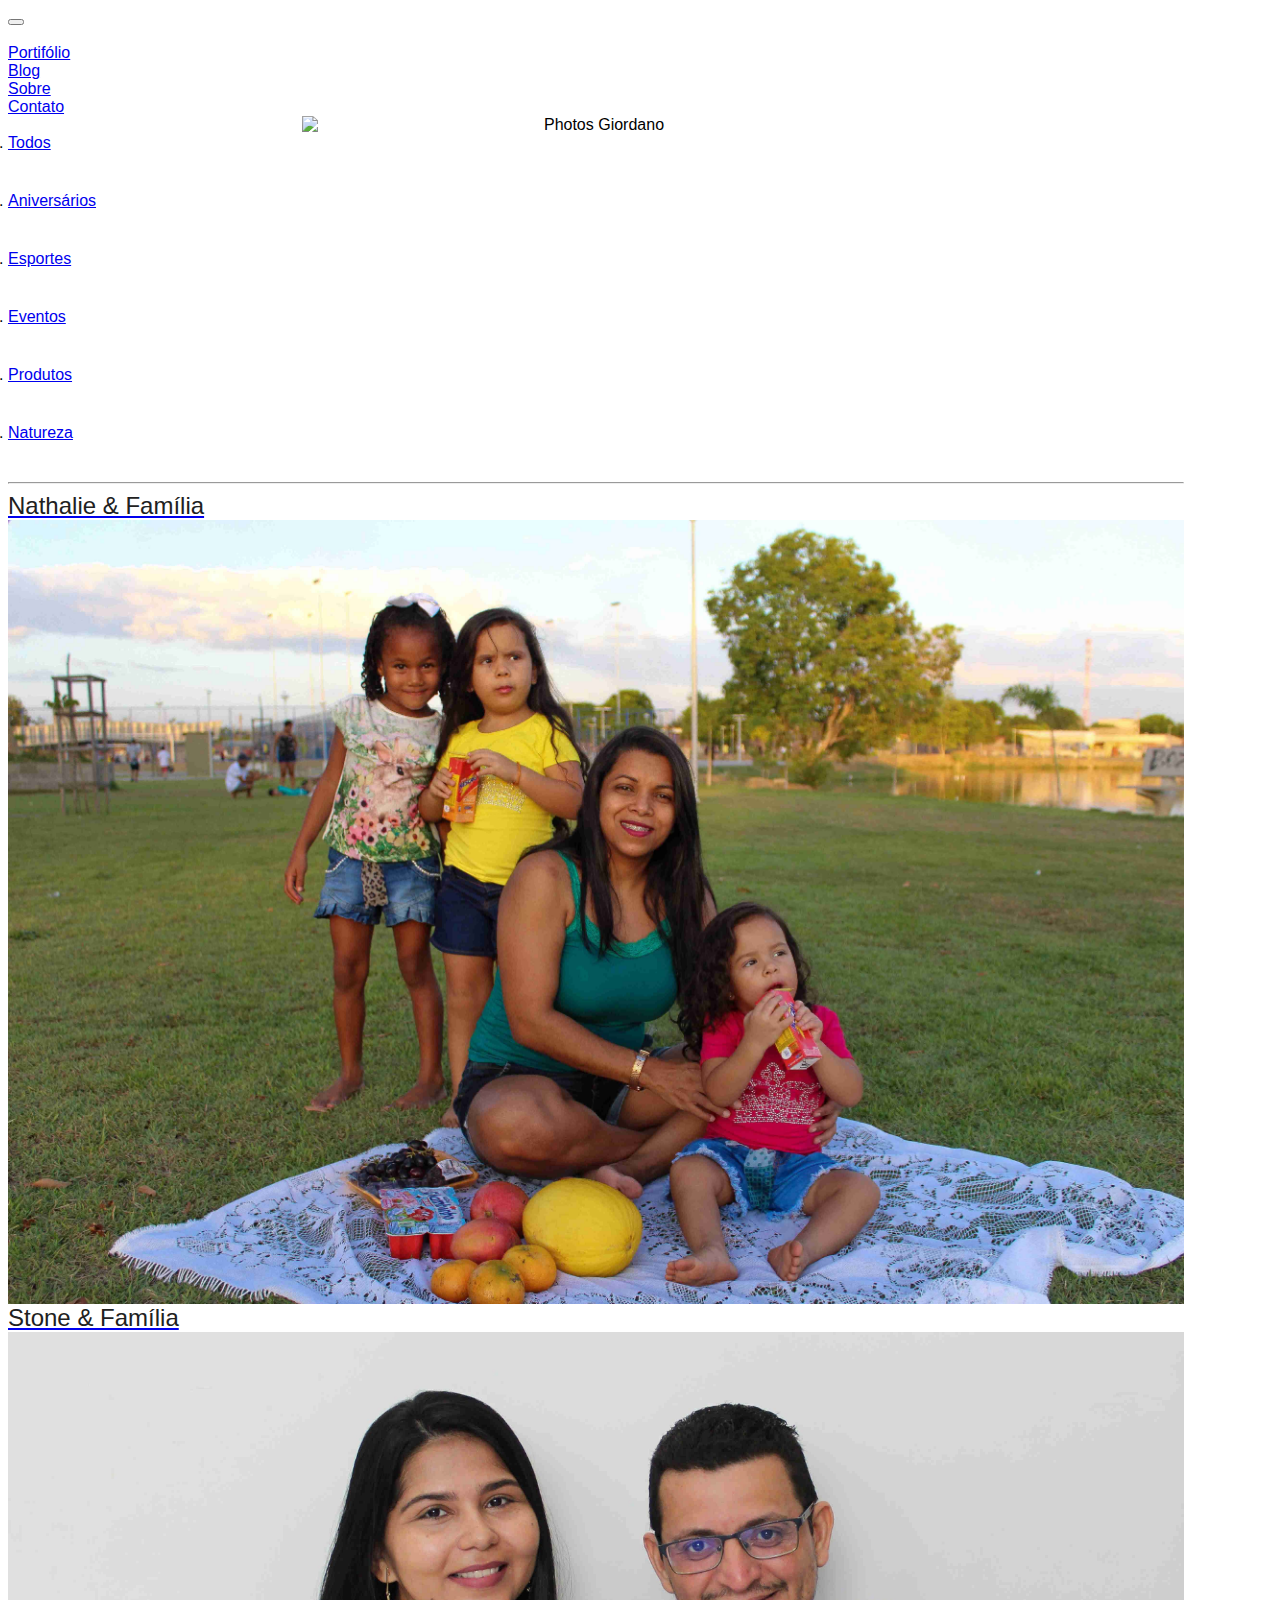
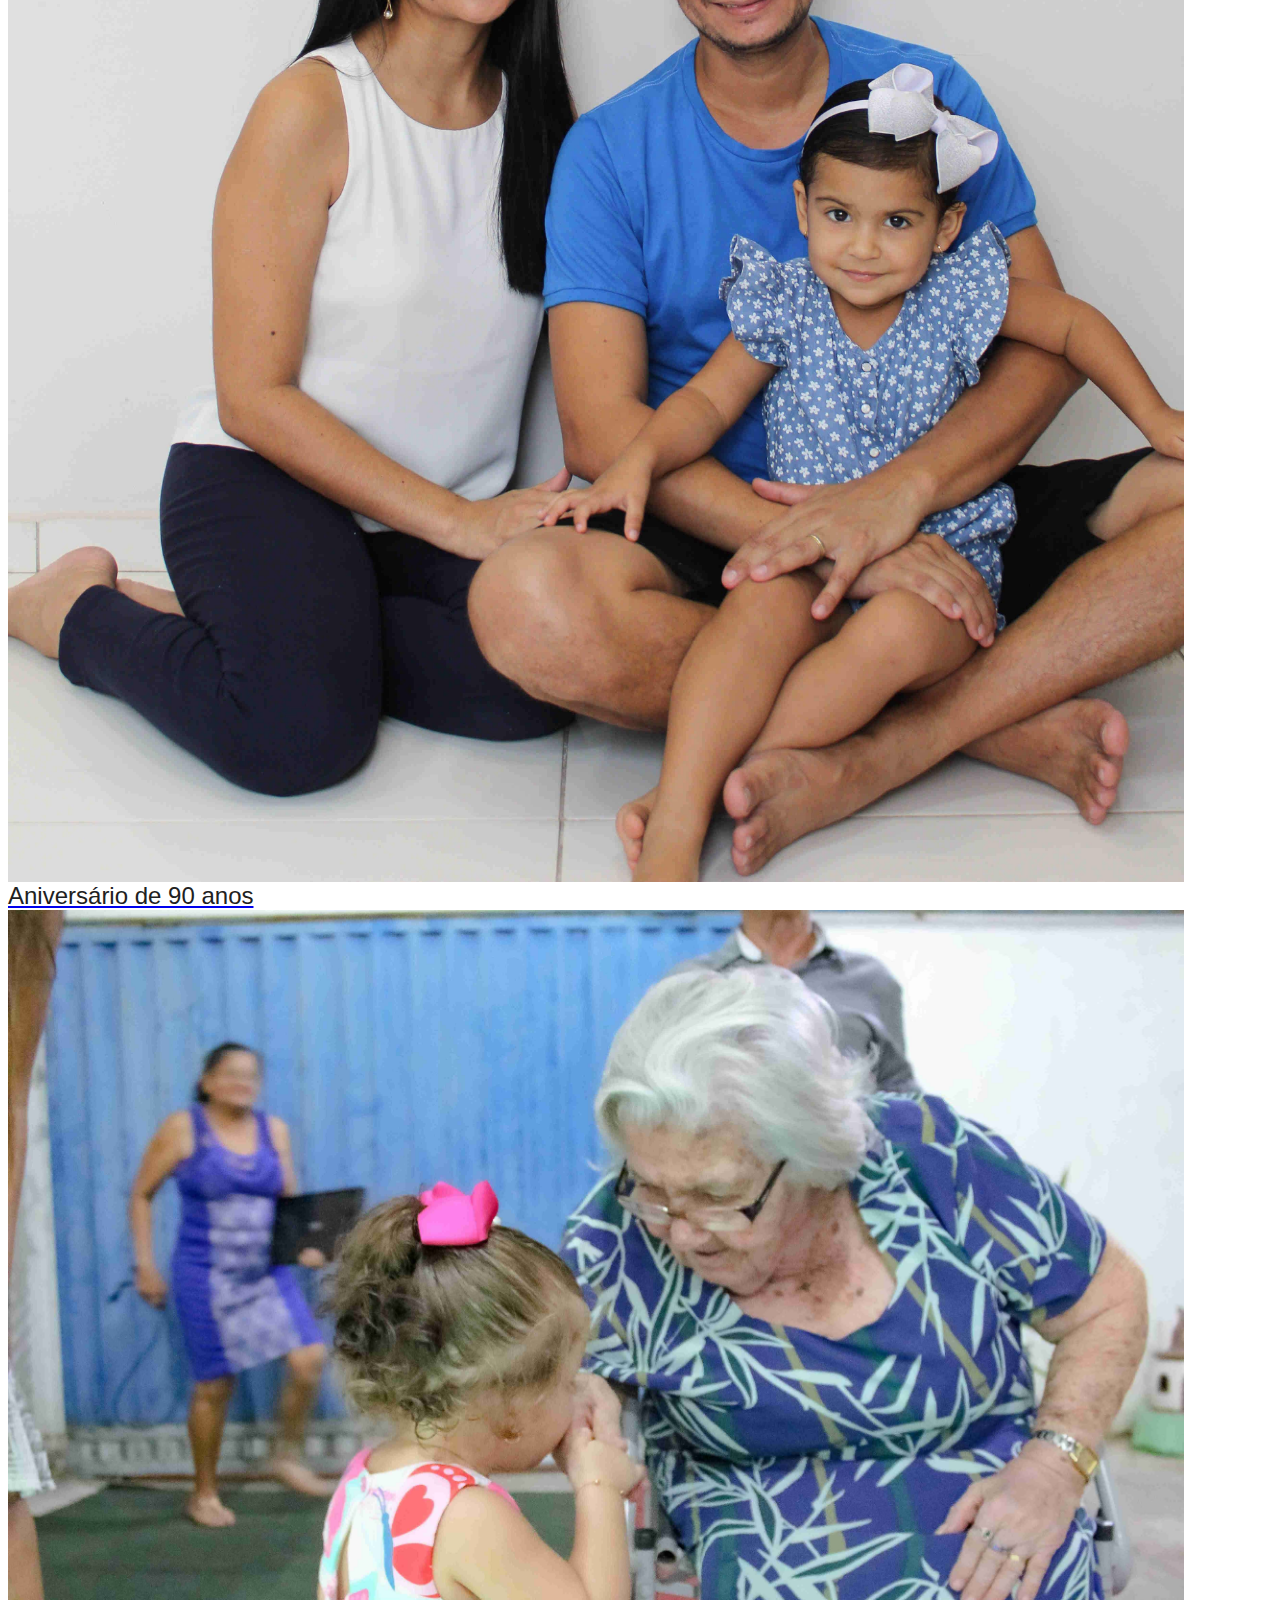
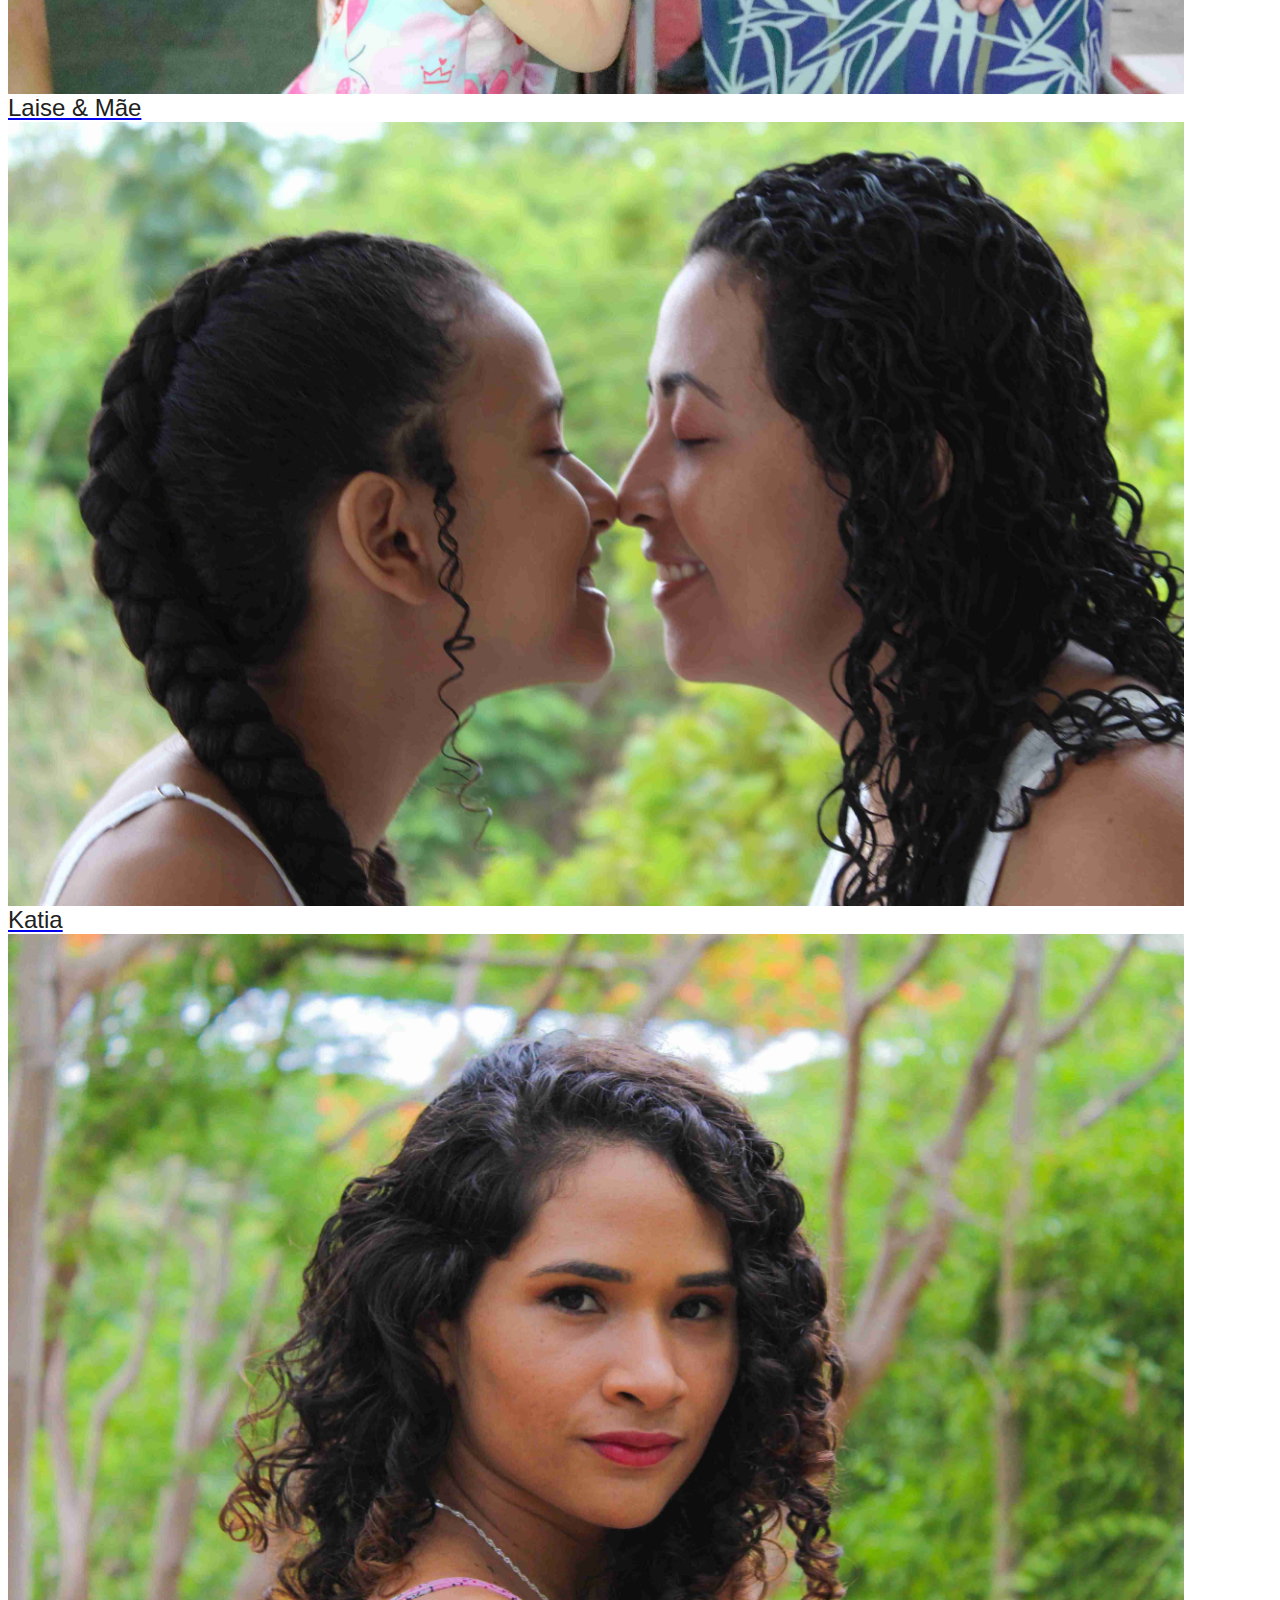
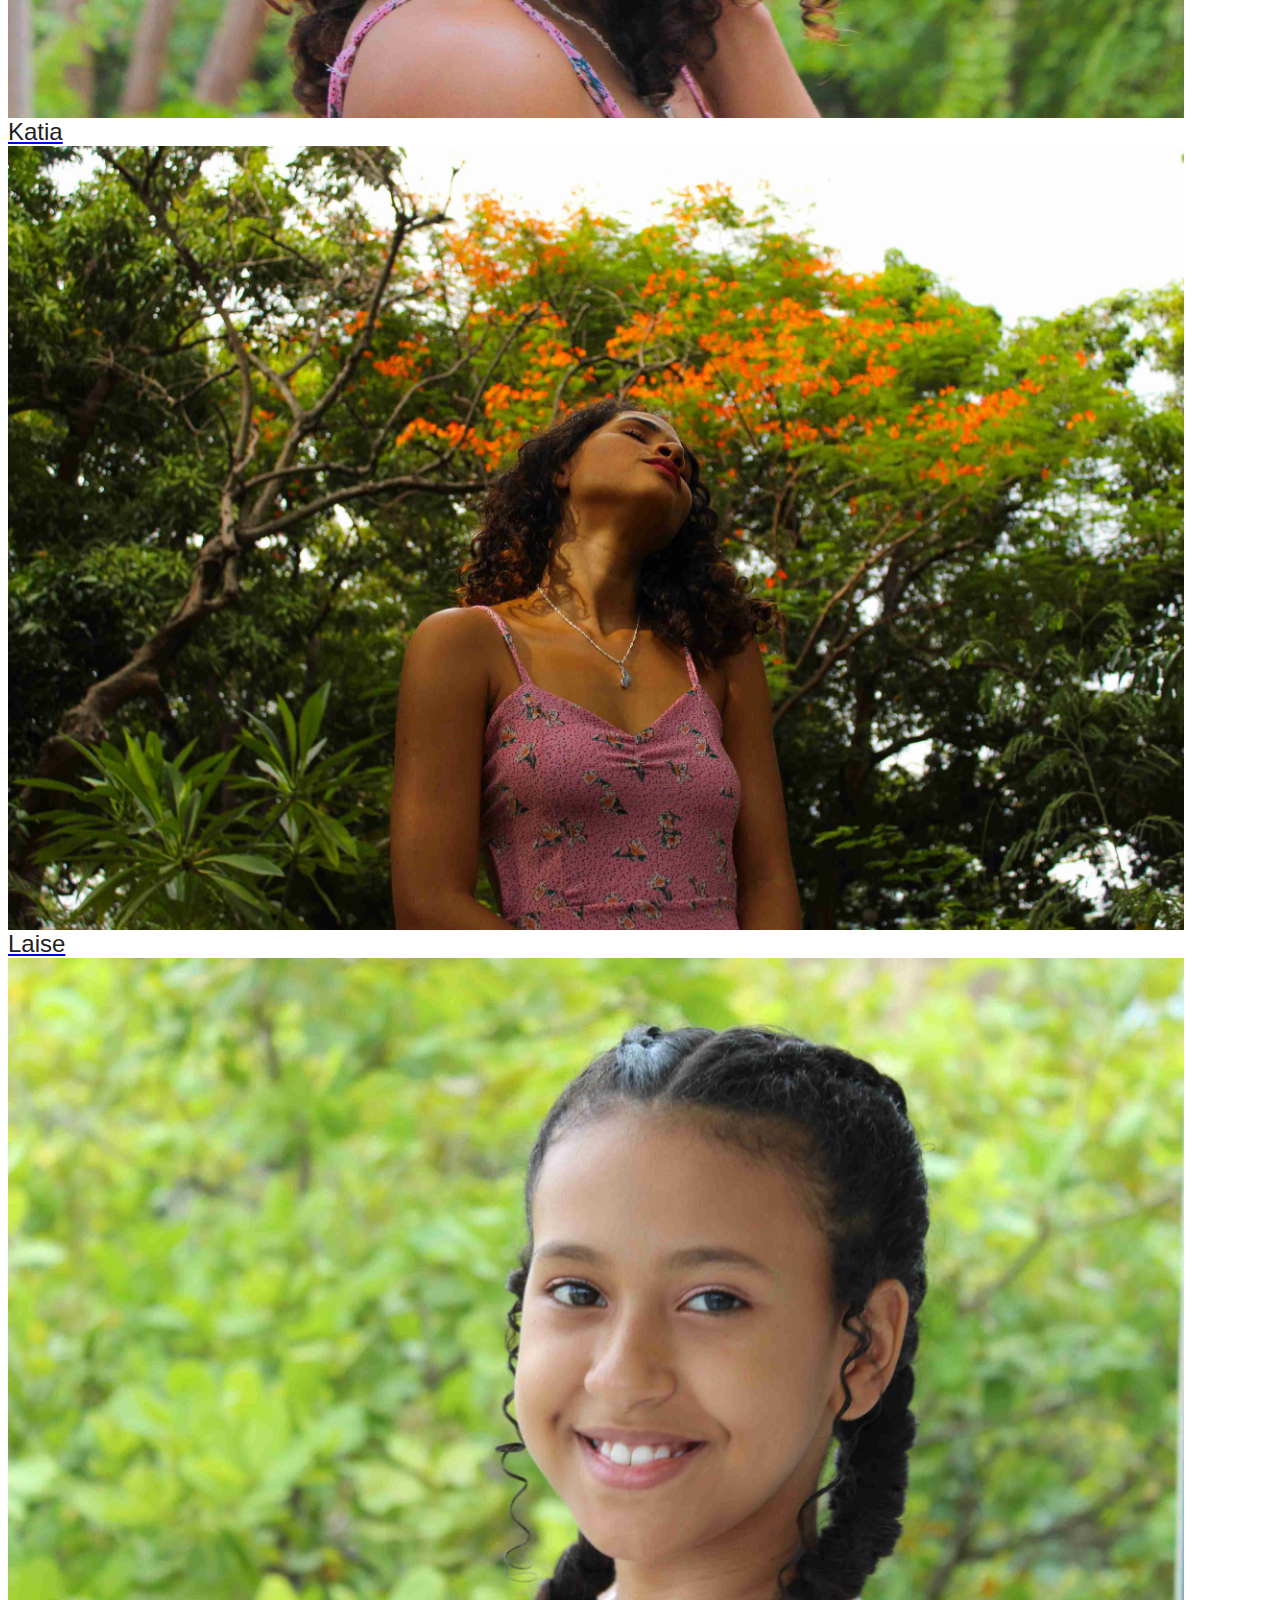
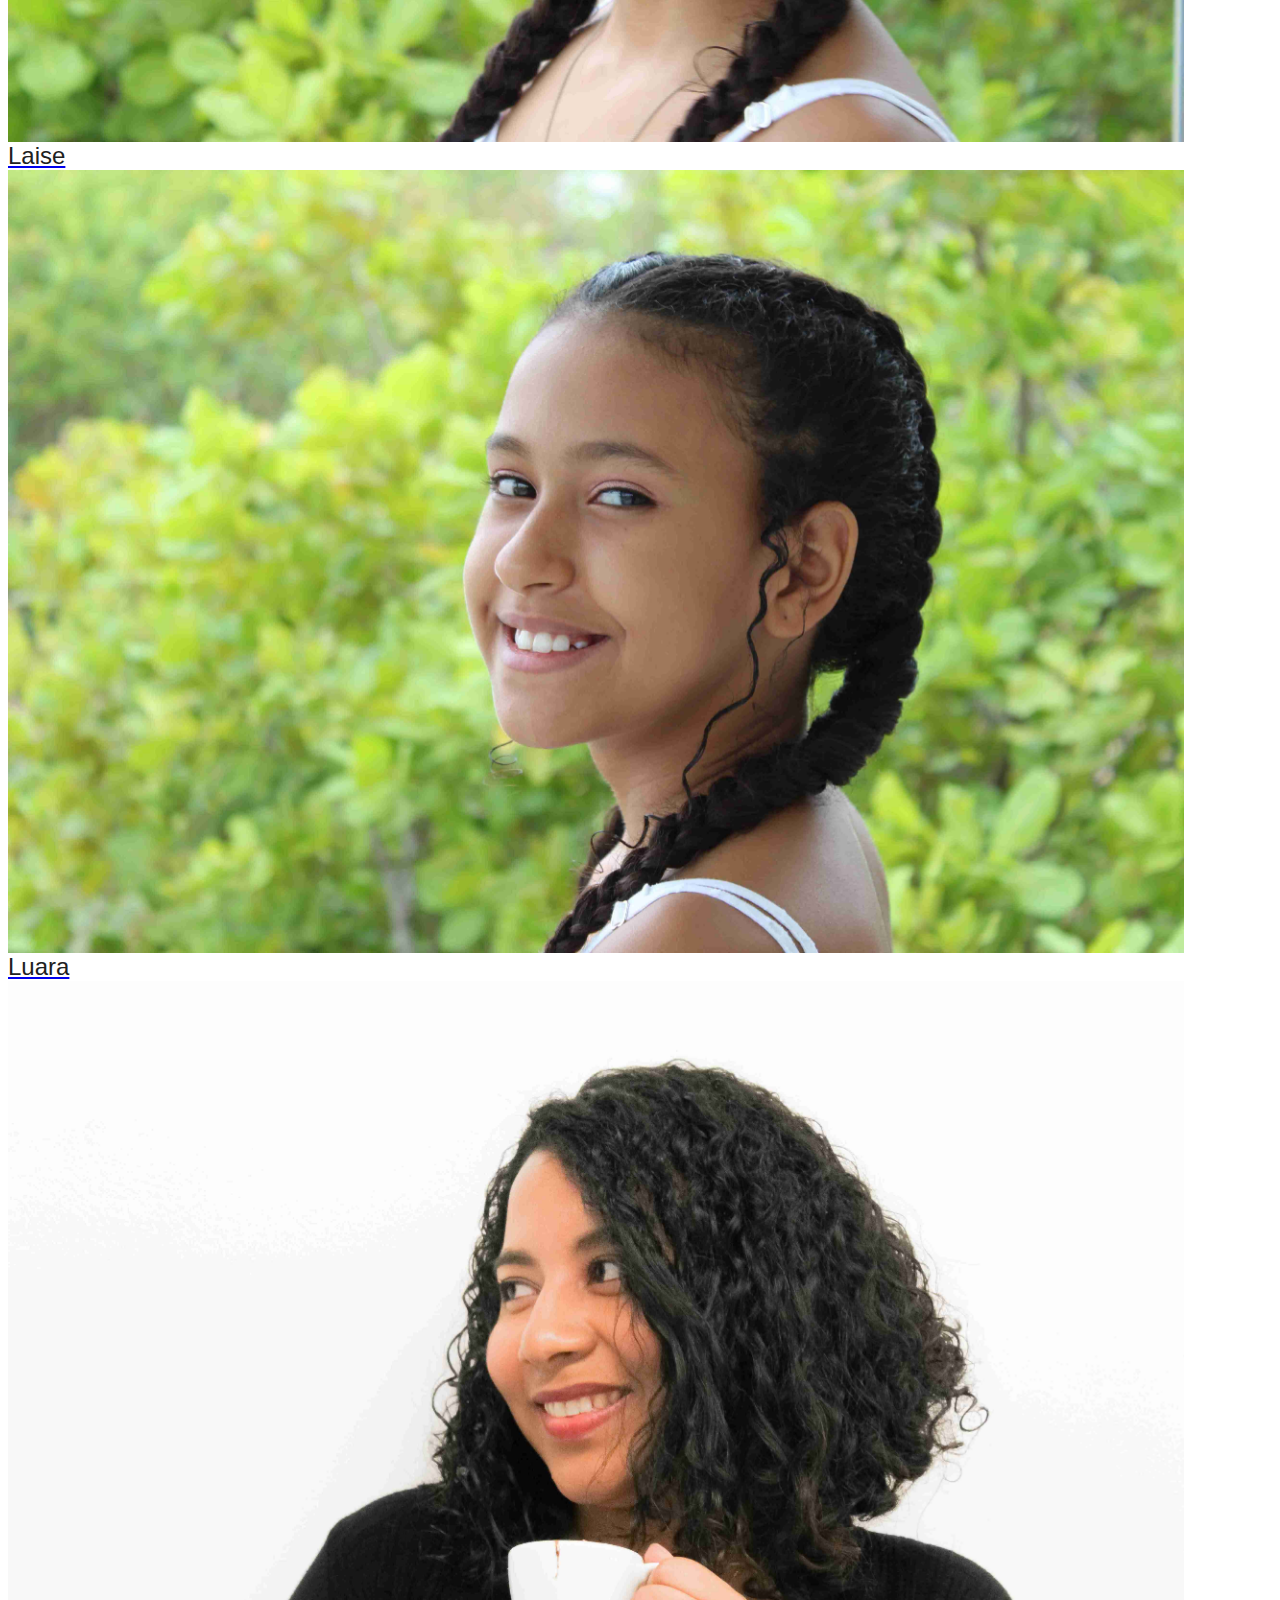
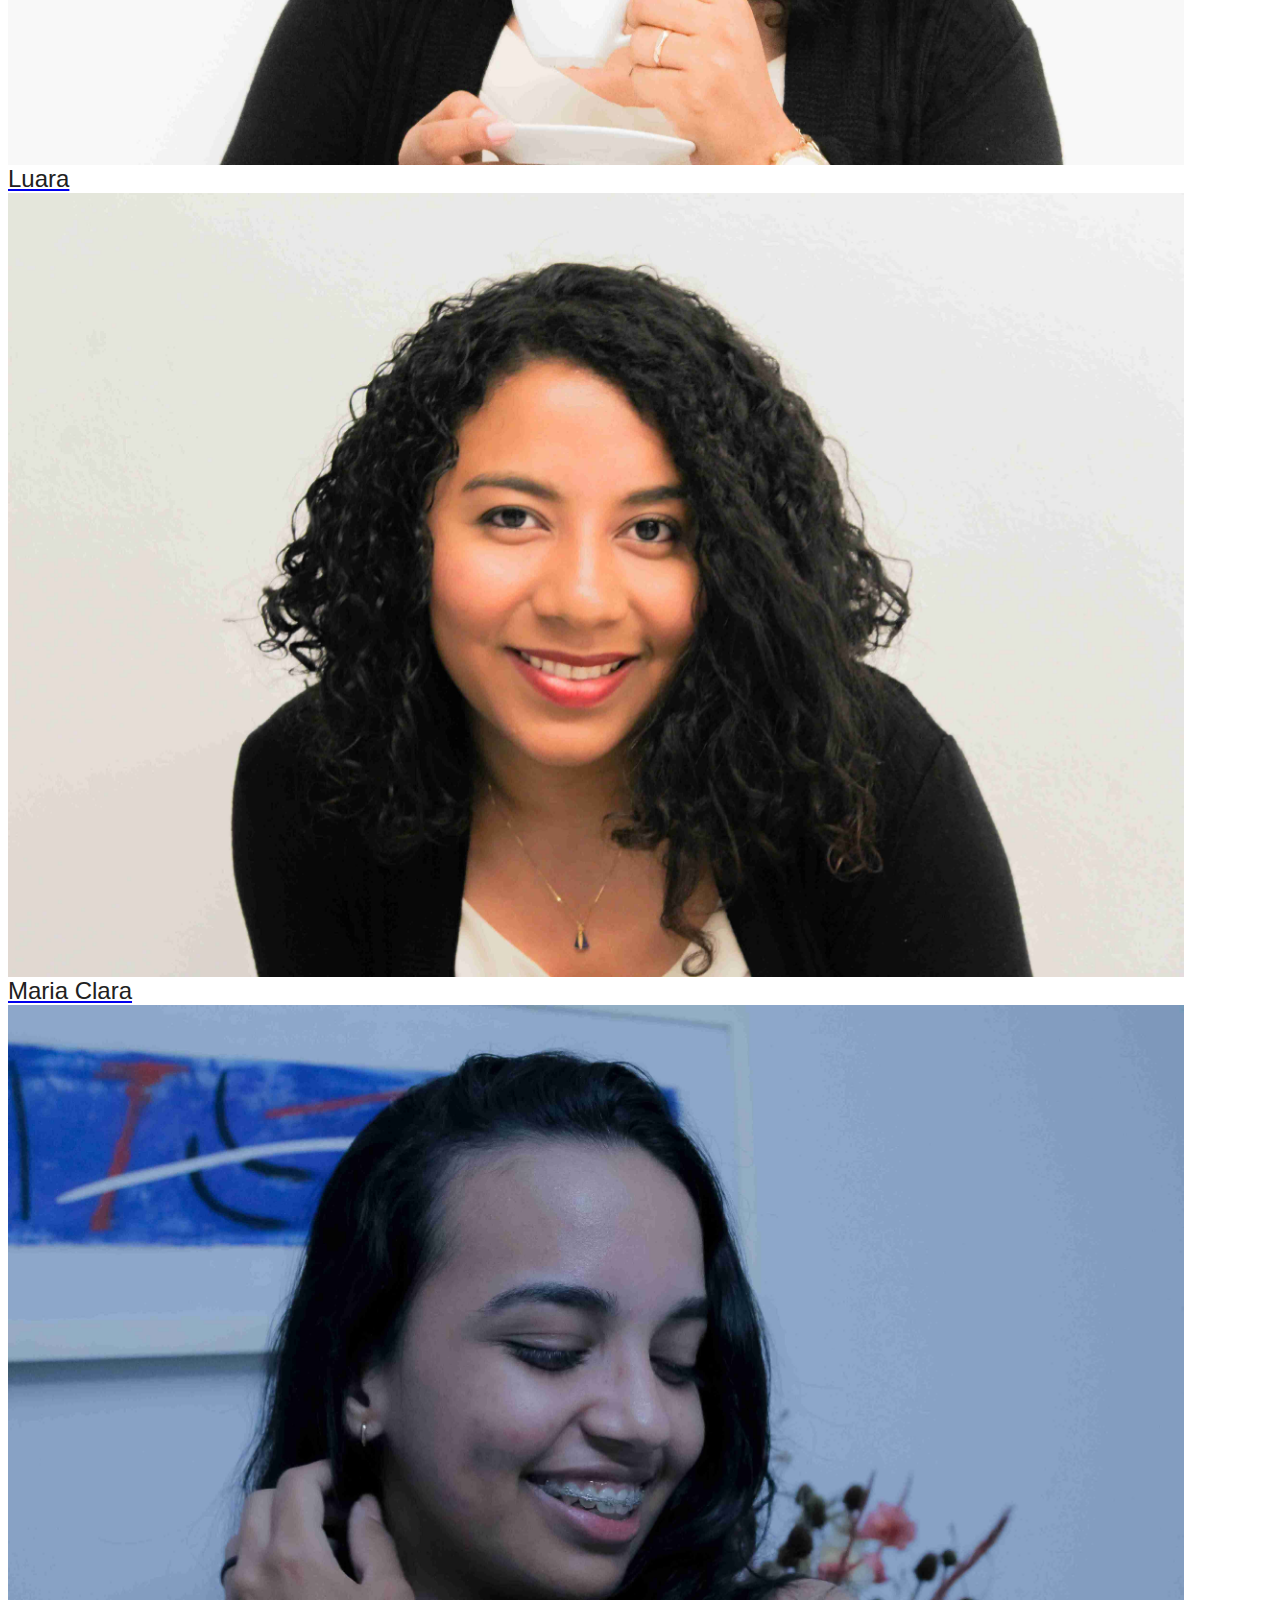
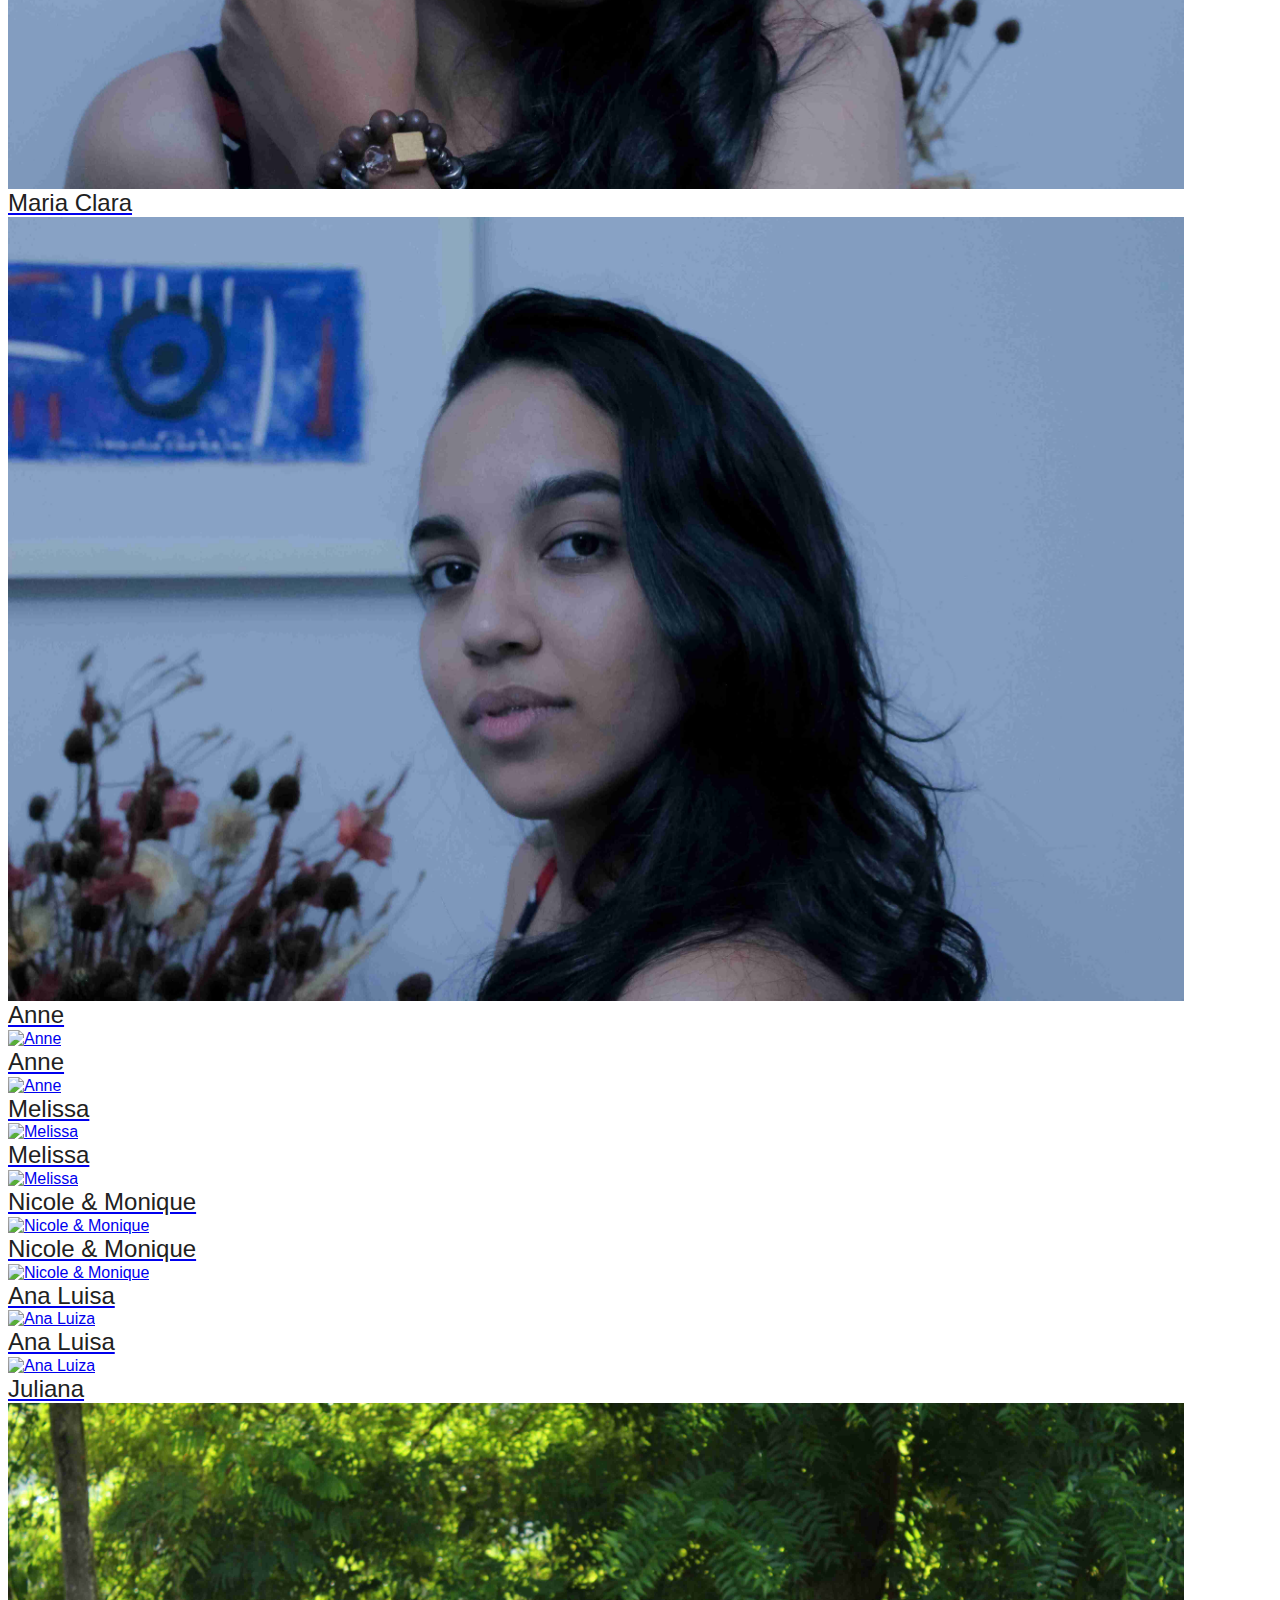
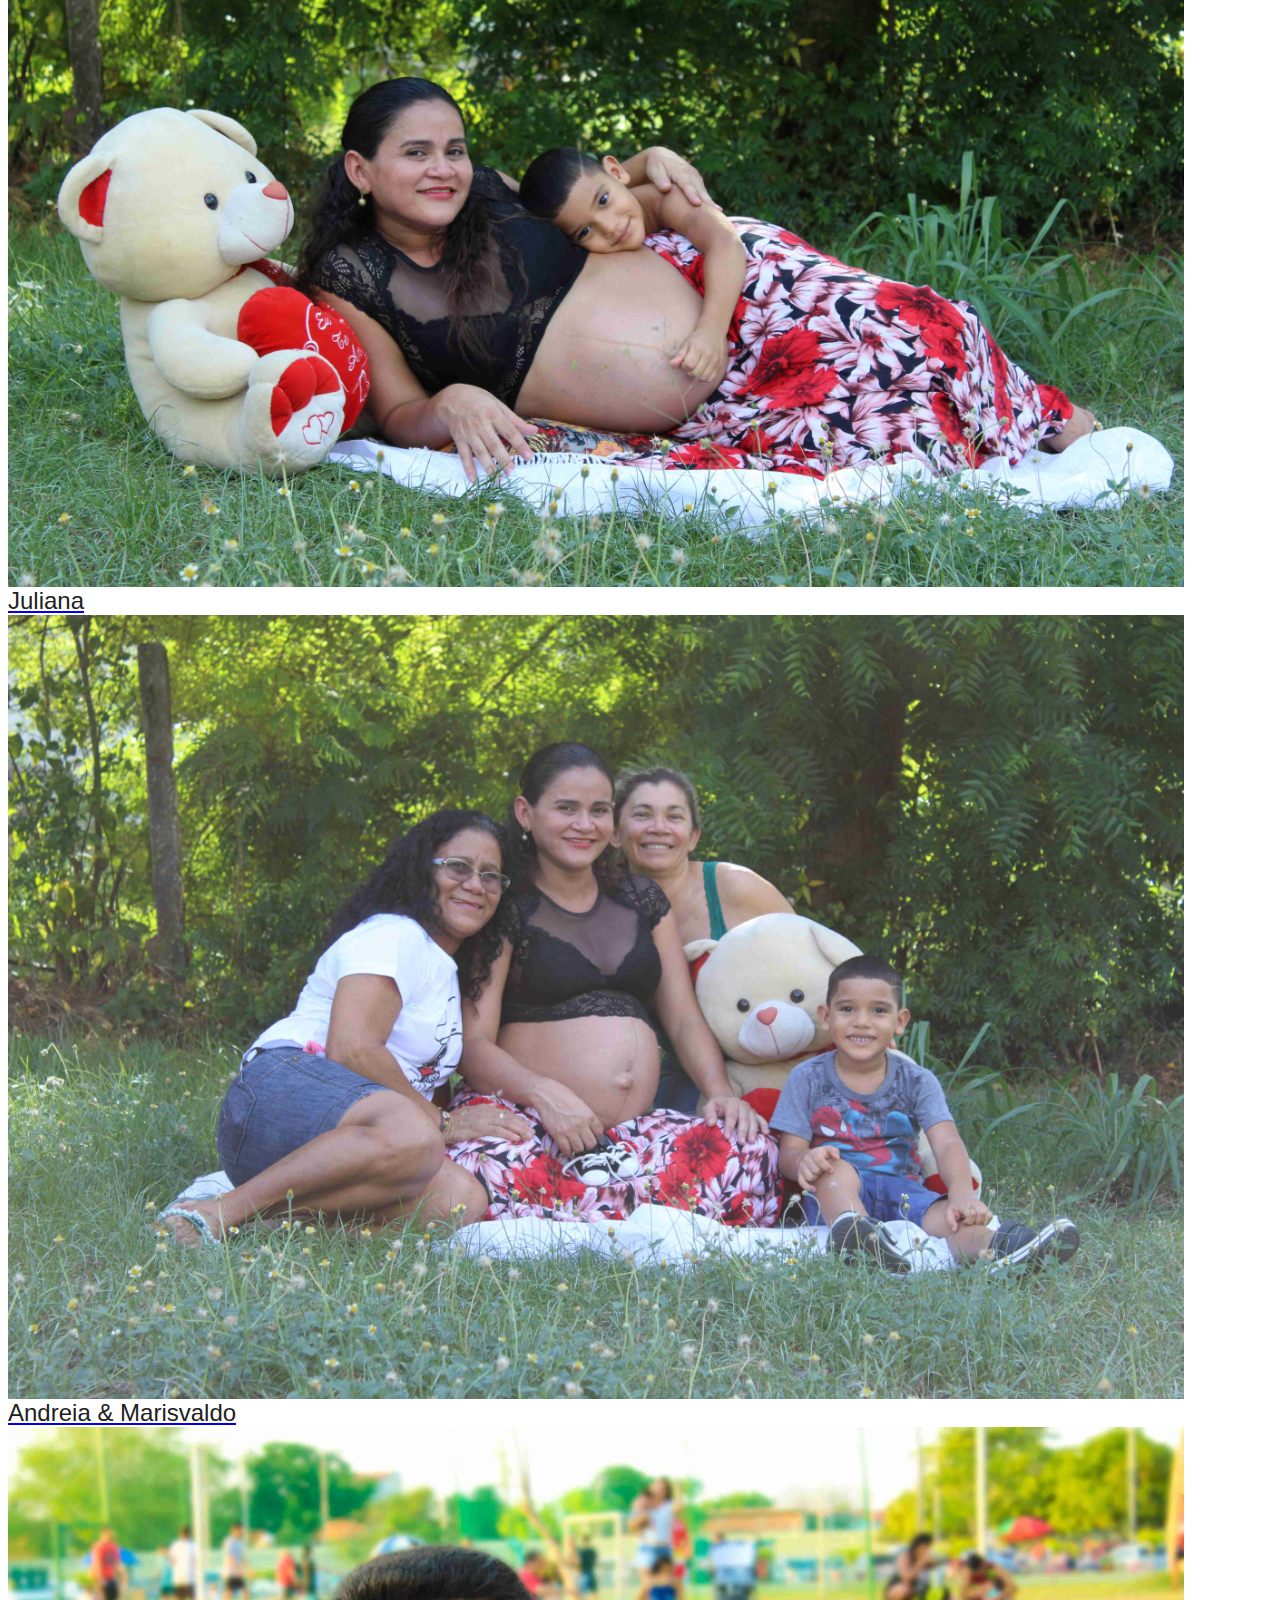
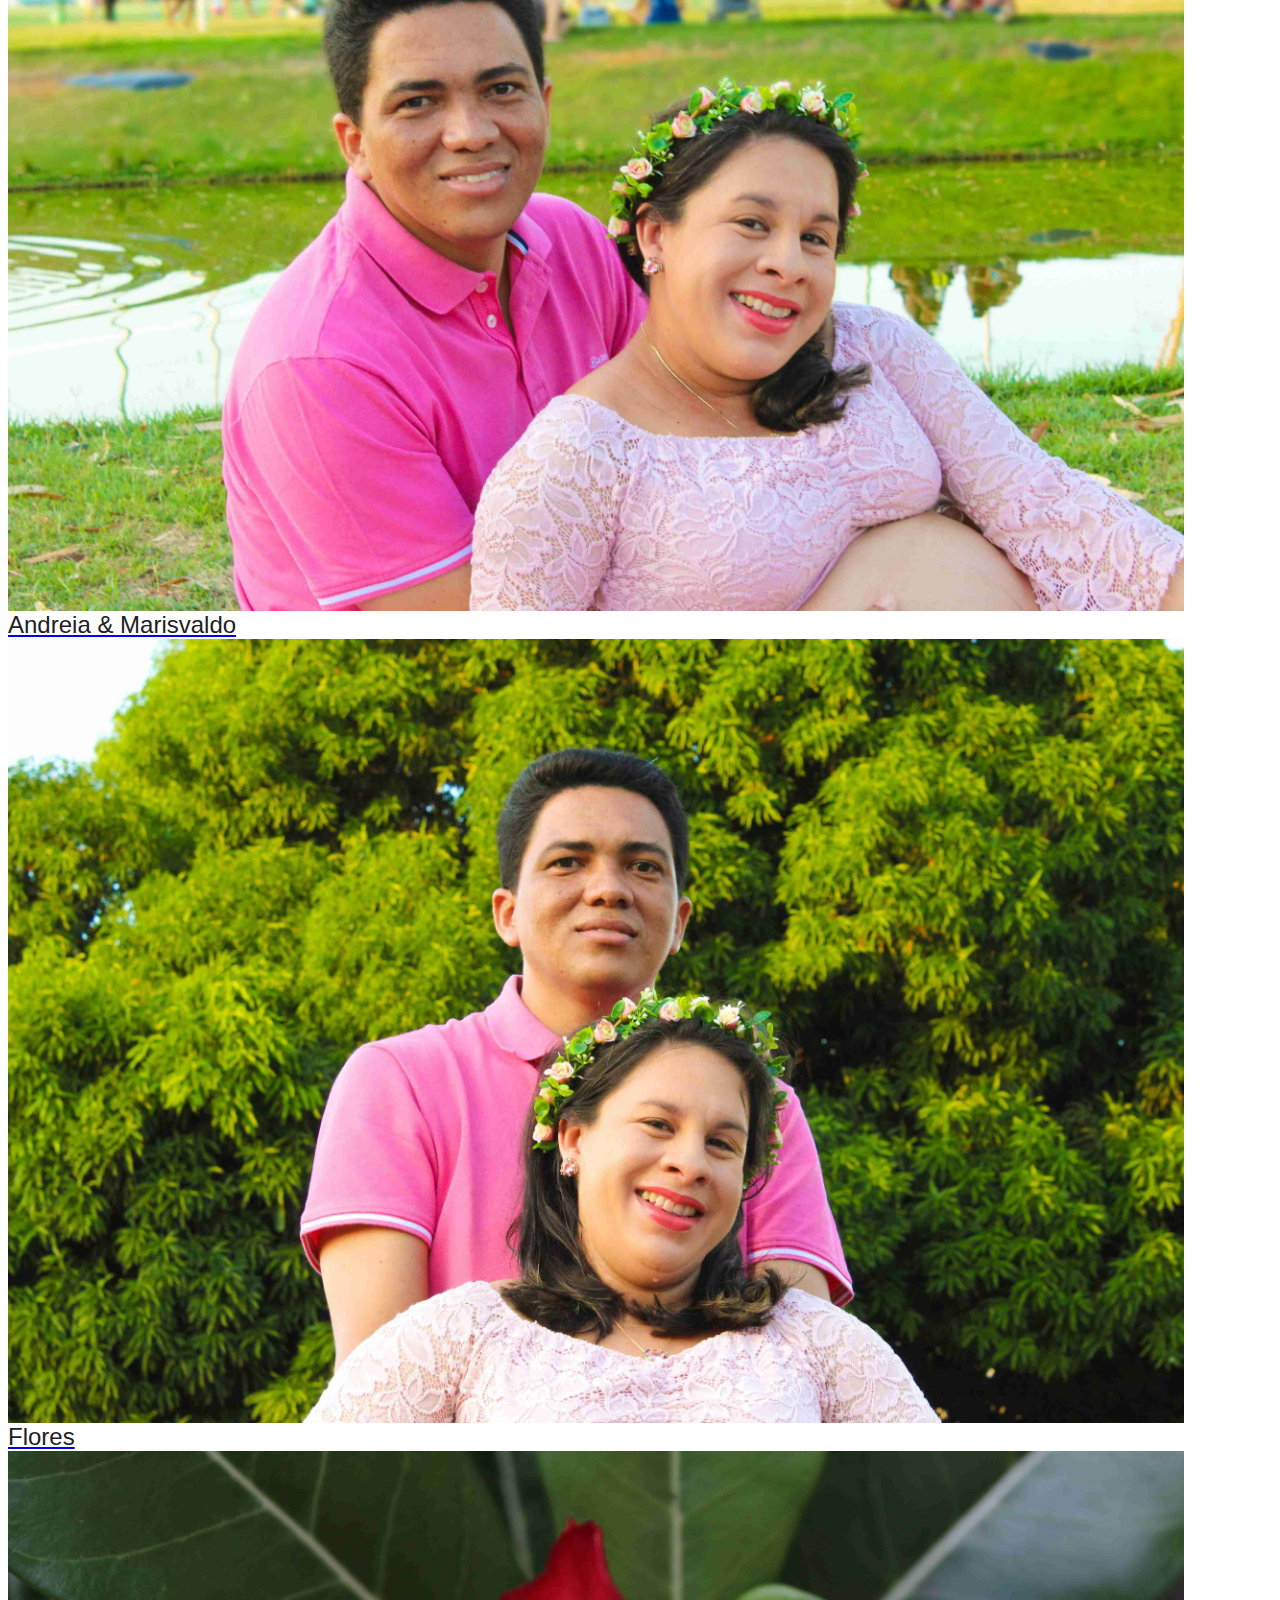
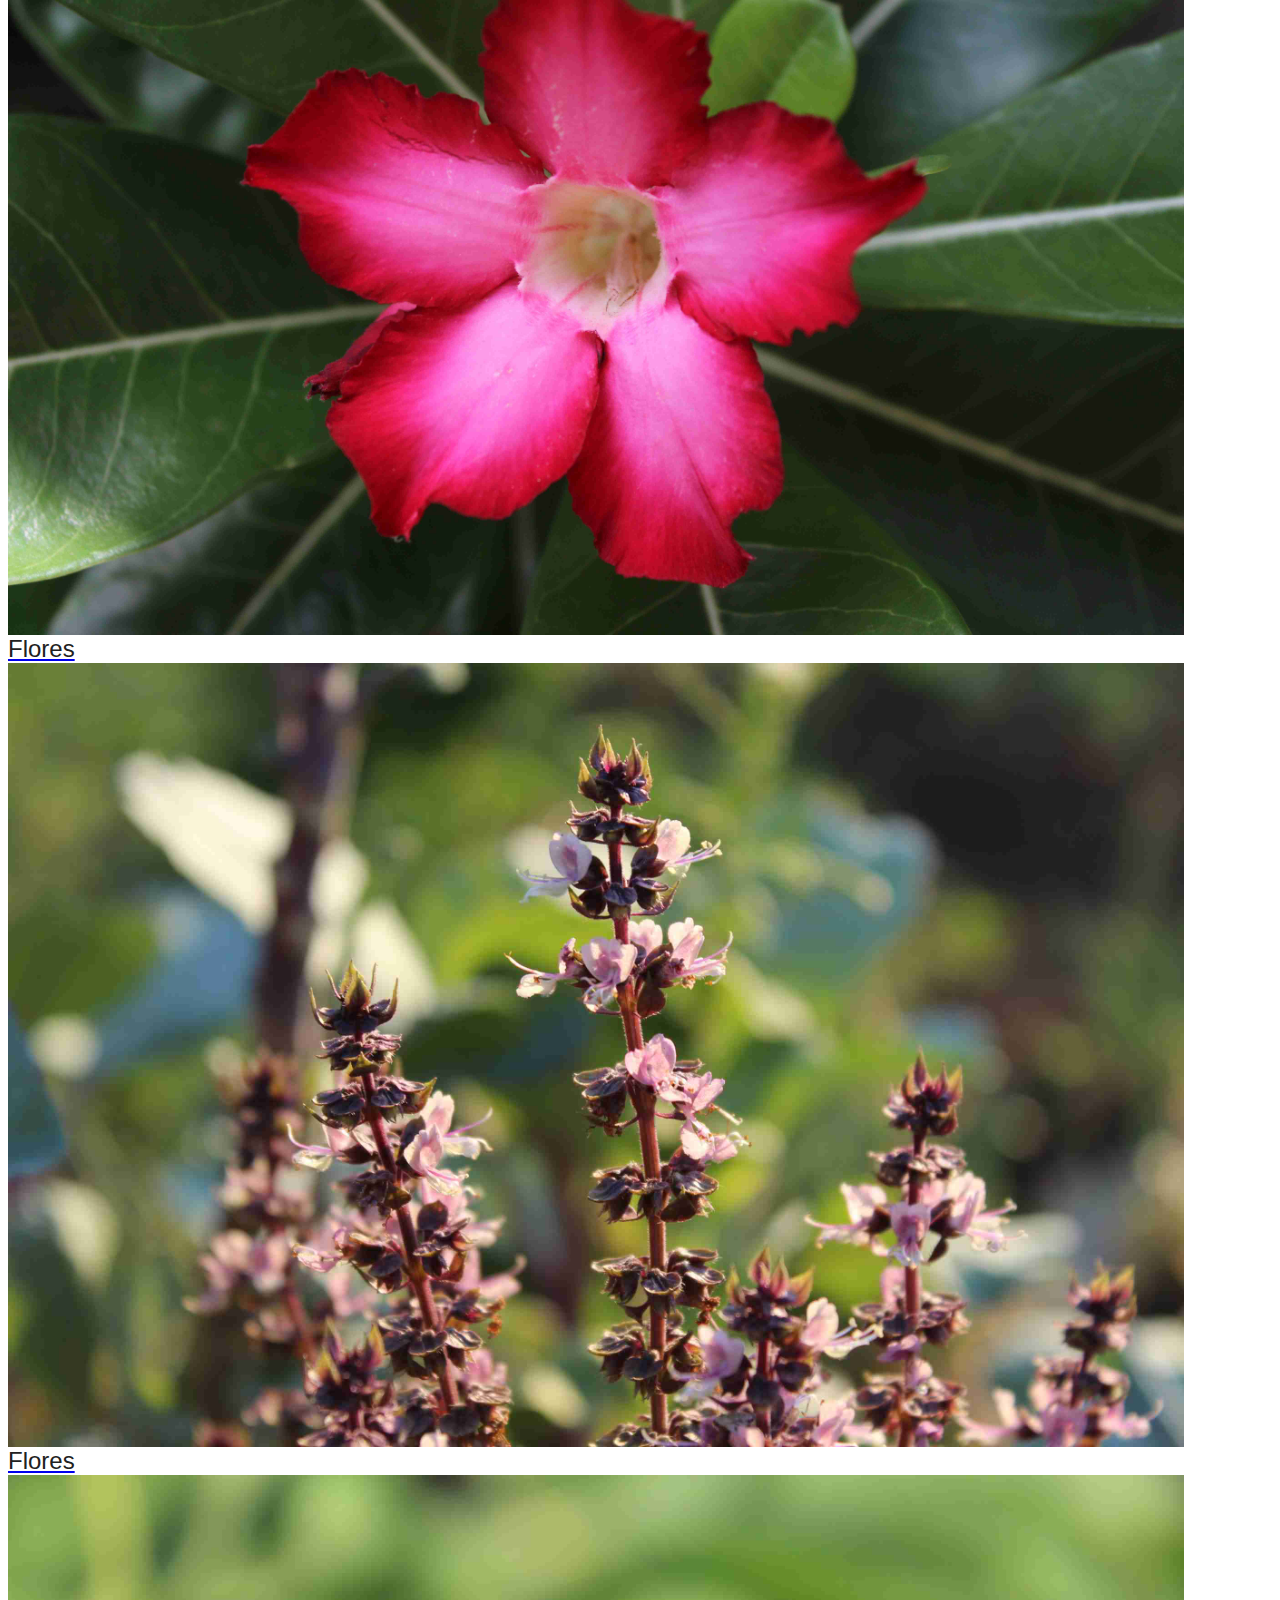
==== index.html @ 25c8320f "new" ====
<!DOCTYPE html>
<html lang="en">
   <head>
      <meta charset="utf-8">
      <meta name="viewport" content="width=device-width, initial-scale=1">
      <title>Photos Giordano</title>
      <meta name="description" content="">
      <meta name="author" content="">

      <!-- Favicons ================================================== -->
      <link rel="shortcut icon" href="img/favicon.ico" type="image/x-icon">
      <link rel="apple-touch-icon" href="img/apple-touch-icon.png">
      <link rel="apple-touch-icon" sizes="72x72" href="img/apple-touch-icon-72x72.png">
      <link rel="apple-touch-icon" sizes="114x114" href="img/apple-touch-icon-114x114.png">

      <!-- Bootstrap -->
      <link rel="stylesheet" type="text/css"  href="css/bootstrap.css">
      <link rel="stylesheet" type="text/css" href="fonts/font-awesome/css/font-awesome.css">

      <!-- Stylesheet ================================================== -->
      <link rel="stylesheet" type="text/css"  href="css/style.css">
      <link rel="stylesheet" type="text/css" href="css/nivo-lightbox/nivo-lightbox.css">
      <link rel="stylesheet" type="text/css" href="css/nivo-lightbox/default.css">
      <link href='https://fonts.googleapis.com/css?family=Open+Sans:400,700,800,600,300' rel='stylesheet' type='text/css'>

      <!-- Javascript ================================================== -->
      <script type="text/javascript" src="js/modernizr.custom.js"></script>
      <script type="text/javascript" src="https://cdnjs.cloudflare.com/ajax/libs/jquery/3.4.1/jquery.min.js"></script>

      <!-- Yandex.Metrika counter -->
      <script type="text/javascript" >
         (function(m,e,t,r,i,k,a){m[i]=m[i]||function(){(m[i].a=m[i].a||[]).push(arguments)};
         m[i].l=1*new Date();k=e.createElement(t),a=e.getElementsByTagName(t)[0],k.async=1,k.src=r,a.parentNode.insertBefore(k,a)})
         (window, document, "script", "https://mc.yandex.ru/metrika/tag.js", "ym");
         ym(56878432, "init", {
              clickmap:true,
              trackLinks:true,
              accurateTrackBounce:true,
              webvisor:true
         });
      </script>
      <noscript>
         <div><img src="https://mc.yandex.ru/watch/56878432" style="position:absolute; left:-9999px;" alt="" /></div>
      </noscript>
      <!-- /Yandex.Metrika counter -->

      <!-- Global site tag (gtag.js) - Google Analytics -->
      <script async src="https://www.googletagmanager.com/gtag/js?id=G-7DN0400MQP"></script>
      <script>
         window.dataLayer = window.dataLayer || [];
         function gtag(){dataLayer.push(arguments);}
         gtag('js', new Date());
         
         gtag('config', 'G-7DN0400MQP');
      </script>

      <!-- JQuery Confirm V3 -->
      <link rel="stylesheet" href="https://cdnjs.cloudflare.com/ajax/libs/jquery-confirm/3.3.2/jquery-confirm.min.css">
      <script src="https://cdnjs.cloudflare.com/ajax/libs/jquery-confirm/3.3.2/jquery-confirm.min.js"></script>
      <script type="text/javascript">
         // A $( document ).ready() block.
         //$.alert({title: 'Alert!',content: 'Simple alert!',});
      </script>

      <!-- HTML5 shim and Respond.js for IE8 support of HTML5 elements and media queries -->
      <!-- WARNING: Respond.js doesn't work if you view the page via file:// -->
      <!--[if lt IE 9]>
      <script src="https://oss.maxcdn.com/html5shiv/3.7.2/html5shiv.min.js"></script>
      <script src="https://oss.maxcdn.com/respond/1.4.2/respond.min.js"></script>
      <![endif]-->

      <style>
         
         .shadow-sm {
         box-shadow: 0 .125rem .25rem rgba(0,0,0,.075) !important;
         }

         .card {
         --bs-card-spacer-y: 1rem;
         --bs-card-spacer-x: 1rem;
         --bs-card-title-spacer-y: 0.5rem;
         --bs-card-border-width: 1px;
         --bs-card-border-color: var(--bs-border-color-translucent);
         --bs-card-border-radius: 0.375rem;
         --bs-card-box-shadow: ;
         --bs-card-inner-border-radius: calc(0.375rem - 1px);
         --bs-card-cap-padding-y: 0.5rem;
         --bs-card-cap-padding-x: 1rem;
         --bs-card-cap-bg: rgba(0, 0, 0, 0.03);
         --bs-card-cap-color: ;
         --bs-card-height: ;
         --bs-card-color: ;
         --bs-card-bg: #fff;
         --bs-card-img-overlay-padding: 1rem;
         --bs-card-group-margin: 0.75rem;
         position: relative;
         display: flex;
         flex-direction: column;
         min-width: 0;
         height: var(--bs-card-height);
         word-wrap: break-word;
         background-color: var(--bs-card-bg);
         background-clip: border-box;
         border: var(--bs-card-border-width) solid var(--bs-card-border-color);
         border-radius: var(--bs-card-border-radius);
         }

         .bd-placeholder-img {
            font-size: 1.125rem;
            text-anchor: middle;
            -webkit-user-select: none;
            -moz-user-select: none;
            user-select: none;
         }

         .card-img, .card-img-top {
            border-top-left-radius: var(--bs-card-inner-border-radius);
            border-top-right-radius: var(--bs-card-inner-border-radius);
         }

         .card-img, .card-img-bottom, .card-img-top {
            width: 100%;
         }

         img, svg {
            vertical-align: middle;
         }

         .card-body {
            flex: 1 1 auto;
            padding: var(--bs-card-spacer-y) var(--bs-card-spacer-x);
            color: var(--bs-card-color);
         }

         .text-muted {
         --bs-text-opacity: 1;
         color: #6c757d !important;
         }
         .small, small {
         font-size: .875em;
         }

         .g-3, .gy-3 {
         --bs-gutter-y: 1rem;
         }
         .g-3, .gx-3 {
         --bs-gutter-x: 1rem;
         }

         .align-items-center {
         align-items: center !important;
         }
         .justify-content-between {
         justify-content: space-between !important;
         }
         .d-flex {
         display: flex !important;
         }

      </style>

   </head>
   <body id="page-top" data-spy="scroll" data-target=".navbar-fixed-top">

      <!-- Header -->
      <!--
         <header id="header">
           <div class="intro">
             <div class="container">
               <div class="row">
                 <div class="intro-text">
                   <h1>Photos Giordano</h1>
                   <hr>
                   <p>Fotografia</p>
                   <a href="#about" class="btn btn-default btn-lg page-scroll">Leia Mais</a> </div>
               </div>
             </div>
           </div>
         </header>
         -->

      <!-- Navigation -->
    
         <div id="nav">
           <nav class="navbar navbar-custom">
             <div class="container">
               <div class="navbar-header">
                 <button type="button" class="navbar-toggle" data-toggle="collapse" data-target=".navbar-main-collapse"> <i class="fa fa-bars"></i> </button>
               </div>
     

      <!-- Collect the nav links, forms, and other content for toggling -->
 
         <div class="collapse navbar-collapse navbar-main-collapse">
           <ul class="nav navbar-nav">
      

      <!-- Hidden li included to remove active class from about link when scrolled up past about section -->
    
         <li class="hidden"> <a href="#page-top"></a> </li>
         <li> <a class="page-scroll" href="#portfolio">Portifólio</a> </li>
         <li> <a class="page-scroll" href="blog.html">Blog</a> </li>
         <li> <a class="page-scroll" href="#about">Sobre</a> </li>
         <li> <a class="page-scroll" href="#contact">Contato</a> </li>
         </ul>
         </div>
         </div>
         </nav>
         </div>
     

      <!-- Portfolio Section -->
      <div id="portfolio" style="background-color:white;">
      <div class="container">
         <div class="section-title text-center center">
            <!--<h2>Portifólio</h2>-->
            <img src="img/preview.jpg" 
               class="img-responsive" alt="Photos Giordano" style="  display: block;margin-left: auto;margin-right: auto;width: 50%;">
         </div>
         <div class="categories">
            <ul class="cat">
               <li>
                  <ol class="type" id="groupList">
                     <li style="margin-bottom: 40px;"><a href="#" data-filter="*" class="active">Todos</a></li>
                     <li style="margin-bottom: 40px;"><a href="#" data-filter=".family">Aniversários</a></li>
                     <li style="margin-bottom: 40px;"><a href="#" data-filter=".portrait" >Esportes</a></li>
                     <li style="margin-bottom: 40px;"><a href="#" data-filter=".children">Eventos</a></li>
                     <li style="margin-bottom: 40px;"><a href="#" data-filter=".pregnant">Produtos</a></li>
                     <li style="margin-bottom: 40px;"><a href="#" data-filter=".flowers">Natureza</a></li>
                  </ol>
               </li>
            </ul>
            <div class="clearfix"></div>
         </div>
         <hr>
         <div class="row">
            <div class="portfolio-items" id="portfolioItems">
               <!-- Group: Family -->
               <!-- Project: Nathalie -->
               <div class="col-sm-6 col-md-3 col-lg-3 family">
                  <div class="portfolio-item">
                     <div class="hover-bg">
                        <a href="img/portfolio/family/nathalie/large/01.jpg" title="Nathalie & Família" 
                           data-lightbox-gallery="gallery1">
                           <div class="hover-text">
                              <h4>Nathalie & Família</h4>
                           </div>
                           <img src="img/portfolio/family/nathalie/small/01.jpg" 
                              class="img-responsive" alt="Nathalie & Família"> 
                        </a>
                     </div>
                  </div>
               </div>
			   
               <!-- 			        <div class="col-sm-6 col-md-3 col-lg-3 family">
                  <div class="portfolio-item">
                    <div class="hover-bg"> <a href="img/portfolio/family/nathalie/large/02.jpg" title="Nathalie & Família" 
                    	data-lightbox-gallery="gallery1">
                      <div class="hover-text">
                        <h4>Nathalie & Família</h4>
                      </div>
                      <img src="img/portfolio/family/nathalie/small/02.jpg" 
                      class="img-responsive" alt="Nathalie & Família"> </a> </div>
                  </div>
                  </div>
                  <div class="col-sm-6 col-md-3 col-lg-3 family">
                  <div class="portfolio-item">
                    <div class="hover-bg"> <a href="img/portfolio/family/nathalie/large/03.jpg" title="Nathalie & Família" 
                    	data-lightbox-gallery="gallery1">
                      <div class="hover-text">
                        <h4>Nathalie & Família</h4>
                      </div>
                      <img src="img/portfolio/family/nathalie/small/03.jpg" 
                      class="img-responsive" alt="Nathalie & Família"> </a> </div>
                  </div>
                  </div> -->

               <!-- Project: Stone -->
               <div class="col-sm-6 col-md-3 col-lg-3 family">
                  <div class="portfolio-item">
                     <div class="hover-bg">
                        <a href="img/portfolio/family/stone/large/01.jpg" title="Stone & Família" 
                           data-lightbox-gallery="gallery1">
                           <div class="hover-text">
                              <h4>Stone & Família</h4>
                           </div>
                           <img src="img/portfolio/family/stone/small/01.jpg" 
                              class="img-responsive" alt="Stone & Família"> 
                        </a>
                     </div>
                  </div>
               </div>

               <!-- 			        <div class="col-sm-6 col-md-3 col-lg-3 family">
                  <div class="portfolio-item">
                    <div class="hover-bg"> <a href="img/portfolio/family/stone/large/02.jpg" title="Stone & Família" 
                    	data-lightbox-gallery="gallery1">
                      <div class="hover-text">
                        <h4>Stone & Família</h4>
                      </div>
                      <img src="img/portfolio/family/stone/small/02.jpg" 
                      class="img-responsive" alt="Stone & Família"> </a> </div>
                  </div>
                  </div>
                  <div class="col-sm-6 col-md-3 col-lg-3 family">
                  <div class="portfolio-item">
                    <div class="hover-bg"> <a href="img/portfolio/family/stone/large/03.jpg" title="Stone & Família" 
                    	data-lightbox-gallery="gallery1">
                      <div class="hover-text">
                        <h4>Stone & Família</h4>
                      </div>
                      <img src="img/portfolio/family/stone/small/03.jpg" 
                      class="img-responsive" alt="Stone & Família"> </a> </div>
                  </div>
                  </div>
                  <div class="col-sm-6 col-md-3 col-lg-3 family">
                  <div class="portfolio-item">
                    <div class="hover-bg"> <a href="img/portfolio/family/stone/large/04.jpg" title="Stone & Família" 
                    	data-lightbox-gallery="gallery1">
                      <div class="hover-text">
                        <h4>Stone & Família</h4>
                      </div>
                      <img src="img/portfolio/family/stone/small/04.jpg" 
                      class="img-responsive" alt="Stone & Família"> </a> </div>
                  </div>
                  </div>
                  <div class="col-sm-6 col-md-3 col-lg-3 family">
                  <div class="portfolio-item">
                    <div class="hover-bg"> <a href="img/portfolio/family/stone/large/05.jpg" title="Stone & Família" 
                    	data-lightbox-gallery="gallery1">
                      <div class="hover-text">
                        <h4>Stone & Família</h4>
                      </div>
                      <img src="img/portfolio/family/stone/small/05.jpg" 
                      class="img-responsive" alt="Stone & Família"> </a> </div>
                  </div>
                  </div> -->

               <!-- Project: 90 Years -->
               <div class="col-sm-6 col-md-3 col-lg-3 family">
                  <div class="portfolio-item">
                     <div class="hover-bg">
                        <a href="img/portfolio/family/90_years/large/01.jpg" title="Aniversário de 90 anos" 
                           data-lightbox-gallery="gallery1">
                           <div class="hover-text">
                              <h4>Aniversário de 90 anos</h4>
                           </div>
                           <img src="img/portfolio/family/90_years/small/01.jpg" 
                              class="img-responsive" alt="Aniversário de 90 anos"> 
                        </a>
                     </div>
                  </div>
               </div>

               <!-- 			        <div class="col-sm-6 col-md-3 col-lg-3 family">
                  <div class="portfolio-item">
                    <div class="hover-bg"> <a href="img/portfolio/family/90_years/large/02.jpg" title="Aniversário de 90 anos" 
                    	data-lightbox-gallery="gallery1">
                      <div class="hover-text">
                        <h4>Aniversário de 90 anos</h4>
                      </div>
                      <img src="img/portfolio/family/90_years/small/02.jpg" 
                      class="img-responsive" alt="Aniversário de 90 anos"> </a> </div>
                  </div>
                  </div>
                  <div class="col-sm-6 col-md-3 col-lg-3 family">
                  <div class="portfolio-item">
                    <div class="hover-bg"> <a href="img/portfolio/family/90_years/large/03.jpg" title="Aniversário de 90 anos" 
                    	data-lightbox-gallery="gallery1">
                      <div class="hover-text">
                        <h4>Aniversário de 90 anos</h4>
                      </div>
                      <img src="img/portfolio/family/90_years/small/03.jpg" 
                      class="img-responsive" alt="Aniversário de 90 anos"> </a> </div>
                  </div>
                  </div>
                  -->

               <!-- Project: Laise e Mãe -->
               <div class="col-sm-6 col-md-3 col-lg-3 family">
                  <div class="portfolio-item">
                     <div class="hover-bg">
                        <a href="img/portfolio/family/laise/large/01.jpg" title="Laise & Mãe" 
                           data-lightbox-gallery="gallery1">
                           <div class="hover-text">
                              <h4>Laise & Mãe</h4>
                           </div>
                           <img src="img/portfolio/family/laise/small/01.jpg" 
                              class="img-responsive" alt="Laise & Mãe"> 
                        </a>
                     </div>
                  </div>
               </div>

               <!-- 			        <div class="col-sm-6 col-md-3 col-lg-3 family">
                  <div class="portfolio-item">
                    <div class="hover-bg"> <a href="img/portfolio/family/laise/large/02.jpg" title="Laise & Mãe" 
                    	data-lightbox-gallery="gallery1">
                      <div class="hover-text">
                        <h4>Laise & Mãe</h4>
                      </div>
                      <img src="img/portfolio/family/laise/small/02.jpg" 
                      class="img-responsive" alt="Laise & Mãe"> </a> </div>
                  </div>
                  </div>
                  <div class="col-sm-6 col-md-3 col-lg-3 family">
                  <div class="portfolio-item">
                    <div class="hover-bg"> <a href="img/portfolio/family/laise/large/03.jpg" title="Laise & Mãe" 
                    	data-lightbox-gallery="gallery1">
                      <div class="hover-text">
                        <h4>Laise & Mãe</h4>
                      </div>
                      <img src="img/portfolio/family/laise/small/03.jpg" 
                      class="img-responsive" alt="Laise & Mãe"> </a> </div>
                  </div>
                  </div> -->
               <!-- Group: Portrait -->
               <!-- Project: Katia -->
               <!-- 			        <div class="col-sm-6 col-md-3 col-lg-3 portrait">
                  <div class="portfolio-item">
                    <div class="hover-bg"> <a href="img/portfolio/portrait/katia/large/01.jpg" title="Katia" 
                    	data-lightbox-gallery="gallery1">
                      <div class="hover-text">
                        <h4>Katia</h4>
                      </div>
                      <img src="img/portfolio/portrait/katia/small/01.jpg" 
                      class="img-responsive" alt="Katia"> </a> </div>
                  </div>
                  </div> -->

               <div class="col-sm-6 col-md-3 col-lg-3 portrait">
                  <div class="portfolio-item">
                     <div class="hover-bg">
                        <a href="img/portfolio/portrait/katia/large/02.jpg" title="Katia" 
                           data-lightbox-gallery="gallery1">
                           <div class="hover-text">
                              <h4>Katia</h4>
                           </div>
                           <img src="img/portfolio/portrait/katia/small/02.jpg" 
                              class="img-responsive" alt="Katia"> 
                        </a>
                     </div>
                  </div>
               </div>

               <!--  <div class="col-sm-6 col-md-3 col-lg-3 portrait">
                  <div class="portfolio-item">
                    <div class="hover-bg"> <a href="img/portfolio/portrait/katia/large/03.jpg" title="Katia" 
                    	data-lightbox-gallery="gallery1">
                      <div class="hover-text">
                        <h4>Katia</h4>
                      </div>
                      <img src="img/portfolio/portrait/katia/small/03.jpg" 
                      class="img-responsive" alt="Katia"> </a> </div>
                  </div>
                  </div>
                  <div class="col-sm-6 col-md-3 col-lg-3 portrait">
                  <div class="portfolio-item">
                    <div class="hover-bg"> <a href="img/portfolio/portrait/katia/large/04.jpg" title="Katia" 
                    	data-lightbox-gallery="gallery1">
                      <div class="hover-text">
                        <h4>Katia</h4>
                      </div>
                      <img src="img/portfolio/portrait/katia/small/04.jpg" 
                      class="img-responsive" alt="Katia"> </a> </div>
                  </div>
                  </div>
                  <div class="col-sm-6 col-md-3 col-lg-3 portrait">
                  <div class="portfolio-item">
                    <div class="hover-bg"> <a href="img/portfolio/portrait/katia/large/05.jpg" title="Katia" 
                    	data-lightbox-gallery="gallery1">
                      <div class="hover-text">
                        <h4>Katia</h4>
                      </div>
                      <img src="img/portfolio/portrait/katia/small/05.jpg" 
                      class="img-responsive" alt="Katia"> </a> </div>
                  </div>
                  </div>
                  <div class="col-sm-6 col-md-3 col-lg-3 portrait">
                  <div class="portfolio-item">
                    <div class="hover-bg"> <a href="img/portfolio/portrait/katia/large/06.jpg" title="Katia" 
                    	data-lightbox-gallery="gallery1">
                      <div class="hover-text">
                        <h4>Katia</h4>
                      </div>
                      <img src="img/portfolio/portrait/katia/small/06.jpg" 
                      class="img-responsive" alt="Katia"> </a> </div>
                  </div>
                  </div> -->

               <div class="col-sm-6 col-md-3 col-lg-3 portrait">
                  <div class="portfolio-item">
                     <div class="hover-bg">
                        <a href="img/portfolio/portrait/katia/large/07.jpg" title="Katia" 
                           data-lightbox-gallery="gallery1">
                           <div class="hover-text">
                              <h4>Katia</h4>
                           </div>
                           <img src="img/portfolio/portrait/katia/small/07.jpg" 
                              class="img-responsive" alt="Katia"> 
                        </a>
                     </div>
                  </div>
               </div>

               <!-- Project: Laise -->
               <div class="col-sm-6 col-md-3 col-lg-3 portrait">
                  <div class="portfolio-item">
                     <div class="hover-bg">
                        <a href="img/portfolio/portrait/laise/large/01.jpg" title="Laise" 
                           data-lightbox-gallery="gallery1">
                           <div class="hover-text">
                              <h4>Laise</h4>
                           </div>
                           <img src="img/portfolio/portrait/laise/small/01.jpg" 
                              class="img-responsive" alt="Laise"> 
                        </a>
                     </div>
                  </div>
               </div>
               <div class="col-sm-6 col-md-3 col-lg-3 portrait">
                  <div class="portfolio-item">
                     <div class="hover-bg">
                        <a href="img/portfolio/portrait/laise/large/02.jpg" title="Laise" 
                           data-lightbox-gallery="gallery1">
                           <div class="hover-text">
                              <h4>Laise</h4>
                           </div>
                           <img src="img/portfolio/portrait/laise/small/02.jpg" 
                              class="img-responsive" alt="Laise"> 
                        </a>
                     </div>
                  </div>
               </div>

               <!-- Project: Luara -->
               <!-- 			        <div class="col-sm-6 col-md-3 col-lg-3 portrait">
                  <div class="portfolio-item">
                    <div class="hover-bg"> <a href="img/portfolio/portrait/luara/large/01.jpg" title="Luara" 
                    	data-lightbox-gallery="gallery1">
                      <div class="hover-text">
                        <h4>Luara</h4>
                      </div>
                      <img src="img/portfolio/portrait/luara/small/01.jpg" 
                      class="img-responsive" alt="Luara"> </a> </div>
                  </div>
                  </div>
                  <div class="col-sm-6 col-md-3 col-lg-3 portrait">
                  <div class="portfolio-item">
                    <div class="hover-bg"> <a href="img/portfolio/portrait/luara/large/02.jpg" title="Luara" 
                    	data-lightbox-gallery="gallery1">
                      <div class="hover-text">
                        <h4>Luara</h4>
                      </div>
                      <img src="img/portfolio/portrait/luara/small/02.jpg" 
                      class="img-responsive" alt="Luara"> </a> </div>
                  </div>
                  </div> -->

               <div class="col-sm-6 col-md-3 col-lg-3 portrait">
                  <div class="portfolio-item">
                     <div class="hover-bg">
                        <a href="img/portfolio/portrait/luara/large/03.jpg" title="Luara" 
                           data-lightbox-gallery="gallery1">
                           <div class="hover-text">
                              <h4>Luara</h4>
                           </div>
                           <img src="img/portfolio/portrait/luara/small/03.jpg" 
                              class="img-responsive" alt="Luara"> 
                        </a>
                     </div>
                  </div>
               </div>

               <!-- 			        <div class="col-sm-6 col-md-3 col-lg-3 portrait">
                  <div class="portfolio-item">
                    <div class="hover-bg"> <a href="img/portfolio/portrait/luara/large/04.jpg" title="Luara" 
                    	data-lightbox-gallery="gallery1">
                      <div class="hover-text">
                        <h4>Luara</h4>
                      </div>
                      <img src="img/portfolio/portrait/luara/small/04.jpg" 
                      class="img-responsive" alt="Luara"> </a> </div>
                  </div>
                  </div> -->

               <div class="col-sm-6 col-md-3 col-lg-3 portrait">
                  <div class="portfolio-item">
                     <div class="hover-bg">
                        <a href="img/portfolio/portrait/luara/large/05.jpg" title="Luara" 
                           data-lightbox-gallery="gallery1">
                           <div class="hover-text">
                              <h4>Luara</h4>
                           </div>
                           <img src="img/portfolio/portrait/luara/small/05.jpg" 
                              class="img-responsive" alt="Luara"> 
                        </a>
                     </div>
                  </div>
               </div>

               <!--  <div class="col-sm-6 col-md-3 col-lg-3 portrait">
                  <div class="portfolio-item">
                    <div class="hover-bg"> <a href="img/portfolio/portrait/luara/large/06.jpg" title="Luara" 
                    	data-lightbox-gallery="gallery1">
                      <div class="hover-text">
                        <h4>Luara</h4>
                      </div>
                      <img src="img/portfolio/portrait/luara/small/06.jpg" 
                      class="img-responsive" alt="Luara"> </a> </div>
                  </div>
                  </div> -->
               <!-- Project: Maria -->

               <div class="col-sm-6 col-md-3 col-lg-3 portrait">
                  <div class="portfolio-item">
                     <div class="hover-bg">
                        <a href="img/portfolio/portrait/maria/large/01.jpg" title="Maria Clara" 
                           data-lightbox-gallery="gallery1">
                           <div class="hover-text">
                              <h4>Maria Clara</h4>
                           </div>
                           <img src="img/portfolio/portrait/maria/small/01.jpg" 
                              class="img-responsive" alt="Maria Clara"> 
                        </a>
                     </div>
                  </div>
               </div>

               <!-- 			        <div class="col-sm-6 col-md-3 col-lg-3 portrait">
                  <div class="portfolio-item">
                    <div class="hover-bg"> <a href="img/portfolio/portrait/maria/large/02.jpg" title="Maria Clara" 
                    	data-lightbox-gallery="gallery1">
                      <div class="hover-text">
                        <h4>Maria Clara</h4>
                      </div>
                      <img src="img/portfolio/portrait/maria/small/02.jpg" 
                      class="img-responsive" alt="Maria Clara"> </a> </div>
                  </div>
                  </div> -->

               <div class="col-sm-6 col-md-3 col-lg-3 portrait">
                  <div class="portfolio-item">
                     <div class="hover-bg">
                        <a href="img/portfolio/portrait/maria/large/03.jpg" title="Maria Clara" 
                           data-lightbox-gallery="gallery1">
                           <div class="hover-text">
                              <h4>Maria Clara</h4>
                           </div>
                           <img src="img/portfolio/portrait/maria/small/03.jpg" 
                              class="img-responsive" alt="Maria Clara"> 
                        </a>
                     </div>
                  </div>
               </div>

               <!-- Group: Children -->
               <!-- Project: Anne -->
               <div class="col-sm-6 col-md-3 col-lg-3 children">
                  <div class="portfolio-item">
                     <div class="hover-bg">
                        <a href="img/portfolio/children/anne/large/01.jpg" title="Anne" 
                           data-lightbox-gallery="gallery1">
                           <div class="hover-text">
                              <h4>Anne</h4>
                           </div>
                           <img src="img/portfolio/children/anne/small/01.jpg" 
                              class="img-responsive" alt="Anne"> 
                        </a>
                     </div>
                  </div>
               </div>

               <!--  <div class="col-sm-6 col-md-3 col-lg-3 children">
                  <div class="portfolio-item">
                    <div class="hover-bg"> <a href="img/portfolio/children/anne/large/02.jpg" title="Anne" 
                    	data-lightbox-gallery="gallery1">
                      <div class="hover-text">
                        <h4>Anne</h4>
                      </div>
                      <img src="img/portfolio/children/anne/small/02.jpg" 
                      class="img-responsive" alt="Anne"> </a> </div>
                  </div>
                  </div> -->

               <div class="col-sm-6 col-md-3 col-lg-3 children">
                  <div class="portfolio-item">
                     <div class="hover-bg">
                        <a href="img/portfolio/children/anne/large/03.jpg" title="Anne" 
                           data-lightbox-gallery="gallery1">
                           <div class="hover-text">
                              <h4>Anne</h4>
                           </div>
                           <img src="img/portfolio/children/anne/small/03.jpg" 
                              class="img-responsive" alt="Anne"> 
                        </a>
                     </div>
                  </div>
               </div>

               <!-- Project: Melissa -->
               <div class="col-sm-6 col-md-3 col-lg-3 children">
                  <div class="portfolio-item">
                     <div class="hover-bg">
                        <a href="img/portfolio/children/melissa/large/01.jpg" title="Melissa" 
                           data-lightbox-gallery="gallery1">
                           <div class="hover-text">
                              <h4>Melissa</h4>
                           </div>
                           <img src="img/portfolio/children/melissa/small/01.jpg" 
                              class="img-responsive" alt="Melissa"> 
                        </a>
                     </div>
                  </div>
               </div>

               <div class="col-sm-6 col-md-3 col-lg-3 children">
                  <div class="portfolio-item">
                     <div class="hover-bg">
                        <a href="img/portfolio/children/melissa/large/02.jpg" title="Melissa" 
                           data-lightbox-gallery="gallery1">
                           <div class="hover-text">
                              <h4>Melissa</h4>
                           </div>
                           <img src="img/portfolio/children/melissa/small/02.jpg" 
                              class="img-responsive" alt="Melissa"> 
                        </a>
                     </div>
                  </div>
               </div>

               <!-- 			        <div class="col-sm-6 col-md-3 col-lg-3 children">
                  <div class="portfolio-item">
                    <div class="hover-bg"> <a href="img/portfolio/children/melissa/large/03.jpg" title="Melissa" 
                    	data-lightbox-gallery="gallery1">
                      <div class="hover-text">
                        <h4>Melissa</h4>
                      </div>
                      <img src="img/portfolio/children/melissa/small/03.jpg" 
                      class="img-responsive" alt="Melissa"> </a> </div>
                  </div>
                  </div>
                  <div class="col-sm-6 col-md-3 col-lg-3 children">
                  <div class="portfolio-item">
                    <div class="hover-bg"> <a href="img/portfolio/children/melissa/large/04.jpg" title="Melissa" 
                    	data-lightbox-gallery="gallery1">
                      <div class="hover-text">
                        <h4>Melissa</h4>
                      </div>
                      <img src="img/portfolio/children/melissa/small/04.jpg" 
                      class="img-responsive" alt="Melissa"> </a> </div>
                  </div>
                  </div> -->

               <!-- Project: Nicole & Monique -->
               <div class="col-sm-6 col-md-3 col-lg-3 children">
                  <div class="portfolio-item">
                     <div class="hover-bg">
                        <a href="img/portfolio/children/nicole_and_monique/large/01.jpg" title="Nicole & Monique" 
                           data-lightbox-gallery="gallery1">
                           <div class="hover-text">
                              <h4>Nicole & Monique</h4>
                           </div>
                           <img src="img/portfolio/children/nicole_and_monique/small/01.jpg" 
                              class="img-responsive" alt="Nicole & Monique"> 
                        </a>
                     </div>
                  </div>
               </div>

               <!-- 			        <div class="col-sm-6 col-md-3 col-lg-3 children">
                  <div class="portfolio-item">
                    <div class="hover-bg"> <a href="img/portfolio/children/nicole_and_monique/large/02.jpg" title="Nicole & Monique" 
                    	data-lightbox-gallery="gallery1">
                      <div class="hover-text">
                        <h4>Nicole & Monique</h4>
                      </div>
                      <img src="img/portfolio/children/nicole_and_monique/small/02.jpg" 
                      class="img-responsive" alt="Nicole & Monique"> </a> </div>
                  </div>
                  </div>
                  <div class="col-sm-6 col-md-3 col-lg-3 children">
                  <div class="portfolio-item">
                    <div class="hover-bg"> <a href="img/portfolio/children/nicole_and_monique/large/03.jpg" title="Nicole & Monique" 
                    	data-lightbox-gallery="gallery1">
                      <div class="hover-text">
                        <h4>Nicole & Monique</h4>
                      </div>
                      <img src="img/portfolio/children/nicole_and_monique/small/03.jpg" 
                      class="img-responsive" alt="Nicole & Monique"> </a> </div>
                  </div>
                  </div> -->

               <div class="col-sm-6 col-md-3 col-lg-3 children">
                  <div class="portfolio-item">
                     <div class="hover-bg">
                        <a href="img/portfolio/children/nicole_and_monique/large/04.jpg" title="Nicole & Monique" 
                           data-lightbox-gallery="gallery1">
                           <div class="hover-text">
                              <h4>Nicole & Monique</h4>
                           </div>
                           <img src="img/portfolio/children/nicole_and_monique/small/04.jpg" 
                              class="img-responsive" alt="Nicole & Monique"> 
                        </a>
                     </div>
                  </div>
               </div>

               <!-- Project: Ana Luiza -->
               <div class="col-sm-6 col-md-3 col-lg-3 children">
                  <div class="portfolio-item">
                     <div class="hover-bg">
                        <a href="img/portfolio/children/ana_luisa/large/01.jpg" title="Ana Luisa" 
                           data-lightbox-gallery="gallery1">
                           <div class="hover-text">
                              <h4>Ana Luisa</h4>
                           </div>
                           <img src="img/portfolio/children/ana_luisa/small/01.jpg" 
                              class="img-responsive" alt="Ana Luiza"> 
                        </a>
                     </div>
                  </div>
               </div>

               <!-- 			        <div class="col-sm-6 col-md-3 col-lg-3 children">
                  <div class="portfolio-item">
                    <div class="hover-bg"> <a href="img/portfolio/children/ana_luisa/large/02.jpg" title="Ana Luisa" 
                    	data-lightbox-gallery="gallery1">
                      <div class="hover-text">
                        <h4>Ana Luisa</h4>
                      </div>
                      <img src="img/portfolio/children/ana_luisa/small/02.jpg" 
                      class="img-responsive" alt="Ana Luiza"> </a> </div>
                  </div>
                  </div> -->

               <div class="col-sm-6 col-md-3 col-lg-3 children">
                  <div class="portfolio-item">
                     <div class="hover-bg">
                        <a href="img/portfolio/children/ana_luisa/large/03.jpg" title="Ana Luisa" 
                           data-lightbox-gallery="gallery1">
                           <div class="hover-text">
                              <h4>Ana Luisa</h4>
                           </div>
                           <img src="img/portfolio/children/ana_luisa/small/03.jpg" 
                              class="img-responsive" alt="Ana Luiza"> 
                        </a>
                     </div>
                  </div>
               </div>

               <!-- 			        <div class="col-sm-6 col-md-3 col-lg-3 children">
                  <div class="portfolio-item">
                    <div class="hover-bg"> <a href="img/portfolio/children/ana_luisa/large/04.jpg" title="Ana Luisa" 
                    	data-lightbox-gallery="gallery1">
                      <div class="hover-text">
                        <h4>Ana Luisa</h4>
                      </div>
                      <img src="img/portfolio/children/ana_luisa/small/04.jpg" 
                      class="img-responsive" alt="Ana Luiza"> </a> </div>
                  </div>
                  </div>
                  <div class="col-sm-6 col-md-3 col-lg-3 children">
                  <div class="portfolio-item">
                    <div class="hover-bg"> <a href="img/portfolio/children/ana_luisa/large/05.jpg" title="Ana Luisa" 
                    	data-lightbox-gallery="gallery1">
                      <div class="hover-text">
                        <h4>Ana Luisa</h4>
                      </div>
                      <img src="img/portfolio/children/ana_luisa/small/05.jpg" 
                      class="img-responsive" alt="Ana Luiza"> </a> </div>
                  </div>
                  </div> -->

               <!-- Group: Pregnant -->
               <!-- Project: Juliana -->
               <div class="col-sm-6 col-md-3 col-lg-3 pregnant">
                  <div class="portfolio-item">
                     <div class="hover-bg">
                        <a href="img/portfolio/pregnant/juliana/large/01.jpg" title="Juliana" 
                           data-lightbox-gallery="gallery1">
                           <div class="hover-text">
                              <h4>Juliana</h4>
                           </div>
                           <img src="img/portfolio/pregnant/juliana/small/01.jpg" 
                              class="img-responsive" alt="Juliana"> 
                        </a>
                     </div>
                  </div>
               </div>

               <div class="col-sm-6 col-md-3 col-lg-3 pregnant">
                  <div class="portfolio-item">
                     <div class="hover-bg">
                        <a href="img/portfolio/pregnant/juliana/large/02.jpg" title="Juliana" 
                           data-lightbox-gallery="gallery1">
                           <div class="hover-text">
                              <h4>Juliana</h4>
                           </div>
                           <img src="img/portfolio/pregnant/juliana/small/02.jpg" 
                              class="img-responsive" alt="Juliana"> 
                        </a>
                     </div>
                  </div>
               </div>

               <!-- 			        <div class="col-sm-6 col-md-3 col-lg-3 pregnant">
                  <div class="portfolio-item">
                    <div class="hover-bg"> <a href="img/portfolio/pregnant/juliana/large/03.jpg" title="Juliana" 
                    	data-lightbox-gallery="gallery1">
                      <div class="hover-text">
                        <h4>Juliana</h4>
                      </div>
                      <img src="img/portfolio/pregnant/juliana/small/03.jpg" 
                      class="img-responsive" alt="Juliana"> </a> </div>
                  </div>
                  </div>
                  <div class="col-sm-6 col-md-3 col-lg-3 pregnant">
                  <div class="portfolio-item">
                    <div class="hover-bg"> <a href="img/portfolio/pregnant/juliana/large/04.jpg" title="Juliana" 
                    	data-lightbox-gallery="gallery1">
                      <div class="hover-text">
                        <h4>Juliana</h4>
                      </div>
                      <img src="img/portfolio/pregnant/juliana/small/04.jpg" 
                      class="img-responsive" alt="Juliana"> </a> </div>
                  </div>
                  </div>
                  -->
               <!-- Project: Andreia & Marisvaldo -->

               <div class="col-sm-6 col-md-3 col-lg-3 pregnant">
                  <div class="portfolio-item">
                     <div class="hover-bg">
                        <a href="img/portfolio/pregnant/andreia_and_marisvaldo/large/01.jpg" title="Andreia & Marisvaldo" 
                           data-lightbox-gallery="gallery1">
                           <div class="hover-text">
                              <h4>Andreia & Marisvaldo</h4>
                           </div>
                           <img src="img/portfolio/pregnant/andreia_and_marisvaldo/small/01.jpg" 
                              class="img-responsive" alt="Andreia & Marisvaldo"> 
                        </a>
                     </div>
                  </div>
               </div>

               <!-- 			        <div class="col-sm-6 col-md-3 col-lg-3 pregnant">
                  <div class="portfolio-item">
                    <div class="hover-bg"> <a href="img/portfolio/pregnant/andreia_and_marisvaldo/large/02.jpg" title="Andreia & Marisvaldo" 
                    	data-lightbox-gallery="gallery1">
                      <div class="hover-text">
                        <h4>Andreia & Marisvaldo</h4>
                      </div>
                      <img src="img/portfolio/pregnant/andreia_and_marisvaldo/small/02.jpg" 
                      class="img-responsive" alt="Andreia & Marisvaldo"> </a> </div>
                  </div>
                  </div> -->

               <div class="col-sm-6 col-md-3 col-lg-3 pregnant">
                  <div class="portfolio-item">
                     <div class="hover-bg">
                        <a href="img/portfolio/pregnant/andreia_and_marisvaldo/large/03.jpg" title="Andreia & Marisvaldo" 
                           data-lightbox-gallery="gallery1">
                           <div class="hover-text">
                              <h4>Andreia & Marisvaldo</h4>
                           </div>
                           <img src="img/portfolio/pregnant/andreia_and_marisvaldo/small/03.jpg" 
                              class="img-responsive" alt="Andreia & Marisvaldo"> 
                        </a>
                     </div>
                  </div>
               </div>

               <!-- 			        <div class="col-sm-6 col-md-3 col-lg-3 pregnant">
                  <div class="portfolio-item">
                    <div class="hover-bg"> <a href="img/portfolio/pregnant/andreia_and_marisvaldo/large/04.jpg" title="Andreia & Marisvaldo" 
                    	data-lightbox-gallery="gallery1">
                      <div class="hover-text">
                        <h4>Andreia & Marisvaldo</h4>
                      </div>
                      <img src="img/portfolio/pregnant/andreia_and_marisvaldo/small/04.jpg" 
                      class="img-responsive" alt="Andreia & Marisvaldo"> </a> </div>
                  </div>
                  </div>
                  -->

               <!-- Group: Flowers -->
               <!-- Project: Agricolandia -->
               <div class="col-sm-6 col-md-3 col-lg-3 flowers">
                  <div class="portfolio-item">
                     <div class="hover-bg">
                        <a href="img/portfolio/flowers/agricolandia/large/01.jpg" title="Flores" 
                           data-lightbox-gallery="gallery1">
                           <div class="hover-text">
                              <h4>Flores</h4>
                           </div>
                           <img src="img/portfolio/flowers/agricolandia/small/01.jpg" 
                              class="img-responsive" alt="Flores"> 
                        </a>
                     </div>
                  </div>
               </div>

               <div class="col-sm-6 col-md-3 col-lg-3 flowers">
                  <div class="portfolio-item">
                     <div class="hover-bg">
                        <a href="img/portfolio/flowers/agricolandia/large/02.jpg" title="Flores" 
                           data-lightbox-gallery="gallery1">
                           <div class="hover-text">
                              <h4>Flores</h4>
                           </div>
                           <img src="img/portfolio/flowers/agricolandia/small/02.jpg" 
                              class="img-responsive" alt="Flores"> 
                        </a>
                     </div>
                  </div>
               </div>

               <div class="col-sm-6 col-md-3 col-lg-3 flowers">
                  <div class="portfolio-item">
                     <div class="hover-bg">
                        <a href="img/portfolio/flowers/agricolandia/large/03.jpg" title="Flores" 
                           data-lightbox-gallery="gallery1">
                           <div class="hover-text">
                              <h4>Flores</h4>
                           </div>
                           <img src="img/portfolio/flowers/agricolandia/small/03.jpg" 
                              class="img-responsive" alt="Flores"> 
                        </a>
                     </div>
                  </div>
               </div>

               <div class="col-sm-6 col-md-3 col-lg-3 flowers">
                  <div class="portfolio-item">
                     <div class="hover-bg">
                        <a href="img/portfolio/flowers/agricolandia/large/04.jpg" title="Flores" 
                           data-lightbox-gallery="gallery1">
                           <div class="hover-text">
                              <h4>Flores</h4>
                           </div>
                           <img src="img/portfolio/flowers/agricolandia/small/04.jpg" 
                              class="img-responsive" alt="Flores"> 
                        </a>
                     </div>
                  </div>
               </div>
			   
               <!-- <div class="col-sm-6 col-md-3 col-lg-3 flowers">
                  <div class="portfolio-item">
                    <div class="hover-bg"> <a href="img/portfolio/flowers/agricolandia/large/05.jpg" title="Flores" 
                    	data-lightbox-gallery="gallery1">
                      <div class="hover-text">
                        <h4>Flores</h4>
                      </div>
                      <img src="img/portfolio/flowers/agricolandia/small/05.jpg" 
                      class="img-responsive" alt="Flores"> </a> </div>
                  </div>
                  </div>
                  <div class="col-sm-6 col-md-3 col-lg-3 flowers">
                  <div class="portfolio-item">
                    <div class="hover-bg"> <a href="img/portfolio/flowers/agricolandia/large/06.jpg" title="Flores" 
                    	data-lightbox-gallery="gallery1">
                      <div class="hover-text">
                        <h4>Flores</h4>
                      </div>
                      <img src="img/portfolio/flowers/agricolandia/small/06.jpg" 
                      class="img-responsive" alt="Flores"> </a> </div>
                  </div>
                  </div>
                  <div class="col-sm-6 col-md-3 col-lg-3 flowers">
                  <div class="portfolio-item">
                    <div class="hover-bg"> <a href="img/portfolio/flowers/agricolandia/large/07.jpg" title="Flores" 
                    	data-lightbox-gallery="gallery1">
                      <div class="hover-text">
                        <h4>Flores</h4>
                      </div>
                      <img src="img/portfolio/flowers/agricolandia/small/07.jpg" 
                      class="img-responsive" alt="Flores"> </a> </div>
                  </div>
                  </div> 
                  <div class="col-sm-6 col-md-3 col-lg-3 flowers">
                  <div class="portfolio-item">
                    <div class="hover-bg"> <a href="img/portfolio/flowers/agricolandia/large/08.jpg" title="Flores" 
                    	data-lightbox-gallery="gallery1">
                      <div class="hover-text">
                        <h4>Flores</h4>
                      </div>
                      <img src="img/portfolio/flowers/agricolandia/small/08.jpg" 
                      class="img-responsive" alt="Flores"> </a> </div>
                  </div>
                  </div> -->

            </div>
         </div>
      </div>

      </div>

      <!-- Blog Resume Section -->
      <div class="album py-5 bg-light">
         <div class="container">

            <div class="section-title text-center center">
               <h2>Blog</h2>
               <hr>
            </div>
     
           <div class="row row-cols-1 row-cols-sm-2 row-cols-md-3 g-3">

             <div class="col-md-4 col-sm-6">
               <div class="card shadow-sm">
                 <svg class="bd-placeholder-img card-img-top" width="100%" height="225" xmlns="http://www.w3.org/2000/svg" role="img" 
                 aria-label="Placeholder: Thumbnail" preserveAspectRatio="xMidYMid slice" focusable="false">
                 <title>Placeholder</title><rect width="100%" height="100%" fill="#55595c"/><text x="50%" y="50%" fill="#eceeef" dy=".3em">Thumbnail</text></svg>
     
                 <div class="card-body">
                   <p class="card-text">This is a wider card with supporting text below as a natural lead-in to additional content. This content is a little bit longer.</p>
                   <div class="d-flex justify-content-between align-items-center">
                     <div class="btn-group">
                       <button type="button" class="btn btn-sm btn-outline-secondary">Detalhes</button>
                     </div>
                     <small class="text-muted">05/08/2022</small>
                   </div>
                 </div>
               </div>
             </div>

             <div class="col-md-4 col-sm-6">
               <div class="card shadow-sm">
                 <svg class="bd-placeholder-img card-img-top" width="100%" height="225" xmlns="http://www.w3.org/2000/svg" role="img" 
                 aria-label="Placeholder: Thumbnail" preserveAspectRatio="xMidYMid slice" focusable="false">
                 <title>Placeholder</title><rect width="100%" height="100%" fill="#55595c"/><text x="50%" y="50%" fill="#eceeef" dy=".3em">Thumbnail</text></svg>
     
                 <div class="card-body">
                   <p class="card-text">This is a wider card with supporting text below as a natural lead-in to additional content. This content is a little bit longer.</p>
                   <div class="d-flex justify-content-between align-items-center">
                     <div class="btn-group">
                       <button type="button" class="btn btn-sm btn-outline-secondary">Detalhes</button>
                     </div>
                     <small class="text-muted">04/08/2022</small>
                   </div>
                 </div>
               </div>
             </div>

             <div class="col-md-4 col-sm-6">
               <div class="card shadow-sm">
                 <svg class="bd-placeholder-img card-img-top" width="100%" height="225" xmlns="http://www.w3.org/2000/svg" role="img" 
                 aria-label="Placeholder: Thumbnail" preserveAspectRatio="xMidYMid slice" focusable="false">
                 <title>Placeholder</title><rect width="100%" height="100%" fill="#55595c"/><text x="50%" y="50%" fill="#eceeef" dy=".3em">Thumbnail</text></svg>
                 <div class="card-body">
                   <p class="card-text">This is a wider card with supporting text below as a natural lead-in to additional content. This content is a little bit longer.</p>
                   <div class="d-flex justify-content-between align-items-center">
                     <div class="btn-group">
                       <button type="button" class="btn btn-sm btn-outline-secondary">Detalhes</button>
                     </div>
                     <small class="text-muted">02/08/2022</small>
                   </div>
                 </div>
               </div>
             </div>
     
           </div>

           <a href="#blog" class="btn btn-default btn-lg page-scroll" style="width: 100%;">Leia Mais...</a> 

         </div>
       </div>

      <!-- About Section -->

         <div id="about">
         	<div class="container">
         	  
               <div class="section-title text-center center">
         		   <h2>Sobre Mim</h2>
         		   <hr>
         	   </div>

         	  <div class="row">
         		<div class="col-md-12 text-center">
           
         			<img class="img-responsive"  src="img/about.jpg">
           
         		</div>
         		<div class="col-md-8 col-md-offset-2">
         		  <div class="about-text">

                  <p style="text-align:justify;">“A fotografia, antes de tudo é um testemunho. Quando se aponta a câmara para algum objeto ou sujeito, 
                     constrói-se um significado, faz-se uma escolha, seleciona-se um tema e conta-se uma história, cabe a nós, 
                     espectadores, o imenso desafio de lê-las.”
                     <br>
                     <b>Autor Desconhecido</b>
                     <br>
                     <br>
                     Meu nome é Hernandez Giordano e nasci em Fortaleza em 28 de Outubro de 1992.
                     Formei-me em Sistemas Informação pela Facid Wyden em 2016 e trabalho desde 2011 como 
                     Desenvolvedor de Software. 
                     A fotografia, entretanto, sempre esteve em minha vida, uma paixão que herdei de meu pai,
                     e cresceu comigo, como um hobby levado muito a sério que um dia se tornou profissão. 
                  </p>

                  <a href="#portfolio" class="btn btn-default btn-lg page-scroll">Meu Portifólio</a> 

                  </div>

         		</div>
         	  </div>
         	</div>
           </div>
 
      <!-- Contact Section -->
	  
      <div id="contact" class="text-center">
         <div class="container">
            <div class="section-title center" style="padding-bottom: 0px;">
               <h2>Entre Em Contato</h2>
               <hr>
            </div>
            <div class="col-md-8 col-md-offset-2">
               <form 
                  name="sentMessage" id="contactForm"
                  class="gform pure-form pure-form-stacked" 
                  method="POST" 
                  data-email="photosgiordano@gmail.com">
                  <div>
                     <div class="row">
                        <div class="col-md-6">
                           <div class="form-group">
                              <input type="text" id="name" class="form-control" 
                                 name="name" 
                                 placeholder="Nome" 
                                 required="required">
                              <p class="help-block text-danger"></p>
                           </div>
                        </div>
                        <div class="col-md-6">
                           <div class="form-group">
                              <input type="email" id="email" class="form-control"
                                 name="email" 
                                 placeholder="Email" required="required">
                              <p class="help-block text-danger"></p>
                           </div>
                        </div>
                     </div>
                     <div class="form-group">
                        <textarea name="message" id="message" class="form-control" 
                           name="message" rows="4" placeholder="Mensagem" required></textarea>
                        <p class="help-block text-danger"></p>
                     </div>
                     <div id="success"></div>
                     <button type="submit" class="btn btn-default btn-lg">
                     Enviar Mensagem
                     </button>
                  </div>
               </form>
               <div class="social" style="margin-top: 40px;">
                  <ul>
                     <li style="margin-bottom: 40px;">
                        <a href="https://api.whatsapp.com/send?phone=5586999545665&text=Ol%C3%A1,%20gostaria%20de%20mais%20informa%C3%A7%C3%B5es%20sobre%20pacotes%20de%20fotos">
                           <i class="fa fa-whatsapp" style="font-size: 40px;">
                           </i>
                           <br>
                           <!--<b>(86) 9 9954 5665</b>-->
                        </a>
                     </li>
                     <li style="margin-bottom: 40px;">
                        <a href="https://www.instagram.com/photosgiordano/">
                           <i class="fa fa-instagram" style="font-size: 40px;">
                           </i>
                           <br>
                           <!--<b>@PhotosGiordano</b>-->
                        </a>
                     </li>
                     <li style="margin-bottom: 40px;">
                        <a href="https://www.facebook.com/hernandez.giordano">
                           <i class="fa fa-facebook" style="font-size: 40px;">
                           </i>
                           <br>
                           <!--<b>Photos Giordano</b>-->
                        </a>
                     </li>
                  </ul>
               </div>
            </div>
         </div>
      </div>
      <div id="footer">
         <div class="container text-center">
            <div class="fnav">
               <p>Copyright &copy; Photos Giordano.</p>
            </div>
         </div>
      </div>


      <script type="text/javascript" src="js/jquery.1.11.1.js"></script> 
      <script type="text/javascript" src="js/bootstrap.js"></script> 
      <script type="text/javascript" src="js/SmoothScroll.js"></script> 
      <script type="text/javascript" src="js/nivo-lightbox.js"></script> 
      <script type="text/javascript" src="js/jquery.isotope.js"></script> 
      <script type="text/javascript" src="js/jqBootstrapValidation.js"></script> 
      <script type="text/javascript" src="js/contact_me.js"></script> 
      <script type="text/javascript" src="js/main.js"></script>

   </body>
</html>
---- css/style.css ----
/* =================================
------------------------------------
  	Template Name: Photographer
	Description: Photographer HTML Template
	Author: colorlib
	Author URI: https://www.colorlib.com/
	Version: 1.0
	Created: colorlib
 ------------------------------------
 ====================================*/



/*----------------------------------------*/
/* Template default CSS
/*----------------------------------------*/

html,
body {
	height: 100%;
	font-family: "Poppins", sans-serif;
	-webkit-font-smoothing: antialiased;
	font-smoothing: antialiased;
}

h1,
h2,
h3,
h4,
h5,
h6 {
	margin: 0;
	color: #212121;
	font-weight: 500;
}

h1 {
	font-size: 70px;
}

h2 {
	font-size: 36px;
}

h3 {
	font-size: 30px;
}

h4 {
	font-size: 24px;
}

h5 {
	font-size: 18px;
}

h6 {
	font-size: 16px;
}

p {
	font-size: 16px;
	color: #7d7d7d;
	line-height: 1.8;
}

img {
	max-width: 100%;
}

input:focus,
select:focus,
button:focus,
textarea:focus {
	outline: none;
}

a:hover,
a:focus {
	text-decoration: none;
	outline: none;
}

ul,
ol {
	padding: 0;
	margin: 0;
}

/*---------------------
  Helper CSS
-----------------------*/

.section-title {
	text-align: center;
}

.section-title h2 {
	font-size: 36px;
}

.set-bg {
	background-repeat: no-repeat;
	background-size: cover;
	background-position: top center;
}

.spad {
	padding-top: 105px;
	padding-bottom: 105px;
}

.text-white h1,
.text-white h2,
.text-white h3,
.text-white h4,
.text-white h5,
.text-white h6,
.text-white p,
.text-white span,
.text-white li,
.text-white a {
	color: #fff;
}

/*---------------------
  Commom elements
-----------------------*/

.elements-section {
	padding-top: 120px;
}

.element {
	margin-bottom: 100px;
}

.element:last-child {
	margin-bottom: 0;
}

.el-title {
	margin-bottom: 62px;
}

/* buttons */

.site-btn {
	display: inline-block;
	border: none;
	font-size: 14px;
	font-weight: 500;
	min-width: 218px;
	padding: 24px 47px;
	border-radius: 0;
	text-transform: uppercase;
	color: #fff;
	line-height: 1.2;
	cursor: pointer;
	text-align: center;
	background: #212121;
}

.site-btn:hover {
	color: #fff;
}

.site-btn.sb-line {
	color: #212121;
	background: transparent;
	padding: 22px 47px;
	border: 2px solid #212121;
}

.site-btn.sb-light-bg {
	background: #f3f3f3;
}

/* Preloder */

#preloder {
	position: fixed;
	width: 100%;
	height: 100%;
	top: 0;
	left: 0;
	z-index: 999999;
	background: #000;
}

.loader {
	width: 40px;
	height: 40px;
	position: absolute;
	top: 50%;
	left: 50%;
	margin-top: -13px;
	margin-left: -13px;
	border-radius: 60px;
	animation: loader 0.8s linear infinite;
	-webkit-animation: loader 0.8s linear infinite;
}

@keyframes loader {
	0% {
		-webkit-transform: rotate(0deg);
		transform: rotate(0deg);
		border: 4px solid #f44336;
		border-left-color: transparent;
	}
	50% {
		-webkit-transform: rotate(180deg);
		transform: rotate(180deg);
		border: 4px solid #673ab7;
		border-left-color: transparent;
	}
	100% {
		-webkit-transform: rotate(360deg);
		transform: rotate(360deg);
		border: 4px solid #f44336;
		border-left-color: transparent;
	}
}

@-webkit-keyframes loader {
	0% {
		-webkit-transform: rotate(0deg);
		border: 4px solid #f44336;
		border-left-color: transparent;
	}
	50% {
		-webkit-transform: rotate(180deg);
		border: 4px solid #673ab7;
		border-left-color: transparent;
	}
	100% {
		-webkit-transform: rotate(360deg);
		border: 4px solid #f44336;
		border-left-color: transparent;
	}
}

/* Accordion */

.accordion-area .panel {
	margin-bottom: 18px;
}

.accordion-area .panel-header {
	display: block;
	font-weight: 500;
	position: relative;
	border: 2px solid #212121;
	-webkit-transition: all 0.4s ease-out 0s;
	transition: all 0.4s ease-out 0s;
}

.accordion-area .panel-header.active .panel-link {
	color: #fff;
	background-color: #323232;
}

.accordion-area .panel-header.active .panel-link.collapsed {
	color: #323232;
	background-color: transparent;
}

.accordion-area .panel-link:after {
	content: "+";
	position: absolute;
	font-size: 18px;
	font-weight: 500;
	right: 25px;
	top: 50%;
	color: #000;
	line-height: 16px;
	margin-top: -8px;
	margin-left: -4px;
}

.accordion-area .panel-header.active .panel-link:after {
	content: "-";
	margin-top: -10px;
	color: #fff;
}

.accordion-area .panel-header.active .panel-link.collapsed:after {
	content: "+";
	color: #323232;
}

.accordion-area .panel-link {
	text-align: left;
	background-color: transparent;
	border: none;
	position: relative;
	width: 100%;
	padding: 23px 40px;
	padding-left: 30px;
	font-size: 14px;
	text-transform: uppercase;
	color: #212121;
	font-weight: 500;
	line-height: 1.3;
	cursor: pointer;
}

.accordion-area .panel-body p {
	margin-bottom: 0;
	padding-top: 20px;
}

.accordion-area .panel-body {
	padding: 0 5px;
}

/* Tab */

.tab-element .nav-tabs {
	border-bottom: none;
	margin-bottom: 25px;
}

.tab-element .nav-item {
	margin-right: 10px;
	margin-bottom: 10px;
}

.tab-element .nav-tabs .nav-link {
	border: 2px solid #212121;
	text-align: left;
	background-color: transparent;
	border-radius: 0;
	position: relative;
	width: 100%;
	padding: 23px 38px;
	font-size: 14px;
	text-transform: uppercase;
	color: #323232;
	font-weight: 500;
	line-height: 1.3;
	cursor: pointer;
}

.tab-element .nav-tabs .nav-item:last-child {
	margin-right: 0;
}

.tab-element .nav-tabs .nav-link.active {
	background: #212121;
	color: #fff;
}

.tab-element .tab-pane p {
	margin-bottom: 0;
	line-height: 1.9;
}

/* Circle progress */

.circle-progress {
	text-align: center;
	display: block;
	position: relative;
	margin-bottom: 30px;
}

.circle-progress canvas {
	-webkit-transform: rotate(90deg);
	transform: rotate(90deg);
}

.circle-progress .progress-info {
	position: absolute;
	width: 100%;
	top: 50%;
	margin-top: -30px;
}

.circle-progress .progress-info h2 {
	font-size: 36px;
	font-weight: 400;
}

.circle-progress .progress-info p {
	margin-bottom: 0;
	line-height: normal;
}

/* milestones */

.milestone {
	margin-bottom: 30px;
}

.milestone h2 {
	font-size: 60px;
	font-weight: 400;
	line-height: 1;
}

.milestone p {
	margin-bottom: 0;
}

.search-model {
	display: none;
	position: fixed;
	width: 100%;
	height: 100%;
	left: 0;
	top: 0;
	background: #000;
	z-index: 99999;
}

.search-model-form {
	padding: 0 15px;
}

.search-model-form input {
	width: 500px;
	font-size: 40px;
	border: none;
	border-bottom: 2px solid #333;
	background: none;
	color: #999;
}

.search-close-switch {
	position: absolute;
	width: 50px;
	height: 50px;
	background: #333;
	color: #fff;
	text-align: center;
	border-radius: 50%;
	padding-top: 6px;
	font-size: 26px;
	top: 30px;
	cursor: pointer;
	-webkit-transform: rotate(45deg);
	transform: rotate(45deg);
	font-weight: 300;
}

/* Image Popup */

.img-popup-warp .mfp-content,
.img-popup-warp.mfp-ready.mfp-removing .mfp-content {
	opacity: 0;
	-webkit-transform: scale(0.8);
	transform: scale(0.8);
	-webkit-transition: all 0.4s;
	transition: all 0.4s;
}

.img-popup-warp.mfp-ready .mfp-content {
	opacity: 1;
	-webkit-transform: scale(1);
	transform: scale(1);
}

/*------------------
  Header section
---------------------*/

.header-section {
	padding-top: 15px;
	padding-bottom: 27px;
	position: relative;
	z-index: 99;
}

.header-section.hs-bd {
	clear: both;
	border-bottom: 1px solid #e8e8e8;
}

.site-logo {
	display: inline-block;
	padding-top: 18px;
	padding-left: 80px;
}

.header-controls {
	float: right;
	padding: 16px 25px 0 50px;
}

.header-controls button {
	background: transparent;
	border: none;
	font-size: 19px;
}

.header-controls button.nav-switch-btn {
	font-size: 21px;
	margin-right: 25px;
}

.slicknav_menu {
	display: none;
}

.main-menu {
	list-style: none;
	float: right;
	display: none;
}

.main-menu li {
	display: inline-block;
	position: relative;
}

.main-menu li.search-mobile {
	display: none;
}

.main-menu li a {
	display: block;
	font-size: 13px;
	color: #121212;
	font-weight: 600;
	text-transform: uppercase;
	padding: 25px 0;
	margin-right: 45px;
}

.main-menu li .sub-menu {
	position: absolute;
	top: 100%;
	left: 0;
	width: 220px;
	background: #fff;
	visibility: hidden;
	opacity: 0;
	margin-top: 50px;
	padding: 10px 0 5px;
	-webkit-box-shadow: 0 15px 50px 1px rgba(0, 0, 0, 0.13);
	box-shadow: 0 15px 50px 1px rgba(0, 0, 0, 0.13);
	-webkit-transition: all 0.4s;
	transition: all 0.4s;
}

.main-menu li .sub-menu li {
	display: block;
}

.main-menu li .sub-menu li a {
	padding: 10px 15px;
	text-transform: none;
}

.main-menu li:hover .sub-menu {
	visibility: visible;
	opacity: 1;
	margin-top: 0;
}

.search-mobile button {
	background: transparent;
	border: none;
	color: #fff;
	padding: 15px;
}

/*------------------
  Hero section
---------------------*/

.hero-section {
	clear: both;
	position: relative;
}

.hero-item {
	height: 278px;
	position: relative;
}

.hero-item:hover .hero-link {
	opacity: 1;
}

.hero-item:hover .hero-link h2 {
	top: 0;
}

.hero-link {
	position: absolute;
	width: 100%;
	height: 100%;
	top: 0;
	left: 0;
	background: #060606;
	display: -webkit-box;
	display: -ms-flexbox;
	display: flex;
	-webkit-box-align: center;
	-ms-flex-align: center;
	align-items: center;
	-webkit-box-pack: center;
	-ms-flex-pack: center;
	justify-content: center;
	padding: 0 30px;
	overflow: hidden;
	opacity: 0;
	-webkit-transition: all 0.3s;
	transition: all 0.3s;
}

.hero-link h2 {
	color: #fff;
	line-height: 1.5;
	position: relative;
	top: 50px;
	-webkit-transition: all 0.5s;
	transition: all 0.5s;
}

.hero-social-links {
	position: absolute;
	width: 110px;
	bottom: 0;
	right: 0;
	z-index: 9;
	background: #fff;
	text-align: center;
	padding: 40px 0;
}

.hero-social-links a {
	display: block;
	padding: 16px 0;
	font-size: 16px;
	color: #121212;
}

/* ----------------
  Intro section
---------------------*/

.intro-section {
	padding: 120px 15px 90px;
}

.intro-warp {
	max-width: 1780px;
	width: 100%;
	margin: 0 auto;
}

.intro-text h2 {
	font-size: 48px;
	margin-bottom: 25px;
}

.intro-text p {
	margin-bottom: 45px;
}

.sp-link {
	display: inline-block;
	font-weight: 500;
	font-size: 16px;
	color: #212121;
	border-bottom: 3px solid #212121;
	padding-right: 15px;
}

.sp-link:hover {
	color: #212121;
}

.skill-warp {
	padding-left: 83px;
	padding-top: 80px;
}

.single-progress-item {
	margin-bottom: 30px;
	position: relative;
}

.single-progress-item:last-child {
	margin-bottom: 0;
}

.single-progress-item p {
	padding-top: 28px;
}

.progress-bar-style {
	display: block;
	height: 6px;
	position: relative;
	width: 100%;
}

.progress-bar-style .bar-inner {
	position: absolute;
	height: 100%;
	left: 0;
	top: 0;
	background: #212121;
}

.progress-bar-style .bar-inner span {
	position: absolute;
	width: 54px;
	height: 40px;
	right: 0;
	top: 22px;
	padding-top: 8px;
	color: #fff;
	font-weight: 400;
	text-align: center;
	background: #212121;
}

/*------------------
  Footer section
---------------------*/

.footer-section {
	background: #212121;
	padding: 19px 40px;
}

.copyright {
	color: #fff;
	font-size: 11px;
	font-weight: 500;
	padding: 4px 0;
}

.footer-social-links {
	text-align: right;
}

.footer-social-links a {
	display: inline-block;
	color: #fff;
	font-size: 17px;
	margin-left: 40px;
}

/*------------------
====================
  Other Page
====================
--------------------*/

/*------------------
  About page
---------------------*/

.about-bg {
	height: 100%;
}

.about-text {
	padding: 100px 57px;
}

.about-text h2 {
	font-size: 48px;
	margin-bottom: 30px;
}

.about-text h4 {
	margin-bottom: 20px;
}

.about-text p {
	margin-bottom: 45px;
}

.about-text .site-btn {
	margin-top: 20px;
}

.skill-section {
	padding-top: 60px;
	padding-bottom: 35px;
}

.services-section {
	padding: 117px 0;
}

.services-section .site-btn {
	min-width: 244px;
}

.services-section .services-item {
	padding-right: 20px;
	max-width: 440px;
}

.services-item {
	margin: 0 auto 70px;
}

.services-item img {
	margin-bottom: 30px;
}

.services-item h4 {
	margin-bottom: 20px;
}

.services-item p {
	margin-bottom: 0;
}

.instagram-section {
	border-top: 1px solid #e8e8e8;
	padding-top: 25px;
}

.instagram-section h6 {
	font-size: 14px;
	padding-left: 80px;
	padding-bottom: 25px;
}

/* ----------------
  Portfolio page 1
---------------------*/

.portfolio-section {
	padding-top: 120px;
}

.portfolio-filter {
	list-style: none;
	margin-bottom: 46px;
	padding: 0 15px;
}

.portfolio-filter li {
	display: inline-block;
	font-size: 14px;
	color: #212121;
	font-weight: 500;
	margin-right: 46px;
	text-transform: uppercase;
	cursor: pointer;
}

.portfolio-filter li:last-child {
	margin-right: 0;
}

.portfolio-item {
	min-height: 100%;
	display: block;
}

.portfolio-item.next-btn {
	background: #060606;
	display: -webkit-box;
	display: -ms-flexbox;
	display: flex;
	-webkit-box-pack: center;
	-ms-flex-pack: center;
	justify-content: center;
	-webkit-box-align: center;
	-ms-flex-align: center;
	align-items: center;
	cursor: pointer;
}

.portfolio-item.next-btn h2 {
	color: #fff;
	font-size: 41px;
}

/* ----------------
  Portfolio page 2
---------------------*/

.portfolio-2-section {
	padding-top: 120px;
	padding-bottom: 100px;
}

.portfolio-2-section .site-btn {
	margin-top: 80px;
}

.pf-2 {
	padding-left: 83px;
}

.portfolio-warp {
	padding: 0 19px;
}

.portfolio-box {
	margin-bottom: 35px;
	padding: 0 64px;
}

.portfolio-box h6 {
	padding-top: 30px;
}

.portfolio-box p {
	margin-bottom: 0;
}

/* ----------------
  Portfolio page 3
---------------------*/

.portfolio-3-section {
	padding-top: 120px;
	padding-bottom: 100px;
	overflow: hidden;
}

.portfolio-grid {
	max-width: 1756px;
	margin: 0 auto;
}

.portfolio-grid:after {
	content: "";
	display: block;
	clear: both;
}

.grid-sizer,
.grid-item {
	width: 25%;
}

.grid-item {
	float: left;
}

.grid-width-1 {
	width: 50%;
}

.grid-width-2 {
	width: 75%;
}

.grid-portfolio {
	padding: 0 15px;
	margin-bottom: 35px;
}

.grid-portfolio img {
	min-width: 100%;
}

.grid-portfolio h6 {
	padding-top: 30px;
}

.grid-portfolio p {
	margin-bottom: 0;
}

.load-more-warp {
	max-width: 1756px;
	padding-top: 70px;
	margin: 0 auto;
}

/* ----------------
  Blog section
---------------------*/

.blog-section {
	padding: 120px 0;
}

.blog-warp {
	max-width: 1386px;
	margin: 0 auto;
	padding-left: 15px;
	padding-right: 15px;
}

.blog-post {
	text-align: center;
	padding: 0 20px;
	margin-bottom: 120px;
}

.blog-post img {
	padding: 0 15px;
	margin-bottom: 50px;
}

.blog-post .blog-date {
	display: inline-block;
	font-size: 12px;
	line-height: 1.1;
	color: #fff;
	padding: 9px 17px;
	margin-bottom: 20px;
	background: #212121;
}

.blog-post h3 {
	margin-bottom: 10px;
}

.blog-post .blog-cata {
	margin-bottom: 30px;
}

.blog-post .blog-cata span {
	display: inline-block;
	font-size: 14px;
	color: #bcbcbc;
	font-weight: 500;
	padding-right: 13px;
	margin-right: 11px;
	position: relative;
}

.blog-post .blog-cata span:after {
	position: absolute;
	content: "|";
	right: 0;
	top: 0;
	font-size: 14px;
	color: #bcbcbc;
	font-weight: 500;
	margin-bottom: 10px;
}

.blog-post .blog-cata span:last-child {
	margin-right: 0;
	padding-right: 0;
}

.blog-post .blog-cata span:last-child:after {
	display: none;
}

.blog-post p {
	margin-bottom: 35px;
	padding: 0 11px;
}

.site-pagination {
	text-align: center;
}

.site-pagination a {
	display: inline-block;
	height: 42px;
	font-size: 14px;
	font-weight: 500;
	color: #888888;
	padding: 11px 5px;
}

.site-pagination a.current {
	color: #fff;
	background: #212121;
	padding: 11px 13px;
}

/* ----------------
  Contact page
---------------------*/

.map {
	height: 663px;
	position: relative;
}

.map iframe {
	position: absolute;
	width: 100%;
	height: 100%;
}

.contact-section {
	padding: 120px 0;
}

.contact-text h3 {
	margin-bottom: 30px;
}

.contact-text p {
	margin-bottom: 45px;
}

.contact-text ul {
	list-style: none;
}

.contact-text ul li {
	font-size: 14px;
	font-weight: 500;
	color: #212121;
	line-height: 1.9;
}

.contact-form {
	padding-top: 20px;
}

.contact-form input,
.contact-form textarea {
	width: 100%;
	font-size: 14px;
	font-weight: 500;
	color: #7d7d7d;
	border: none;
	border-bottom: 1px solid #b2b2b2;
	padding-bottom: 14px;
	margin-bottom: 20px;
	background: transparent;
}

.contact-form textarea {
	height: 165px;
	min-height: 165px;
	margin-bottom: 38px;
}

.text-msg::-webkit-input-placeholder {
	padding-top: 130px;
}

.text-msg::-moz-input-placeholder {
	padding-top: 130px;
}

.text-msg:-moz-input-placeholder {
	padding-top: 130px;
}

.text-msg:-ms-input-placeholder {
	padding-top: 130px;
}

/* ----------------
  Responsive
---------------------*/

@media (min-width: 1200px) {
	.container {
		max-width: 1176px;
	}
}

@media (max-width: 1270px) {
	.site-logo {
		padding-left: 30px;
	}
}

/* Medium screen : 992px. */

@media only screen and (min-width: 992px) and (max-width: 1199px) {
	.site-logo {
		padding-left: 15px;
	}
	.main-menu li a {
		margin-right: 15px;
	}
	.header-controls {
		padding: 16px 15px 0 20px;
	}
	.skill-warp {
		padding-left: 40px;
	}
	.portfolio-box {
		padding: 0 15px;
	}
	.pf-2 {
		padding-left: 35px;
	}
	.blog-post {
		padding: 0;
	}
	.blog-post img {
		padding: 0;
	}
}

/* Tablet :768px. */

@media only screen and (min-width: 768px) and (max-width: 991px) {
	.header-section {
		text-align: center;
		padding-bottom: 0;
	}
	.site-logo {
		padding-left: 15px;
	}
	.main-menu {
		float: none;
	}
	.main-menu li a {
		padding-top: 5px;
	}
	.main-menu li:last-child a {
		margin-right: 0;
	}
	.main-menu li .sub-menu {
		text-align: left;
	}
	.header-controls {
		float: none;
		padding: 20px 15px;
	}
	.skill-warp {
		padding-left: 0px;
	}
	.about-bg {
		height: 800px;
	}
	.portfolio-box {
		padding: 0 15px;
	}
	.pf-2 {
		padding-left: 35px;
	}
	.blog-post {
		padding: 0;
	}
	.blog-post img,
	.blog-post p {
		padding: 0;
	}
	.contact-text {
		margin-bottom: 50px;
	}
}

/* Large Mobile :480px. */

@media only screen and (max-width: 767px) {
	.header-section {
		text-align: center;
		padding-bottom: 0;
	}
	.site-logo {
		padding-left: 15px;
		margin-bottom: 20px;
	}
	.header-controls {
		display: none;
	}
	.main-menu {
		display: none !important;
	}
	.slicknav_menu {
		display: block;
		background: transparent;
	}
	.slicknav_btn {
		margin: 0 auto 20px;
		background: #081624;
		float: none;
		display: inline-block;
	}
	.slicknav_nav {
		background: #081624;
		text-align: left;
		padding: 8px 5px;
		margin-bottom: 15px;
	}
	.slicknav_nav a:hover,
	.slicknav_nav .slicknav_row:hover {
		background: #25394c;
		color: #fff;
	}
	.skill-warp {
		padding-left: 0px;
	}
	.about-bg {
		height: 600px;
	}
	.about-text {
		padding: 100px 20px;
	}
	.portfolio-box {
		padding: 0 15px;
	}
	.pf-2 {
		padding-left: 35px;
	}
	.grid-sizer,
	.grid-item {
		width: 50%;
	}
	.grid-width-1 {
		width: 50%;
	}
	.grid-width-2 {
		width: 100%;
	}
	.blog-post {
		padding: 0;
	}
	.blog-post img,
	.blog-post p {
		padding: 0;
	}
	.contact-text {
		margin-bottom: 50px;
	}
	.footer-social-links {
		text-align: center;
		padding-top: 20px;
	}
	.footer-social-links a:first-child {
		margin-left: 0;
	}
	.copyright {
		padding-top: 15px;
		text-align: center;
	}
	.search-model-form input {
		width: 100%;
	}
}

/* Small Mobile :320px. */

@media only screen and (max-width: 479px) {
	.about-bg {
		height: 400px;
	}
	.services-section .services-item {
		padding-right: 0px;
	}
	.portfolio-box {
		padding: 0;
	}
	.pf-2 {
		padding-left: 15px;
	}
	.portfolio-item.next-btn h2 {
		font-size: 24px;
	}
	.grid-sizer,
	.grid-item,
	.grid-width-2 {
		width: 100%;
	}
	.hero-social-links {
		position: relative;
		width: 100%;
		bottom: 0;
		right: 0;
		z-index: 9;
		background: #fff;
		text-align: center;
		padding: 30px 0;
		border-bottom: 1px solid #e8e8e8;
	}
	.hero-social-links a {
		display: inline-block;
		padding: 5px 10px;
	}
	.map {
		height: 400px;
	}
}
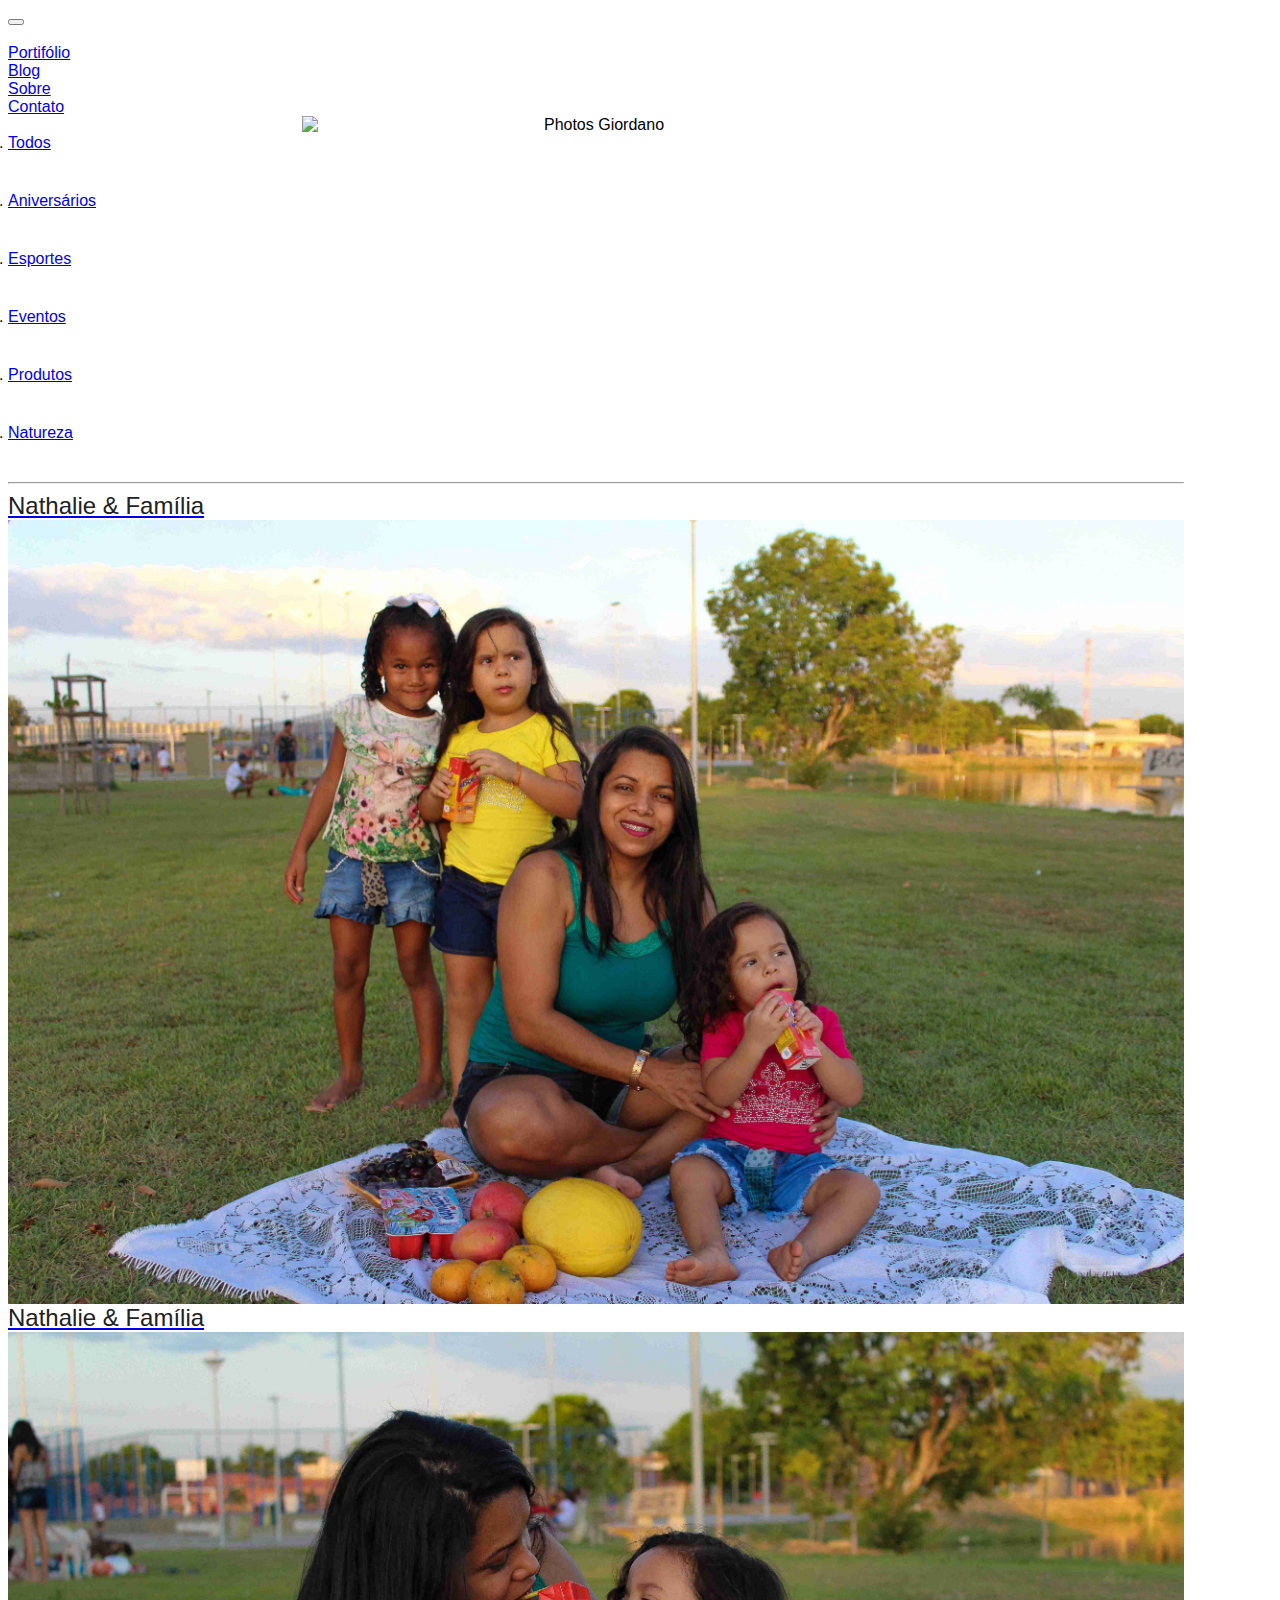
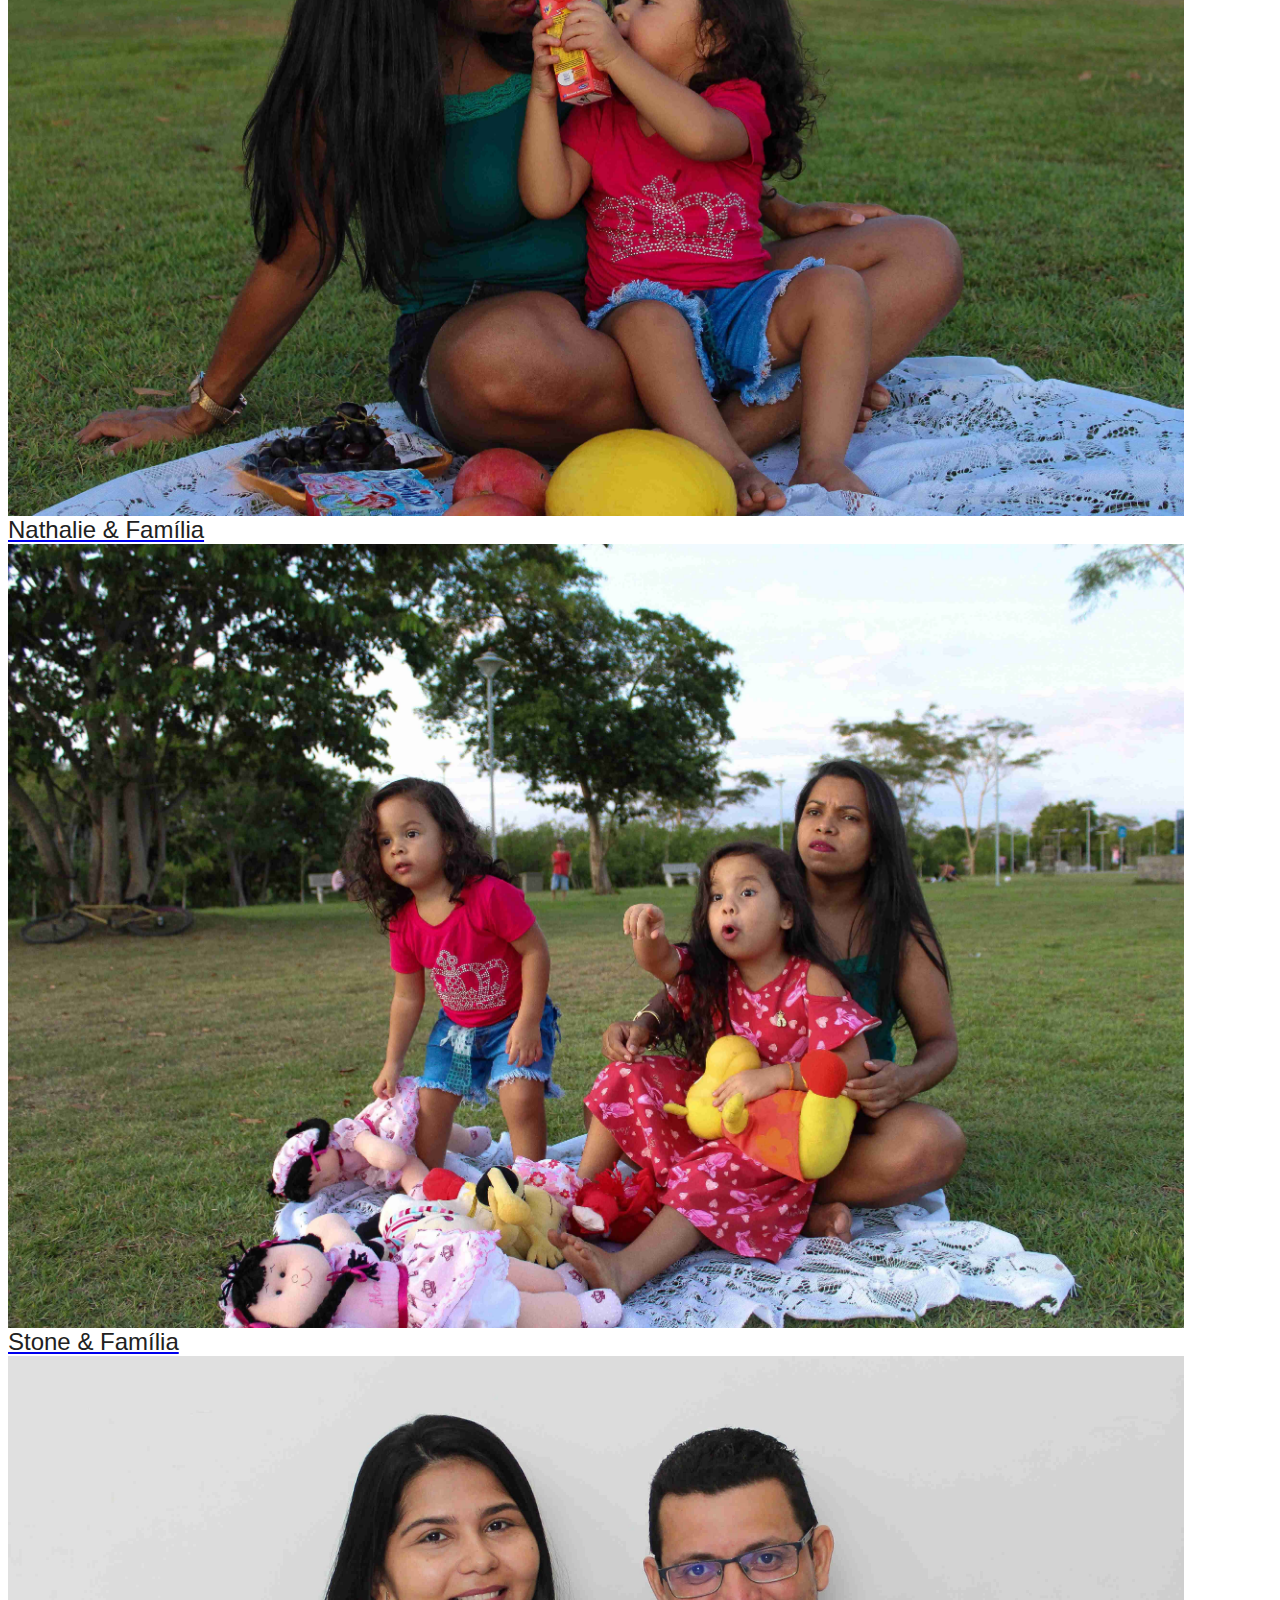
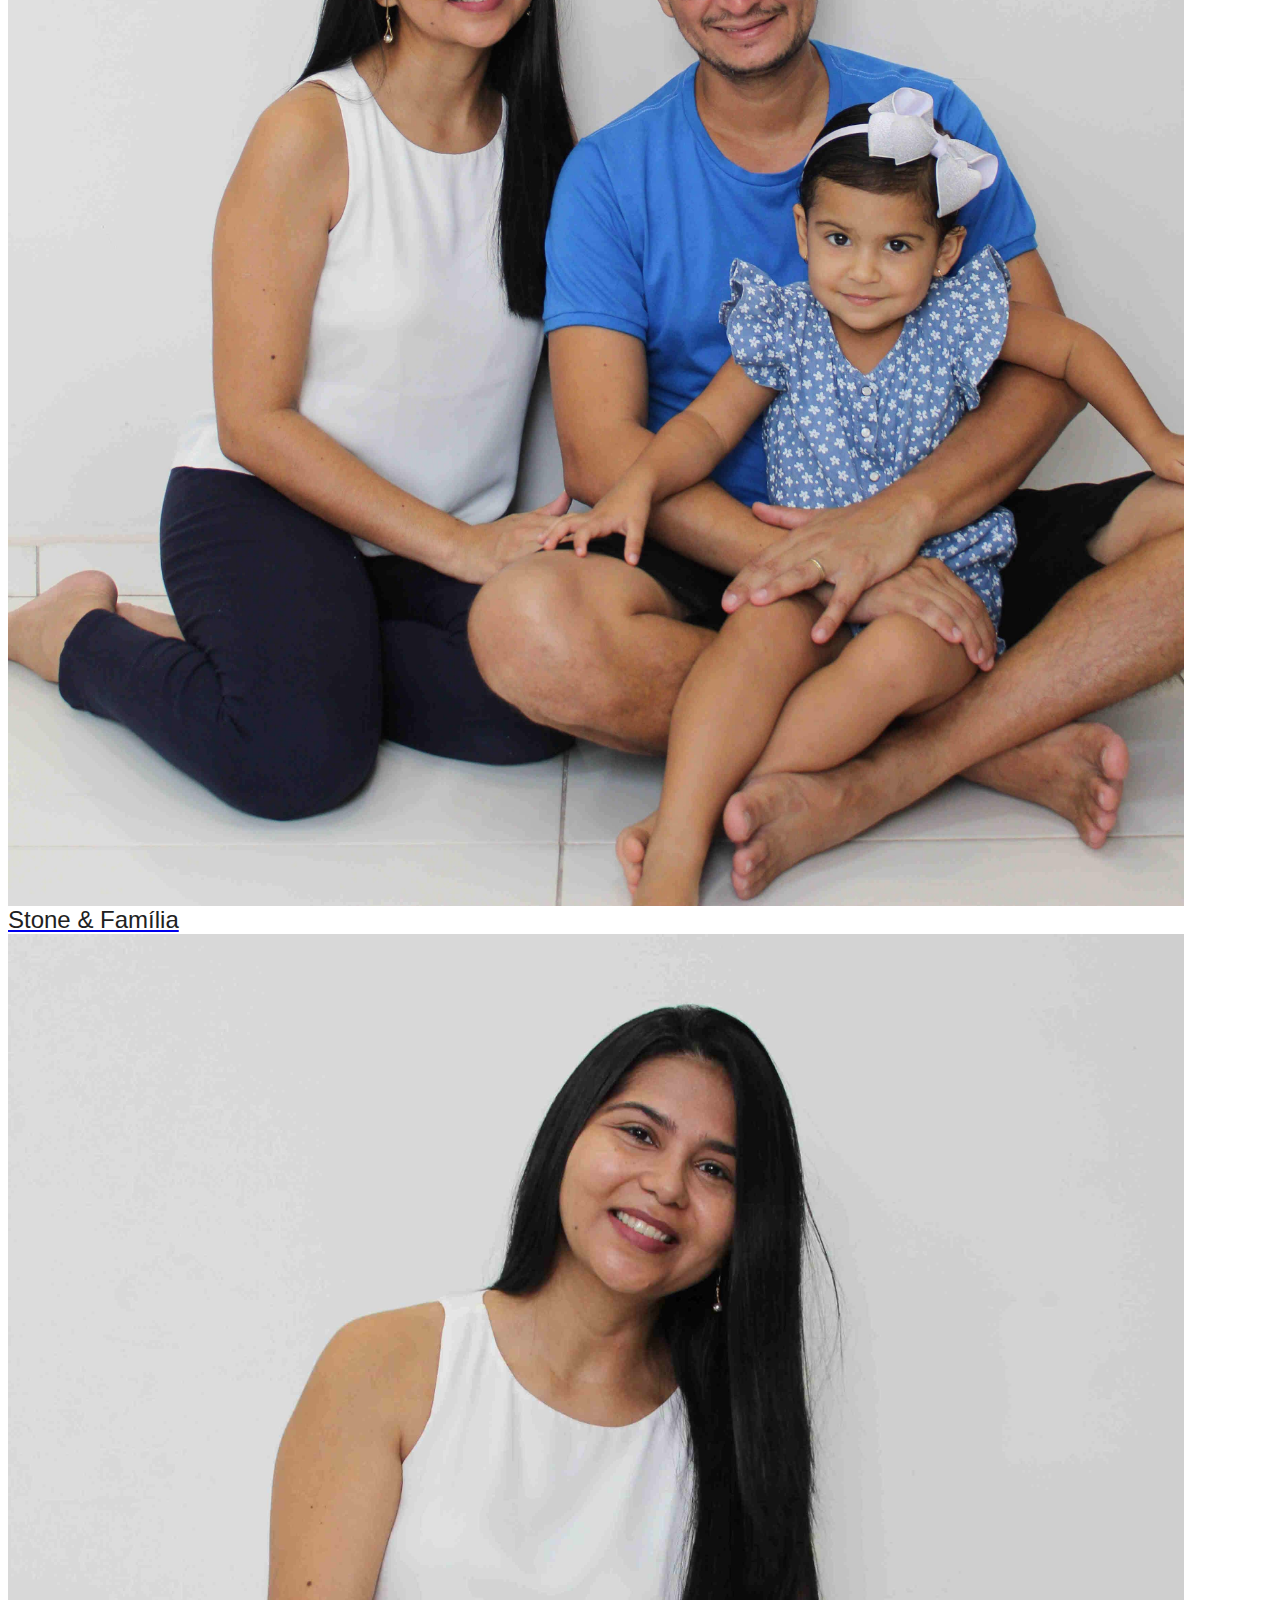
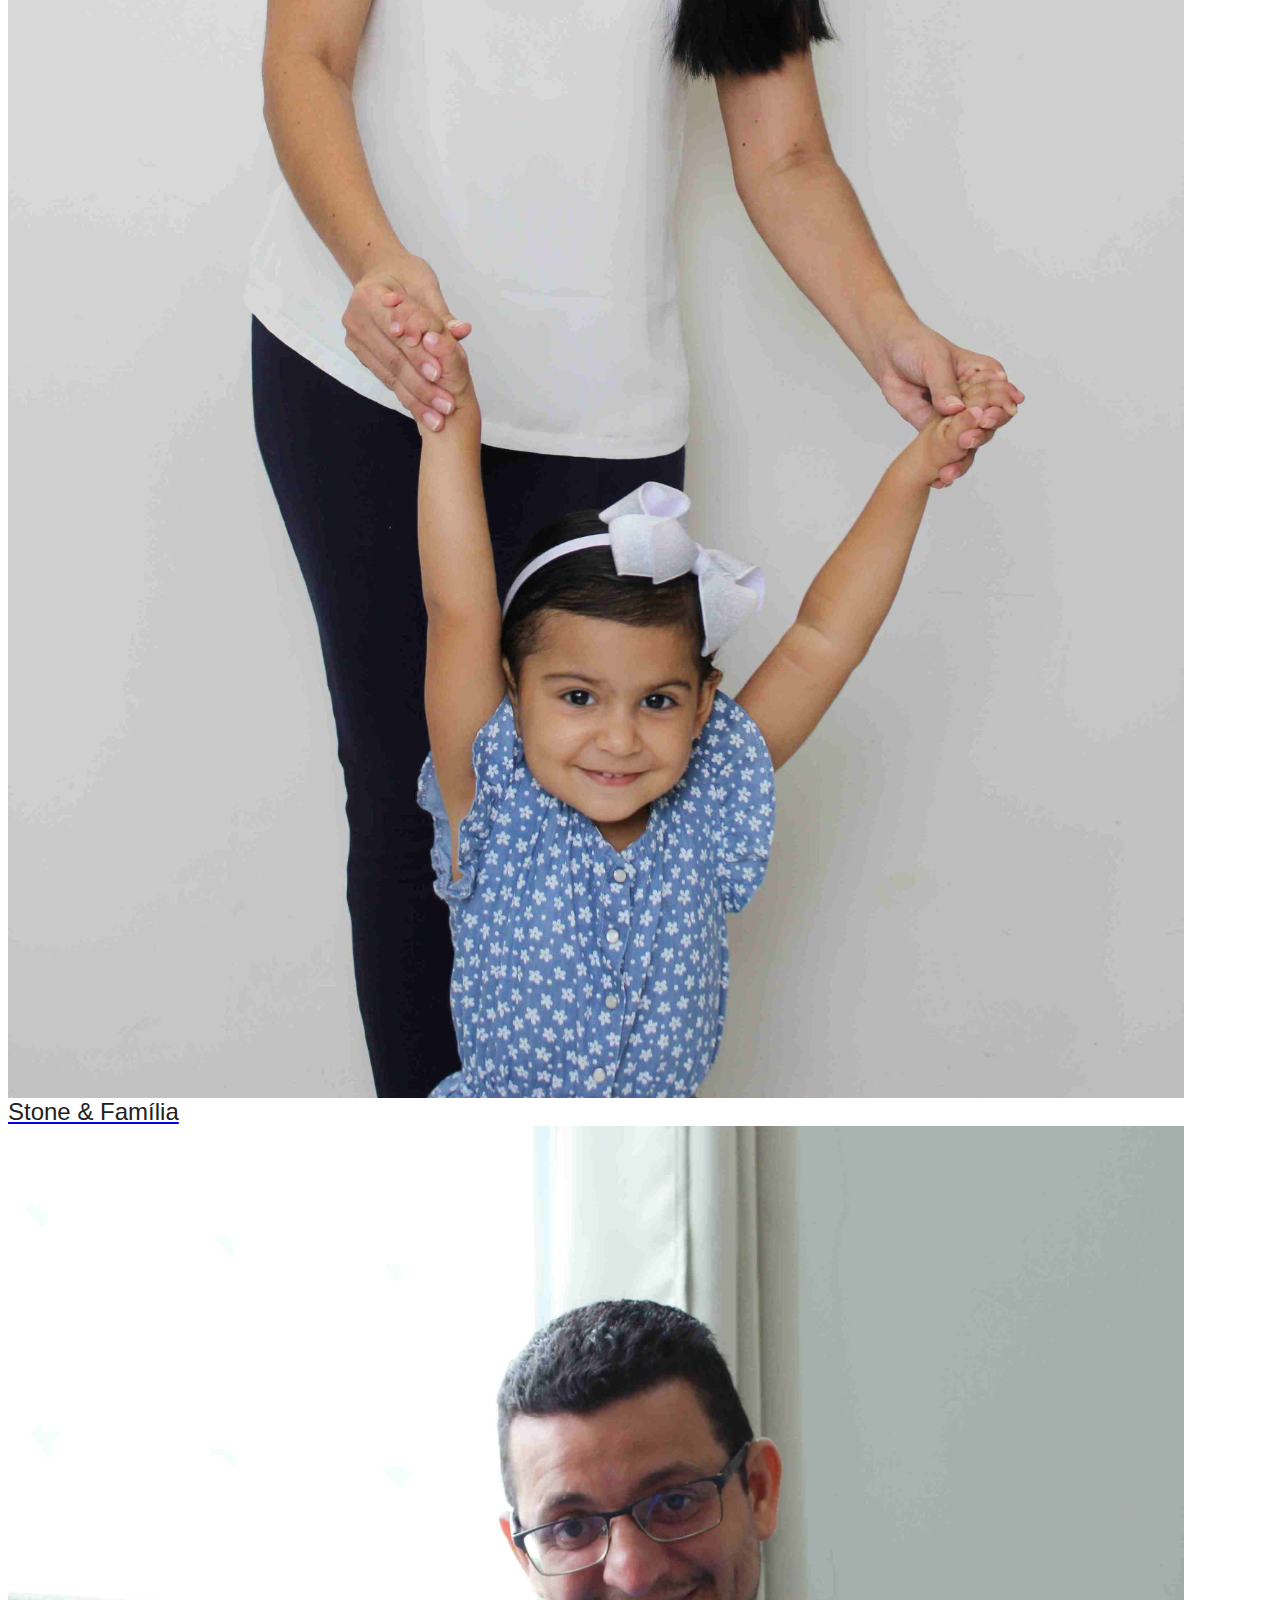
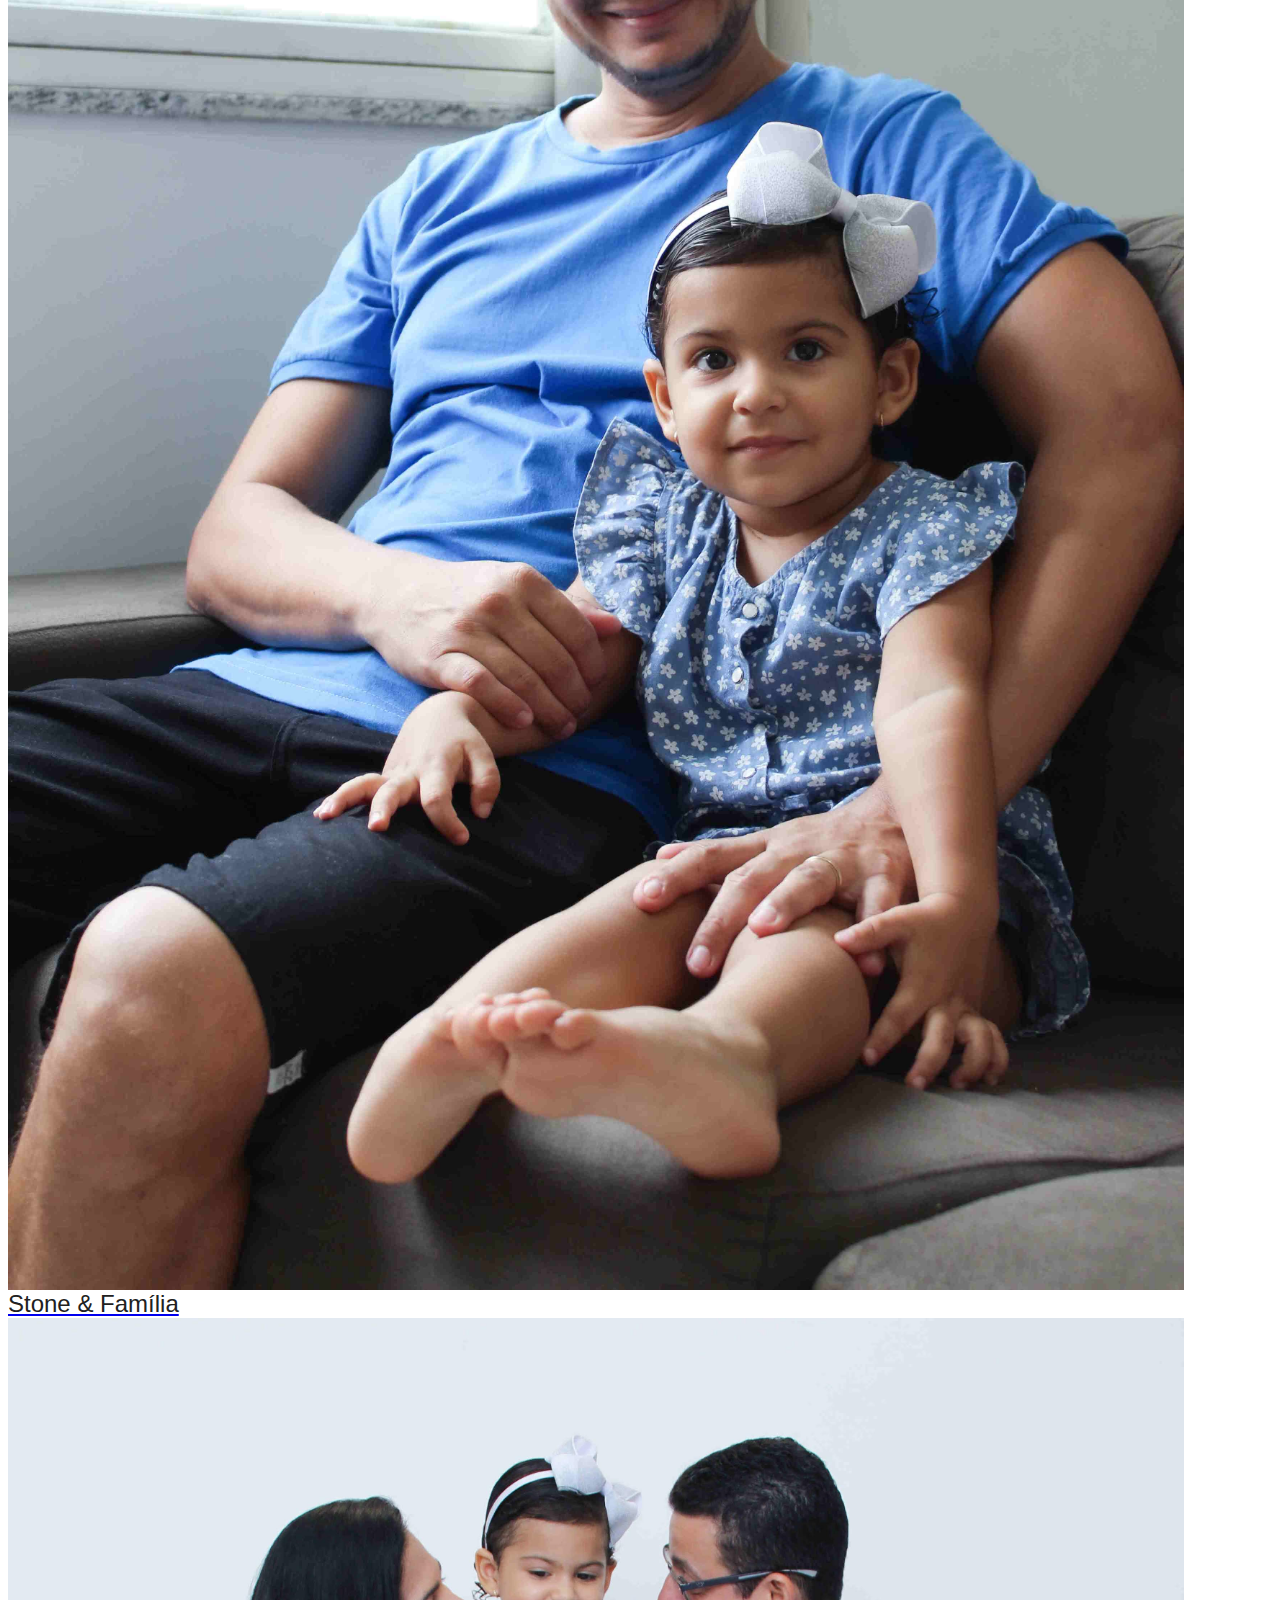
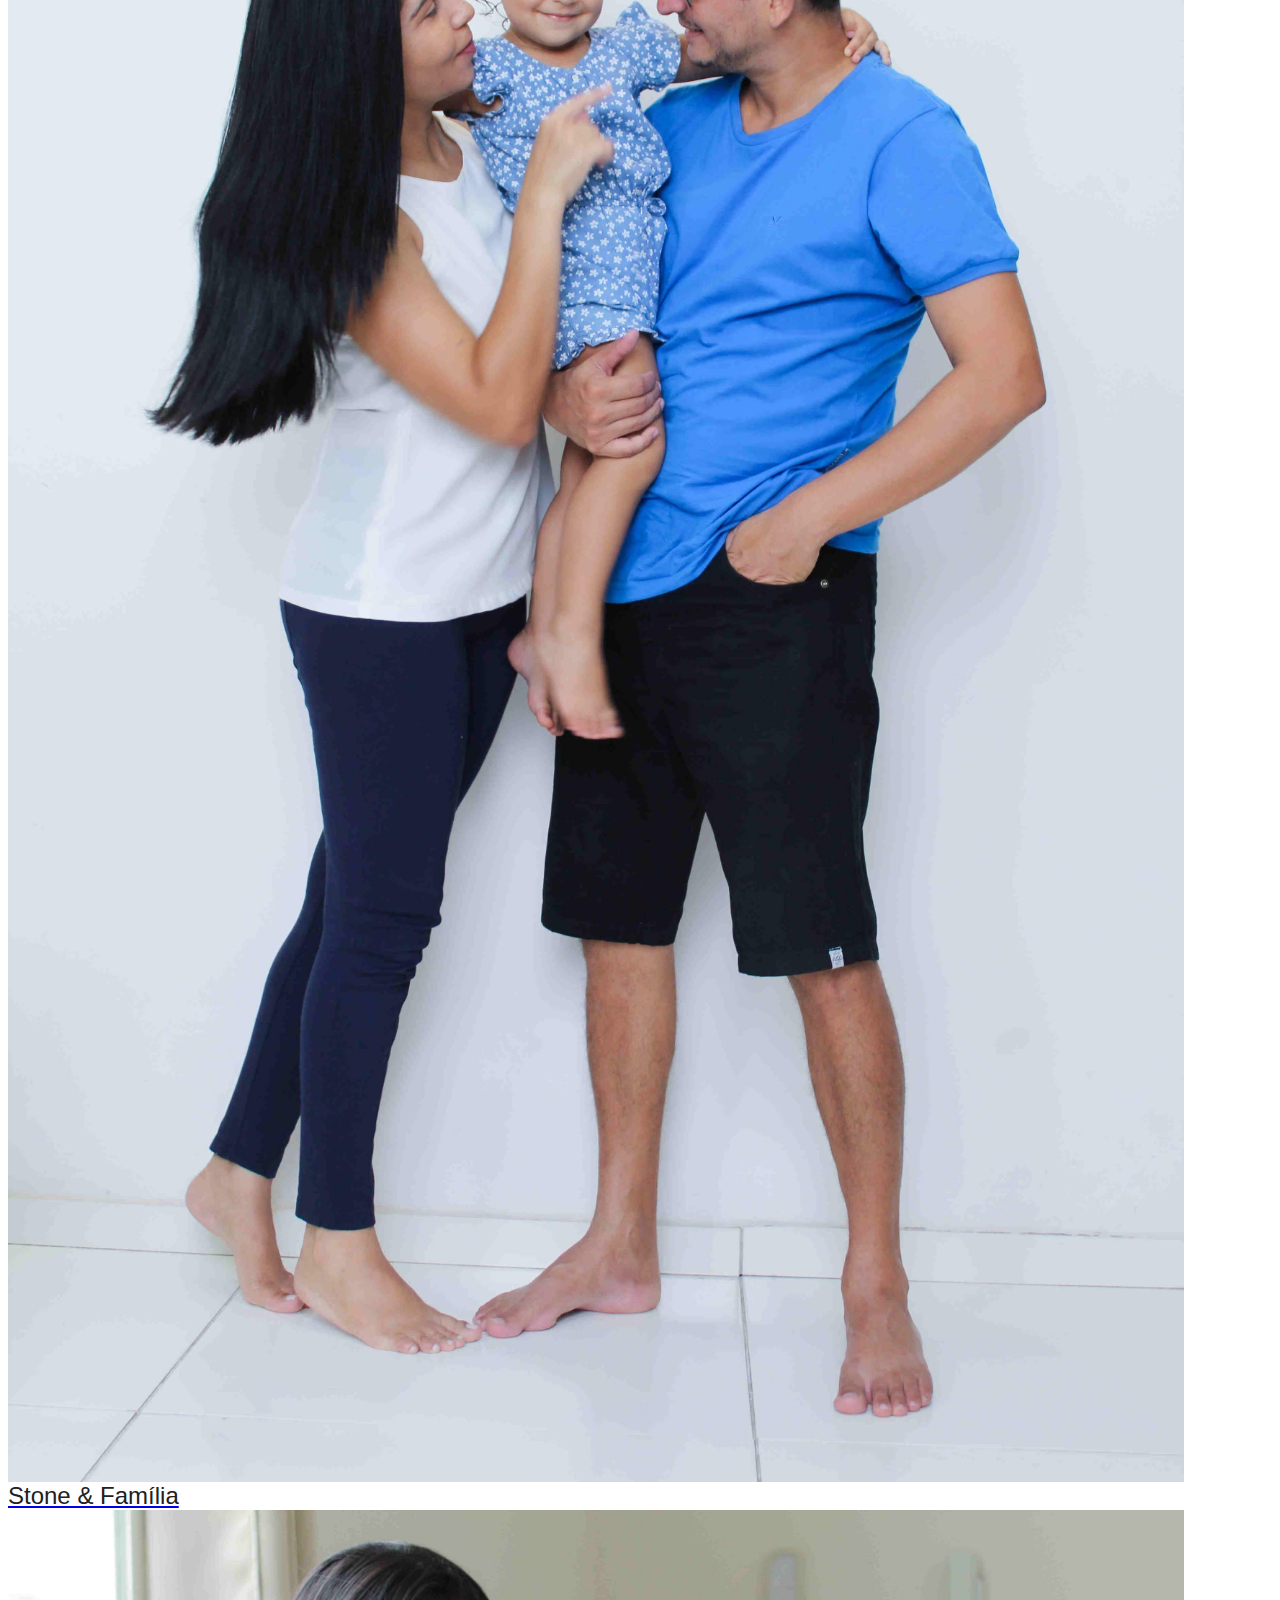
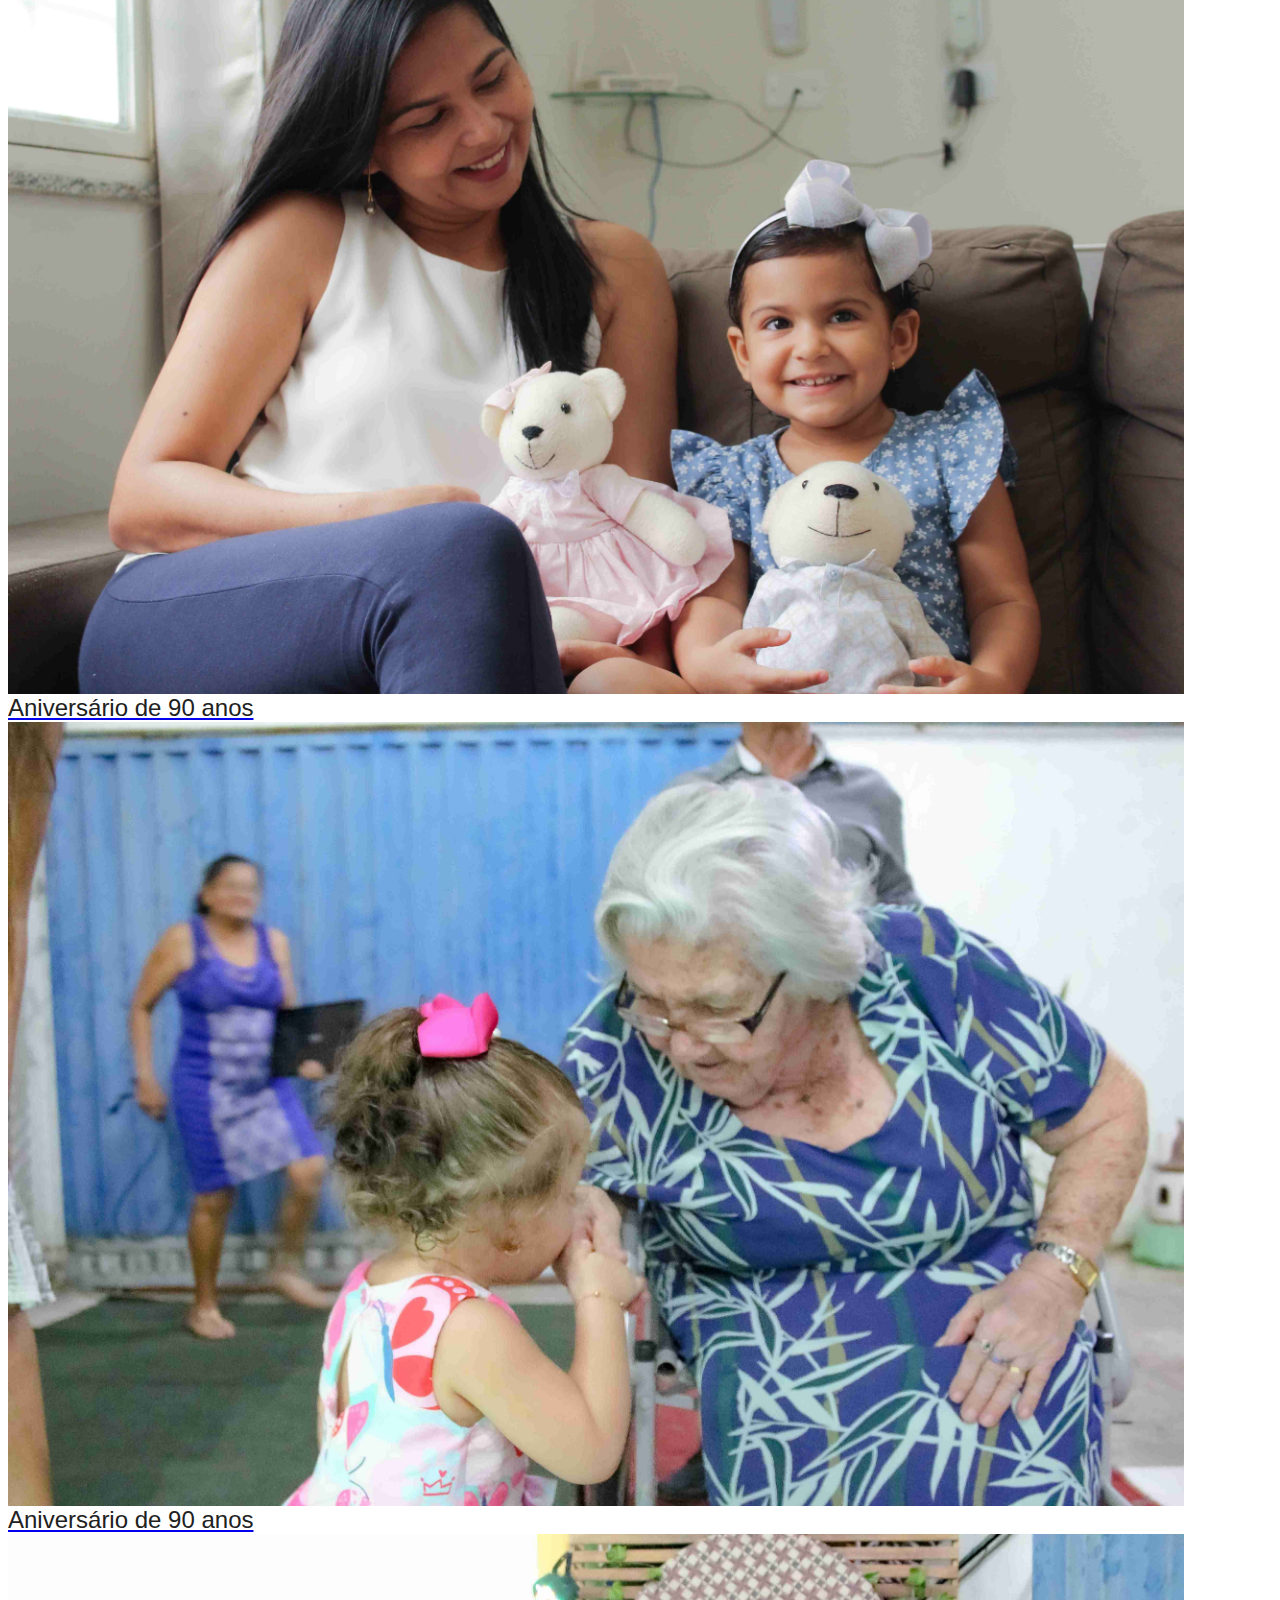
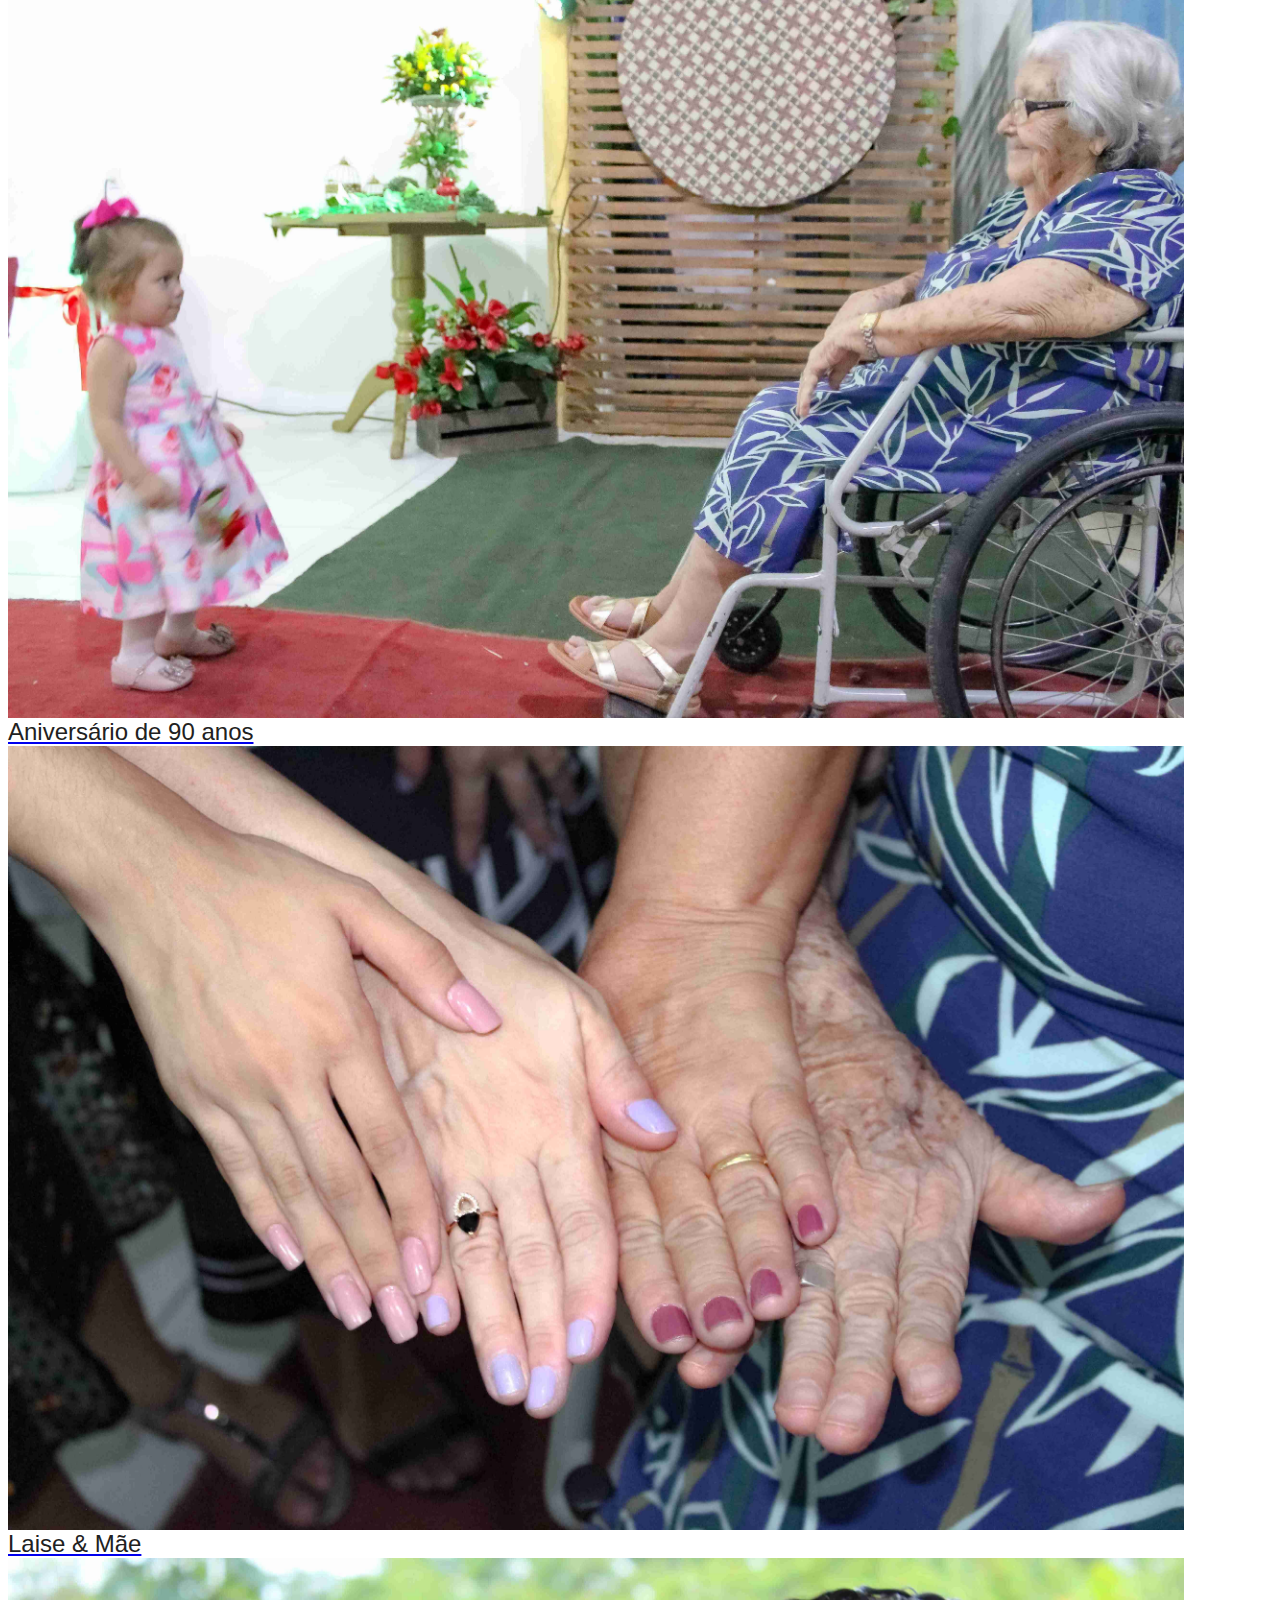
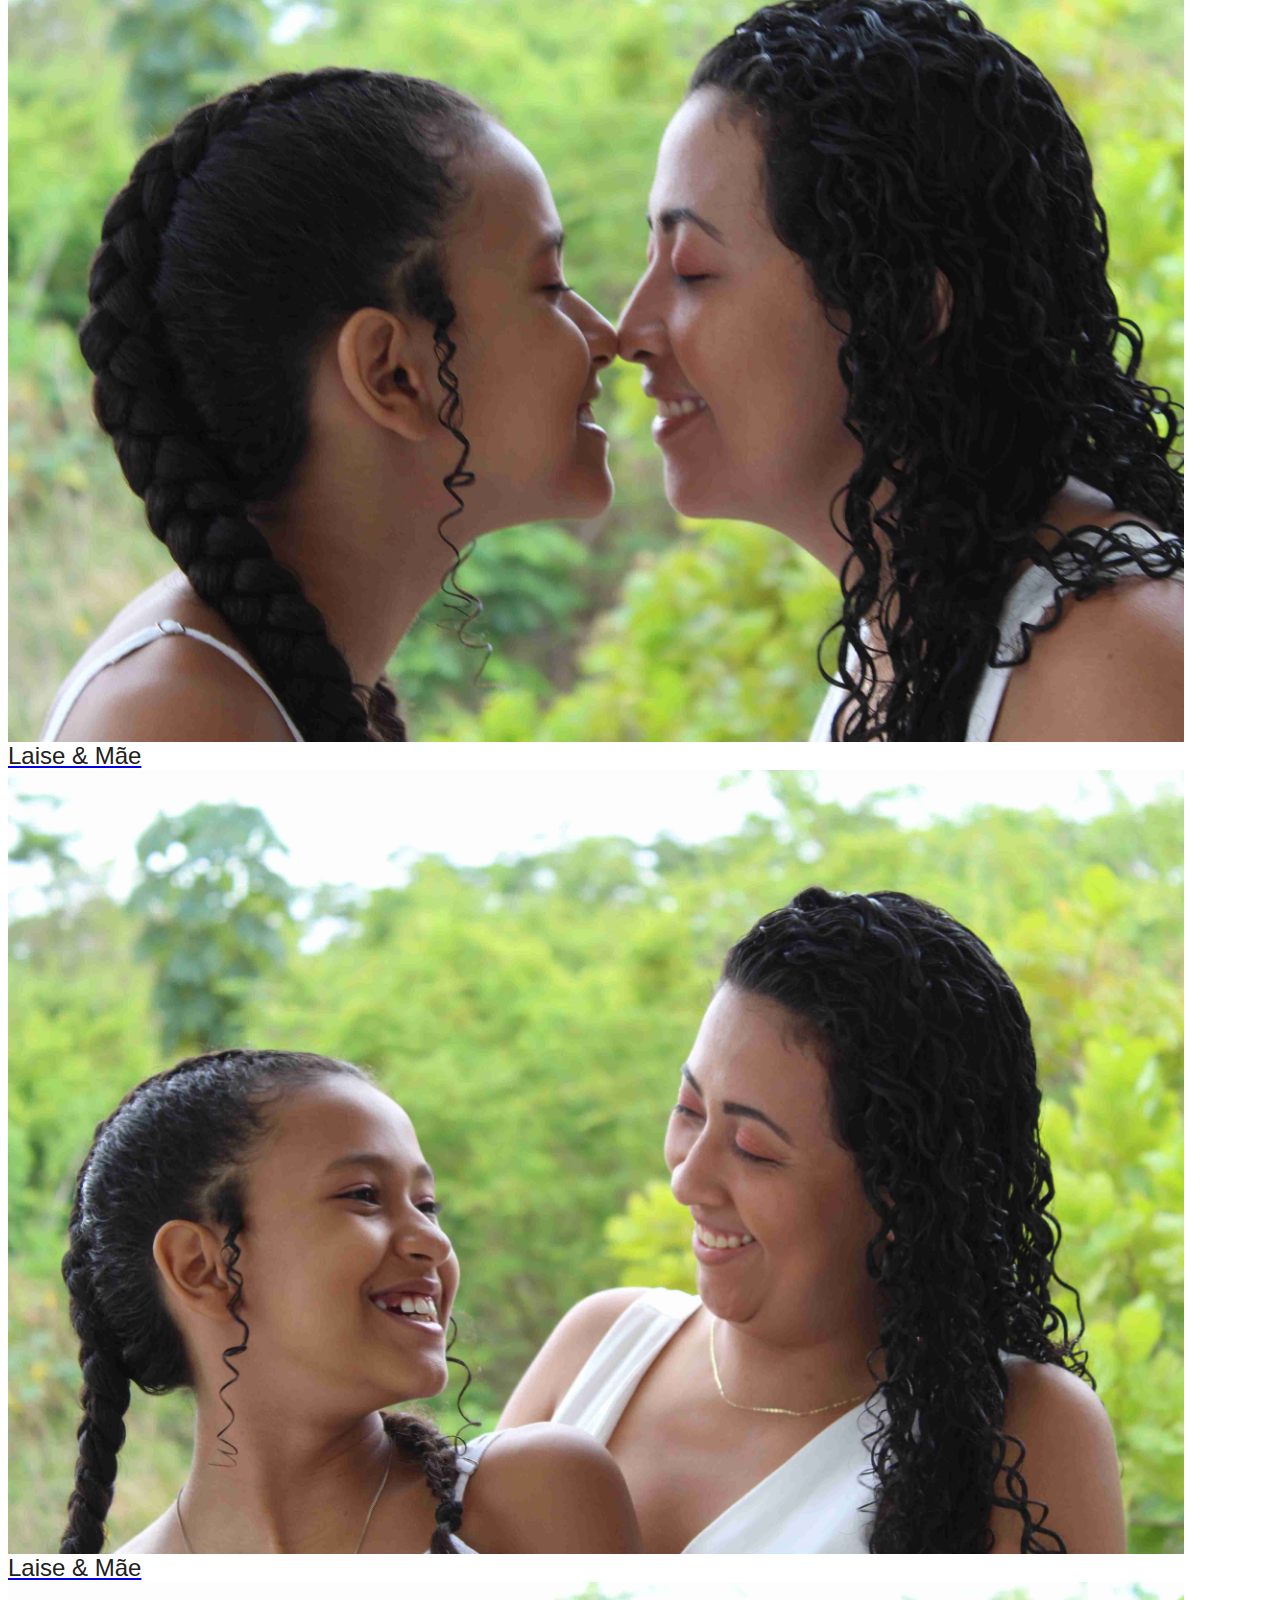
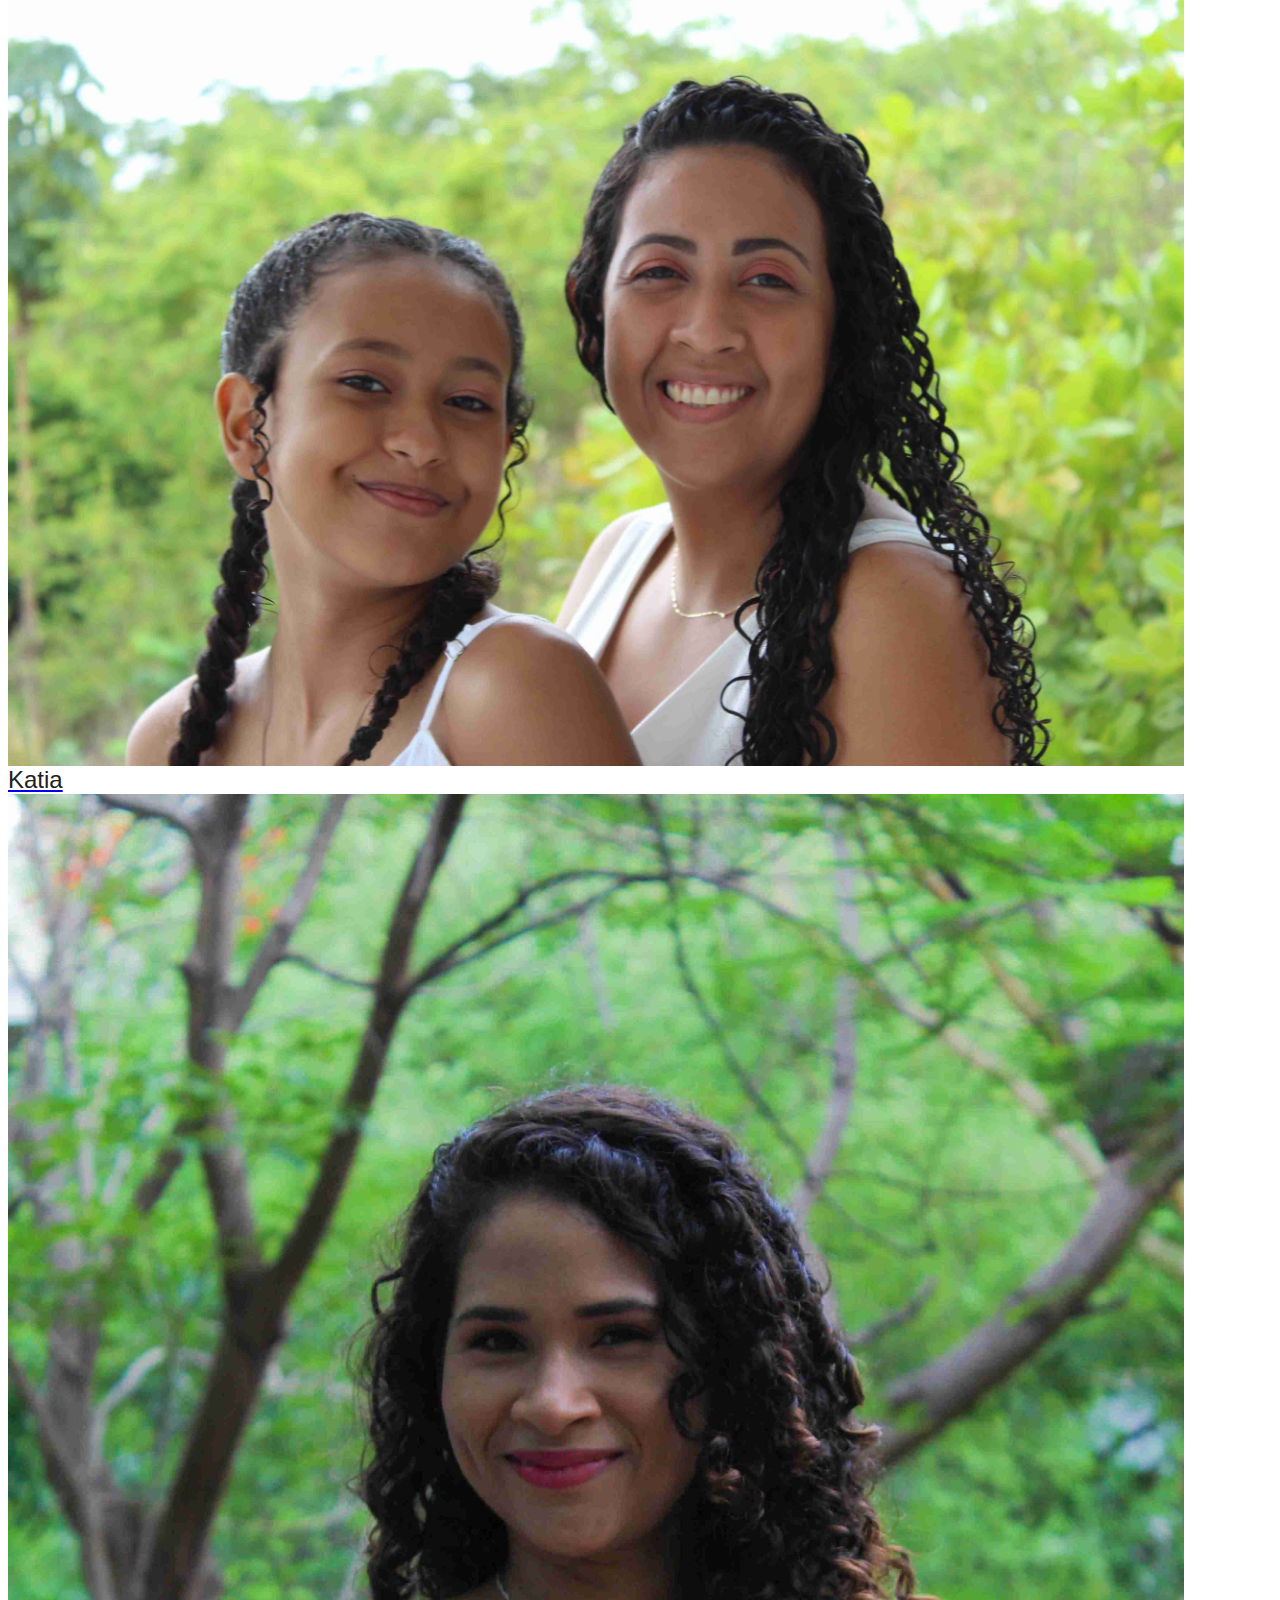
==== commit eda51a76: "new" ====
--- a/index.html
+++ b/index.html
@@ -6,27 +6,22 @@
       <title>Photos Giordano</title>
       <meta name="description" content="">
       <meta name="author" content="">
-
       <!-- Favicons ================================================== -->
       <link rel="shortcut icon" href="img/favicon.ico" type="image/x-icon">
       <link rel="apple-touch-icon" href="img/apple-touch-icon.png">
       <link rel="apple-touch-icon" sizes="72x72" href="img/apple-touch-icon-72x72.png">
       <link rel="apple-touch-icon" sizes="114x114" href="img/apple-touch-icon-114x114.png">
-
       <!-- Bootstrap -->
       <link rel="stylesheet" type="text/css"  href="css/bootstrap.css">
       <link rel="stylesheet" type="text/css" href="fonts/font-awesome/css/font-awesome.css">
-
       <!-- Stylesheet ================================================== -->
       <link rel="stylesheet" type="text/css"  href="css/style.css">
       <link rel="stylesheet" type="text/css" href="css/nivo-lightbox/nivo-lightbox.css">
       <link rel="stylesheet" type="text/css" href="css/nivo-lightbox/default.css">
       <link href='https://fonts.googleapis.com/css?family=Open+Sans:400,700,800,600,300' rel='stylesheet' type='text/css'>
-
       <!-- Javascript ================================================== -->
       <script type="text/javascript" src="js/modernizr.custom.js"></script>
       <script type="text/javascript" src="https://cdnjs.cloudflare.com/ajax/libs/jquery/3.4.1/jquery.min.js"></script>
-
       <!-- Yandex.Metrika counter -->
       <script type="text/javascript" >
          (function(m,e,t,r,i,k,a){m[i]=m[i]||function(){(m[i].a=m[i].a||[]).push(arguments)};
@@ -43,7 +38,6 @@
          <div><img src="https://mc.yandex.ru/watch/56878432" style="position:absolute; left:-9999px;" alt="" /></div>
       </noscript>
       <!-- /Yandex.Metrika counter -->
-
       <!-- Global site tag (gtag.js) - Google Analytics -->
       <script async src="https://www.googletagmanager.com/gtag/js?id=G-7DN0400MQP"></script>
       <script>
@@ -53,7 +47,6 @@
          
          gtag('config', 'G-7DN0400MQP');
       </script>
-
       <!-- JQuery Confirm V3 -->
       <link rel="stylesheet" href="https://cdnjs.cloudflare.com/ajax/libs/jquery-confirm/3.3.2/jquery-confirm.min.css">
       <script src="https://cdnjs.cloudflare.com/ajax/libs/jquery-confirm/3.3.2/jquery-confirm.min.js"></script>
@@ -61,20 +54,16 @@
          // A $( document ).ready() block.
          //$.alert({title: 'Alert!',content: 'Simple alert!',});
       </script>
-
       <!-- HTML5 shim and Respond.js for IE8 support of HTML5 elements and media queries -->
       <!-- WARNING: Respond.js doesn't work if you view the page via file:// -->
       <!--[if lt IE 9]>
       <script src="https://oss.maxcdn.com/html5shiv/3.7.2/html5shiv.min.js"></script>
       <script src="https://oss.maxcdn.com/respond/1.4.2/respond.min.js"></script>
       <![endif]-->
-
       <style>
-         
          .shadow-sm {
          box-shadow: 0 .125rem .25rem rgba(0,0,0,.075) !important;
          }
-
          .card {
          --bs-card-spacer-y: 1rem;
          --bs-card-spacer-x: 1rem;
@@ -104,34 +93,28 @@
          border: var(--bs-card-border-width) solid var(--bs-card-border-color);
          border-radius: var(--bs-card-border-radius);
          }
-
          .bd-placeholder-img {
-            font-size: 1.125rem;
-            text-anchor: middle;
-            -webkit-user-select: none;
-            -moz-user-select: none;
-            user-select: none;
+         font-size: 1.125rem;
+         text-anchor: middle;
+         -webkit-user-select: none;
+         -moz-user-select: none;
+         user-select: none;
          }
-
          .card-img, .card-img-top {
-            border-top-left-radius: var(--bs-card-inner-border-radius);
-            border-top-right-radius: var(--bs-card-inner-border-radius);
+         border-top-left-radius: var(--bs-card-inner-border-radius);
+         border-top-right-radius: var(--bs-card-inner-border-radius);
          }
-
          .card-img, .card-img-bottom, .card-img-top {
-            width: 100%;
+         width: 100%;
          }
-
          img, svg {
-            vertical-align: middle;
+         vertical-align: middle;
          }
-
          .card-body {
-            flex: 1 1 auto;
-            padding: var(--bs-card-spacer-y) var(--bs-card-spacer-x);
-            color: var(--bs-card-color);
+         flex: 1 1 auto;
+         padding: var(--bs-card-spacer-y) var(--bs-card-spacer-x);
+         color: var(--bs-card-color);
          }
-
          .text-muted {
          --bs-text-opacity: 1;
          color: #6c757d !important;
@@ -139,14 +122,12 @@
          .small, small {
          font-size: .875em;
          }
-
          .g-3, .gy-3 {
          --bs-gutter-y: 1rem;
          }
          .g-3, .gx-3 {
          --bs-gutter-x: 1rem;
          }
-
          .align-items-center {
          align-items: center !important;
          }
@@ -156,12 +137,9 @@
          .d-flex {
          display: flex !important;
          }
-
       </style>
-
    </head>
    <body id="page-top" data-spy="scroll" data-target=".navbar-fixed-top">
-
       <!-- Header -->
       <!--
          <header id="header">
@@ -178,1040 +156,1075 @@
            </div>
          </header>
          -->
-
       <!-- Navigation -->
-    
-         <div id="nav">
-           <nav class="navbar navbar-custom">
-             <div class="container">
+      <div id="nav">
+         <nav class="navbar navbar-custom">
+            <div class="container">
                <div class="navbar-header">
-                 <button type="button" class="navbar-toggle" data-toggle="collapse" data-target=".navbar-main-collapse"> <i class="fa fa-bars"></i> </button>
+                  <button type="button" class="navbar-toggle" data-toggle="collapse" data-target=".navbar-main-collapse"> <i class="fa fa-bars"></i> </button>
                </div>
-     
-
-      <!-- Collect the nav links, forms, and other content for toggling -->
- 
-         <div class="collapse navbar-collapse navbar-main-collapse">
-           <ul class="nav navbar-nav">
-      
-
-      <!-- Hidden li included to remove active class from about link when scrolled up past about section -->
-    
-         <li class="hidden"> <a href="#page-top"></a> </li>
-         <li> <a class="page-scroll" href="#portfolio">Portifólio</a> </li>
-         <li> <a class="page-scroll" href="blog.html">Blog</a> </li>
-         <li> <a class="page-scroll" href="#about">Sobre</a> </li>
-         <li> <a class="page-scroll" href="#contact">Contato</a> </li>
-         </ul>
-         </div>
-         </div>
+               <!-- Collect the nav links, forms, and other content for toggling -->
+               <div class="collapse navbar-collapse navbar-main-collapse">
+                  <ul class="nav navbar-nav">
+                     <!-- Hidden li included to remove active class from about link when scrolled up past about section -->
+                     <li class="hidden"> <a href="#page-top"></a> </li>
+                     <li> <a class="page-scroll" href="#portfolio">Portifólio</a> </li>
+                     <li> <a class="page-scroll" href="blog.html">Blog</a> </li>
+                     <li> <a class="page-scroll" href="#about">Sobre</a> </li>
+                     <li> <a class="page-scroll" href="#contact">Contato</a> </li>
+                  </ul>
+               </div>
+            </div>
          </nav>
-         </div>
-     
-
+      </div>
       <!-- Portfolio Section -->
       <div id="portfolio" style="background-color:white;">
-      <div class="container">
-         <div class="section-title text-center center">
-            <!--<h2>Portifólio</h2>-->
-            <img src="img/preview.jpg" 
-               class="img-responsive" alt="Photos Giordano" style="  display: block;margin-left: auto;margin-right: auto;width: 50%;">
-         </div>
-         <div class="categories">
-            <ul class="cat">
-               <li>
-                  <ol class="type" id="groupList">
-                     <li style="margin-bottom: 40px;"><a href="#" data-filter="*" class="active">Todos</a></li>
-                     <li style="margin-bottom: 40px;"><a href="#" data-filter=".family">Aniversários</a></li>
-                     <li style="margin-bottom: 40px;"><a href="#" data-filter=".portrait" >Esportes</a></li>
-                     <li style="margin-bottom: 40px;"><a href="#" data-filter=".children">Eventos</a></li>
-                     <li style="margin-bottom: 40px;"><a href="#" data-filter=".pregnant">Produtos</a></li>
-                     <li style="margin-bottom: 40px;"><a href="#" data-filter=".flowers">Natureza</a></li>
-                  </ol>
-               </li>
-            </ul>
-            <div class="clearfix"></div>
-         </div>
-         <hr>
-         <div class="row">
-            <div class="portfolio-items" id="portfolioItems">
-               <!-- Group: Family -->
-               <!-- Project: Nathalie -->
-               <div class="col-sm-6 col-md-3 col-lg-3 family">
-                  <div class="portfolio-item">
-                     <div class="hover-bg">
-                        <a href="img/portfolio/family/nathalie/large/01.jpg" title="Nathalie & Família" 
-                           data-lightbox-gallery="gallery1">
-                           <div class="hover-text">
-                              <h4>Nathalie & Família</h4>
-                           </div>
-                           <img src="img/portfolio/family/nathalie/small/01.jpg" 
-                              class="img-responsive" alt="Nathalie & Família"> 
-                        </a>
+         <div class="container">
+            <div class="section-title text-center center">
+               <!--<h2>Portifólio</h2>-->
+               <img src="img/preview.jpg" 
+                  class="img-responsive" alt="Photos Giordano" style="  display: block;margin-left: auto;margin-right: auto;width: 50%;">
+            </div>
+            <div class="categories">
+               <ul class="cat">
+                  <li>
+                     <ol class="type" id="groupList">
+                        <li style="margin-bottom: 40px;"><a href="#" data-filter="*" class="active">Todos</a></li>
+                        <li style="margin-bottom: 40px;"><a href="#" data-filter=".family">Aniversários</a></li>
+                        <li style="margin-bottom: 40px;"><a href="#" data-filter=".portrait" >Esportes</a></li>
+                        <li style="margin-bottom: 40px;"><a href="#" data-filter=".children">Eventos</a></li>
+                        <li style="margin-bottom: 40px;"><a href="#" data-filter=".pregnant">Produtos</a></li>
+                        <li style="margin-bottom: 40px;"><a href="#" data-filter=".flowers">Natureza</a></li>
+                     </ol>
+                  </li>
+               </ul>
+               <div class="clearfix"></div>
+            </div>
+            <hr>
+            <div class="row">
+               <div class="portfolio-items" id="portfolioItems">
+                  <!-- Group: Family -->
+                  <!-- Project: Nathalie -->
+                  <div class="col-sm-6 col-md-3 col-lg-3 family">
+                     <div class="portfolio-item">
+                        <div class="hover-bg">
+                           <a href="img/portfolio/family/nathalie/large/01.jpg" title="Nathalie & Família" 
+                              data-lightbox-gallery="gallery1">
+                              <div class="hover-text">
+                                 <h4>Nathalie & Família</h4>
+                              </div>
+                              <img src="img/portfolio/family/nathalie/small/01.jpg" 
+                                 class="img-responsive" alt="Nathalie & Família"> 
+                           </a>
+                        </div>
+                     </div>
+                  </div>
+                  <div class="col-sm-6 col-md-3 col-lg-3 family">
+                     <div class="portfolio-item">
+                        <div class="hover-bg">
+                           <a href="img/portfolio/family/nathalie/large/02.jpg" title="Nathalie & Família" 
+                              data-lightbox-gallery="gallery1">
+                              <div class="hover-text">
+                                 <h4>Nathalie & Família</h4>
+                              </div>
+                              <img src="img/portfolio/family/nathalie/small/02.jpg" 
+                                 class="img-responsive" alt="Nathalie & Família"> 
+                           </a>
+                        </div>
+                     </div>
+                  </div>
+                  <div class="col-sm-6 col-md-3 col-lg-3 family">
+                     <div class="portfolio-item">
+                        <div class="hover-bg">
+                           <a href="img/portfolio/family/nathalie/large/03.jpg" title="Nathalie & Família" 
+                              data-lightbox-gallery="gallery1">
+                              <div class="hover-text">
+                                 <h4>Nathalie & Família</h4>
+                              </div>
+                              <img src="img/portfolio/family/nathalie/small/03.jpg" 
+                                 class="img-responsive" alt="Nathalie & Família"> 
+                           </a>
+                        </div>
+                     </div>
+                  </div>
+                  <!-- Project: Stone -->
+                  <div class="col-sm-6 col-md-3 col-lg-3 family">
+                     <div class="portfolio-item">
+                        <div class="hover-bg">
+                           <a href="img/portfolio/family/stone/large/01.jpg" title="Stone & Família" 
+                              data-lightbox-gallery="gallery1">
+                              <div class="hover-text">
+                                 <h4>Stone & Família</h4>
+                              </div>
+                              <img src="img/portfolio/family/stone/small/01.jpg" 
+                                 class="img-responsive" alt="Stone & Família"> 
+                           </a>
+                        </div>
+                     </div>
+                  </div>
+                  <div class="col-sm-6 col-md-3 col-lg-3 family">
+                     <div class="portfolio-item">
+                        <div class="hover-bg">
+                           <a href="img/portfolio/family/stone/large/02.jpg" title="Stone & Família" 
+                              data-lightbox-gallery="gallery1">
+                              <div class="hover-text">
+                                 <h4>Stone & Família</h4>
+                              </div>
+                              <img src="img/portfolio/family/stone/small/02.jpg" 
+                                 class="img-responsive" alt="Stone & Família"> 
+                           </a>
+                        </div>
+                     </div>
+                  </div>
+                  <div class="col-sm-6 col-md-3 col-lg-3 family">
+                     <div class="portfolio-item">
+                        <div class="hover-bg">
+                           <a href="img/portfolio/family/stone/large/03.jpg" title="Stone & Família" 
+                              data-lightbox-gallery="gallery1">
+                              <div class="hover-text">
+                                 <h4>Stone & Família</h4>
+                              </div>
+                              <img src="img/portfolio/family/stone/small/03.jpg" 
+                                 class="img-responsive" alt="Stone & Família"> 
+                           </a>
+                        </div>
+                     </div>
+                  </div>
+                  <div class="col-sm-6 col-md-3 col-lg-3 family">
+                     <div class="portfolio-item">
+                        <div class="hover-bg">
+                           <a href="img/portfolio/family/stone/large/04.jpg" title="Stone & Família" 
+                              data-lightbox-gallery="gallery1">
+                              <div class="hover-text">
+                                 <h4>Stone & Família</h4>
+                              </div>
+                              <img src="img/portfolio/family/stone/small/04.jpg" 
+                                 class="img-responsive" alt="Stone & Família"> 
+                           </a>
+                        </div>
+                     </div>
+                  </div>
+                  <div class="col-sm-6 col-md-3 col-lg-3 family">
+                     <div class="portfolio-item">
+                        <div class="hover-bg">
+                           <a href="img/portfolio/family/stone/large/05.jpg" title="Stone & Família" 
+                              data-lightbox-gallery="gallery1">
+                              <div class="hover-text">
+                                 <h4>Stone & Família</h4>
+                              </div>
+                              <img src="img/portfolio/family/stone/small/05.jpg" 
+                                 class="img-responsive" alt="Stone & Família"> 
+                           </a>
+                        </div>
+                     </div>
+                  </div>
+                  <!-- Project: 90 Years -->
+                  <div class="col-sm-6 col-md-3 col-lg-3 family">
+                     <div class="portfolio-item">
+                        <div class="hover-bg">
+                           <a href="img/portfolio/family/90_years/large/01.jpg" title="Aniversário de 90 anos" 
+                              data-lightbox-gallery="gallery1">
+                              <div class="hover-text">
+                                 <h4>Aniversário de 90 anos</h4>
+                              </div>
+                              <img src="img/portfolio/family/90_years/small/01.jpg" 
+                                 class="img-responsive" alt="Aniversário de 90 anos"> 
+                           </a>
+                        </div>
+                     </div>
+                  </div>
+                  <div class="col-sm-6 col-md-3 col-lg-3 family">
+                     <div class="portfolio-item">
+                        <div class="hover-bg">
+                           <a href="img/portfolio/family/90_years/large/02.jpg" title="Aniversário de 90 anos" 
+                              data-lightbox-gallery="gallery1">
+                              <div class="hover-text">
+                                 <h4>Aniversário de 90 anos</h4>
+                              </div>
+                              <img src="img/portfolio/family/90_years/small/02.jpg" 
+                                 class="img-responsive" alt="Aniversário de 90 anos"> 
+                           </a>
+                        </div>
+                     </div>
+                  </div>
+                  <div class="col-sm-6 col-md-3 col-lg-3 family">
+                     <div class="portfolio-item">
+                        <div class="hover-bg">
+                           <a href="img/portfolio/family/90_years/large/03.jpg" title="Aniversário de 90 anos" 
+                              data-lightbox-gallery="gallery1">
+                              <div class="hover-text">
+                                 <h4>Aniversário de 90 anos</h4>
+                              </div>
+                              <img src="img/portfolio/family/90_years/small/03.jpg" 
+                                 class="img-responsive" alt="Aniversário de 90 anos"> 
+                           </a>
+                        </div>
+                     </div>
+                  </div>
+                  <!-- Project: Laise e Mãe -->
+                  <div class="col-sm-6 col-md-3 col-lg-3 family">
+                     <div class="portfolio-item">
+                        <div class="hover-bg">
+                           <a href="img/portfolio/family/laise/large/01.jpg" title="Laise & Mãe" 
+                              data-lightbox-gallery="gallery1">
+                              <div class="hover-text">
+                                 <h4>Laise & Mãe</h4>
+                              </div>
+                              <img src="img/portfolio/family/laise/small/01.jpg" 
+                                 class="img-responsive" alt="Laise & Mãe"> 
+                           </a>
+                        </div>
+                     </div>
+                  </div>
+                  <div class="col-sm-6 col-md-3 col-lg-3 family">
+                     <div class="portfolio-item">
+                        <div class="hover-bg">
+                           <a href="img/portfolio/family/laise/large/02.jpg" title="Laise & Mãe" 
+                              data-lightbox-gallery="gallery1">
+                              <div class="hover-text">
+                                 <h4>Laise & Mãe</h4>
+                              </div>
+                              <img src="img/portfolio/family/laise/small/02.jpg" 
+                                 class="img-responsive" alt="Laise & Mãe"> 
+                           </a>
+                        </div>
+                     </div>
+                  </div>
+                  <div class="col-sm-6 col-md-3 col-lg-3 family">
+                     <div class="portfolio-item">
+                        <div class="hover-bg">
+                           <a href="img/portfolio/family/laise/large/03.jpg" title="Laise & Mãe" 
+                              data-lightbox-gallery="gallery1">
+                              <div class="hover-text">
+                                 <h4>Laise & Mãe</h4>
+                              </div>
+                              <img src="img/portfolio/family/laise/small/03.jpg" 
+                                 class="img-responsive" alt="Laise & Mãe"> 
+                           </a>
+                        </div>
+                     </div>
+                  </div>
+                  <!-- Group: Portrait -->
+                  <!-- Project: Katia -->
+                  <div class="col-sm-6 col-md-3 col-lg-3 portrait">
+                     <div class="portfolio-item">
+                        <div class="hover-bg">
+                           <a href="img/portfolio/portrait/katia/large/01.jpg" title="Katia" 
+                              data-lightbox-gallery="gallery1">
+                              <div class="hover-text">
+                                 <h4>Katia</h4>
+                              </div>
+                              <img src="img/portfolio/portrait/katia/small/01.jpg" 
+                                 class="img-responsive" alt="Katia"> 
+                           </a>
+                        </div>
+                     </div>
+                  </div>
+                  <div class="col-sm-6 col-md-3 col-lg-3 portrait">
+                     <div class="portfolio-item">
+                        <div class="hover-bg">
+                           <a href="img/portfolio/portrait/katia/large/02.jpg" title="Katia" 
+                              data-lightbox-gallery="gallery1">
+                              <div class="hover-text">
+                                 <h4>Katia</h4>
+                              </div>
+                              <img src="img/portfolio/portrait/katia/small/02.jpg" 
+                                 class="img-responsive" alt="Katia"> 
+                           </a>
+                        </div>
+                     </div>
+                  </div>
+                  <div class="col-sm-6 col-md-3 col-lg-3 portrait">
+                     <div class="portfolio-item">
+                        <div class="hover-bg">
+                           <a href="img/portfolio/portrait/katia/large/03.jpg" title="Katia" 
+                              data-lightbox-gallery="gallery1">
+                              <div class="hover-text">
+                                 <h4>Katia</h4>
+                              </div>
+                              <img src="img/portfolio/portrait/katia/small/03.jpg" 
+                                 class="img-responsive" alt="Katia"> 
+                           </a>
+                        </div>
+                     </div>
+                  </div>
+                  <div class="col-sm-6 col-md-3 col-lg-3 portrait">
+                     <div class="portfolio-item">
+                        <div class="hover-bg">
+                           <a href="img/portfolio/portrait/katia/large/04.jpg" title="Katia" 
+                              data-lightbox-gallery="gallery1">
+                              <div class="hover-text">
+                                 <h4>Katia</h4>
+                              </div>
+                              <img src="img/portfolio/portrait/katia/small/04.jpg" 
+                                 class="img-responsive" alt="Katia"> 
+                           </a>
+                        </div>
+                     </div>
+                  </div>
+                  <div class="col-sm-6 col-md-3 col-lg-3 portrait">
+                     <div class="portfolio-item">
+                        <div class="hover-bg">
+                           <a href="img/portfolio/portrait/katia/large/05.jpg" title="Katia" 
+                              data-lightbox-gallery="gallery1">
+                              <div class="hover-text">
+                                 <h4>Katia</h4>
+                              </div>
+                              <img src="img/portfolio/portrait/katia/small/05.jpg" 
+                                 class="img-responsive" alt="Katia"> 
+                           </a>
+                        </div>
+                     </div>
+                  </div>
+                  <div class="col-sm-6 col-md-3 col-lg-3 portrait">
+                     <div class="portfolio-item">
+                        <div class="hover-bg">
+                           <a href="img/portfolio/portrait/katia/large/06.jpg" title="Katia" 
+                              data-lightbox-gallery="gallery1">
+                              <div class="hover-text">
+                                 <h4>Katia</h4>
+                              </div>
+                              <img src="img/portfolio/portrait/katia/small/06.jpg" 
+                                 class="img-responsive" alt="Katia"> 
+                           </a>
+                        </div>
+                     </div>
+                  </div>
+                  <div class="col-sm-6 col-md-3 col-lg-3 portrait">
+                     <div class="portfolio-item">
+                        <div class="hover-bg">
+                           <a href="img/portfolio/portrait/katia/large/07.jpg" title="Katia" 
+                              data-lightbox-gallery="gallery1">
+                              <div class="hover-text">
+                                 <h4>Katia</h4>
+                              </div>
+                              <img src="img/portfolio/portrait/katia/small/07.jpg" 
+                                 class="img-responsive" alt="Katia"> 
+                           </a>
+                        </div>
+                     </div>
+                  </div>
+                  <!-- Project: Laise -->
+                  <div class="col-sm-6 col-md-3 col-lg-3 portrait">
+                     <div class="portfolio-item">
+                        <div class="hover-bg">
+                           <a href="img/portfolio/portrait/laise/large/01.jpg" title="Laise" 
+                              data-lightbox-gallery="gallery1">
+                              <div class="hover-text">
+                                 <h4>Laise</h4>
+                              </div>
+                              <img src="img/portfolio/portrait/laise/small/01.jpg" 
+                                 class="img-responsive" alt="Laise"> 
+                           </a>
+                        </div>
+                     </div>
+                  </div>
+                  <div class="col-sm-6 col-md-3 col-lg-3 portrait">
+                     <div class="portfolio-item">
+                        <div class="hover-bg">
+                           <a href="img/portfolio/portrait/laise/large/02.jpg" title="Laise" 
+                              data-lightbox-gallery="gallery1">
+                              <div class="hover-text">
+                                 <h4>Laise</h4>
+                              </div>
+                              <img src="img/portfolio/portrait/laise/small/02.jpg" 
+                                 class="img-responsive" alt="Laise"> 
+                           </a>
+                        </div>
+                     </div>
+                  </div>
+                  <!-- Project: Luara -->
+                  <div class="col-sm-6 col-md-3 col-lg-3 portrait">
+                     <div class="portfolio-item">
+                        <div class="hover-bg">
+                           <a href="img/portfolio/portrait/luara/large/01.jpg" title="Luara" 
+                              data-lightbox-gallery="gallery1">
+                              <div class="hover-text">
+                                 <h4>Luara</h4>
+                              </div>
+                              <img src="img/portfolio/portrait/luara/small/01.jpg" 
+                                 class="img-responsive" alt="Luara"> 
+                           </a>
+                        </div>
+                     </div>
+                  </div>
+                  <div class="col-sm-6 col-md-3 col-lg-3 portrait">
+                     <div class="portfolio-item">
+                        <div class="hover-bg">
+                           <a href="img/portfolio/portrait/luara/large/02.jpg" title="Luara" 
+                              data-lightbox-gallery="gallery1">
+                              <div class="hover-text">
+                                 <h4>Luara</h4>
+                              </div>
+                              <img src="img/portfolio/portrait/luara/small/02.jpg" 
+                                 class="img-responsive" alt="Luara"> 
+                           </a>
+                        </div>
+                     </div>
+                  </div>
+                  <div class="col-sm-6 col-md-3 col-lg-3 portrait">
+                     <div class="portfolio-item">
+                        <div class="hover-bg">
+                           <a href="img/portfolio/portrait/luara/large/03.jpg" title="Luara" 
+                              data-lightbox-gallery="gallery1">
+                              <div class="hover-text">
+                                 <h4>Luara</h4>
+                              </div>
+                              <img src="img/portfolio/portrait/luara/small/03.jpg" 
+                                 class="img-responsive" alt="Luara"> 
+                           </a>
+                        </div>
+                     </div>
+                  </div>
+                  <div class="col-sm-6 col-md-3 col-lg-3 portrait">
+                     <div class="portfolio-item">
+                        <div class="hover-bg">
+                           <a href="img/portfolio/portrait/luara/large/04.jpg" title="Luara" 
+                              data-lightbox-gallery="gallery1">
+                              <div class="hover-text">
+                                 <h4>Luara</h4>
+                              </div>
+                              <img src="img/portfolio/portrait/luara/small/04.jpg" 
+                                 class="img-responsive" alt="Luara"> 
+                           </a>
+                        </div>
+                     </div>
+                  </div>
+                  <div class="col-sm-6 col-md-3 col-lg-3 portrait">
+                     <div class="portfolio-item">
+                        <div class="hover-bg">
+                           <a href="img/portfolio/portrait/luara/large/05.jpg" title="Luara" 
+                              data-lightbox-gallery="gallery1">
+                              <div class="hover-text">
+                                 <h4>Luara</h4>
+                              </div>
+                              <img src="img/portfolio/portrait/luara/small/05.jpg" 
+                                 class="img-responsive" alt="Luara"> 
+                           </a>
+                        </div>
+                     </div>
+                  </div>
+                  <div class="col-sm-6 col-md-3 col-lg-3 portrait">
+                     <div class="portfolio-item">
+                        <div class="hover-bg">
+                           <a href="img/portfolio/portrait/luara/large/06.jpg" title="Luara" 
+                              data-lightbox-gallery="gallery1">
+                              <div class="hover-text">
+                                 <h4>Luara</h4>
+                              </div>
+                              <img src="img/portfolio/portrait/luara/small/06.jpg" 
+                                 class="img-responsive" alt="Luara"> 
+                           </a>
+                        </div>
+                     </div>
+                  </div>
+                  <!-- Project: Maria -->
+                  <div class="col-sm-6 col-md-3 col-lg-3 portrait">
+                     <div class="portfolio-item">
+                        <div class="hover-bg">
+                           <a href="img/portfolio/portrait/maria/large/01.jpg" title="Maria Clara" 
+                              data-lightbox-gallery="gallery1">
+                              <div class="hover-text">
+                                 <h4>Maria Clara</h4>
+                              </div>
+                              <img src="img/portfolio/portrait/maria/small/01.jpg" 
+                                 class="img-responsive" alt="Maria Clara"> 
+                           </a>
+                        </div>
+                     </div>
+                  </div>
+                  <div class="col-sm-6 col-md-3 col-lg-3 portrait">
+                     <div class="portfolio-item">
+                        <div class="hover-bg">
+                           <a href="img/portfolio/portrait/maria/large/02.jpg" title="Maria Clara" 
+                              data-lightbox-gallery="gallery1">
+                              <div class="hover-text">
+                                 <h4>Maria Clara</h4>
+                              </div>
+                              <img src="img/portfolio/portrait/maria/small/02.jpg" 
+                                 class="img-responsive" alt="Maria Clara"> 
+                           </a>
+                        </div>
+                     </div>
+                  </div>
+                  <div class="col-sm-6 col-md-3 col-lg-3 portrait">
+                     <div class="portfolio-item">
+                        <div class="hover-bg">
+                           <a href="img/portfolio/portrait/maria/large/03.jpg" title="Maria Clara" 
+                              data-lightbox-gallery="gallery1">
+                              <div class="hover-text">
+                                 <h4>Maria Clara</h4>
+                              </div>
+                              <img src="img/portfolio/portrait/maria/small/03.jpg" 
+                                 class="img-responsive" alt="Maria Clara"> 
+                           </a>
+                        </div>
+                     </div>
+                  </div>
+                  <!-- Group: Children -->
+                  <!-- Project: Anne -->
+                  <div class="col-sm-6 col-md-3 col-lg-3 children">
+                     <div class="portfolio-item">
+                        <div class="hover-bg">
+                           <a href="img/portfolio/children/anne/large/01.jpg" title="Anne" 
+                              data-lightbox-gallery="gallery1">
+                              <div class="hover-text">
+                                 <h4>Anne</h4>
+                              </div>
+                              <img src="img/portfolio/children/anne/small/01.jpg" 
+                                 class="img-responsive" alt="Anne"> 
+                           </a>
+                        </div>
+                     </div>
+                  </div>
+                  <div class="col-sm-6 col-md-3 col-lg-3 children">
+                     <div class="portfolio-item">
+                        <div class="hover-bg">
+                           <a href="img/portfolio/children/anne/large/02.jpg" title="Anne" 
+                              data-lightbox-gallery="gallery1">
+                              <div class="hover-text">
+                                 <h4>Anne</h4>
+                              </div>
+                              <img src="img/portfolio/children/anne/small/02.jpg" 
+                                 class="img-responsive" alt="Anne"> 
+                           </a>
+                        </div>
+                     </div>
+                  </div>
+                  <div class="col-sm-6 col-md-3 col-lg-3 children">
+                     <div class="portfolio-item">
+                        <div class="hover-bg">
+                           <a href="img/portfolio/children/anne/large/03.jpg" title="Anne" 
+                              data-lightbox-gallery="gallery1">
+                              <div class="hover-text">
+                                 <h4>Anne</h4>
+                              </div>
+                              <img src="img/portfolio/children/anne/small/03.jpg" 
+                                 class="img-responsive" alt="Anne"> 
+                           </a>
+                        </div>
+                     </div>
+                  </div>
+                  <!-- Project: Melissa -->
+                  <div class="col-sm-6 col-md-3 col-lg-3 children">
+                     <div class="portfolio-item">
+                        <div class="hover-bg">
+                           <a href="img/portfolio/children/melissa/large/01.jpg" title="Melissa" 
+                              data-lightbox-gallery="gallery1">
+                              <div class="hover-text">
+                                 <h4>Melissa</h4>
+                              </div>
+                              <img src="img/portfolio/children/melissa/small/01.jpg" 
+                                 class="img-responsive" alt="Melissa"> 
+                           </a>
+                        </div>
+                     </div>
+                  </div>
+                  <div class="col-sm-6 col-md-3 col-lg-3 children">
+                     <div class="portfolio-item">
+                        <div class="hover-bg">
+                           <a href="img/portfolio/children/melissa/large/02.jpg" title="Melissa" 
+                              data-lightbox-gallery="gallery1">
+                              <div class="hover-text">
+                                 <h4>Melissa</h4>
+                              </div>
+                              <img src="img/portfolio/children/melissa/small/02.jpg" 
+                                 class="img-responsive" alt="Melissa"> 
+                           </a>
+                        </div>
+                     </div>
+                  </div>
+                  <div class="col-sm-6 col-md-3 col-lg-3 children">
+                     <div class="portfolio-item">
+                        <div class="hover-bg">
+                           <a href="img/portfolio/children/melissa/large/03.jpg" title="Melissa" 
+                              data-lightbox-gallery="gallery1">
+                              <div class="hover-text">
+                                 <h4>Melissa</h4>
+                              </div>
+                              <img src="img/portfolio/children/melissa/small/03.jpg" 
+                                 class="img-responsive" alt="Melissa"> 
+                           </a>
+                        </div>
+                     </div>
+                  </div>
+                  <div class="col-sm-6 col-md-3 col-lg-3 children">
+                     <div class="portfolio-item">
+                        <div class="hover-bg">
+                           <a href="img/portfolio/children/melissa/large/04.jpg" title="Melissa" 
+                              data-lightbox-gallery="gallery1">
+                              <div class="hover-text">
+                                 <h4>Melissa</h4>
+                              </div>
+                              <img src="img/portfolio/children/melissa/small/04.jpg" 
+                                 class="img-responsive" alt="Melissa"> 
+                           </a>
+                        </div>
+                     </div>
+                  </div>
+                  <!-- Project: Nicole & Monique -->
+                  <div class="col-sm-6 col-md-3 col-lg-3 children">
+                     <div class="portfolio-item">
+                        <div class="hover-bg">
+                           <a href="img/portfolio/children/nicole_and_monique/large/01.jpg" title="Nicole & Monique" 
+                              data-lightbox-gallery="gallery1">
+                              <div class="hover-text">
+                                 <h4>Nicole & Monique</h4>
+                              </div>
+                              <img src="img/portfolio/children/nicole_and_monique/small/01.jpg" 
+                                 class="img-responsive" alt="Nicole & Monique"> 
+                           </a>
+                        </div>
+                     </div>
+                  </div>
+                  <div class="col-sm-6 col-md-3 col-lg-3 children">
+                     <div class="portfolio-item">
+                        <div class="hover-bg">
+                           <a href="img/portfolio/children/nicole_and_monique/large/02.jpg" title="Nicole & Monique" 
+                              data-lightbox-gallery="gallery1">
+                              <div class="hover-text">
+                                 <h4>Nicole & Monique</h4>
+                              </div>
+                              <img src="img/portfolio/children/nicole_and_monique/small/02.jpg" 
+                                 class="img-responsive" alt="Nicole & Monique"> 
+                           </a>
+                        </div>
+                     </div>
+                  </div>
+                  <div class="col-sm-6 col-md-3 col-lg-3 children">
+                     <div class="portfolio-item">
+                        <div class="hover-bg">
+                           <a href="img/portfolio/children/nicole_and_monique/large/03.jpg" title="Nicole & Monique" 
+                              data-lightbox-gallery="gallery1">
+                              <div class="hover-text">
+                                 <h4>Nicole & Monique</h4>
+                              </div>
+                              <img src="img/portfolio/children/nicole_and_monique/small/03.jpg" 
+                                 class="img-responsive" alt="Nicole & Monique"> 
+                           </a>
+                        </div>
+                     </div>
+                  </div>
+                  <div class="col-sm-6 col-md-3 col-lg-3 children">
+                     <div class="portfolio-item">
+                        <div class="hover-bg">
+                           <a href="img/portfolio/children/nicole_and_monique/large/04.jpg" title="Nicole & Monique" 
+                              data-lightbox-gallery="gallery1">
+                              <div class="hover-text">
+                                 <h4>Nicole & Monique</h4>
+                              </div>
+                              <img src="img/portfolio/children/nicole_and_monique/small/04.jpg" 
+                                 class="img-responsive" alt="Nicole & Monique"> 
+                           </a>
+                        </div>
+                     </div>
+                  </div>
+                  <!-- Project: Ana Luiza -->
+                  <div class="col-sm-6 col-md-3 col-lg-3 children">
+                     <div class="portfolio-item">
+                        <div class="hover-bg">
+                           <a href="img/portfolio/children/ana_luisa/large/01.jpg" title="Ana Luisa" 
+                              data-lightbox-gallery="gallery1">
+                              <div class="hover-text">
+                                 <h4>Ana Luisa</h4>
+                              </div>
+                              <img src="img/portfolio/children/ana_luisa/small/01.jpg" 
+                                 class="img-responsive" alt="Ana Luiza"> 
+                           </a>
+                        </div>
+                     </div>
+                  </div>
+                  <div class="col-sm-6 col-md-3 col-lg-3 children">
+                     <div class="portfolio-item">
+                        <div class="hover-bg">
+                           <a href="img/portfolio/children/ana_luisa/large/02.jpg" title="Ana Luisa" 
+                              data-lightbox-gallery="gallery1">
+                              <div class="hover-text">
+                                 <h4>Ana Luisa</h4>
+                              </div>
+                              <img src="img/portfolio/children/ana_luisa/small/02.jpg" 
+                                 class="img-responsive" alt="Ana Luiza"> 
+                           </a>
+                        </div>
+                     </div>
+                  </div>
+                  <div class="col-sm-6 col-md-3 col-lg-3 children">
+                     <div class="portfolio-item">
+                        <div class="hover-bg">
+                           <a href="img/portfolio/children/ana_luisa/large/03.jpg" title="Ana Luisa" 
+                              data-lightbox-gallery="gallery1">
+                              <div class="hover-text">
+                                 <h4>Ana Luisa</h4>
+                              </div>
+                              <img src="img/portfolio/children/ana_luisa/small/03.jpg" 
+                                 class="img-responsive" alt="Ana Luiza"> 
+                           </a>
+                        </div>
+                     </div>
+                  </div>
+                  <div class="col-sm-6 col-md-3 col-lg-3 children">
+                     <div class="portfolio-item">
+                        <div class="hover-bg">
+                           <a href="img/portfolio/children/ana_luisa/large/04.jpg" title="Ana Luisa" 
+                              data-lightbox-gallery="gallery1">
+                              <div class="hover-text">
+                                 <h4>Ana Luisa</h4>
+                              </div>
+                              <img src="img/portfolio/children/ana_luisa/small/04.jpg" 
+                                 class="img-responsive" alt="Ana Luiza"> 
+                           </a>
+                        </div>
+                     </div>
+                  </div>
+                  <div class="col-sm-6 col-md-3 col-lg-3 children">
+                     <div class="portfolio-item">
+                        <div class="hover-bg">
+                           <a href="img/portfolio/children/ana_luisa/large/05.jpg" title="Ana Luisa" 
+                              data-lightbox-gallery="gallery1">
+                              <div class="hover-text">
+                                 <h4>Ana Luisa</h4>
+                              </div>
+                              <img src="img/portfolio/children/ana_luisa/small/05.jpg" 
+                                 class="img-responsive" alt="Ana Luiza"> 
+                           </a>
+                        </div>
+                     </div>
+                  </div>
+                  <!-- Group: Pregnant -->
+                  <!-- Project: Juliana -->
+                  <div class="col-sm-6 col-md-3 col-lg-3 pregnant">
+                     <div class="portfolio-item">
+                        <div class="hover-bg">
+                           <a href="img/portfolio/pregnant/juliana/large/01.jpg" title="Juliana" 
+                              data-lightbox-gallery="gallery1">
+                              <div class="hover-text">
+                                 <h4>Juliana</h4>
+                              </div>
+                              <img src="img/portfolio/pregnant/juliana/small/01.jpg" 
+                                 class="img-responsive" alt="Juliana"> 
+                           </a>
+                        </div>
+                     </div>
+                  </div>
+                  <div class="col-sm-6 col-md-3 col-lg-3 pregnant">
+                     <div class="portfolio-item">
+                        <div class="hover-bg">
+                           <a href="img/portfolio/pregnant/juliana/large/02.jpg" title="Juliana" 
+                              data-lightbox-gallery="gallery1">
+                              <div class="hover-text">
+                                 <h4>Juliana</h4>
+                              </div>
+                              <img src="img/portfolio/pregnant/juliana/small/02.jpg" 
+                                 class="img-responsive" alt="Juliana"> 
+                           </a>
+                        </div>
+                     </div>
+                  </div>
+                  <div class="col-sm-6 col-md-3 col-lg-3 pregnant">
+                     <div class="portfolio-item">
+                        <div class="hover-bg">
+                           <a href="img/portfolio/pregnant/juliana/large/03.jpg" title="Juliana" 
+                              data-lightbox-gallery="gallery1">
+                              <div class="hover-text">
+                                 <h4>Juliana</h4>
+                              </div>
+                              <img src="img/portfolio/pregnant/juliana/small/03.jpg" 
+                                 class="img-responsive" alt="Juliana"> 
+                           </a>
+                        </div>
+                     </div>
+                  </div>
+                  <div class="col-sm-6 col-md-3 col-lg-3 pregnant">
+                     <div class="portfolio-item">
+                        <div class="hover-bg">
+                           <a href="img/portfolio/pregnant/juliana/large/04.jpg" title="Juliana" 
+                              data-lightbox-gallery="gallery1">
+                              <div class="hover-text">
+                                 <h4>Juliana</h4>
+                              </div>
+                              <img src="img/portfolio/pregnant/juliana/small/04.jpg" 
+                                 class="img-responsive" alt="Juliana"> 
+                           </a>
+                        </div>
+                     </div>
+                  </div>
+                  <!-- Project: Andreia & Marisvaldo -->
+                  <div class="col-sm-6 col-md-3 col-lg-3 pregnant">
+                     <div class="portfolio-item">
+                        <div class="hover-bg">
+                           <a href="img/portfolio/pregnant/andreia_and_marisvaldo/large/01.jpg" title="Andreia & Marisvaldo" 
+                              data-lightbox-gallery="gallery1">
+                              <div class="hover-text">
+                                 <h4>Andreia & Marisvaldo</h4>
+                              </div>
+                              <img src="img/portfolio/pregnant/andreia_and_marisvaldo/small/01.jpg" 
+                                 class="img-responsive" alt="Andreia & Marisvaldo"> 
+                           </a>
+                        </div>
+                     </div>
+                  </div>
+                  <div class="col-sm-6 col-md-3 col-lg-3 pregnant">
+                     <div class="portfolio-item">
+                        <div class="hover-bg">
+                           <a href="img/portfolio/pregnant/andreia_and_marisvaldo/large/02.jpg" title="Andreia & Marisvaldo" 
+                              data-lightbox-gallery="gallery1">
+                              <div class="hover-text">
+                                 <h4>Andreia & Marisvaldo</h4>
+                              </div>
+                              <img src="img/portfolio/pregnant/andreia_and_marisvaldo/small/02.jpg" 
+                                 class="img-responsive" alt="Andreia & Marisvaldo"> 
+                           </a>
+                        </div>
+                     </div>
+                  </div>
+                  <div class="col-sm-6 col-md-3 col-lg-3 pregnant">
+                     <div class="portfolio-item">
+                        <div class="hover-bg">
+                           <a href="img/portfolio/pregnant/andreia_and_marisvaldo/large/03.jpg" title="Andreia & Marisvaldo" 
+                              data-lightbox-gallery="gallery1">
+                              <div class="hover-text">
+                                 <h4>Andreia & Marisvaldo</h4>
+                              </div>
+                              <img src="img/portfolio/pregnant/andreia_and_marisvaldo/small/03.jpg" 
+                                 class="img-responsive" alt="Andreia & Marisvaldo"> 
+                           </a>
+                        </div>
+                     </div>
+                  </div>
+                  <div class="col-sm-6 col-md-3 col-lg-3 pregnant">
+                     <div class="portfolio-item">
+                        <div class="hover-bg">
+                           <a href="img/portfolio/pregnant/andreia_and_marisvaldo/large/04.jpg" title="Andreia & Marisvaldo" 
+                              data-lightbox-gallery="gallery1">
+                              <div class="hover-text">
+                                 <h4>Andreia & Marisvaldo</h4>
+                              </div>
+                              <img src="img/portfolio/pregnant/andreia_and_marisvaldo/small/04.jpg" 
+                                 class="img-responsive" alt="Andreia & Marisvaldo"> 
+                           </a>
+                        </div>
+                     </div>
+                  </div>
+                  <!-- Group: Flowers -->
+                  <!-- Project: Agricolandia -->
+                  <div class="col-sm-6 col-md-3 col-lg-3 flowers">
+                     <div class="portfolio-item">
+                        <div class="hover-bg">
+                           <a href="img/portfolio/flowers/agricolandia/large/01.jpg" title="Flores" 
+                              data-lightbox-gallery="gallery1">
+                              <div class="hover-text">
+                                 <h4>Flores</h4>
+                              </div>
+                              <img src="img/portfolio/flowers/agricolandia/small/01.jpg" 
+                                 class="img-responsive" alt="Flores"> 
+                           </a>
+                        </div>
+                     </div>
+                  </div>
+                  <div class="col-sm-6 col-md-3 col-lg-3 flowers">
+                     <div class="portfolio-item">
+                        <div class="hover-bg">
+                           <a href="img/portfolio/flowers/agricolandia/large/02.jpg" title="Flores" 
+                              data-lightbox-gallery="gallery1">
+                              <div class="hover-text">
+                                 <h4>Flores</h4>
+                              </div>
+                              <img src="img/portfolio/flowers/agricolandia/small/02.jpg" 
+                                 class="img-responsive" alt="Flores"> 
+                           </a>
+                        </div>
+                     </div>
+                  </div>
+                  <div class="col-sm-6 col-md-3 col-lg-3 flowers">
+                     <div class="portfolio-item">
+                        <div class="hover-bg">
+                           <a href="img/portfolio/flowers/agricolandia/large/03.jpg" title="Flores" 
+                              data-lightbox-gallery="gallery1">
+                              <div class="hover-text">
+                                 <h4>Flores</h4>
+                              </div>
+                              <img src="img/portfolio/flowers/agricolandia/small/03.jpg" 
+                                 class="img-responsive" alt="Flores"> 
+                           </a>
+                        </div>
+                     </div>
+                  </div>
+                  <div class="col-sm-6 col-md-3 col-lg-3 flowers">
+                     <div class="portfolio-item">
+                        <div class="hover-bg">
+                           <a href="img/portfolio/flowers/agricolandia/large/04.jpg" title="Flores" 
+                              data-lightbox-gallery="gallery1">
+                              <div class="hover-text">
+                                 <h4>Flores</h4>
+                              </div>
+                              <img src="img/portfolio/flowers/agricolandia/small/04.jpg" 
+                                 class="img-responsive" alt="Flores"> 
+                           </a>
+                        </div>
+                     </div>
+                  </div>
+                  <div class="col-sm-6 col-md-3 col-lg-3 flowers">
+                     <div class="portfolio-item">
+                        <div class="hover-bg">
+                           <a href="img/portfolio/flowers/agricolandia/large/05.jpg" title="Flores" 
+                              data-lightbox-gallery="gallery1">
+                              <div class="hover-text">
+                                 <h4>Flores</h4>
+                              </div>
+                              <img src="img/portfolio/flowers/agricolandia/small/05.jpg" 
+                                 class="img-responsive" alt="Flores"> 
+                           </a>
+                        </div>
+                     </div>
+                  </div>
+                  <div class="col-sm-6 col-md-3 col-lg-3 flowers">
+                     <div class="portfolio-item">
+                        <div class="hover-bg">
+                           <a href="img/portfolio/flowers/agricolandia/large/06.jpg" title="Flores" 
+                              data-lightbox-gallery="gallery1">
+                              <div class="hover-text">
+                                 <h4>Flores</h4>
+                              </div>
+                              <img src="img/portfolio/flowers/agricolandia/small/06.jpg" 
+                                 class="img-responsive" alt="Flores"> 
+                           </a>
+                        </div>
+                     </div>
+                  </div>
+                  <div class="col-sm-6 col-md-3 col-lg-3 flowers">
+                     <div class="portfolio-item">
+                        <div class="hover-bg">
+                           <a href="img/portfolio/flowers/agricolandia/large/07.jpg" title="Flores" 
+                              data-lightbox-gallery="gallery1">
+                              <div class="hover-text">
+                                 <h4>Flores</h4>
+                              </div>
+                              <img src="img/portfolio/flowers/agricolandia/small/07.jpg" 
+                                 class="img-responsive" alt="Flores"> 
+                           </a>
+                        </div>
+                     </div>
+                  </div>
+                  <div class="col-sm-6 col-md-3 col-lg-3 flowers">
+                     <div class="portfolio-item">
+                        <div class="hover-bg">
+                           <a href="img/portfolio/flowers/agricolandia/large/08.jpg" title="Flores" 
+                              data-lightbox-gallery="gallery1">
+                              <div class="hover-text">
+                                 <h4>Flores</h4>
+                              </div>
+                              <img src="img/portfolio/flowers/agricolandia/small/08.jpg" 
+                                 class="img-responsive" alt="Flores"> 
+                           </a>
+                        </div>
                      </div>
                   </div>
                </div>
-			   
-               <!-- 			        <div class="col-sm-6 col-md-3 col-lg-3 family">
-                  <div class="portfolio-item">
-                    <div class="hover-bg"> <a href="img/portfolio/family/nathalie/large/02.jpg" title="Nathalie & Família" 
-                    	data-lightbox-gallery="gallery1">
-                      <div class="hover-text">
-                        <h4>Nathalie & Família</h4>
-                      </div>
-                      <img src="img/portfolio/family/nathalie/small/02.jpg" 
-                      class="img-responsive" alt="Nathalie & Família"> </a> </div>
-                  </div>
-                  </div>
-                  <div class="col-sm-6 col-md-3 col-lg-3 family">
-                  <div class="portfolio-item">
-                    <div class="hover-bg"> <a href="img/portfolio/family/nathalie/large/03.jpg" title="Nathalie & Família" 
-                    	data-lightbox-gallery="gallery1">
-                      <div class="hover-text">
-                        <h4>Nathalie & Família</h4>
-                      </div>
-                      <img src="img/portfolio/family/nathalie/small/03.jpg" 
-                      class="img-responsive" alt="Nathalie & Família"> </a> </div>
-                  </div>
-                  </div> -->
-
-               <!-- Project: Stone -->
-               <div class="col-sm-6 col-md-3 col-lg-3 family">
-                  <div class="portfolio-item">
-                     <div class="hover-bg">
-                        <a href="img/portfolio/family/stone/large/01.jpg" title="Stone & Família" 
-                           data-lightbox-gallery="gallery1">
-                           <div class="hover-text">
-                              <h4>Stone & Família</h4>
-                           </div>
-                           <img src="img/portfolio/family/stone/small/01.jpg" 
-                              class="img-responsive" alt="Stone & Família"> 
-                        </a>
-                     </div>
-                  </div>
-               </div>
-
-               <!-- 			        <div class="col-sm-6 col-md-3 col-lg-3 family">
-                  <div class="portfolio-item">
-                    <div class="hover-bg"> <a href="img/portfolio/family/stone/large/02.jpg" title="Stone & Família" 
-                    	data-lightbox-gallery="gallery1">
-                      <div class="hover-text">
-                        <h4>Stone & Família</h4>
-                      </div>
-                      <img src="img/portfolio/family/stone/small/02.jpg" 
-                      class="img-responsive" alt="Stone & Família"> </a> </div>
-                  </div>
-                  </div>
-                  <div class="col-sm-6 col-md-3 col-lg-3 family">
-                  <div class="portfolio-item">
-                    <div class="hover-bg"> <a href="img/portfolio/family/stone/large/03.jpg" title="Stone & Família" 
-                    	data-lightbox-gallery="gallery1">
-                      <div class="hover-text">
-                        <h4>Stone & Família</h4>
-                      </div>
-                      <img src="img/portfolio/family/stone/small/03.jpg" 
-                      class="img-responsive" alt="Stone & Família"> </a> </div>
-                  </div>
-                  </div>
-                  <div class="col-sm-6 col-md-3 col-lg-3 family">
-                  <div class="portfolio-item">
-                    <div class="hover-bg"> <a href="img/portfolio/family/stone/large/04.jpg" title="Stone & Família" 
-                    	data-lightbox-gallery="gallery1">
-                      <div class="hover-text">
-                        <h4>Stone & Família</h4>
-                      </div>
-                      <img src="img/portfolio/family/stone/small/04.jpg" 
-                      class="img-responsive" alt="Stone & Família"> </a> </div>
-                  </div>
-                  </div>
-                  <div class="col-sm-6 col-md-3 col-lg-3 family">
-                  <div class="portfolio-item">
-                    <div class="hover-bg"> <a href="img/portfolio/family/stone/large/05.jpg" title="Stone & Família" 
-                    	data-lightbox-gallery="gallery1">
-                      <div class="hover-text">
-                        <h4>Stone & Família</h4>
-                      </div>
-                      <img src="img/portfolio/family/stone/small/05.jpg" 
-                      class="img-responsive" alt="Stone & Família"> </a> </div>
-                  </div>
-                  </div> -->
-
-               <!-- Project: 90 Years -->
-               <div class="col-sm-6 col-md-3 col-lg-3 family">
-                  <div class="portfolio-item">
-                     <div class="hover-bg">
-                        <a href="img/portfolio/family/90_years/large/01.jpg" title="Aniversário de 90 anos" 
-                           data-lightbox-gallery="gallery1">
-                           <div class="hover-text">
-                              <h4>Aniversário de 90 anos</h4>
-                           </div>
-                           <img src="img/portfolio/family/90_years/small/01.jpg" 
-                              class="img-responsive" alt="Aniversário de 90 anos"> 
-                        </a>
-                     </div>
-                  </div>
-               </div>
-
-               <!-- 			        <div class="col-sm-6 col-md-3 col-lg-3 family">
-                  <div class="portfolio-item">
-                    <div class="hover-bg"> <a href="img/portfolio/family/90_years/large/02.jpg" title="Aniversário de 90 anos" 
-                    	data-lightbox-gallery="gallery1">
-                      <div class="hover-text">
-                        <h4>Aniversário de 90 anos</h4>
-                      </div>
-                      <img src="img/portfolio/family/90_years/small/02.jpg" 
-                      class="img-responsive" alt="Aniversário de 90 anos"> </a> </div>
-                  </div>
-                  </div>
-                  <div class="col-sm-6 col-md-3 col-lg-3 family">
-                  <div class="portfolio-item">
-                    <div class="hover-bg"> <a href="img/portfolio/family/90_years/large/03.jpg" title="Aniversário de 90 anos" 
-                    	data-lightbox-gallery="gallery1">
-                      <div class="hover-text">
-                        <h4>Aniversário de 90 anos</h4>
-                      </div>
-                      <img src="img/portfolio/family/90_years/small/03.jpg" 
-                      class="img-responsive" alt="Aniversário de 90 anos"> </a> </div>
-                  </div>
-                  </div>
-                  -->
-
-               <!-- Project: Laise e Mãe -->
-               <div class="col-sm-6 col-md-3 col-lg-3 family">
-                  <div class="portfolio-item">
-                     <div class="hover-bg">
-                        <a href="img/portfolio/family/laise/large/01.jpg" title="Laise & Mãe" 
-                           data-lightbox-gallery="gallery1">
-                           <div class="hover-text">
-                              <h4>Laise & Mãe</h4>
-                           </div>
-                           <img src="img/portfolio/family/laise/small/01.jpg" 
-                              class="img-responsive" alt="Laise & Mãe"> 
-                        </a>
-                     </div>
-                  </div>
-               </div>
-
-               <!-- 			        <div class="col-sm-6 col-md-3 col-lg-3 family">
-                  <div class="portfolio-item">
-                    <div class="hover-bg"> <a href="img/portfolio/family/laise/large/02.jpg" title="Laise & Mãe" 
-                    	data-lightbox-gallery="gallery1">
-                      <div class="hover-text">
-                        <h4>Laise & Mãe</h4>
-                      </div>
-                      <img src="img/portfolio/family/laise/small/02.jpg" 
-                      class="img-responsive" alt="Laise & Mãe"> </a> </div>
-                  </div>
-                  </div>
-                  <div class="col-sm-6 col-md-3 col-lg-3 family">
-                  <div class="portfolio-item">
-                    <div class="hover-bg"> <a href="img/portfolio/family/laise/large/03.jpg" title="Laise & Mãe" 
-                    	data-lightbox-gallery="gallery1">
-                      <div class="hover-text">
-                        <h4>Laise & Mãe</h4>
-                      </div>
-                      <img src="img/portfolio/family/laise/small/03.jpg" 
-                      class="img-responsive" alt="Laise & Mãe"> </a> </div>
-                  </div>
-                  </div> -->
-               <!-- Group: Portrait -->
-               <!-- Project: Katia -->
-               <!-- 			        <div class="col-sm-6 col-md-3 col-lg-3 portrait">
-                  <div class="portfolio-item">
-                    <div class="hover-bg"> <a href="img/portfolio/portrait/katia/large/01.jpg" title="Katia" 
-                    	data-lightbox-gallery="gallery1">
-                      <div class="hover-text">
-                        <h4>Katia</h4>
-                      </div>
-                      <img src="img/portfolio/portrait/katia/small/01.jpg" 
-                      class="img-responsive" alt="Katia"> </a> </div>
-                  </div>
-                  </div> -->
-
-               <div class="col-sm-6 col-md-3 col-lg-3 portrait">
-                  <div class="portfolio-item">
-                     <div class="hover-bg">
-                        <a href="img/portfolio/portrait/katia/large/02.jpg" title="Katia" 
-                           data-lightbox-gallery="gallery1">
-                           <div class="hover-text">
-                              <h4>Katia</h4>
-                           </div>
-                           <img src="img/portfolio/portrait/katia/small/02.jpg" 
-                              class="img-responsive" alt="Katia"> 
-                        </a>
-                     </div>
-                  </div>
-               </div>
-
-               <!--  <div class="col-sm-6 col-md-3 col-lg-3 portrait">
-                  <div class="portfolio-item">
-                    <div class="hover-bg"> <a href="img/portfolio/portrait/katia/large/03.jpg" title="Katia" 
-                    	data-lightbox-gallery="gallery1">
-                      <div class="hover-text">
-                        <h4>Katia</h4>
-                      </div>
-                      <img src="img/portfolio/portrait/katia/small/03.jpg" 
-                      class="img-responsive" alt="Katia"> </a> </div>
-                  </div>
-                  </div>
-                  <div class="col-sm-6 col-md-3 col-lg-3 portrait">
-                  <div class="portfolio-item">
-                    <div class="hover-bg"> <a href="img/portfolio/portrait/katia/large/04.jpg" title="Katia" 
-                    	data-lightbox-gallery="gallery1">
-                      <div class="hover-text">
-                        <h4>Katia</h4>
-                      </div>
-                      <img src="img/portfolio/portrait/katia/small/04.jpg" 
-                      class="img-responsive" alt="Katia"> </a> </div>
-                  </div>
-                  </div>
-                  <div class="col-sm-6 col-md-3 col-lg-3 portrait">
-                  <div class="portfolio-item">
-                    <div class="hover-bg"> <a href="img/portfolio/portrait/katia/large/05.jpg" title="Katia" 
-                    	data-lightbox-gallery="gallery1">
-                      <div class="hover-text">
-                        <h4>Katia</h4>
-                      </div>
-                      <img src="img/portfolio/portrait/katia/small/05.jpg" 
-                      class="img-responsive" alt="Katia"> </a> </div>
-                  </div>
-                  </div>
-                  <div class="col-sm-6 col-md-3 col-lg-3 portrait">
-                  <div class="portfolio-item">
-                    <div class="hover-bg"> <a href="img/portfolio/portrait/katia/large/06.jpg" title="Katia" 
-                    	data-lightbox-gallery="gallery1">
-                      <div class="hover-text">
-                        <h4>Katia</h4>
-                      </div>
-                      <img src="img/portfolio/portrait/katia/small/06.jpg" 
-                      class="img-responsive" alt="Katia"> </a> </div>
-                  </div>
-                  </div> -->
-
-               <div class="col-sm-6 col-md-3 col-lg-3 portrait">
-                  <div class="portfolio-item">
-                     <div class="hover-bg">
-                        <a href="img/portfolio/portrait/katia/large/07.jpg" title="Katia" 
-                           data-lightbox-gallery="gallery1">
-                           <div class="hover-text">
-                              <h4>Katia</h4>
-                           </div>
-                           <img src="img/portfolio/portrait/katia/small/07.jpg" 
-                              class="img-responsive" alt="Katia"> 
-                        </a>
-                     </div>
-                  </div>
-               </div>
-
-               <!-- Project: Laise -->
-               <div class="col-sm-6 col-md-3 col-lg-3 portrait">
-                  <div class="portfolio-item">
-                     <div class="hover-bg">
-                        <a href="img/portfolio/portrait/laise/large/01.jpg" title="Laise" 
-                           data-lightbox-gallery="gallery1">
-                           <div class="hover-text">
-                              <h4>Laise</h4>
-                           </div>
-                           <img src="img/portfolio/portrait/laise/small/01.jpg" 
-                              class="img-responsive" alt="Laise"> 
-                        </a>
-                     </div>
-                  </div>
-               </div>
-               <div class="col-sm-6 col-md-3 col-lg-3 portrait">
-                  <div class="portfolio-item">
-                     <div class="hover-bg">
-                        <a href="img/portfolio/portrait/laise/large/02.jpg" title="Laise" 
-                           data-lightbox-gallery="gallery1">
-                           <div class="hover-text">
-                              <h4>Laise</h4>
-                           </div>
-                           <img src="img/portfolio/portrait/laise/small/02.jpg" 
-                              class="img-responsive" alt="Laise"> 
-                        </a>
-                     </div>
-                  </div>
-               </div>
-
-               <!-- Project: Luara -->
-               <!-- 			        <div class="col-sm-6 col-md-3 col-lg-3 portrait">
-                  <div class="portfolio-item">
-                    <div class="hover-bg"> <a href="img/portfolio/portrait/luara/large/01.jpg" title="Luara" 
-                    	data-lightbox-gallery="gallery1">
-                      <div class="hover-text">
-                        <h4>Luara</h4>
-                      </div>
-                      <img src="img/portfolio/portrait/luara/small/01.jpg" 
-                      class="img-responsive" alt="Luara"> </a> </div>
-                  </div>
-                  </div>
-                  <div class="col-sm-6 col-md-3 col-lg-3 portrait">
-                  <div class="portfolio-item">
-                    <div class="hover-bg"> <a href="img/portfolio/portrait/luara/large/02.jpg" title="Luara" 
-                    	data-lightbox-gallery="gallery1">
-                      <div class="hover-text">
-                        <h4>Luara</h4>
-                      </div>
-                      <img src="img/portfolio/portrait/luara/small/02.jpg" 
-                      class="img-responsive" alt="Luara"> </a> </div>
-                  </div>
-                  </div> -->
-
-               <div class="col-sm-6 col-md-3 col-lg-3 portrait">
-                  <div class="portfolio-item">
-                     <div class="hover-bg">
-                        <a href="img/portfolio/portrait/luara/large/03.jpg" title="Luara" 
-                           data-lightbox-gallery="gallery1">
-                           <div class="hover-text">
-                              <h4>Luara</h4>
-                           </div>
-                           <img src="img/portfolio/portrait/luara/small/03.jpg" 
-                              class="img-responsive" alt="Luara"> 
-                        </a>
-                     </div>
-                  </div>
-               </div>
-
-               <!-- 			        <div class="col-sm-6 col-md-3 col-lg-3 portrait">
-                  <div class="portfolio-item">
-                    <div class="hover-bg"> <a href="img/portfolio/portrait/luara/large/04.jpg" title="Luara" 
-                    	data-lightbox-gallery="gallery1">
-                      <div class="hover-text">
-                        <h4>Luara</h4>
-                      </div>
-                      <img src="img/portfolio/portrait/luara/small/04.jpg" 
-                      class="img-responsive" alt="Luara"> </a> </div>
-                  </div>
-                  </div> -->
-
-               <div class="col-sm-6 col-md-3 col-lg-3 portrait">
-                  <div class="portfolio-item">
-                     <div class="hover-bg">
-                        <a href="img/portfolio/portrait/luara/large/05.jpg" title="Luara" 
-                           data-lightbox-gallery="gallery1">
-                           <div class="hover-text">
-                              <h4>Luara</h4>
-                           </div>
-                           <img src="img/portfolio/portrait/luara/small/05.jpg" 
-                              class="img-responsive" alt="Luara"> 
-                        </a>
-                     </div>
-                  </div>
-               </div>
-
-               <!--  <div class="col-sm-6 col-md-3 col-lg-3 portrait">
-                  <div class="portfolio-item">
-                    <div class="hover-bg"> <a href="img/portfolio/portrait/luara/large/06.jpg" title="Luara" 
-                    	data-lightbox-gallery="gallery1">
-                      <div class="hover-text">
-                        <h4>Luara</h4>
-                      </div>
-                      <img src="img/portfolio/portrait/luara/small/06.jpg" 
-                      class="img-responsive" alt="Luara"> </a> </div>
-                  </div>
-                  </div> -->
-               <!-- Project: Maria -->
-
-               <div class="col-sm-6 col-md-3 col-lg-3 portrait">
-                  <div class="portfolio-item">
-                     <div class="hover-bg">
-                        <a href="img/portfolio/portrait/maria/large/01.jpg" title="Maria Clara" 
-                           data-lightbox-gallery="gallery1">
-                           <div class="hover-text">
-                              <h4>Maria Clara</h4>
-                           </div>
-                           <img src="img/portfolio/portrait/maria/small/01.jpg" 
-                              class="img-responsive" alt="Maria Clara"> 
-                        </a>
-                     </div>
-                  </div>
-               </div>
-
-               <!-- 			        <div class="col-sm-6 col-md-3 col-lg-3 portrait">
-                  <div class="portfolio-item">
-                    <div class="hover-bg"> <a href="img/portfolio/portrait/maria/large/02.jpg" title="Maria Clara" 
-                    	data-lightbox-gallery="gallery1">
-                      <div class="hover-text">
-                        <h4>Maria Clara</h4>
-                      </div>
-                      <img src="img/portfolio/portrait/maria/small/02.jpg" 
-                      class="img-responsive" alt="Maria Clara"> </a> </div>
-                  </div>
-                  </div> -->
-
-               <div class="col-sm-6 col-md-3 col-lg-3 portrait">
-                  <div class="portfolio-item">
-                     <div class="hover-bg">
-                        <a href="img/portfolio/portrait/maria/large/03.jpg" title="Maria Clara" 
-                           data-lightbox-gallery="gallery1">
-                           <div class="hover-text">
-                              <h4>Maria Clara</h4>
-                           </div>
-                           <img src="img/portfolio/portrait/maria/small/03.jpg" 
-                              class="img-responsive" alt="Maria Clara"> 
-                        </a>
-                     </div>
-                  </div>
-               </div>
-
-               <!-- Group: Children -->
-               <!-- Project: Anne -->
-               <div class="col-sm-6 col-md-3 col-lg-3 children">
-                  <div class="portfolio-item">
-                     <div class="hover-bg">
-                        <a href="img/portfolio/children/anne/large/01.jpg" title="Anne" 
-                           data-lightbox-gallery="gallery1">
-                           <div class="hover-text">
-                              <h4>Anne</h4>
-                           </div>
-                           <img src="img/portfolio/children/anne/small/01.jpg" 
-                              class="img-responsive" alt="Anne"> 
-                        </a>
-                     </div>
-                  </div>
-               </div>
-
-               <!--  <div class="col-sm-6 col-md-3 col-lg-3 children">
-                  <div class="portfolio-item">
-                    <div class="hover-bg"> <a href="img/portfolio/children/anne/large/02.jpg" title="Anne" 
-                    	data-lightbox-gallery="gallery1">
-                      <div class="hover-text">
-                        <h4>Anne</h4>
-                      </div>
-                      <img src="img/portfolio/children/anne/small/02.jpg" 
-                      class="img-responsive" alt="Anne"> </a> </div>
-                  </div>
-                  </div> -->
-
-               <div class="col-sm-6 col-md-3 col-lg-3 children">
-                  <div class="portfolio-item">
-                     <div class="hover-bg">
-                        <a href="img/portfolio/children/anne/large/03.jpg" title="Anne" 
-                           data-lightbox-gallery="gallery1">
-                           <div class="hover-text">
-                              <h4>Anne</h4>
-                           </div>
-                           <img src="img/portfolio/children/anne/small/03.jpg" 
-                              class="img-responsive" alt="Anne"> 
-                        </a>
-                     </div>
-                  </div>
-               </div>
-
-               <!-- Project: Melissa -->
-               <div class="col-sm-6 col-md-3 col-lg-3 children">
-                  <div class="portfolio-item">
-                     <div class="hover-bg">
-                        <a href="img/portfolio/children/melissa/large/01.jpg" title="Melissa" 
-                           data-lightbox-gallery="gallery1">
-                           <div class="hover-text">
-                              <h4>Melissa</h4>
-                           </div>
-                           <img src="img/portfolio/children/melissa/small/01.jpg" 
-                              class="img-responsive" alt="Melissa"> 
-                        </a>
-                     </div>
-                  </div>
-               </div>
-
-               <div class="col-sm-6 col-md-3 col-lg-3 children">
-                  <div class="portfolio-item">
-                     <div class="hover-bg">
-                        <a href="img/portfolio/children/melissa/large/02.jpg" title="Melissa" 
-                           data-lightbox-gallery="gallery1">
-                           <div class="hover-text">
-                              <h4>Melissa</h4>
-                           </div>
-                           <img src="img/portfolio/children/melissa/small/02.jpg" 
-                              class="img-responsive" alt="Melissa"> 
-                        </a>
-                     </div>
-                  </div>
-               </div>
-
-               <!-- 			        <div class="col-sm-6 col-md-3 col-lg-3 children">
-                  <div class="portfolio-item">
-                    <div class="hover-bg"> <a href="img/portfolio/children/melissa/large/03.jpg" title="Melissa" 
-                    	data-lightbox-gallery="gallery1">
-                      <div class="hover-text">
-                        <h4>Melissa</h4>
-                      </div>
-                      <img src="img/portfolio/children/melissa/small/03.jpg" 
-                      class="img-responsive" alt="Melissa"> </a> </div>
-                  </div>
-                  </div>
-                  <div class="col-sm-6 col-md-3 col-lg-3 children">
-                  <div class="portfolio-item">
-                    <div class="hover-bg"> <a href="img/portfolio/children/melissa/large/04.jpg" title="Melissa" 
-                    	data-lightbox-gallery="gallery1">
-                      <div class="hover-text">
-                        <h4>Melissa</h4>
-                      </div>
-                      <img src="img/portfolio/children/melissa/small/04.jpg" 
-                      class="img-responsive" alt="Melissa"> </a> </div>
-                  </div>
-                  </div> -->
-
-               <!-- Project: Nicole & Monique -->
-               <div class="col-sm-6 col-md-3 col-lg-3 children">
-                  <div class="portfolio-item">
-                     <div class="hover-bg">
-                        <a href="img/portfolio/children/nicole_and_monique/large/01.jpg" title="Nicole & Monique" 
-                           data-lightbox-gallery="gallery1">
-                           <div class="hover-text">
-                              <h4>Nicole & Monique</h4>
-                           </div>
-                           <img src="img/portfolio/children/nicole_and_monique/small/01.jpg" 
-                              class="img-responsive" alt="Nicole & Monique"> 
-                        </a>
-                     </div>
-                  </div>
-               </div>
-
-               <!-- 			        <div class="col-sm-6 col-md-3 col-lg-3 children">
-                  <div class="portfolio-item">
-                    <div class="hover-bg"> <a href="img/portfolio/children/nicole_and_monique/large/02.jpg" title="Nicole & Monique" 
-                    	data-lightbox-gallery="gallery1">
-                      <div class="hover-text">
-                        <h4>Nicole & Monique</h4>
-                      </div>
-                      <img src="img/portfolio/children/nicole_and_monique/small/02.jpg" 
-                      class="img-responsive" alt="Nicole & Monique"> </a> </div>
-                  </div>
-                  </div>
-                  <div class="col-sm-6 col-md-3 col-lg-3 children">
-                  <div class="portfolio-item">
-                    <div class="hover-bg"> <a href="img/portfolio/children/nicole_and_monique/large/03.jpg" title="Nicole & Monique" 
-                    	data-lightbox-gallery="gallery1">
-                      <div class="hover-text">
-                        <h4>Nicole & Monique</h4>
-                      </div>
-                      <img src="img/portfolio/children/nicole_and_monique/small/03.jpg" 
-                      class="img-responsive" alt="Nicole & Monique"> </a> </div>
-                  </div>
-                  </div> -->
-
-               <div class="col-sm-6 col-md-3 col-lg-3 children">
-                  <div class="portfolio-item">
-                     <div class="hover-bg">
-                        <a href="img/portfolio/children/nicole_and_monique/large/04.jpg" title="Nicole & Monique" 
-                           data-lightbox-gallery="gallery1">
-                           <div class="hover-text">
-                              <h4>Nicole & Monique</h4>
-                           </div>
-                           <img src="img/portfolio/children/nicole_and_monique/small/04.jpg" 
-                              class="img-responsive" alt="Nicole & Monique"> 
-                        </a>
-                     </div>
-                  </div>
-               </div>
-
-               <!-- Project: Ana Luiza -->
-               <div class="col-sm-6 col-md-3 col-lg-3 children">
-                  <div class="portfolio-item">
-                     <div class="hover-bg">
-                        <a href="img/portfolio/children/ana_luisa/large/01.jpg" title="Ana Luisa" 
-                           data-lightbox-gallery="gallery1">
-                           <div class="hover-text">
-                              <h4>Ana Luisa</h4>
-                           </div>
-                           <img src="img/portfolio/children/ana_luisa/small/01.jpg" 
-                              class="img-responsive" alt="Ana Luiza"> 
-                        </a>
-                     </div>
-                  </div>
-               </div>
-
-               <!-- 			        <div class="col-sm-6 col-md-3 col-lg-3 children">
-                  <div class="portfolio-item">
-                    <div class="hover-bg"> <a href="img/portfolio/children/ana_luisa/large/02.jpg" title="Ana Luisa" 
-                    	data-lightbox-gallery="gallery1">
-                      <div class="hover-text">
-                        <h4>Ana Luisa</h4>
-                      </div>
-                      <img src="img/portfolio/children/ana_luisa/small/02.jpg" 
-                      class="img-responsive" alt="Ana Luiza"> </a> </div>
-                  </div>
-                  </div> -->
-
-               <div class="col-sm-6 col-md-3 col-lg-3 children">
-                  <div class="portfolio-item">
-                     <div class="hover-bg">
-                        <a href="img/portfolio/children/ana_luisa/large/03.jpg" title="Ana Luisa" 
-                           data-lightbox-gallery="gallery1">
-                           <div class="hover-text">
-                              <h4>Ana Luisa</h4>
-                           </div>
-                           <img src="img/portfolio/children/ana_luisa/small/03.jpg" 
-                              class="img-responsive" alt="Ana Luiza"> 
-                        </a>
-                     </div>
-                  </div>
-               </div>
-
-               <!-- 			        <div class="col-sm-6 col-md-3 col-lg-3 children">
-                  <div class="portfolio-item">
-                    <div class="hover-bg"> <a href="img/portfolio/children/ana_luisa/large/04.jpg" title="Ana Luisa" 
-                    	data-lightbox-gallery="gallery1">
-                      <div class="hover-text">
-                        <h4>Ana Luisa</h4>
-                      </div>
-                      <img src="img/portfolio/children/ana_luisa/small/04.jpg" 
-                      class="img-responsive" alt="Ana Luiza"> </a> </div>
-                  </div>
-                  </div>
-                  <div class="col-sm-6 col-md-3 col-lg-3 children">
-                  <div class="portfolio-item">
-                    <div class="hover-bg"> <a href="img/portfolio/children/ana_luisa/large/05.jpg" title="Ana Luisa" 
-                    	data-lightbox-gallery="gallery1">
-                      <div class="hover-text">
-                        <h4>Ana Luisa</h4>
-                      </div>
-                      <img src="img/portfolio/children/ana_luisa/small/05.jpg" 
-                      class="img-responsive" alt="Ana Luiza"> </a> </div>
-                  </div>
-                  </div> -->
-
-               <!-- Group: Pregnant -->
-               <!-- Project: Juliana -->
-               <div class="col-sm-6 col-md-3 col-lg-3 pregnant">
-                  <div class="portfolio-item">
-                     <div class="hover-bg">
-                        <a href="img/portfolio/pregnant/juliana/large/01.jpg" title="Juliana" 
-                           data-lightbox-gallery="gallery1">
-                           <div class="hover-text">
-                              <h4>Juliana</h4>
-                           </div>
-                           <img src="img/portfolio/pregnant/juliana/small/01.jpg" 
-                              class="img-responsive" alt="Juliana"> 
-                        </a>
-                     </div>
-                  </div>
-               </div>
-
-               <div class="col-sm-6 col-md-3 col-lg-3 pregnant">
-                  <div class="portfolio-item">
-                     <div class="hover-bg">
-                        <a href="img/portfolio/pregnant/juliana/large/02.jpg" title="Juliana" 
-                           data-lightbox-gallery="gallery1">
-                           <div class="hover-text">
-                              <h4>Juliana</h4>
-                           </div>
-                           <img src="img/portfolio/pregnant/juliana/small/02.jpg" 
-                              class="img-responsive" alt="Juliana"> 
-                        </a>
-                     </div>
-                  </div>
-               </div>
-
-               <!-- 			        <div class="col-sm-6 col-md-3 col-lg-3 pregnant">
-                  <div class="portfolio-item">
-                    <div class="hover-bg"> <a href="img/portfolio/pregnant/juliana/large/03.jpg" title="Juliana" 
-                    	data-lightbox-gallery="gallery1">
-                      <div class="hover-text">
-                        <h4>Juliana</h4>
-                      </div>
-                      <img src="img/portfolio/pregnant/juliana/small/03.jpg" 
-                      class="img-responsive" alt="Juliana"> </a> </div>
-                  </div>
-                  </div>
-                  <div class="col-sm-6 col-md-3 col-lg-3 pregnant">
-                  <div class="portfolio-item">
-                    <div class="hover-bg"> <a href="img/portfolio/pregnant/juliana/large/04.jpg" title="Juliana" 
-                    	data-lightbox-gallery="gallery1">
-                      <div class="hover-text">
-                        <h4>Juliana</h4>
-                      </div>
-                      <img src="img/portfolio/pregnant/juliana/small/04.jpg" 
-                      class="img-responsive" alt="Juliana"> </a> </div>
-                  </div>
-                  </div>
-                  -->
-               <!-- Project: Andreia & Marisvaldo -->
-
-               <div class="col-sm-6 col-md-3 col-lg-3 pregnant">
-                  <div class="portfolio-item">
-                     <div class="hover-bg">
-                        <a href="img/portfolio/pregnant/andreia_and_marisvaldo/large/01.jpg" title="Andreia & Marisvaldo" 
-                           data-lightbox-gallery="gallery1">
-                           <div class="hover-text">
-                              <h4>Andreia & Marisvaldo</h4>
-                           </div>
-                           <img src="img/portfolio/pregnant/andreia_and_marisvaldo/small/01.jpg" 
-                              class="img-responsive" alt="Andreia & Marisvaldo"> 
-                        </a>
-                     </div>
-                  </div>
-               </div>
-
-               <!-- 			        <div class="col-sm-6 col-md-3 col-lg-3 pregnant">
-                  <div class="portfolio-item">
-                    <div class="hover-bg"> <a href="img/portfolio/pregnant/andreia_and_marisvaldo/large/02.jpg" title="Andreia & Marisvaldo" 
-                    	data-lightbox-gallery="gallery1">
-                      <div class="hover-text">
-                        <h4>Andreia & Marisvaldo</h4>
-                      </div>
-                      <img src="img/portfolio/pregnant/andreia_and_marisvaldo/small/02.jpg" 
-                      class="img-responsive" alt="Andreia & Marisvaldo"> </a> </div>
-                  </div>
-                  </div> -->
-
-               <div class="col-sm-6 col-md-3 col-lg-3 pregnant">
-                  <div class="portfolio-item">
-                     <div class="hover-bg">
-                        <a href="img/portfolio/pregnant/andreia_and_marisvaldo/large/03.jpg" title="Andreia & Marisvaldo" 
-                           data-lightbox-gallery="gallery1">
-                           <div class="hover-text">
-                              <h4>Andreia & Marisvaldo</h4>
-                           </div>
-                           <img src="img/portfolio/pregnant/andreia_and_marisvaldo/small/03.jpg" 
-                              class="img-responsive" alt="Andreia & Marisvaldo"> 
-                        </a>
-                     </div>
-                  </div>
-               </div>
-
-               <!-- 			        <div class="col-sm-6 col-md-3 col-lg-3 pregnant">
-                  <div class="portfolio-item">
-                    <div class="hover-bg"> <a href="img/portfolio/pregnant/andreia_and_marisvaldo/large/04.jpg" title="Andreia & Marisvaldo" 
-                    	data-lightbox-gallery="gallery1">
-                      <div class="hover-text">
-                        <h4>Andreia & Marisvaldo</h4>
-                      </div>
-                      <img src="img/portfolio/pregnant/andreia_and_marisvaldo/small/04.jpg" 
-                      class="img-responsive" alt="Andreia & Marisvaldo"> </a> </div>
-                  </div>
-                  </div>
-                  -->
-
-               <!-- Group: Flowers -->
-               <!-- Project: Agricolandia -->
-               <div class="col-sm-6 col-md-3 col-lg-3 flowers">
-                  <div class="portfolio-item">
-                     <div class="hover-bg">
-                        <a href="img/portfolio/flowers/agricolandia/large/01.jpg" title="Flores" 
-                           data-lightbox-gallery="gallery1">
-                           <div class="hover-text">
-                              <h4>Flores</h4>
-                           </div>
-                           <img src="img/portfolio/flowers/agricolandia/small/01.jpg" 
-                              class="img-responsive" alt="Flores"> 
-                        </a>
-                     </div>
-                  </div>
-               </div>
-
-               <div class="col-sm-6 col-md-3 col-lg-3 flowers">
-                  <div class="portfolio-item">
-                     <div class="hover-bg">
-                        <a href="img/portfolio/flowers/agricolandia/large/02.jpg" title="Flores" 
-                           data-lightbox-gallery="gallery1">
-                           <div class="hover-text">
-                              <h4>Flores</h4>
-                           </div>
-                           <img src="img/portfolio/flowers/agricolandia/small/02.jpg" 
-                              class="img-responsive" alt="Flores"> 
-                        </a>
-                     </div>
-                  </div>
-               </div>
-
-               <div class="col-sm-6 col-md-3 col-lg-3 flowers">
-                  <div class="portfolio-item">
-                     <div class="hover-bg">
-                        <a href="img/portfolio/flowers/agricolandia/large/03.jpg" title="Flores" 
-                           data-lightbox-gallery="gallery1">
-                           <div class="hover-text">
-                              <h4>Flores</h4>
-                           </div>
-                           <img src="img/portfolio/flowers/agricolandia/small/03.jpg" 
-                              class="img-responsive" alt="Flores"> 
-                        </a>
-                     </div>
-                  </div>
-               </div>
-
-               <div class="col-sm-6 col-md-3 col-lg-3 flowers">
-                  <div class="portfolio-item">
-                     <div class="hover-bg">
-                        <a href="img/portfolio/flowers/agricolandia/large/04.jpg" title="Flores" 
-                           data-lightbox-gallery="gallery1">
-                           <div class="hover-text">
-                              <h4>Flores</h4>
-                           </div>
-                           <img src="img/portfolio/flowers/agricolandia/small/04.jpg" 
-                              class="img-responsive" alt="Flores"> 
-                        </a>
-                     </div>
-                  </div>
-               </div>
-			   
-               <!-- <div class="col-sm-6 col-md-3 col-lg-3 flowers">
-                  <div class="portfolio-item">
-                    <div class="hover-bg"> <a href="img/portfolio/flowers/agricolandia/large/05.jpg" title="Flores" 
-                    	data-lightbox-gallery="gallery1">
-                      <div class="hover-text">
-                        <h4>Flores</h4>
-                      </div>
-                      <img src="img/portfolio/flowers/agricolandia/small/05.jpg" 
-                      class="img-responsive" alt="Flores"> </a> </div>
-                  </div>
-                  </div>
-                  <div class="col-sm-6 col-md-3 col-lg-3 flowers">
-                  <div class="portfolio-item">
-                    <div class="hover-bg"> <a href="img/portfolio/flowers/agricolandia/large/06.jpg" title="Flores" 
-                    	data-lightbox-gallery="gallery1">
-                      <div class="hover-text">
-                        <h4>Flores</h4>
-                      </div>
-                      <img src="img/portfolio/flowers/agricolandia/small/06.jpg" 
-                      class="img-responsive" alt="Flores"> </a> </div>
-                  </div>
-                  </div>
-                  <div class="col-sm-6 col-md-3 col-lg-3 flowers">
-                  <div class="portfolio-item">
-                    <div class="hover-bg"> <a href="img/portfolio/flowers/agricolandia/large/07.jpg" title="Flores" 
-                    	data-lightbox-gallery="gallery1">
-                      <div class="hover-text">
-                        <h4>Flores</h4>
-                      </div>
-                      <img src="img/portfolio/flowers/agricolandia/small/07.jpg" 
-                      class="img-responsive" alt="Flores"> </a> </div>
-                  </div>
-                  </div> 
-                  <div class="col-sm-6 col-md-3 col-lg-3 flowers">
-                  <div class="portfolio-item">
-                    <div class="hover-bg"> <a href="img/portfolio/flowers/agricolandia/large/08.jpg" title="Flores" 
-                    	data-lightbox-gallery="gallery1">
-                      <div class="hover-text">
-                        <h4>Flores</h4>
-                      </div>
-                      <img src="img/portfolio/flowers/agricolandia/small/08.jpg" 
-                      class="img-responsive" alt="Flores"> </a> </div>
-                  </div>
-                  </div> -->
-
             </div>
          </div>
       </div>
-
-      </div>
-
       <!-- Blog Resume Section -->
       <div class="album py-5 bg-light">
          <div class="container">
-
             <div class="section-title text-center center">
                <h2>Blog</h2>
                <hr>
             </div>
-     
-           <div class="row row-cols-1 row-cols-sm-2 row-cols-md-3 g-3">
-
-             <div class="col-md-4 col-sm-6">
-               <div class="card shadow-sm">
-                 <svg class="bd-placeholder-img card-img-top" width="100%" height="225" xmlns="http://www.w3.org/2000/svg" role="img" 
-                 aria-label="Placeholder: Thumbnail" preserveAspectRatio="xMidYMid slice" focusable="false">
-                 <title>Placeholder</title><rect width="100%" height="100%" fill="#55595c"/><text x="50%" y="50%" fill="#eceeef" dy=".3em">Thumbnail</text></svg>
-     
-                 <div class="card-body">
-                   <p class="card-text">This is a wider card with supporting text below as a natural lead-in to additional content. This content is a little bit longer.</p>
-                   <div class="d-flex justify-content-between align-items-center">
-                     <div class="btn-group">
-                       <button type="button" class="btn btn-sm btn-outline-secondary">Detalhes</button>
-                     </div>
-                     <small class="text-muted">05/08/2022</small>
-                   </div>
-                 </div>
+            <div class="row row-cols-1 row-cols-sm-2 row-cols-md-3 g-3">
+               <div class="col-md-4 col-sm-6">
+                  <div class="card shadow-sm">
+                     <svg class="bd-placeholder-img card-img-top" width="100%" height="225" xmlns="http://www.w3.org/2000/svg" role="img" 
+                        aria-label="Placeholder: Thumbnail" preserveAspectRatio="xMidYMid slice" focusable="false">
+                        <title>Placeholder</title>
+                        <rect width="100%" height="100%" fill="#55595c"/>
+                        <text x="50%" y="50%" fill="#eceeef" dy=".3em">Thumbnail</text>
+                     </svg>
+                     <div class="card-body">
+                        <p class="card-text">This is a wider card with supporting text below as a natural lead-in to additional content. This content is a little bit longer.</p>
+                        <div class="d-flex justify-content-between align-items-center">
+                           <div class="btn-group">
+                              <button type="button" class="btn btn-sm btn-outline-secondary">Detalhes</button>
+                           </div>
+                           <small class="text-muted">05/08/2022</small>
+                        </div>
+                     </div>
+                  </div>
                </div>
-             </div>
-
-             <div class="col-md-4 col-sm-6">
-               <div class="card shadow-sm">
-                 <svg class="bd-placeholder-img card-img-top" width="100%" height="225" xmlns="http://www.w3.org/2000/svg" role="img" 
-                 aria-label="Placeholder: Thumbnail" preserveAspectRatio="xMidYMid slice" focusable="false">
-                 <title>Placeholder</title><rect width="100%" height="100%" fill="#55595c"/><text x="50%" y="50%" fill="#eceeef" dy=".3em">Thumbnail</text></svg>
-     
-                 <div class="card-body">
-                   <p class="card-text">This is a wider card with supporting text below as a natural lead-in to additional content. This content is a little bit longer.</p>
-                   <div class="d-flex justify-content-between align-items-center">
-                     <div class="btn-group">
-                       <button type="button" class="btn btn-sm btn-outline-secondary">Detalhes</button>
-                     </div>
-                     <small class="text-muted">04/08/2022</small>
-                   </div>
-                 </div>
+               <div class="col-md-4 col-sm-6">
+                  <div class="card shadow-sm">
+                     <svg class="bd-placeholder-img card-img-top" width="100%" height="225" xmlns="http://www.w3.org/2000/svg" role="img" 
+                        aria-label="Placeholder: Thumbnail" preserveAspectRatio="xMidYMid slice" focusable="false">
+                        <title>Placeholder</title>
+                        <rect width="100%" height="100%" fill="#55595c"/>
+                        <text x="50%" y="50%" fill="#eceeef" dy=".3em">Thumbnail</text>
+                     </svg>
+                     <div class="card-body">
+                        <p class="card-text">This is a wider card with supporting text below as a natural lead-in to additional content. This content is a little bit longer.</p>
+                        <div class="d-flex justify-content-between align-items-center">
+                           <div class="btn-group">
+                              <button type="button" class="btn btn-sm btn-outline-secondary">Detalhes</button>
+                           </div>
+                           <small class="text-muted">04/08/2022</small>
+                        </div>
+                     </div>
+                  </div>
                </div>
-             </div>
-
-             <div class="col-md-4 col-sm-6">
-               <div class="card shadow-sm">
-                 <svg class="bd-placeholder-img card-img-top" width="100%" height="225" xmlns="http://www.w3.org/2000/svg" role="img" 
-                 aria-label="Placeholder: Thumbnail" preserveAspectRatio="xMidYMid slice" focusable="false">
-                 <title>Placeholder</title><rect width="100%" height="100%" fill="#55595c"/><text x="50%" y="50%" fill="#eceeef" dy=".3em">Thumbnail</text></svg>
-                 <div class="card-body">
-                   <p class="card-text">This is a wider card with supporting text below as a natural lead-in to additional content. This content is a little bit longer.</p>
-                   <div class="d-flex justify-content-between align-items-center">
-                     <div class="btn-group">
-                       <button type="button" class="btn btn-sm btn-outline-secondary">Detalhes</button>
-                     </div>
-                     <small class="text-muted">02/08/2022</small>
-                   </div>
-                 </div>
+               <div class="col-md-4 col-sm-6">
+                  <div class="card shadow-sm">
+                     <svg class="bd-placeholder-img card-img-top" width="100%" height="225" xmlns="http://www.w3.org/2000/svg" role="img" 
+                        aria-label="Placeholder: Thumbnail" preserveAspectRatio="xMidYMid slice" focusable="false">
+                        <title>Placeholder</title>
+                        <rect width="100%" height="100%" fill="#55595c"/>
+                        <text x="50%" y="50%" fill="#eceeef" dy=".3em">Thumbnail</text>
+                     </svg>
+                     <div class="card-body">
+                        <p class="card-text">This is a wider card with supporting text below as a natural lead-in to additional content. This content is a little bit longer.</p>
+                        <div class="d-flex justify-content-between align-items-center">
+                           <div class="btn-group">
+                              <button type="button" class="btn btn-sm btn-outline-secondary">Detalhes</button>
+                           </div>
+                           <small class="text-muted">02/08/2022</small>
+                        </div>
+                     </div>
+                  </div>
                </div>
-             </div>
-     
-           </div>
-
-           <a href="#blog" class="btn btn-default btn-lg page-scroll" style="width: 100%;">Leia Mais...</a> 
-
+            </div>
+            <a href="#blog" class="btn btn-default btn-lg page-scroll" style="width: 100%;">Leia Mais...</a> 
          </div>
-       </div>
-
+      </div>
       <!-- About Section -->
-
-         <div id="about">
-         	<div class="container">
-         	  
-               <div class="section-title text-center center">
-         		   <h2>Sobre Mim</h2>
-         		   <hr>
-         	   </div>
-
-         	  <div class="row">
-         		<div class="col-md-12 text-center">
-           
-         			<img class="img-responsive"  src="img/about.jpg">
-           
-         		</div>
-         		<div class="col-md-8 col-md-offset-2">
-         		  <div class="about-text">
-
-                  <p style="text-align:justify;">“A fotografia, antes de tudo é um testemunho. Quando se aponta a câmara para algum objeto ou sujeito, 
-                     constrói-se um significado, faz-se uma escolha, seleciona-se um tema e conta-se uma história, cabe a nós, 
-                     espectadores, o imenso desafio de lê-las.”
-                     <br>
-                     <b>Autor Desconhecido</b>
-                     <br>
-                     <br>
-                     Meu nome é Hernandez Giordano e nasci em Fortaleza em 28 de Outubro de 1992.
-                     Formei-me em Sistemas Informação pela Facid Wyden em 2016 e trabalho desde 2011 como 
-                     Desenvolvedor de Software. 
-                     A fotografia, entretanto, sempre esteve em minha vida, uma paixão que herdei de meu pai,
-                     e cresceu comigo, como um hobby levado muito a sério que um dia se tornou profissão. 
-                  </p>
-
-                  <a href="#portfolio" class="btn btn-default btn-lg page-scroll">Meu Portifólio</a> 
-
-                  </div>
-
-         		</div>
-         	  </div>
-         	</div>
-           </div>
- 
+      <div id="about">
+         <div class="container">
+            <div class="section-title text-center center">
+               <h2>Sobre Mim</h2>
+               <hr>
+            </div>
+            <div class="row">
+               <div class="col-md-12 text-center">
+                  <img class="img-responsive"  src="img/about.jpg">
+               </div>
+               <div class="col-md-8 col-md-offset-2">
+                  <div class="about-text">
+                     <p style="text-align:justify;">“A fotografia, antes de tudo é um testemunho. Quando se aponta a câmara para algum objeto ou sujeito, 
+                        constrói-se um significado, faz-se uma escolha, seleciona-se um tema e conta-se uma história, cabe a nós, 
+                        espectadores, o imenso desafio de lê-las.”
+                        <br>
+                        <b>Autor Desconhecido</b>
+                        <br>
+                        <br>
+                        Meu nome é Hernandez Giordano e nasci em Fortaleza em 28 de Outubro de 1992.
+                        Formei-me em Sistemas Informação pela Facid Wyden em 2016 e trabalho desde 2011 como 
+                        Desenvolvedor de Software. 
+                        A fotografia, entretanto, sempre esteve em minha vida, uma paixão que herdei de meu pai,
+                        e cresceu comigo, como um hobby levado muito a sério que um dia se tornou profissão. 
+                     </p>
+                     <a href="#portfolio" class="btn btn-default btn-lg page-scroll">Meu Portifólio</a> 
+                  </div>
+               </div>
+            </div>
+         </div>
+      </div>
       <!-- Contact Section -->
-	  
       <div id="contact" class="text-center">
          <div class="container">
             <div class="section-title center" style="padding-bottom: 0px;">
@@ -1293,8 +1306,6 @@
             </div>
          </div>
       </div>
-
-
       <script type="text/javascript" src="js/jquery.1.11.1.js"></script> 
       <script type="text/javascript" src="js/bootstrap.js"></script> 
       <script type="text/javascript" src="js/SmoothScroll.js"></script> 
@@ -1303,6 +1314,5 @@
       <script type="text/javascript" src="js/jqBootstrapValidation.js"></script> 
       <script type="text/javascript" src="js/contact_me.js"></script> 
       <script type="text/javascript" src="js/main.js"></script>
-
    </body>
 </html>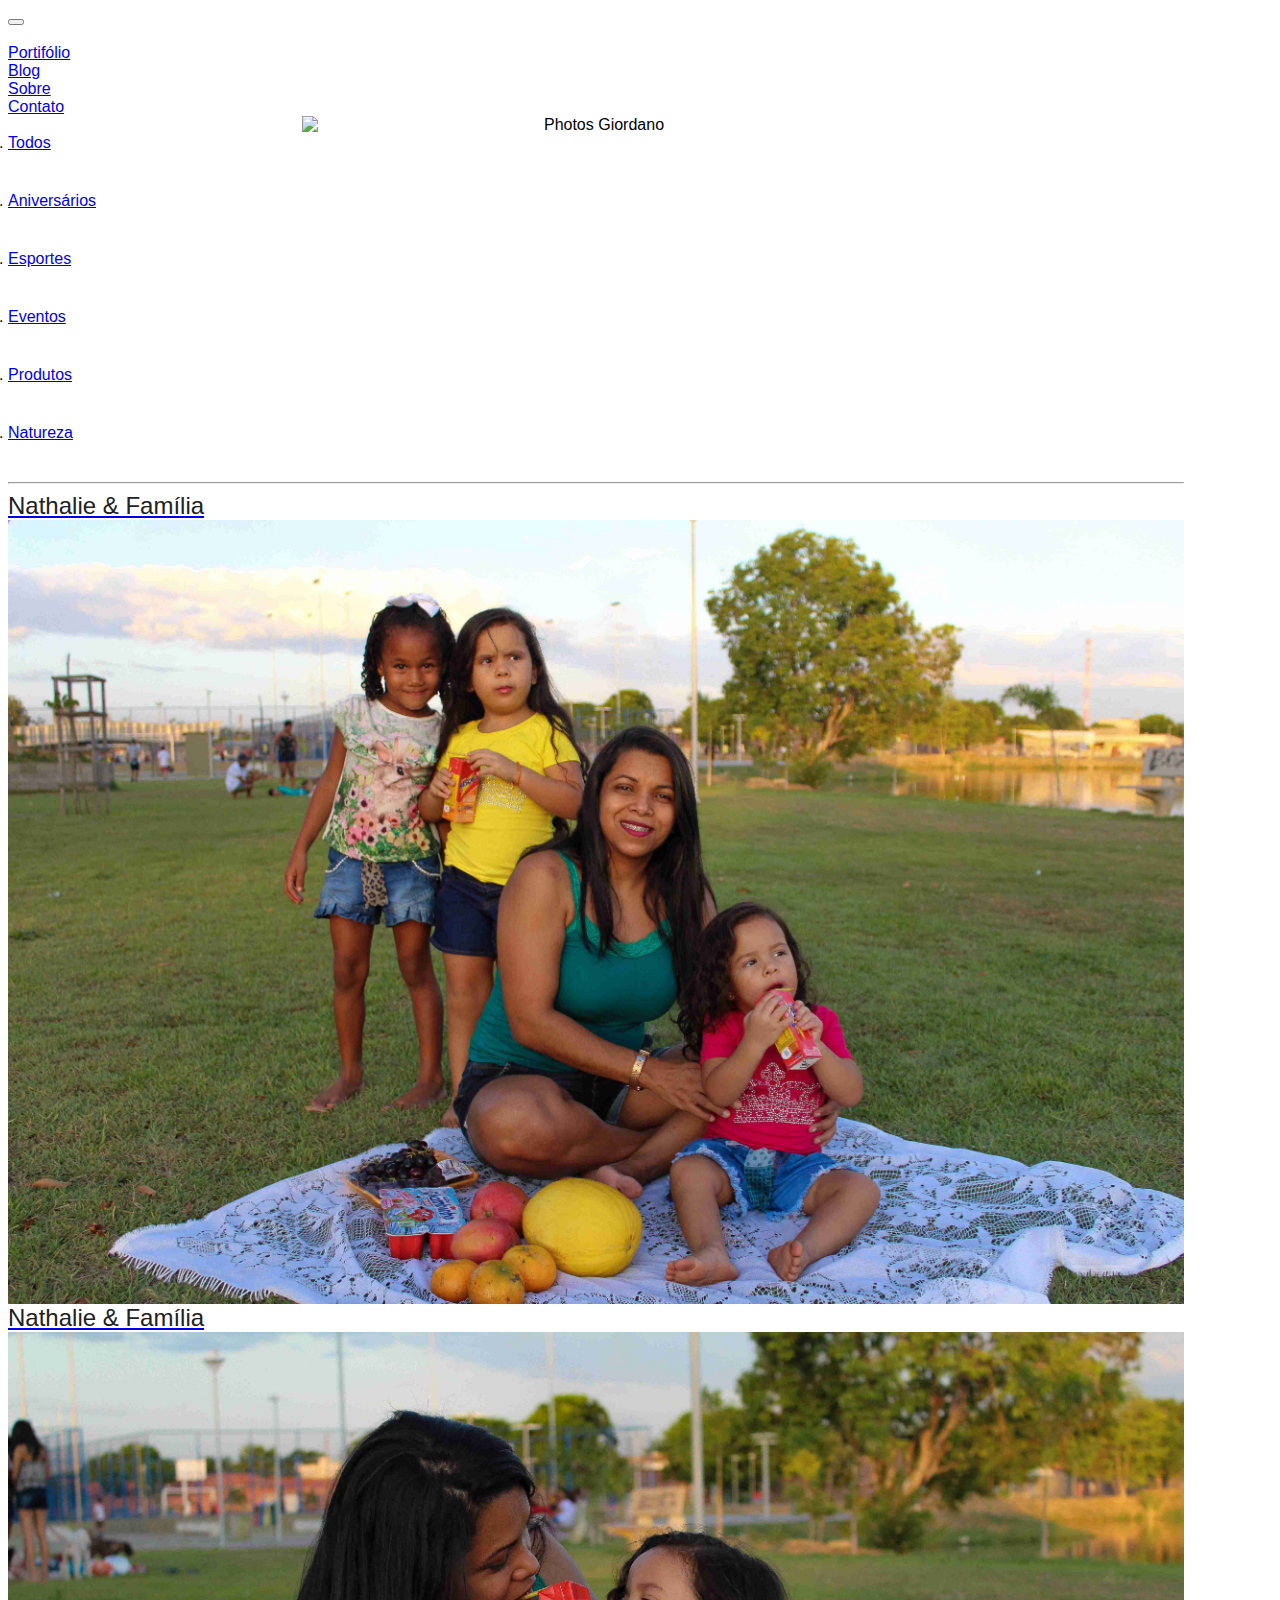
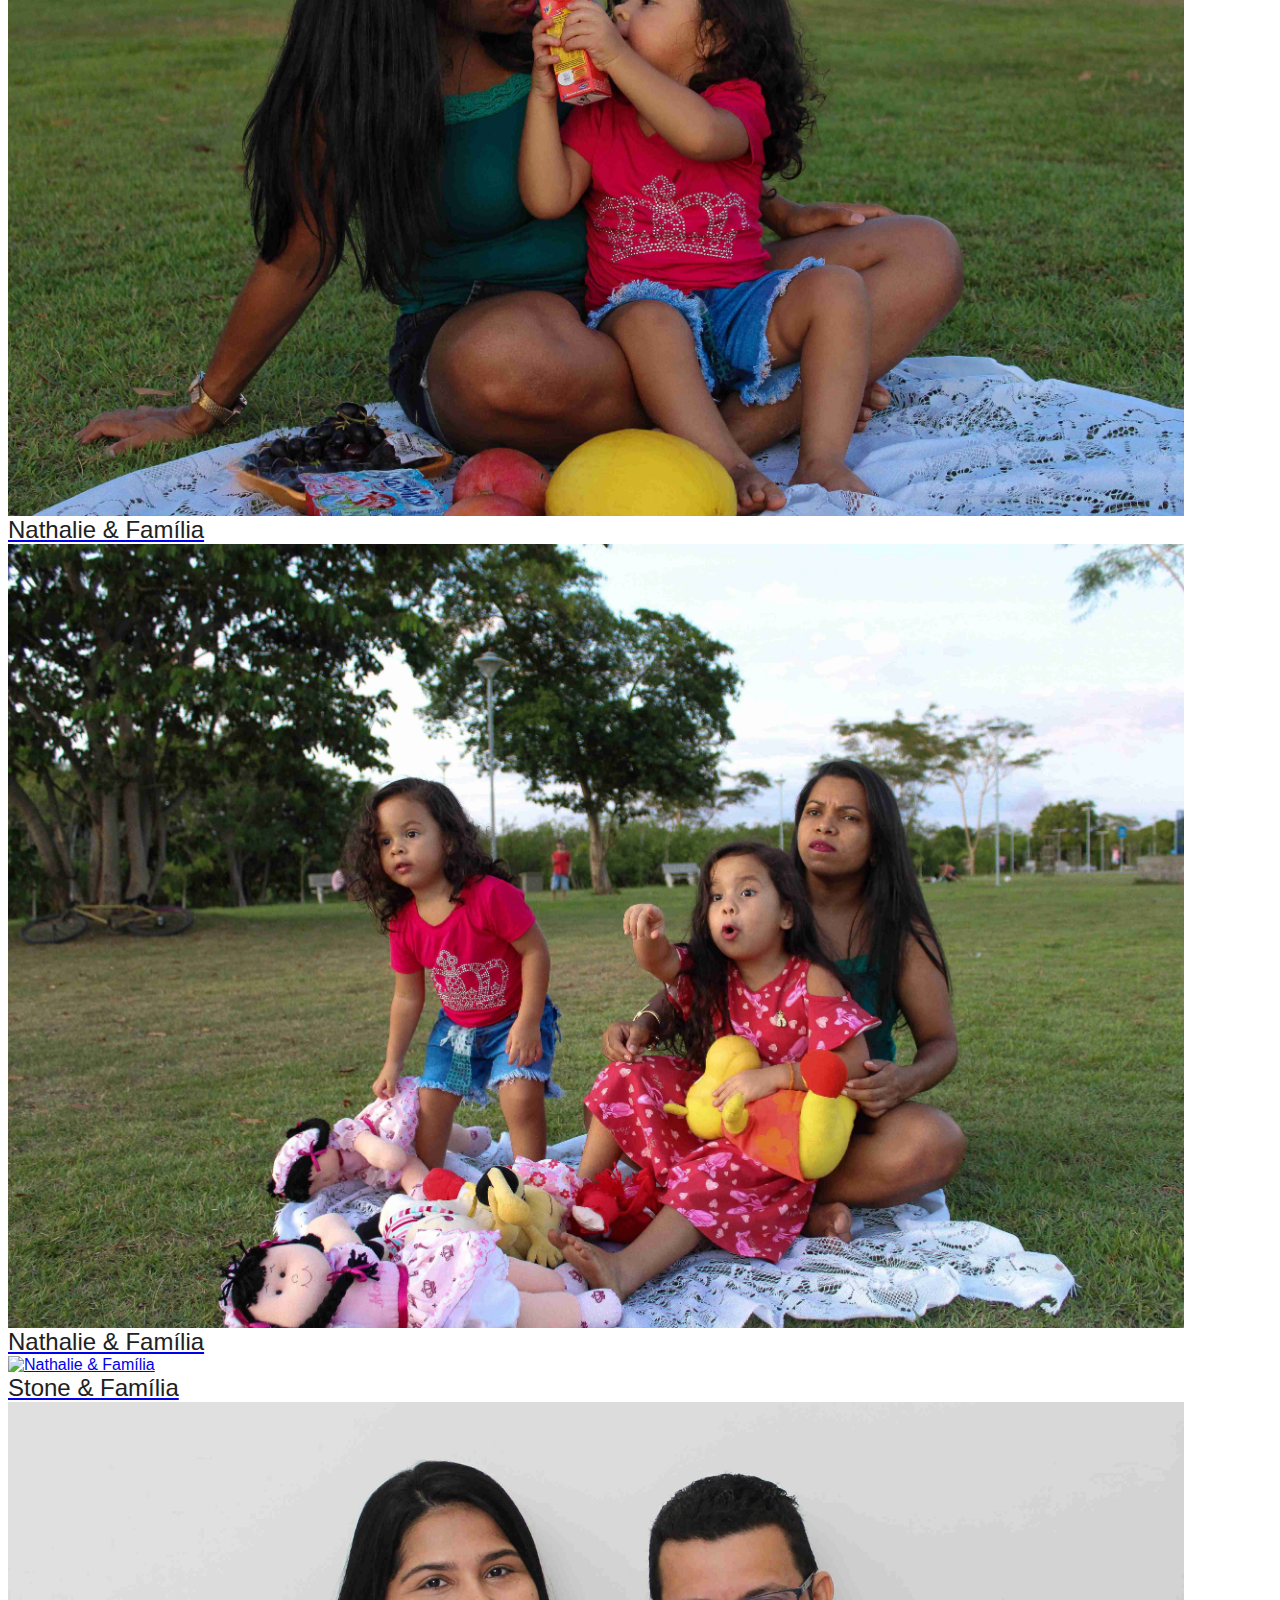
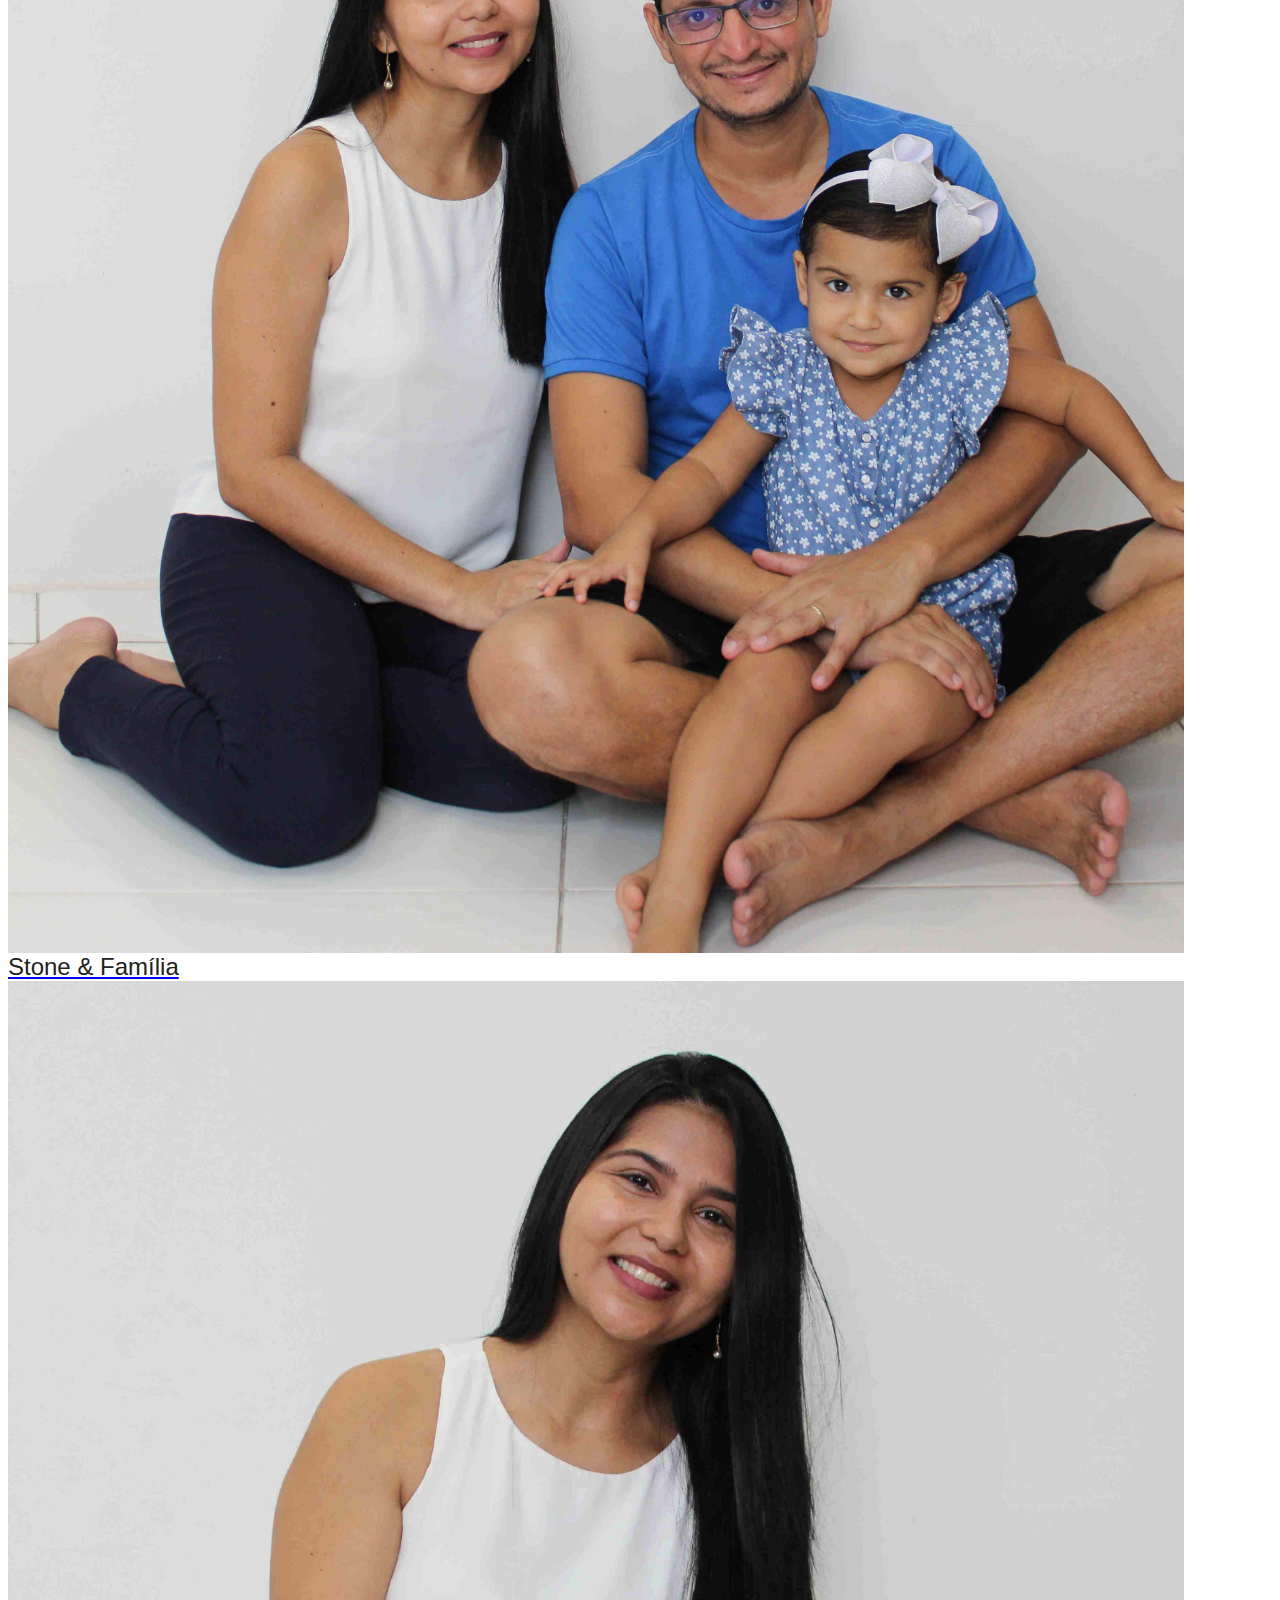
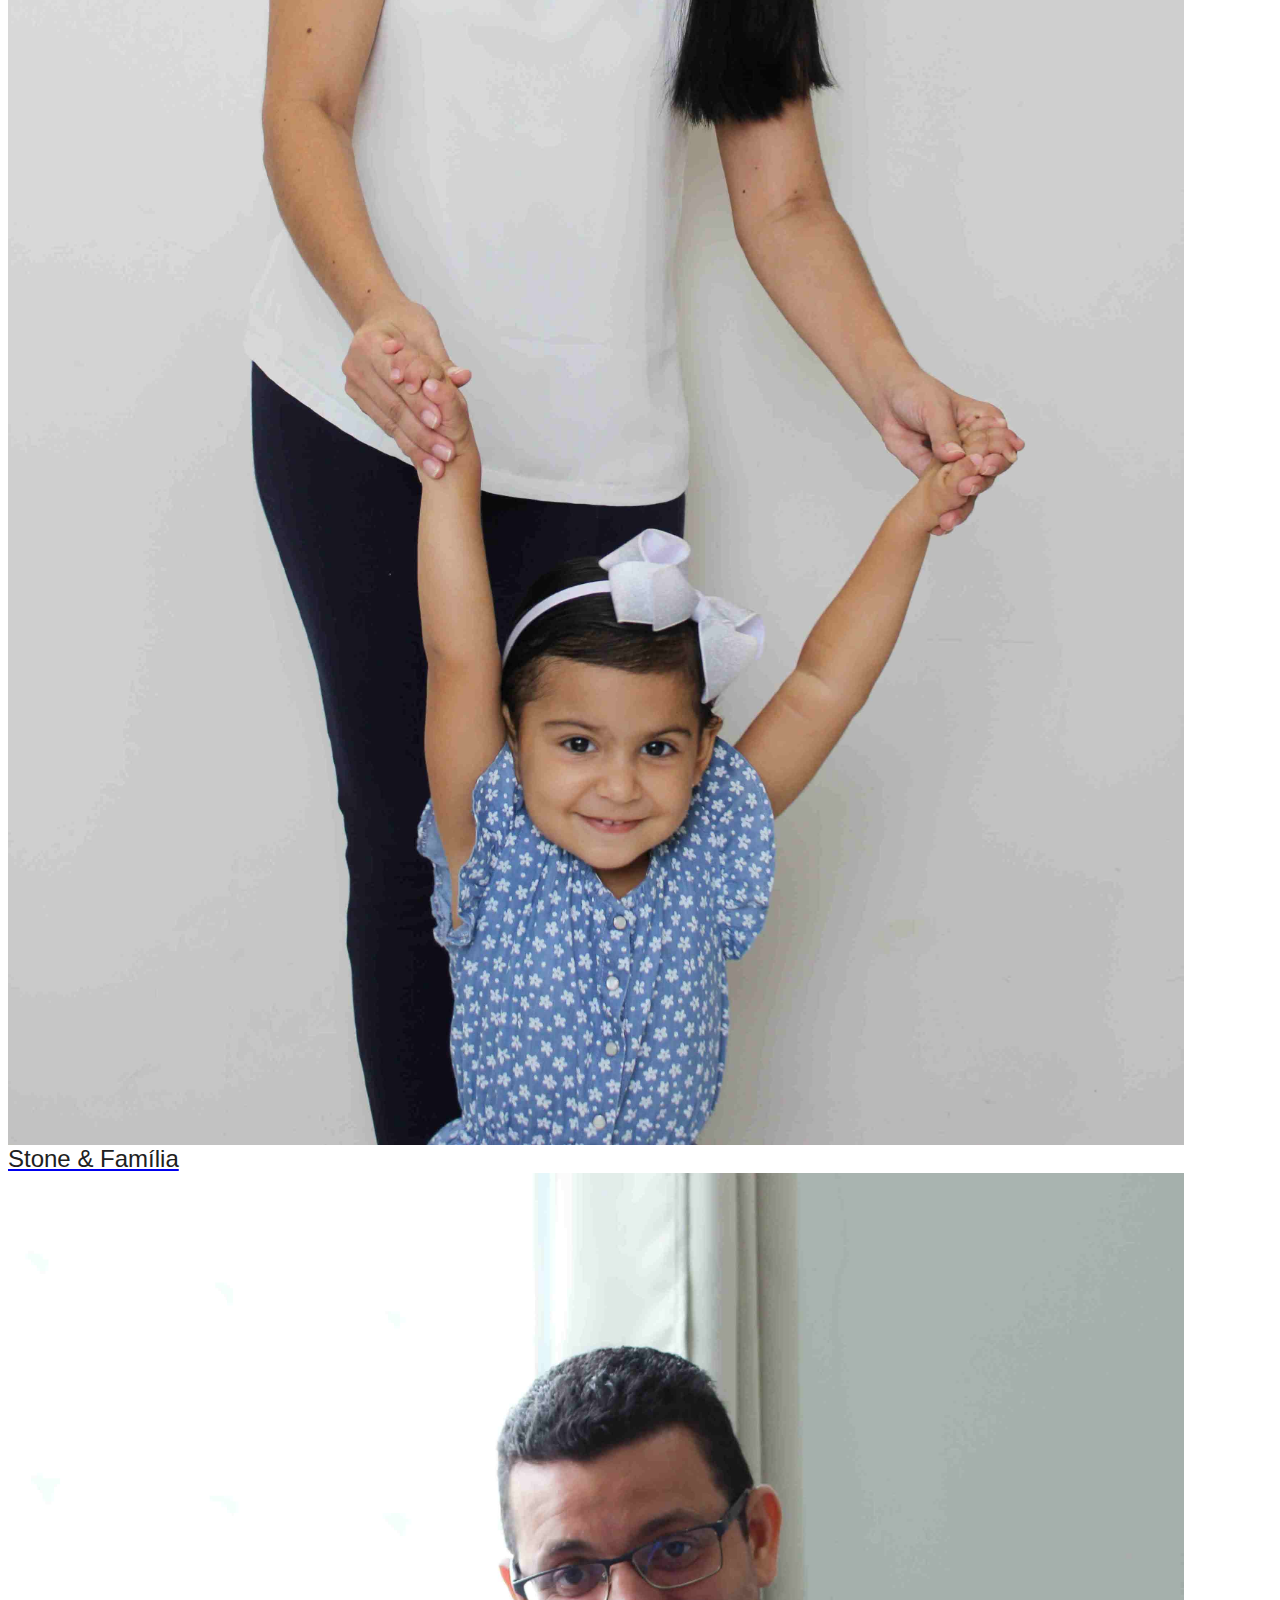
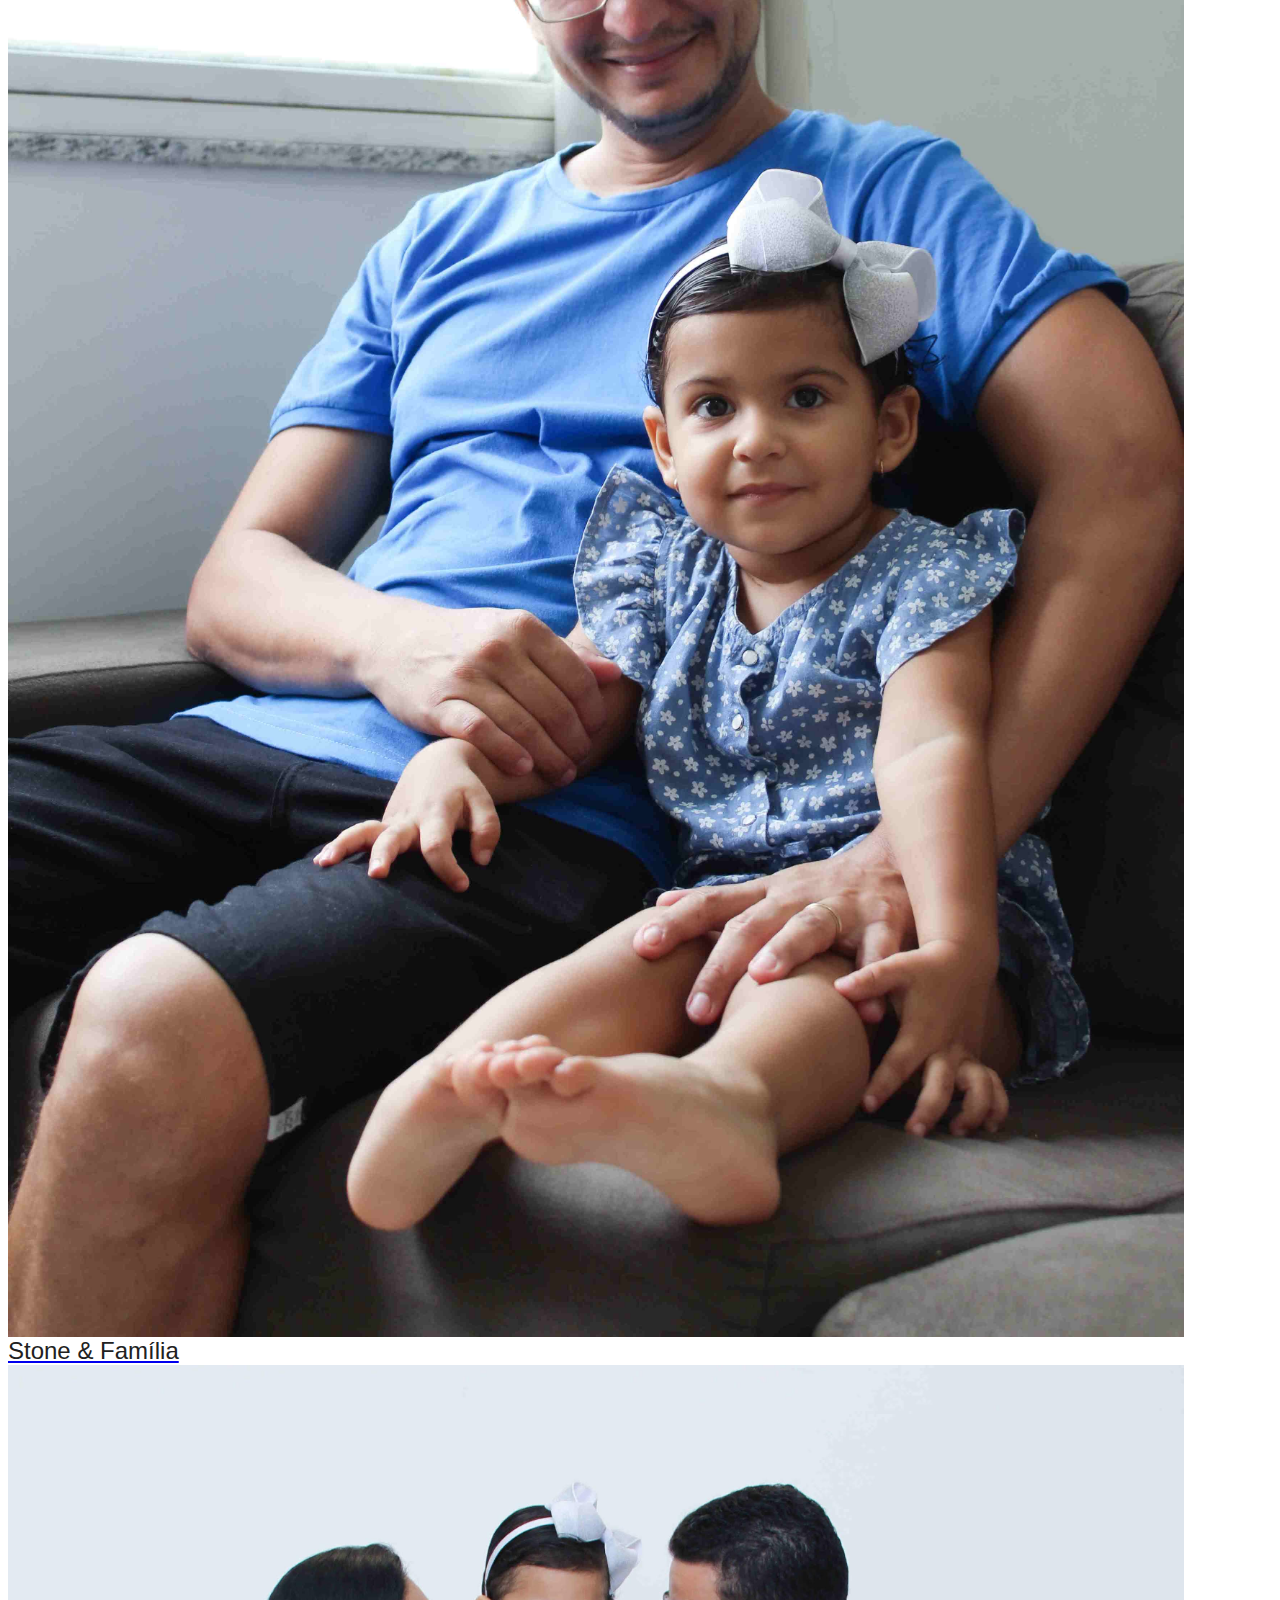
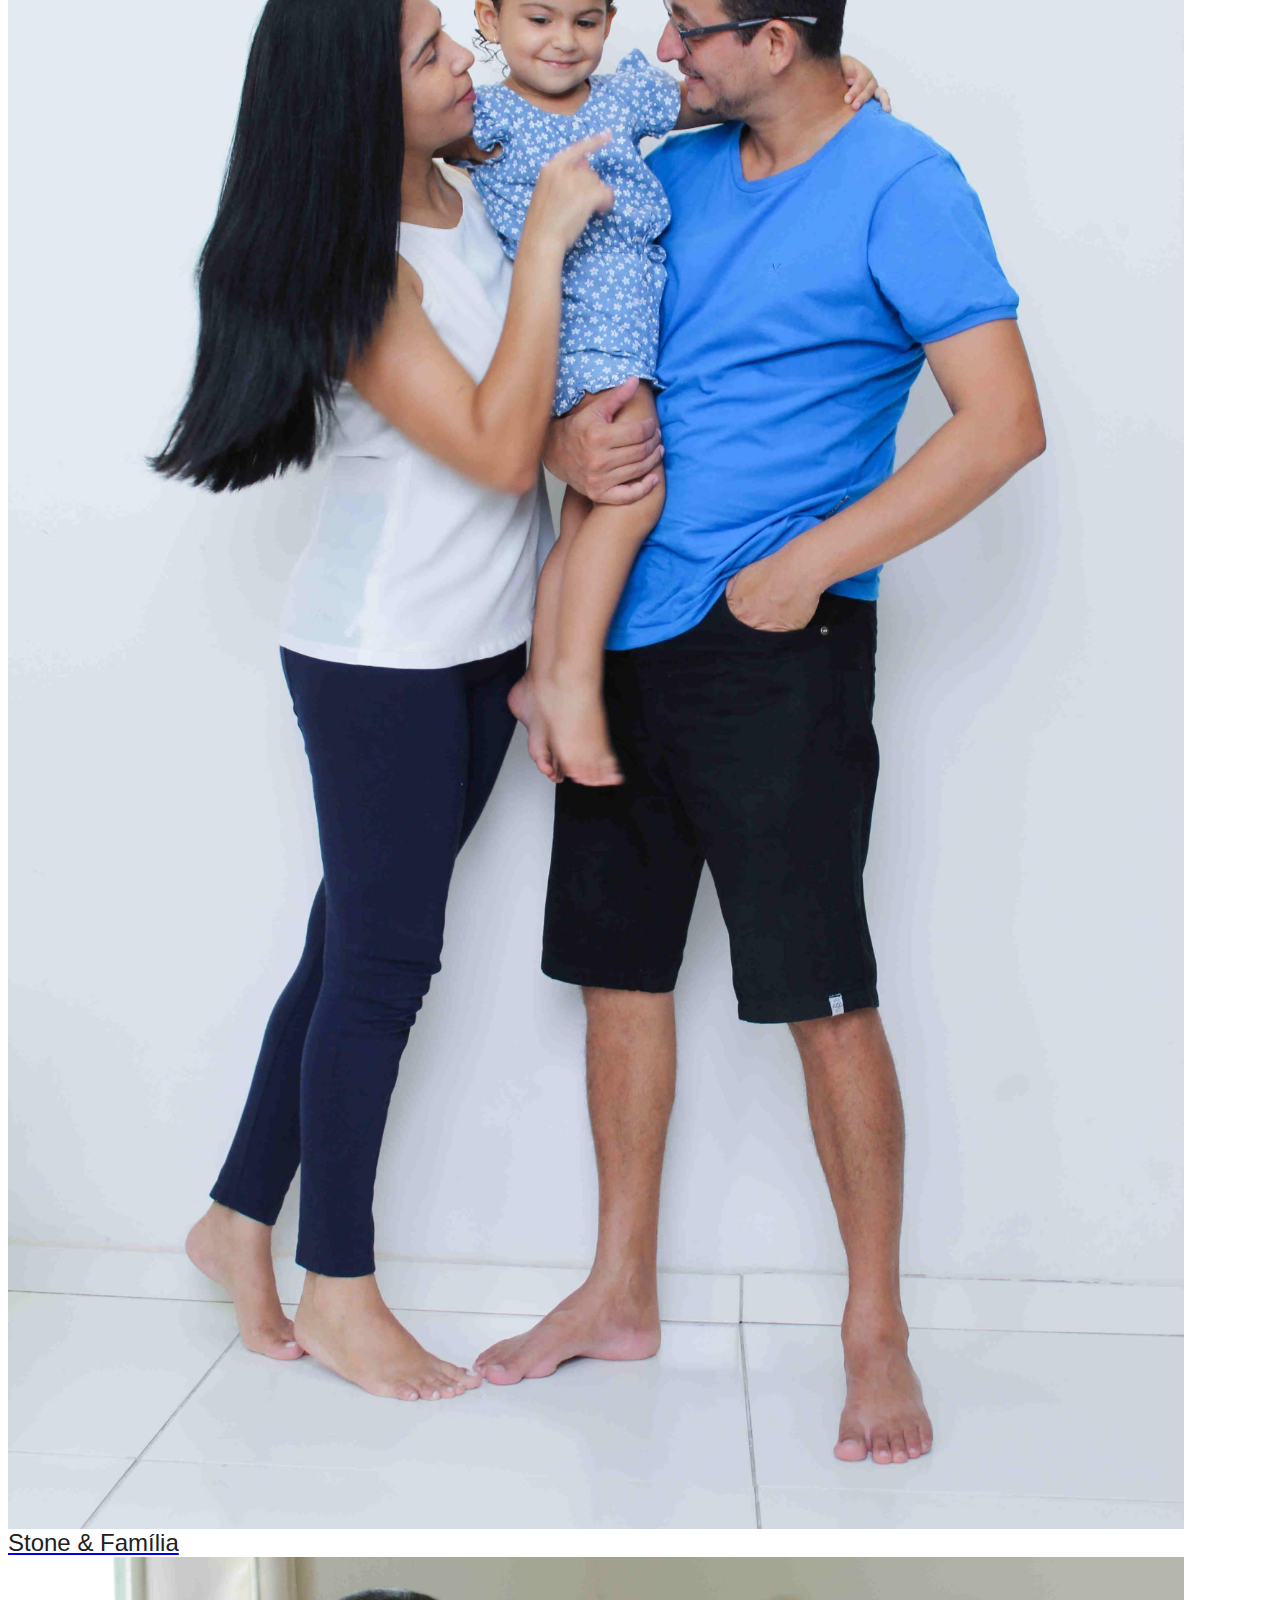
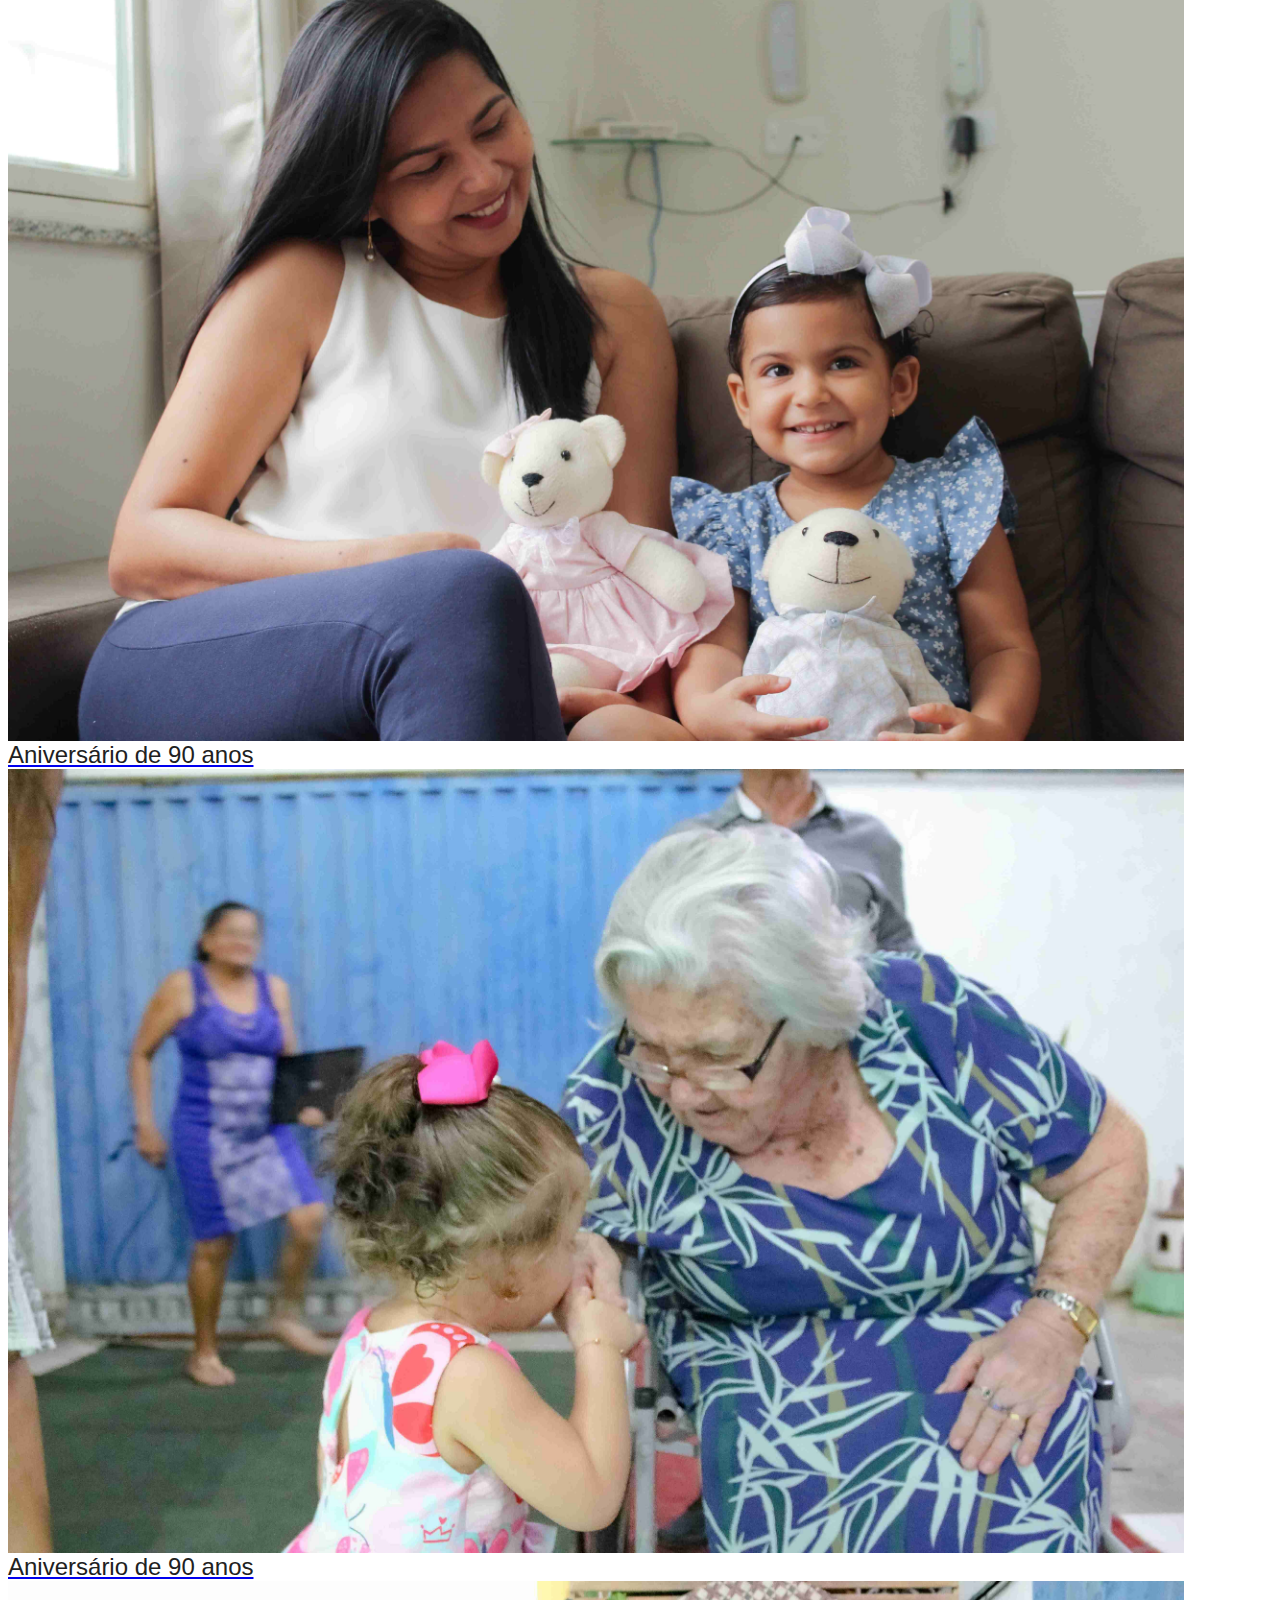
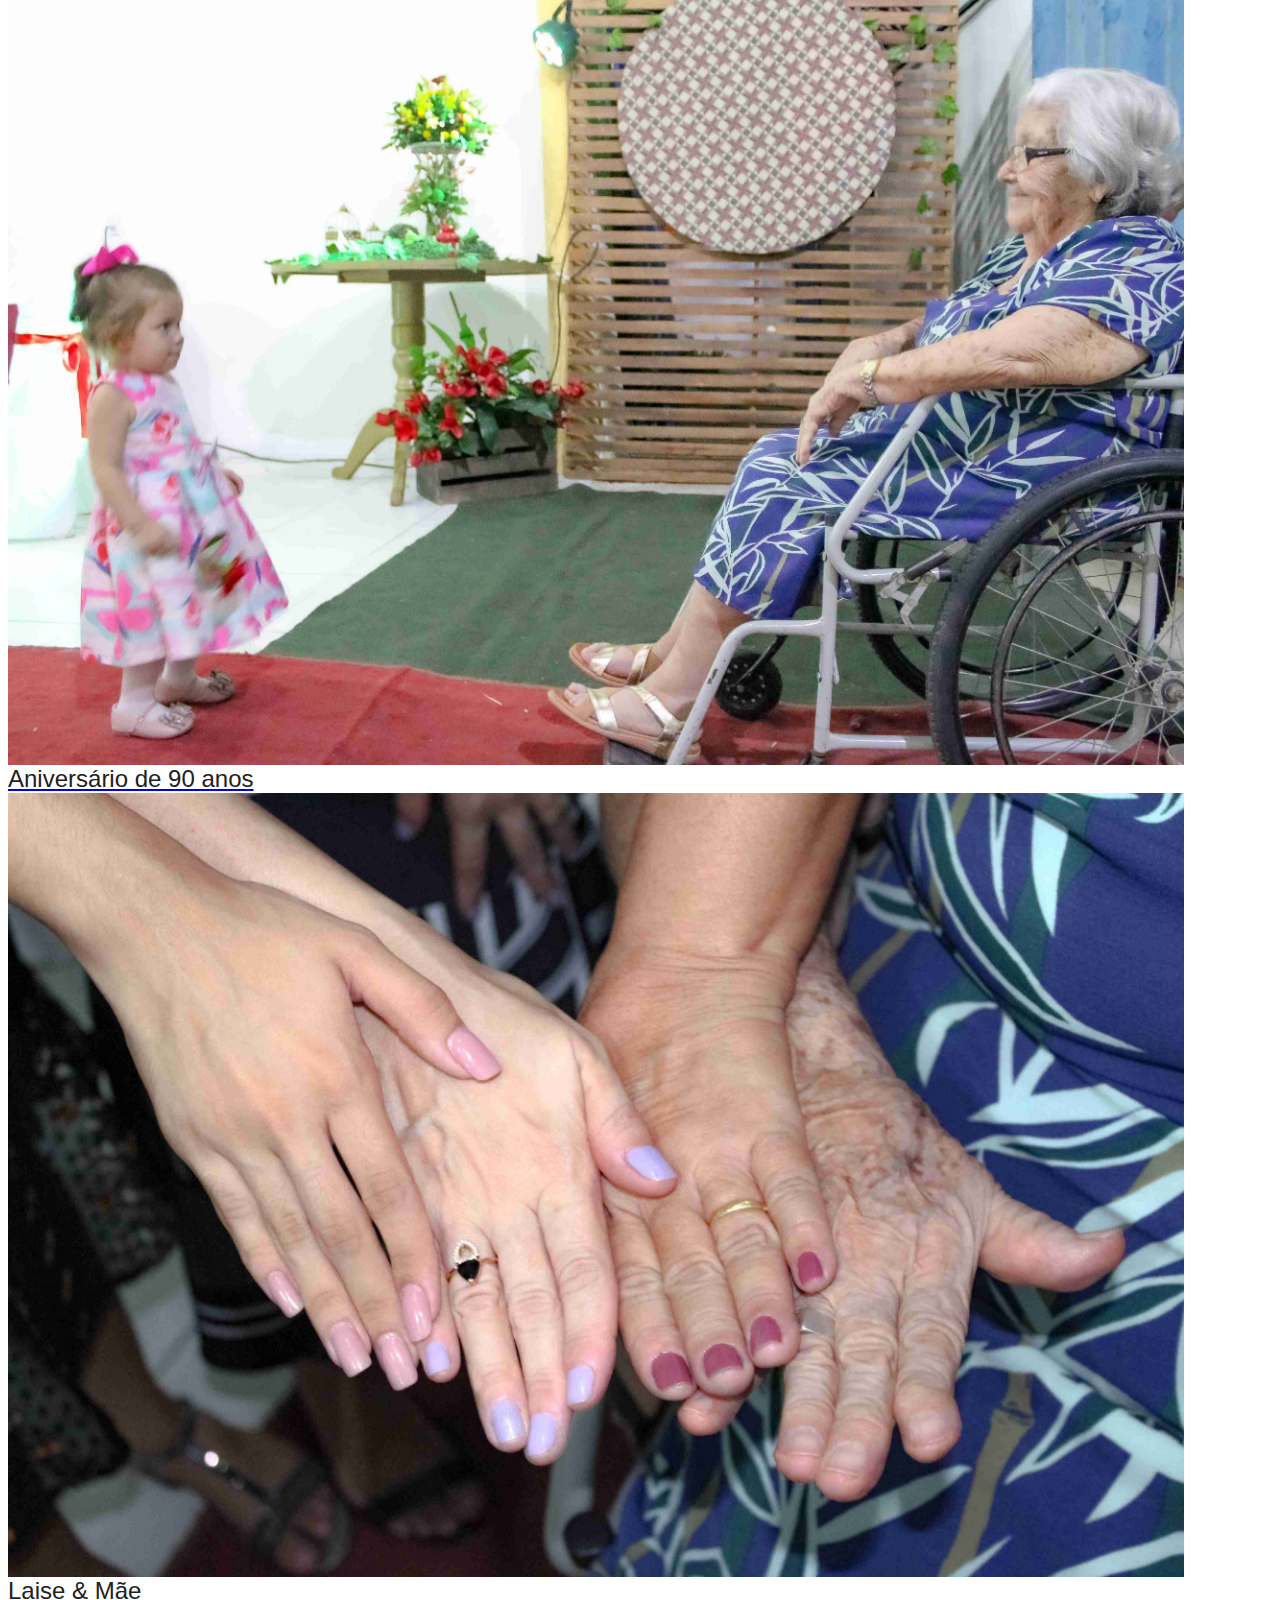
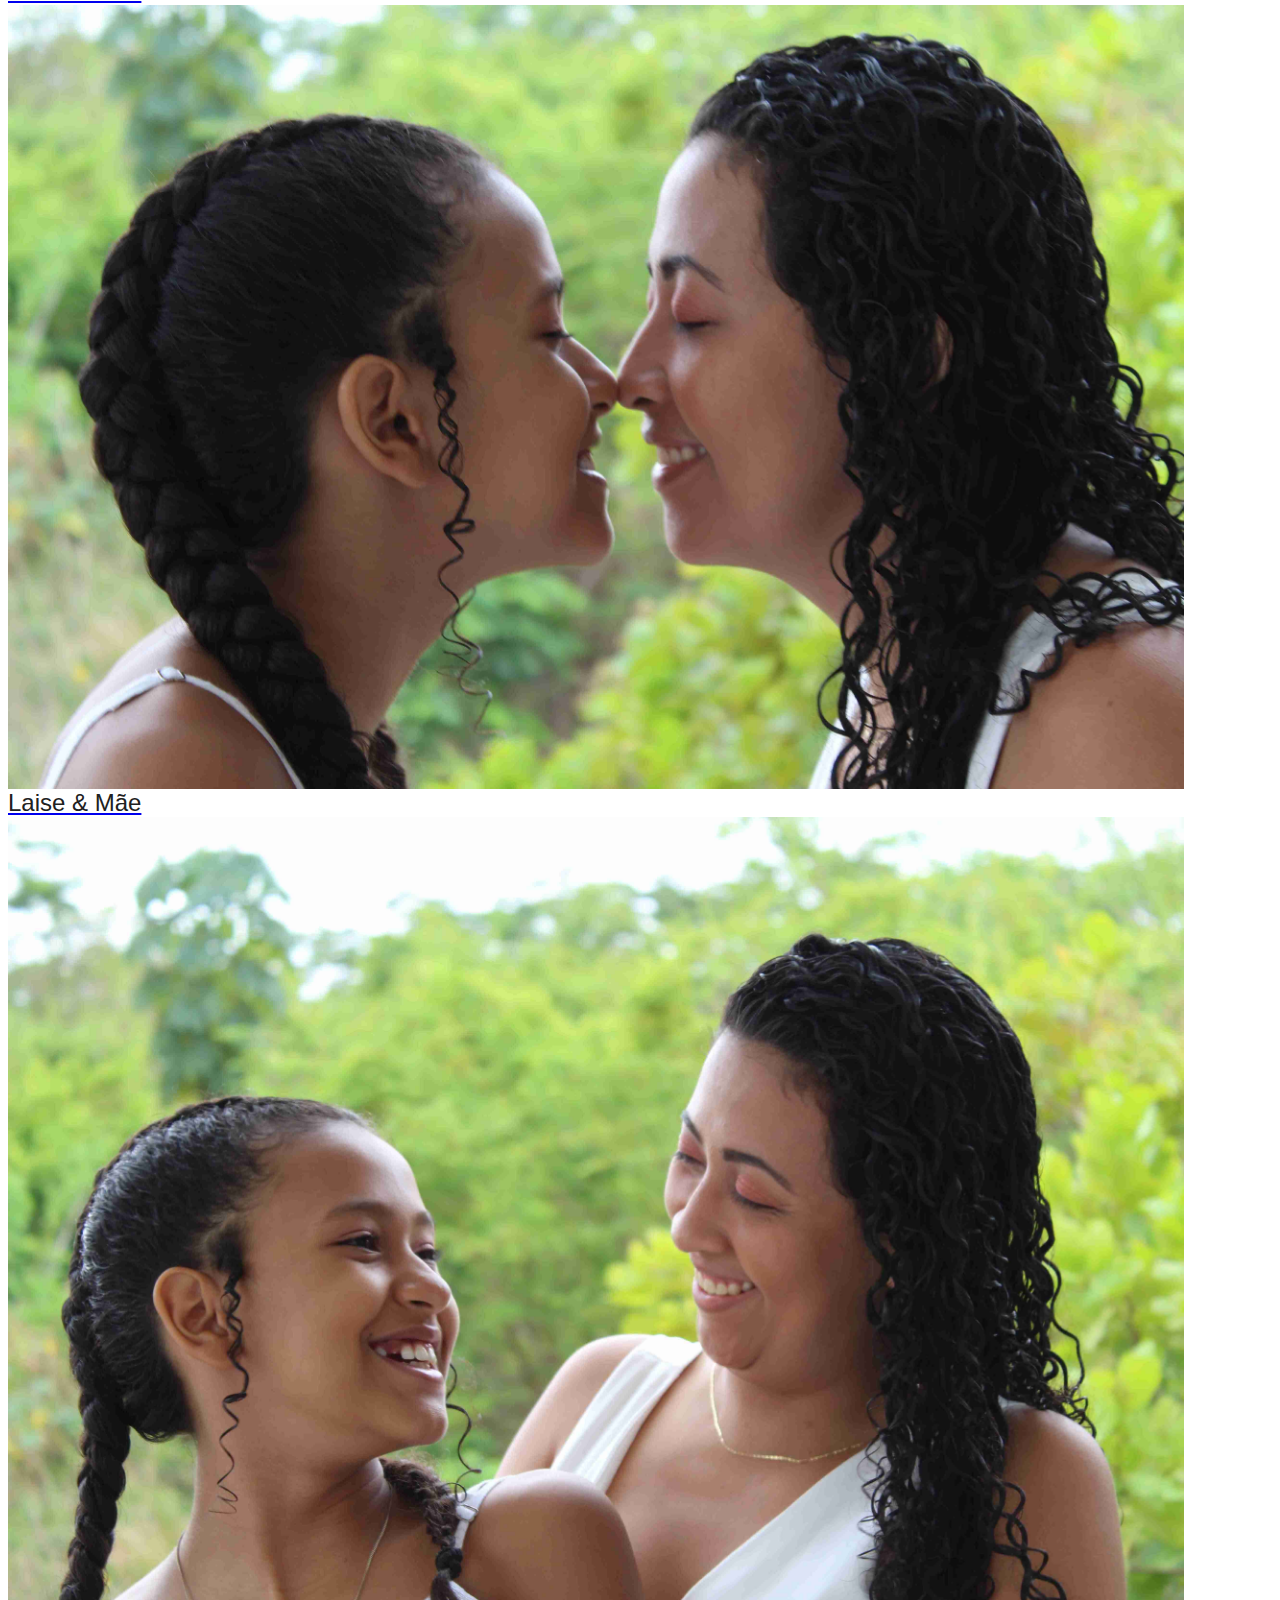
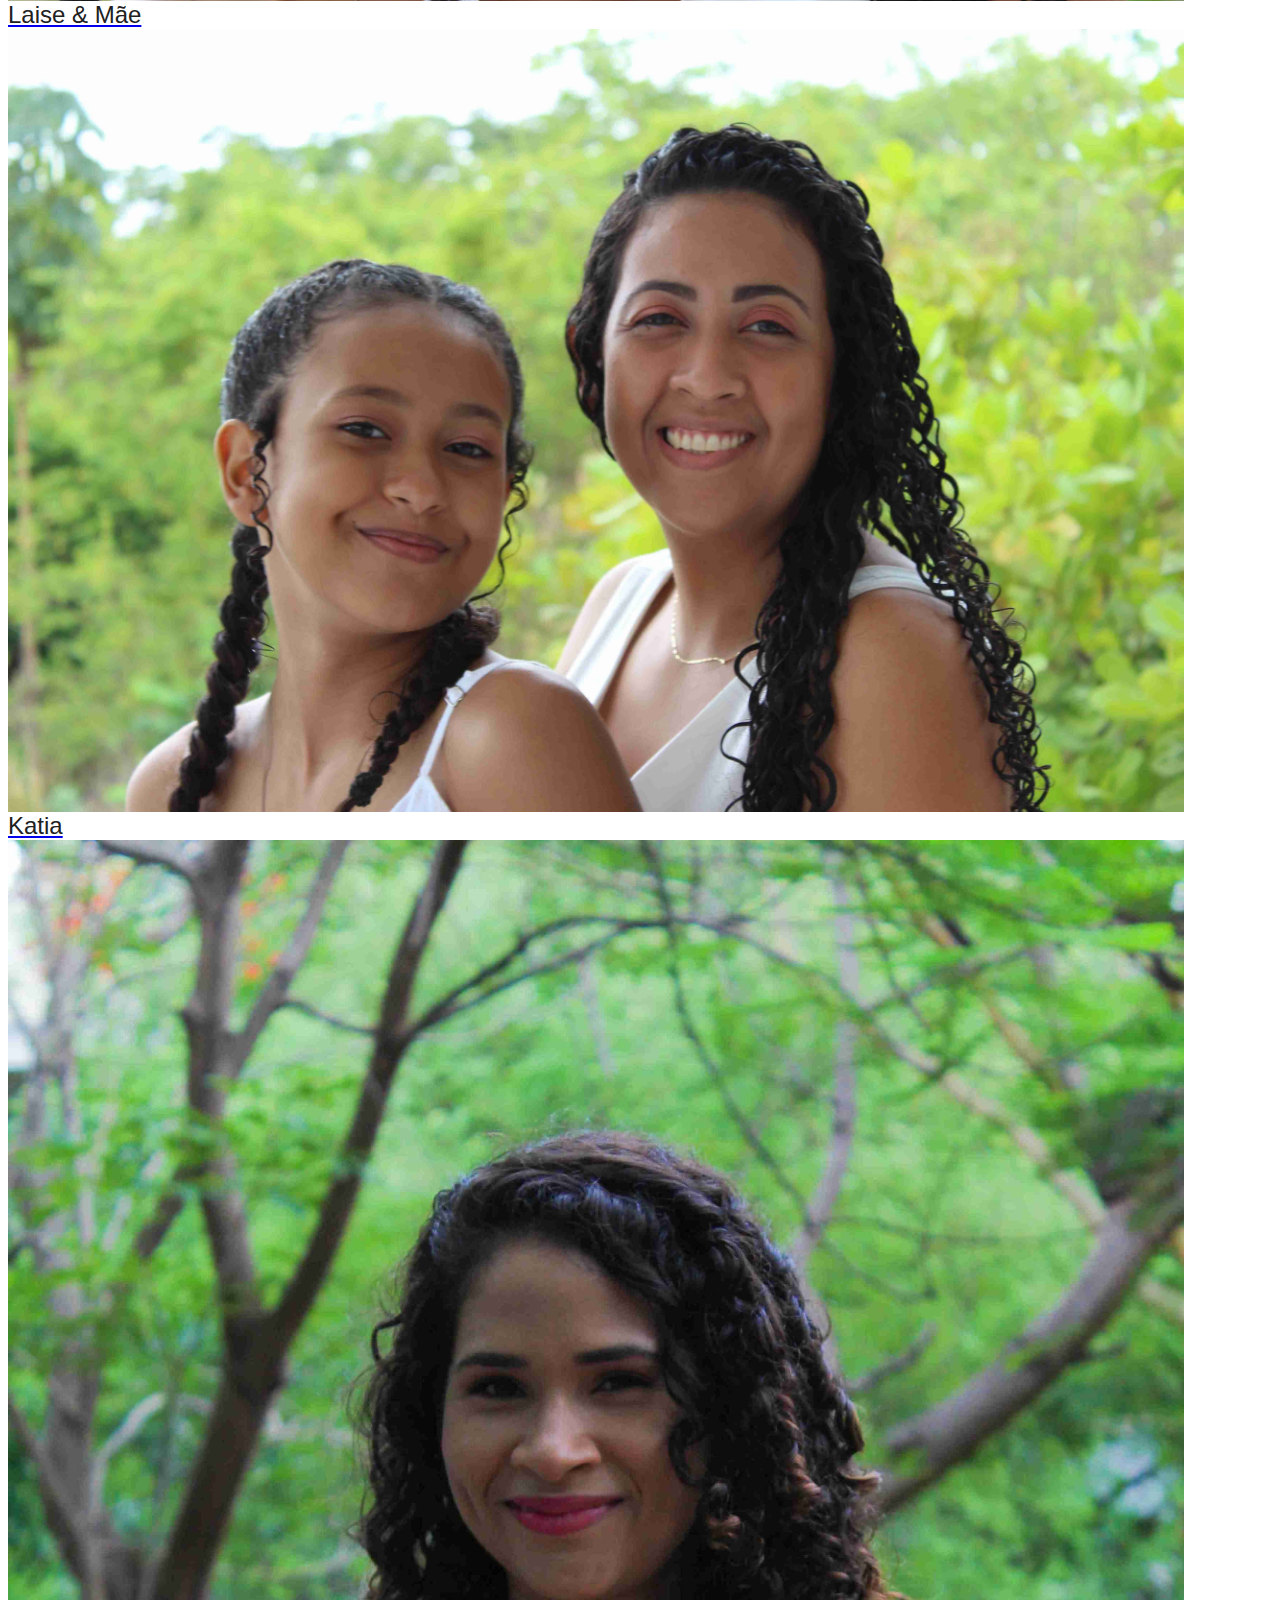
==== commit 58288987: "new" ====
--- a/index.html
+++ b/index.html
@@ -140,6 +140,7 @@
       </style>
    </head>
    <body id="page-top" data-spy="scroll" data-target=".navbar-fixed-top">
+
       <!-- Header -->
       <!--
          <header id="header">
@@ -156,6 +157,7 @@
            </div>
          </header>
          -->
+
       <!-- Navigation -->
       <div id="nav">
          <nav class="navbar navbar-custom">
@@ -177,6 +179,7 @@
             </div>
          </nav>
       </div>
+
       <!-- Portfolio Section -->
       <div id="portfolio" style="background-color:white;">
          <div class="container">
@@ -203,8 +206,11 @@
             <hr>
             <div class="row">
                <div class="portfolio-items" id="portfolioItems">
+
                   <!-- Group: Family -->
+
                   <!-- Project: Nathalie -->
+
                   <div class="col-sm-6 col-md-3 col-lg-3 family">
                      <div class="portfolio-item">
                         <div class="hover-bg">
@@ -219,6 +225,7 @@
                         </div>
                      </div>
                   </div>
+
                   <div class="col-sm-6 col-md-3 col-lg-3 family">
                      <div class="portfolio-item">
                         <div class="hover-bg">
@@ -233,6 +240,7 @@
                         </div>
                      </div>
                   </div>
+                  
                   <div class="col-sm-6 col-md-3 col-lg-3 family">
                      <div class="portfolio-item">
                         <div class="hover-bg">
@@ -247,7 +255,24 @@
                         </div>
                      </div>
                   </div>
+
+                  <div class="col-sm-6 col-md-3 col-lg-3 family">
+                     <div class="portfolio-item">
+                        <div class="hover-bg">
+                           <a href="img/portfolio/family/nathalie/large/04.jpg" title="Nathalie & Família" 
+                              data-lightbox-gallery="gallery1">
+                              <div class="hover-text">
+                                 <h4>Nathalie & Família</h4>
+                              </div>
+                              <img src="img/portfolio/family/nathalie/small/04.jpg" 
+                                 class="img-responsive" alt="Nathalie & Família"> 
+                           </a>
+                        </div>
+                     </div>
+                  </div>
+
                   <!-- Project: Stone -->
+
                   <div class="col-sm-6 col-md-3 col-lg-3 family">
                      <div class="portfolio-item">
                         <div class="hover-bg">
@@ -262,6 +287,7 @@
                         </div>
                      </div>
                   </div>
+
                   <div class="col-sm-6 col-md-3 col-lg-3 family">
                      <div class="portfolio-item">
                         <div class="hover-bg">
@@ -276,6 +302,7 @@
                         </div>
                      </div>
                   </div>
+
                   <div class="col-sm-6 col-md-3 col-lg-3 family">
                      <div class="portfolio-item">
                         <div class="hover-bg">
@@ -290,6 +317,7 @@
                         </div>
                      </div>
                   </div>
+
                   <div class="col-sm-6 col-md-3 col-lg-3 family">
                      <div class="portfolio-item">
                         <div class="hover-bg">
@@ -304,6 +332,7 @@
                         </div>
                      </div>
                   </div>
+
                   <div class="col-sm-6 col-md-3 col-lg-3 family">
                      <div class="portfolio-item">
                         <div class="hover-bg">
@@ -318,7 +347,9 @@
                         </div>
                      </div>
                   </div>
+
                   <!-- Project: 90 Years -->
+
                   <div class="col-sm-6 col-md-3 col-lg-3 family">
                      <div class="portfolio-item">
                         <div class="hover-bg">
@@ -333,6 +364,7 @@
                         </div>
                      </div>
                   </div>
+
                   <div class="col-sm-6 col-md-3 col-lg-3 family">
                      <div class="portfolio-item">
                         <div class="hover-bg">
@@ -347,6 +379,7 @@
                         </div>
                      </div>
                   </div>
+
                   <div class="col-sm-6 col-md-3 col-lg-3 family">
                      <div class="portfolio-item">
                         <div class="hover-bg">
@@ -361,7 +394,9 @@
                         </div>
                      </div>
                   </div>
+
                   <!-- Project: Laise e Mãe -->
+
                   <div class="col-sm-6 col-md-3 col-lg-3 family">
                      <div class="portfolio-item">
                         <div class="hover-bg">
@@ -376,6 +411,7 @@
                         </div>
                      </div>
                   </div>
+
                   <div class="col-sm-6 col-md-3 col-lg-3 family">
                      <div class="portfolio-item">
                         <div class="hover-bg">
@@ -390,6 +426,7 @@
                         </div>
                      </div>
                   </div>
+
                   <div class="col-sm-6 col-md-3 col-lg-3 family">
                      <div class="portfolio-item">
                         <div class="hover-bg">
@@ -404,8 +441,11 @@
                         </div>
                      </div>
                   </div>
+
                   <!-- Group: Portrait -->
+
                   <!-- Project: Katia -->
+
                   <div class="col-sm-6 col-md-3 col-lg-3 portrait">
                      <div class="portfolio-item">
                         <div class="hover-bg">
@@ -420,6 +460,7 @@
                         </div>
                      </div>
                   </div>
+
                   <div class="col-sm-6 col-md-3 col-lg-3 portrait">
                      <div class="portfolio-item">
                         <div class="hover-bg">
@@ -434,6 +475,7 @@
                         </div>
                      </div>
                   </div>
+
                   <div class="col-sm-6 col-md-3 col-lg-3 portrait">
                      <div class="portfolio-item">
                         <div class="hover-bg">
@@ -448,6 +490,7 @@
                         </div>
                      </div>
                   </div>
+
                   <div class="col-sm-6 col-md-3 col-lg-3 portrait">
                      <div class="portfolio-item">
                         <div class="hover-bg">
@@ -462,6 +505,7 @@
                         </div>
                      </div>
                   </div>
+
                   <div class="col-sm-6 col-md-3 col-lg-3 portrait">
                      <div class="portfolio-item">
                         <div class="hover-bg">
@@ -476,6 +520,7 @@
                         </div>
                      </div>
                   </div>
+
                   <div class="col-sm-6 col-md-3 col-lg-3 portrait">
                      <div class="portfolio-item">
                         <div class="hover-bg">
@@ -490,6 +535,7 @@
                         </div>
                      </div>
                   </div>
+
                   <div class="col-sm-6 col-md-3 col-lg-3 portrait">
                      <div class="portfolio-item">
                         <div class="hover-bg">
@@ -504,6 +550,7 @@
                         </div>
                      </div>
                   </div>
+
                   <!-- Project: Laise -->
                   <div class="col-sm-6 col-md-3 col-lg-3 portrait">
                      <div class="portfolio-item">
@@ -519,6 +566,7 @@
                         </div>
                      </div>
                   </div>
+
                   <div class="col-sm-6 col-md-3 col-lg-3 portrait">
                      <div class="portfolio-item">
                         <div class="hover-bg">
@@ -533,6 +581,7 @@
                         </div>
                      </div>
                   </div>
+
                   <!-- Project: Luara -->
                   <div class="col-sm-6 col-md-3 col-lg-3 portrait">
                      <div class="portfolio-item">
@@ -548,6 +597,7 @@
                         </div>
                      </div>
                   </div>
+
                   <div class="col-sm-6 col-md-3 col-lg-3 portrait">
                      <div class="portfolio-item">
                         <div class="hover-bg">
@@ -562,6 +612,7 @@
                         </div>
                      </div>
                   </div>
+
                   <div class="col-sm-6 col-md-3 col-lg-3 portrait">
                      <div class="portfolio-item">
                         <div class="hover-bg">
@@ -576,6 +627,7 @@
                         </div>
                      </div>
                   </div>
+
                   <div class="col-sm-6 col-md-3 col-lg-3 portrait">
                      <div class="portfolio-item">
                         <div class="hover-bg">
@@ -590,6 +642,7 @@
                         </div>
                      </div>
                   </div>
+
                   <div class="col-sm-6 col-md-3 col-lg-3 portrait">
                      <div class="portfolio-item">
                         <div class="hover-bg">
@@ -604,6 +657,7 @@
                         </div>
                      </div>
                   </div>
+
                   <div class="col-sm-6 col-md-3 col-lg-3 portrait">
                      <div class="portfolio-item">
                         <div class="hover-bg">
@@ -618,7 +672,9 @@
                         </div>
                      </div>
                   </div>
+
                   <!-- Project: Maria -->
+
                   <div class="col-sm-6 col-md-3 col-lg-3 portrait">
                      <div class="portfolio-item">
                         <div class="hover-bg">
@@ -633,6 +689,7 @@
                         </div>
                      </div>
                   </div>
+
                   <div class="col-sm-6 col-md-3 col-lg-3 portrait">
                      <div class="portfolio-item">
                         <div class="hover-bg">
@@ -647,6 +704,7 @@
                         </div>
                      </div>
                   </div>
+
                   <div class="col-sm-6 col-md-3 col-lg-3 portrait">
                      <div class="portfolio-item">
                         <div class="hover-bg">
@@ -661,8 +719,11 @@
                         </div>
                      </div>
                   </div>
+
                   <!-- Group: Children -->
+
                   <!-- Project: Anne -->
+
                   <div class="col-sm-6 col-md-3 col-lg-3 children">
                      <div class="portfolio-item">
                         <div class="hover-bg">
@@ -677,6 +738,7 @@
                         </div>
                      </div>
                   </div>
+
                   <div class="col-sm-6 col-md-3 col-lg-3 children">
                      <div class="portfolio-item">
                         <div class="hover-bg">
@@ -691,6 +753,7 @@
                         </div>
                      </div>
                   </div>
+
                   <div class="col-sm-6 col-md-3 col-lg-3 children">
                      <div class="portfolio-item">
                         <div class="hover-bg">
@@ -705,7 +768,9 @@
                         </div>
                      </div>
                   </div>
+
                   <!-- Project: Melissa -->
+
                   <div class="col-sm-6 col-md-3 col-lg-3 children">
                      <div class="portfolio-item">
                         <div class="hover-bg">
@@ -720,6 +785,7 @@
                         </div>
                      </div>
                   </div>
+
                   <div class="col-sm-6 col-md-3 col-lg-3 children">
                      <div class="portfolio-item">
                         <div class="hover-bg">
@@ -734,6 +800,7 @@
                         </div>
                      </div>
                   </div>
+
                   <div class="col-sm-6 col-md-3 col-lg-3 children">
                      <div class="portfolio-item">
                         <div class="hover-bg">
@@ -748,6 +815,7 @@
                         </div>
                      </div>
                   </div>
+
                   <div class="col-sm-6 col-md-3 col-lg-3 children">
                      <div class="portfolio-item">
                         <div class="hover-bg">
@@ -762,7 +830,9 @@
                         </div>
                      </div>
                   </div>
+
                   <!-- Project: Nicole & Monique -->
+
                   <div class="col-sm-6 col-md-3 col-lg-3 children">
                      <div class="portfolio-item">
                         <div class="hover-bg">
@@ -777,6 +847,7 @@
                         </div>
                      </div>
                   </div>
+
                   <div class="col-sm-6 col-md-3 col-lg-3 children">
                      <div class="portfolio-item">
                         <div class="hover-bg">
@@ -791,6 +862,7 @@
                         </div>
                      </div>
                   </div>
+
                   <div class="col-sm-6 col-md-3 col-lg-3 children">
                      <div class="portfolio-item">
                         <div class="hover-bg">
@@ -805,6 +877,7 @@
                         </div>
                      </div>
                   </div>
+
                   <div class="col-sm-6 col-md-3 col-lg-3 children">
                      <div class="portfolio-item">
                         <div class="hover-bg">
@@ -819,7 +892,9 @@
                         </div>
                      </div>
                   </div>
+
                   <!-- Project: Ana Luiza -->
+
                   <div class="col-sm-6 col-md-3 col-lg-3 children">
                      <div class="portfolio-item">
                         <div class="hover-bg">
@@ -834,6 +909,7 @@
                         </div>
                      </div>
                   </div>
+
                   <div class="col-sm-6 col-md-3 col-lg-3 children">
                      <div class="portfolio-item">
                         <div class="hover-bg">
@@ -848,6 +924,7 @@
                         </div>
                      </div>
                   </div>
+
                   <div class="col-sm-6 col-md-3 col-lg-3 children">
                      <div class="portfolio-item">
                         <div class="hover-bg">
@@ -862,6 +939,7 @@
                         </div>
                      </div>
                   </div>
+
                   <div class="col-sm-6 col-md-3 col-lg-3 children">
                      <div class="portfolio-item">
                         <div class="hover-bg">
@@ -876,6 +954,7 @@
                         </div>
                      </div>
                   </div>
+
                   <div class="col-sm-6 col-md-3 col-lg-3 children">
                      <div class="portfolio-item">
                         <div class="hover-bg">
@@ -890,8 +969,11 @@
                         </div>
                      </div>
                   </div>
+
                   <!-- Group: Pregnant -->
+
                   <!-- Project: Juliana -->
+
                   <div class="col-sm-6 col-md-3 col-lg-3 pregnant">
                      <div class="portfolio-item">
                         <div class="hover-bg">
@@ -906,6 +988,7 @@
                         </div>
                      </div>
                   </div>
+
                   <div class="col-sm-6 col-md-3 col-lg-3 pregnant">
                      <div class="portfolio-item">
                         <div class="hover-bg">
@@ -920,6 +1003,7 @@
                         </div>
                      </div>
                   </div>
+
                   <div class="col-sm-6 col-md-3 col-lg-3 pregnant">
                      <div class="portfolio-item">
                         <div class="hover-bg">
@@ -934,6 +1018,7 @@
                         </div>
                      </div>
                   </div>
+
                   <div class="col-sm-6 col-md-3 col-lg-3 pregnant">
                      <div class="portfolio-item">
                         <div class="hover-bg">
@@ -948,7 +1033,9 @@
                         </div>
                      </div>
                   </div>
+
                   <!-- Project: Andreia & Marisvaldo -->
+
                   <div class="col-sm-6 col-md-3 col-lg-3 pregnant">
                      <div class="portfolio-item">
                         <div class="hover-bg">
@@ -963,6 +1050,7 @@
                         </div>
                      </div>
                   </div>
+
                   <div class="col-sm-6 col-md-3 col-lg-3 pregnant">
                      <div class="portfolio-item">
                         <div class="hover-bg">
@@ -977,6 +1065,7 @@
                         </div>
                      </div>
                   </div>
+
                   <div class="col-sm-6 col-md-3 col-lg-3 pregnant">
                      <div class="portfolio-item">
                         <div class="hover-bg">
@@ -991,6 +1080,7 @@
                         </div>
                      </div>
                   </div>
+
                   <div class="col-sm-6 col-md-3 col-lg-3 pregnant">
                      <div class="portfolio-item">
                         <div class="hover-bg">
@@ -1005,8 +1095,11 @@
                         </div>
                      </div>
                   </div>
+
                   <!-- Group: Flowers -->
+
                   <!-- Project: Agricolandia -->
+
                   <div class="col-sm-6 col-md-3 col-lg-3 flowers">
                      <div class="portfolio-item">
                         <div class="hover-bg">
@@ -1021,6 +1114,7 @@
                         </div>
                      </div>
                   </div>
+
                   <div class="col-sm-6 col-md-3 col-lg-3 flowers">
                      <div class="portfolio-item">
                         <div class="hover-bg">
@@ -1035,6 +1129,7 @@
                         </div>
                      </div>
                   </div>
+
                   <div class="col-sm-6 col-md-3 col-lg-3 flowers">
                      <div class="portfolio-item">
                         <div class="hover-bg">
@@ -1049,6 +1144,7 @@
                         </div>
                      </div>
                   </div>
+
                   <div class="col-sm-6 col-md-3 col-lg-3 flowers">
                      <div class="portfolio-item">
                         <div class="hover-bg">
@@ -1063,6 +1159,7 @@
                         </div>
                      </div>
                   </div>
+
                   <div class="col-sm-6 col-md-3 col-lg-3 flowers">
                      <div class="portfolio-item">
                         <div class="hover-bg">
@@ -1077,6 +1174,7 @@
                         </div>
                      </div>
                   </div>
+
                   <div class="col-sm-6 col-md-3 col-lg-3 flowers">
                      <div class="portfolio-item">
                         <div class="hover-bg">
@@ -1091,6 +1189,7 @@
                         </div>
                      </div>
                   </div>
+
                   <div class="col-sm-6 col-md-3 col-lg-3 flowers">
                      <div class="portfolio-item">
                         <div class="hover-bg">
@@ -1105,6 +1204,7 @@
                         </div>
                      </div>
                   </div>
+
                   <div class="col-sm-6 col-md-3 col-lg-3 flowers">
                      <div class="portfolio-item">
                         <div class="hover-bg">
@@ -1119,10 +1219,12 @@
                         </div>
                      </div>
                   </div>
+
                </div>
             </div>
          </div>
       </div>
+
       <!-- Blog Resume Section -->
       <div class="album py-5 bg-light">
          <div class="container">
@@ -1192,6 +1294,7 @@
             <a href="#blog" class="btn btn-default btn-lg page-scroll" style="width: 100%;">Leia Mais...</a> 
          </div>
       </div>
+
       <!-- About Section -->
       <div id="about">
          <div class="container">
@@ -1224,6 +1327,7 @@
             </div>
          </div>
       </div>
+
       <!-- Contact Section -->
       <div id="contact" class="text-center">
          <div class="container">
@@ -1299,6 +1403,7 @@
             </div>
          </div>
       </div>
+
       <div id="footer">
          <div class="container text-center">
             <div class="fnav">
@@ -1306,6 +1411,7 @@
             </div>
          </div>
       </div>
+
       <script type="text/javascript" src="js/jquery.1.11.1.js"></script> 
       <script type="text/javascript" src="js/bootstrap.js"></script> 
       <script type="text/javascript" src="js/SmoothScroll.js"></script> 
@@ -1314,5 +1420,6 @@
       <script type="text/javascript" src="js/jqBootstrapValidation.js"></script> 
       <script type="text/javascript" src="js/contact_me.js"></script> 
       <script type="text/javascript" src="js/main.js"></script>
+      
    </body>
 </html>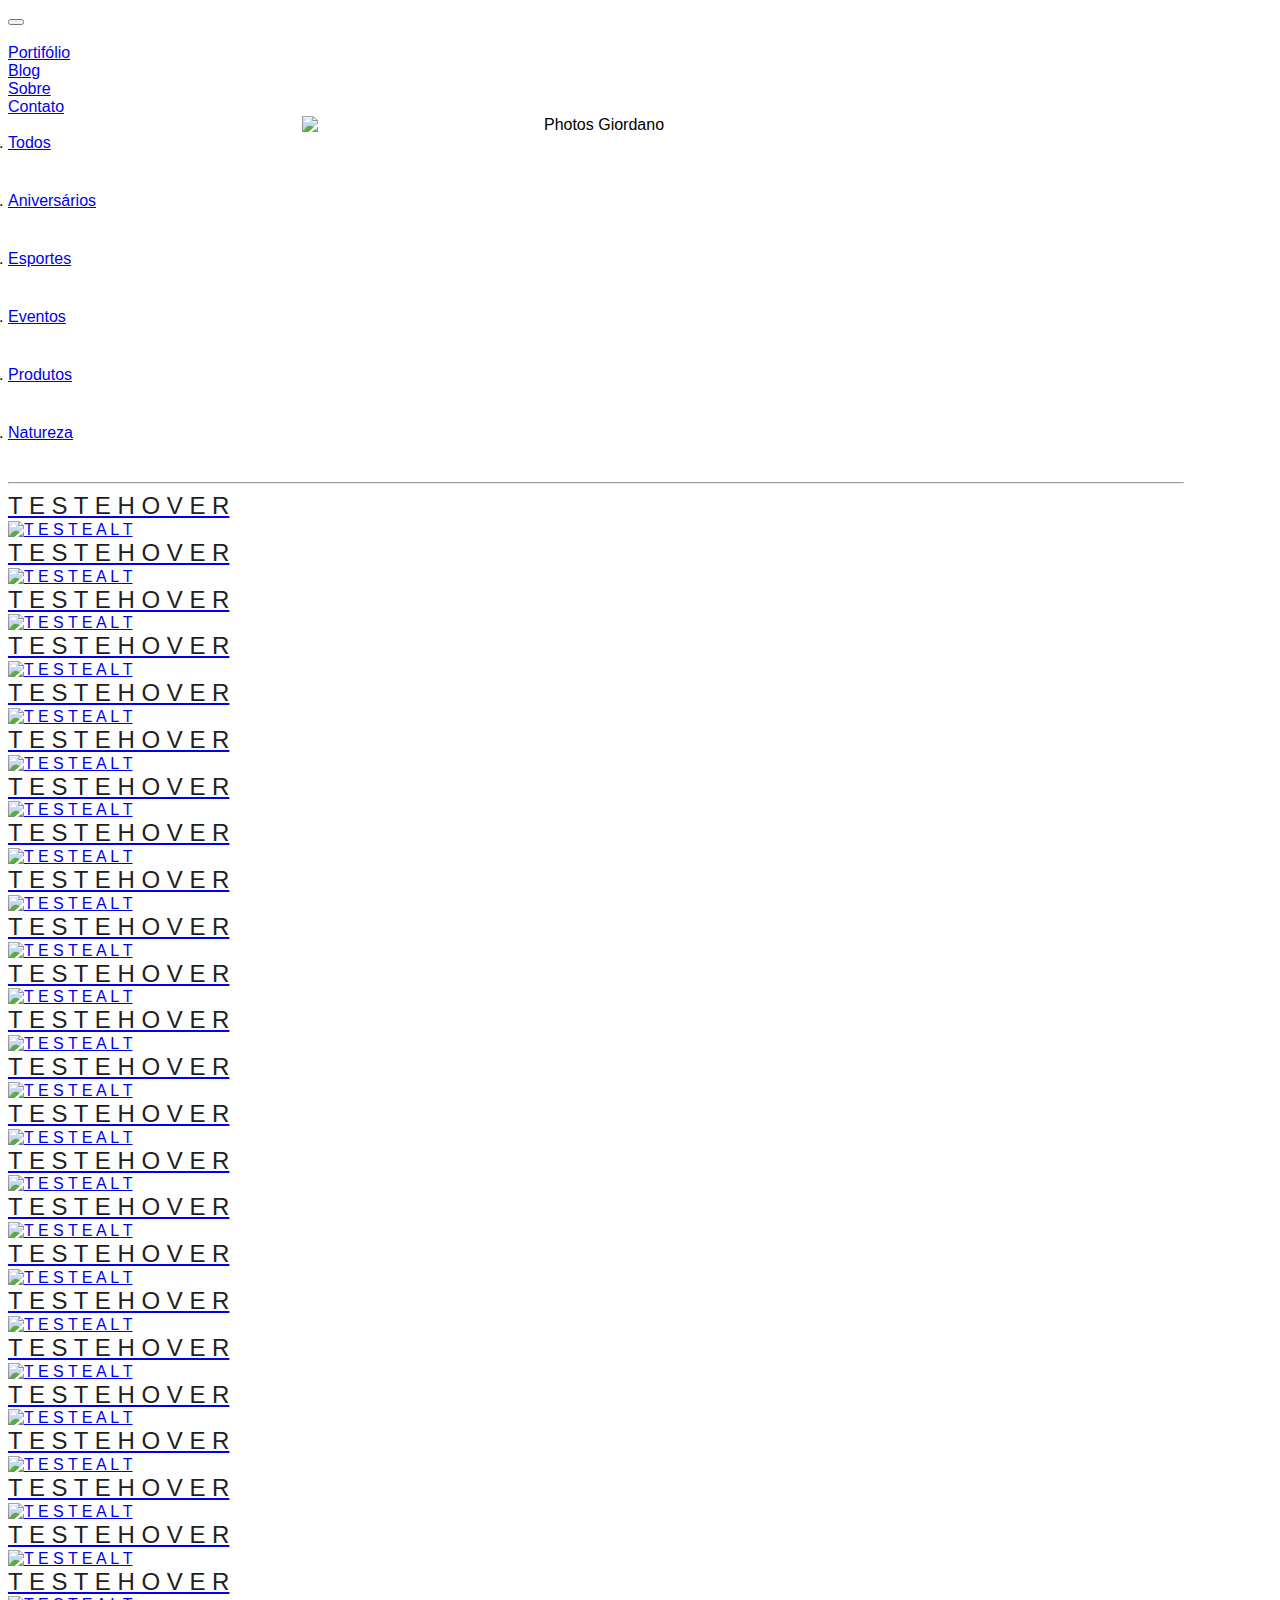
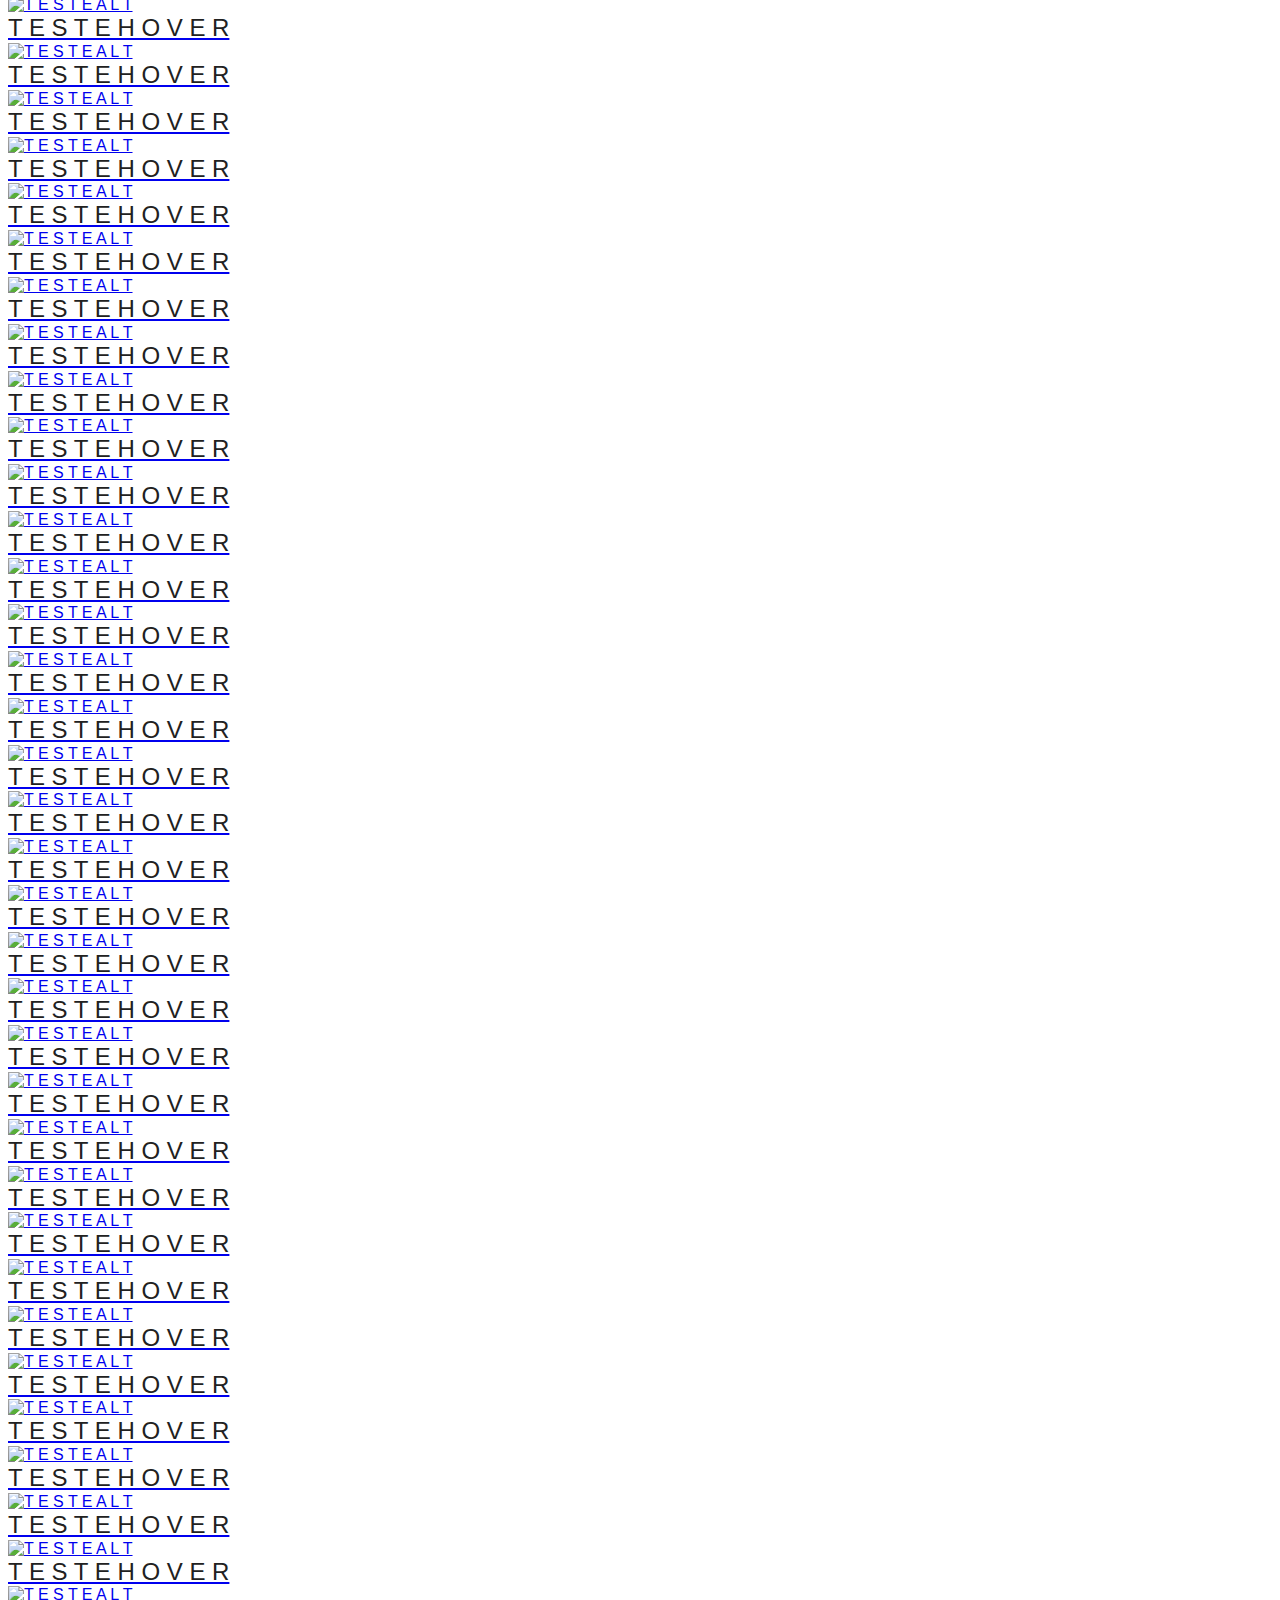
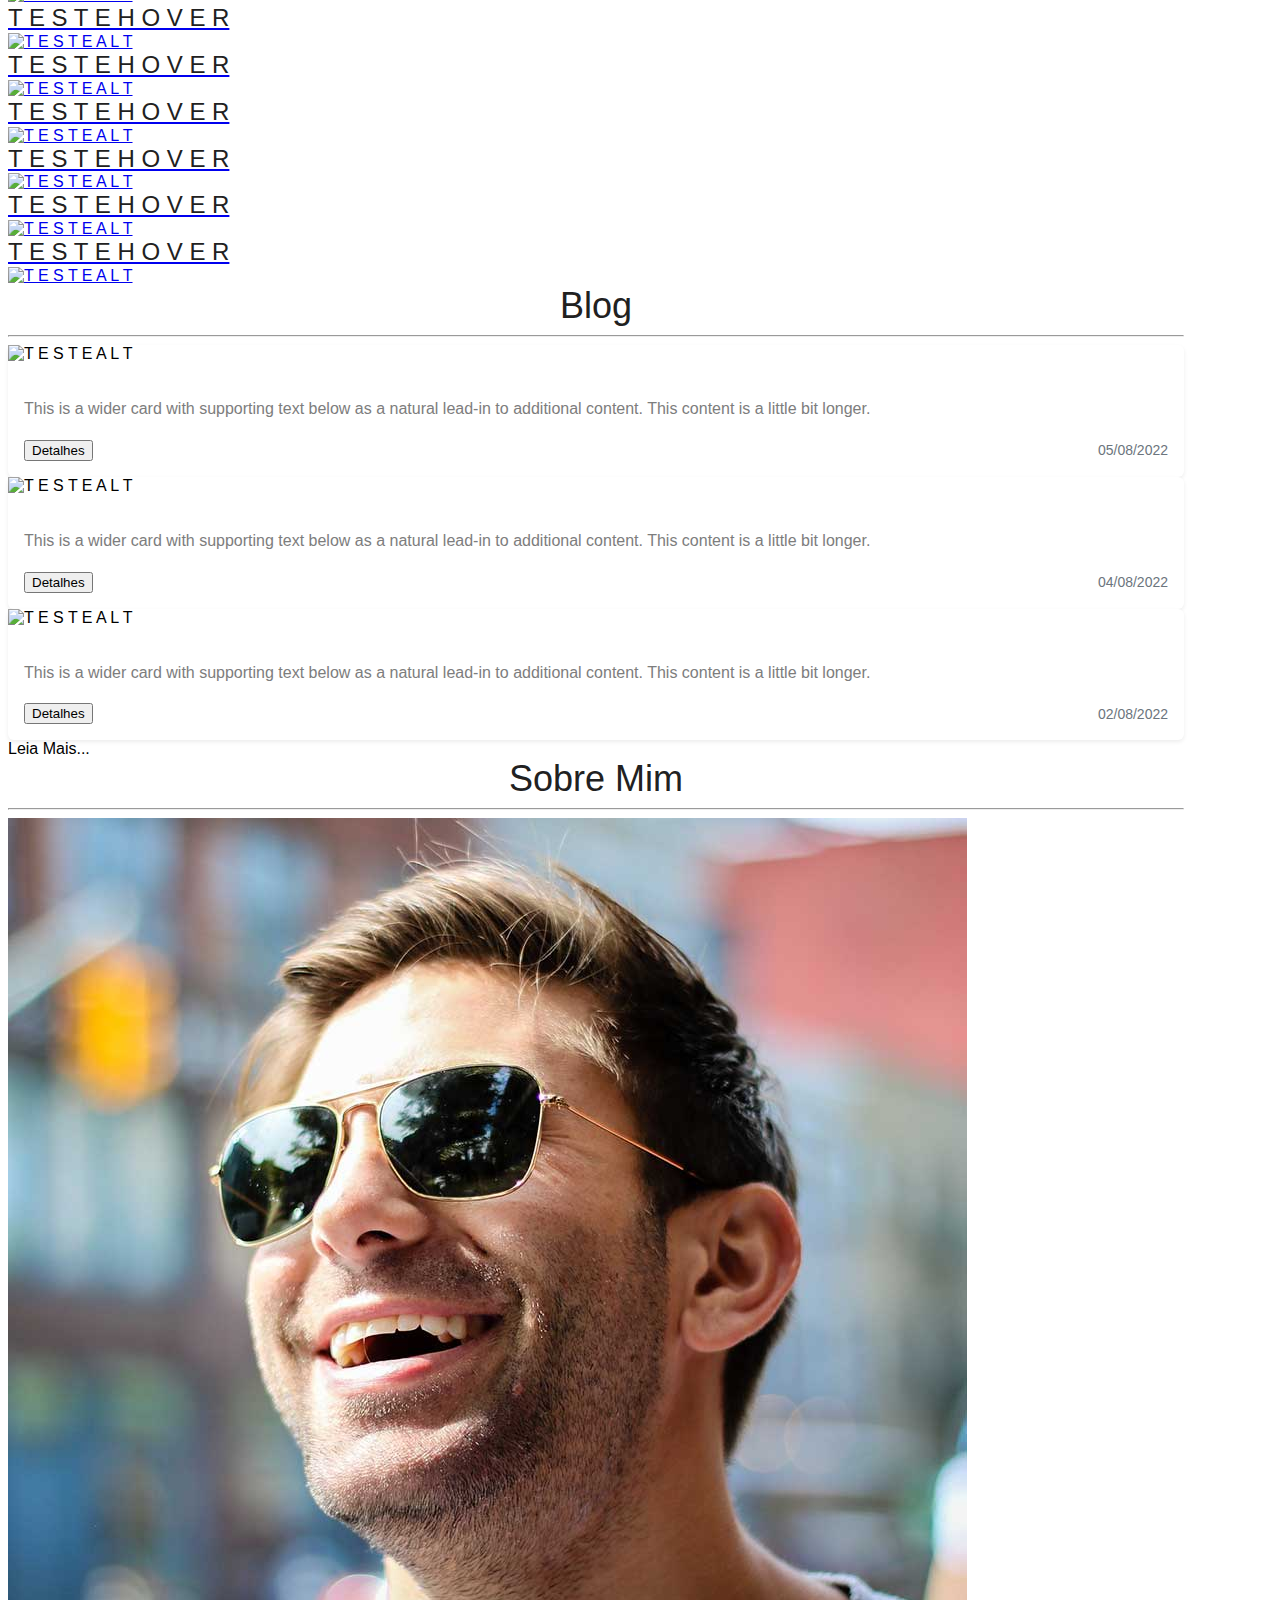
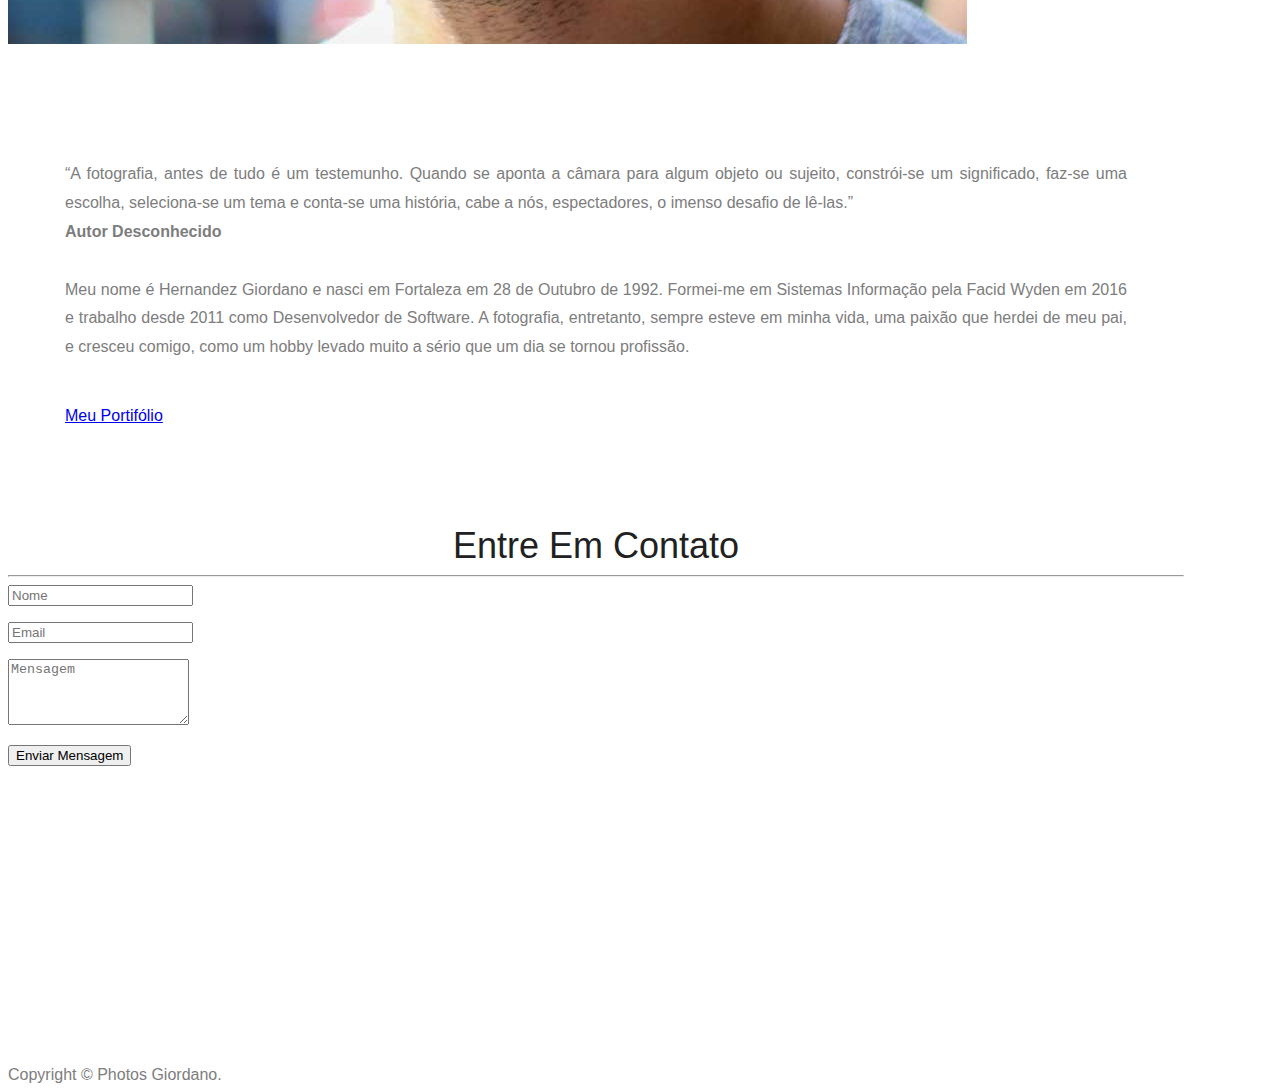
==== commit ee26e209: "new" ====
--- a/index.html
+++ b/index.html
@@ -214,58 +214,62 @@
                   <div class="col-sm-6 col-md-3 col-lg-3 family">
                      <div class="portfolio-item">
                         <div class="hover-bg">
-                           <a href="img/portfolio/family/nathalie/large/01.jpg" title="Nathalie & Família" 
-                              data-lightbox-gallery="gallery1">
-                              <div class="hover-text">
-                                 <h4>Nathalie & Família</h4>
-                              </div>
-                              <img src="img/portfolio/family/nathalie/small/01.jpg" 
-                                 class="img-responsive" alt="Nathalie & Família"> 
-                           </a>
-                        </div>
-                     </div>
-                  </div>
-
-                  <div class="col-sm-6 col-md-3 col-lg-3 family">
-                     <div class="portfolio-item">
-                        <div class="hover-bg">
-                           <a href="img/portfolio/family/nathalie/large/02.jpg" title="Nathalie & Família" 
-                              data-lightbox-gallery="gallery1">
-                              <div class="hover-text">
-                                 <h4>Nathalie & Família</h4>
-                              </div>
-                              <img src="img/portfolio/family/nathalie/small/02.jpg" 
-                                 class="img-responsive" alt="Nathalie & Família"> 
-                           </a>
-                        </div>
-                     </div>
-                  </div>
-                  
-                  <div class="col-sm-6 col-md-3 col-lg-3 family">
-                     <div class="portfolio-item">
-                        <div class="hover-bg">
-                           <a href="img/portfolio/family/nathalie/large/03.jpg" title="Nathalie & Família" 
-                              data-lightbox-gallery="gallery1">
-                              <div class="hover-text">
-                                 <h4>Nathalie & Família</h4>
-                              </div>
-                              <img src="img/portfolio/family/nathalie/small/03.jpg" 
-                                 class="img-responsive" alt="Nathalie & Família"> 
-                           </a>
-                        </div>
-                     </div>
-                  </div>
-
-                  <div class="col-sm-6 col-md-3 col-lg-3 family">
-                     <div class="portfolio-item">
-                        <div class="hover-bg">
-                           <a href="img/portfolio/family/nathalie/large/04.jpg" title="Nathalie & Família" 
-                              data-lightbox-gallery="gallery1">
-                              <div class="hover-text">
-                                 <h4>Nathalie & Família</h4>
-                              </div>
-                              <img src="img/portfolio/family/nathalie/small/04.jpg" 
-                                 class="img-responsive" alt="Nathalie & Família"> 
+                           <a href="img/img.jpg" 
+                              title="T E S T    T I T L E" 
+                              data-lightbox-gallery="gallery1">
+                              <div class="hover-text">
+                                 <h4>T E S T E   H O V E R</h4>
+                              </div>
+                              <img src="https://picsum.photos/300/300?random=1"
+                                 class="img-responsive" alt="T E S T E   A L T"> 
+                           </a>
+                        </div>
+                     </div>
+                  </div>
+
+                  <div class="col-sm-6 col-md-3 col-lg-3 family">
+                     <div class="portfolio-item">
+                        <div class="hover-bg">
+                           <a href="img/img.jpg" 
+                              title="T E S T    T I T L E" 
+                              data-lightbox-gallery="gallery1">
+                              <div class="hover-text">
+                                 <h4>T E S T E   H O V E R</h4>
+                              </div>
+                              <img src="https://picsum.photos/300/300?random=2"
+                                 class="img-responsive" alt="T E S T E   A L T"> 
+                           </a>
+                        </div>
+                     </div>
+                  </div>
+                  
+                  <div class="col-sm-6 col-md-3 col-lg-3 family">
+                     <div class="portfolio-item">
+                        <div class="hover-bg">
+                           <a href="img/img.jpg" 
+                              title="T E S T    T I T L E" 
+                              data-lightbox-gallery="gallery1">
+                              <div class="hover-text">
+                                 <h4>T E S T E   H O V E R</h4>
+                              </div>
+                              <img src="https://picsum.photos/300/300?random=3"
+                                 class="img-responsive" alt="T E S T E   A L T"> 
+                           </a>
+                        </div>
+                     </div>
+                  </div>
+
+                  <div class="col-sm-6 col-md-3 col-lg-3 family">
+                     <div class="portfolio-item">
+                        <div class="hover-bg">
+                           <a href="img/img.jpg" 
+                              title="T E S T    T I T L E" 
+                              data-lightbox-gallery="gallery1">
+                              <div class="hover-text">
+                                 <h4>T E S T E   H O V E R</h4>
+                              </div>
+                              <img src="https://picsum.photos/300/300?random=4"
+                                 class="img-responsive" alt="T E S T E   A L T"> 
                            </a>
                         </div>
                      </div>
@@ -276,73 +280,62 @@
                   <div class="col-sm-6 col-md-3 col-lg-3 family">
                      <div class="portfolio-item">
                         <div class="hover-bg">
-                           <a href="img/portfolio/family/stone/large/01.jpg" title="Stone & Família" 
-                              data-lightbox-gallery="gallery1">
-                              <div class="hover-text">
-                                 <h4>Stone & Família</h4>
-                              </div>
-                              <img src="img/portfolio/family/stone/small/01.jpg" 
-                                 class="img-responsive" alt="Stone & Família"> 
-                           </a>
-                        </div>
-                     </div>
-                  </div>
-
-                  <div class="col-sm-6 col-md-3 col-lg-3 family">
-                     <div class="portfolio-item">
-                        <div class="hover-bg">
-                           <a href="img/portfolio/family/stone/large/02.jpg" title="Stone & Família" 
-                              data-lightbox-gallery="gallery1">
-                              <div class="hover-text">
-                                 <h4>Stone & Família</h4>
-                              </div>
-                              <img src="img/portfolio/family/stone/small/02.jpg" 
-                                 class="img-responsive" alt="Stone & Família"> 
-                           </a>
-                        </div>
-                     </div>
-                  </div>
-
-                  <div class="col-sm-6 col-md-3 col-lg-3 family">
-                     <div class="portfolio-item">
-                        <div class="hover-bg">
-                           <a href="img/portfolio/family/stone/large/03.jpg" title="Stone & Família" 
-                              data-lightbox-gallery="gallery1">
-                              <div class="hover-text">
-                                 <h4>Stone & Família</h4>
-                              </div>
-                              <img src="img/portfolio/family/stone/small/03.jpg" 
-                                 class="img-responsive" alt="Stone & Família"> 
-                           </a>
-                        </div>
-                     </div>
-                  </div>
-
-                  <div class="col-sm-6 col-md-3 col-lg-3 family">
-                     <div class="portfolio-item">
-                        <div class="hover-bg">
-                           <a href="img/portfolio/family/stone/large/04.jpg" title="Stone & Família" 
-                              data-lightbox-gallery="gallery1">
-                              <div class="hover-text">
-                                 <h4>Stone & Família</h4>
-                              </div>
-                              <img src="img/portfolio/family/stone/small/04.jpg" 
-                                 class="img-responsive" alt="Stone & Família"> 
-                           </a>
-                        </div>
-                     </div>
-                  </div>
-
-                  <div class="col-sm-6 col-md-3 col-lg-3 family">
-                     <div class="portfolio-item">
-                        <div class="hover-bg">
-                           <a href="img/portfolio/family/stone/large/05.jpg" title="Stone & Família" 
-                              data-lightbox-gallery="gallery1">
-                              <div class="hover-text">
-                                 <h4>Stone & Família</h4>
-                              </div>
-                              <img src="img/portfolio/family/stone/small/05.jpg" 
-                                 class="img-responsive" alt="Stone & Família"> 
+                           <a href="img/img.jpg" 
+                              title="T E S T    T I T L E" 
+                              data-lightbox-gallery="gallery1">
+                              <div class="hover-text">
+                                 <h4>T E S T E   H O V E R</h4>
+                              </div>
+                              <img src="https://picsum.photos/300/300?random=5"
+                                 class="img-responsive" alt="T E S T E   A L T"> 
+                           </a>
+                        </div>
+                     </div>
+                  </div>
+
+                  <div class="col-sm-6 col-md-3 col-lg-3 family">
+                     <div class="portfolio-item">
+                        <div class="hover-bg">
+                           <a href="img/img.jpg" 
+                              title="T E S T    T I T L E" 
+                              data-lightbox-gallery="gallery1">
+                              <div class="hover-text">
+                                 <h4>T E S T E   H O V E R</h4>
+                              </div>
+                              <img src="https://picsum.photos/300/300?random=6"
+                                 class="img-responsive" alt="T E S T E   A L T"> 
+                           </a>
+                        </div>
+                     </div>
+                  </div>
+                  
+                  <div class="col-sm-6 col-md-3 col-lg-3 family">
+                     <div class="portfolio-item">
+                        <div class="hover-bg">
+                           <a href="img/img.jpg" 
+                              title="T E S T    T I T L E" 
+                              data-lightbox-gallery="gallery1">
+                              <div class="hover-text">
+                                 <h4>T E S T E   H O V E R</h4>
+                              </div>
+                              <img src="https://picsum.photos/300/300?random=7"
+                                 class="img-responsive" alt="T E S T E   A L T"> 
+                           </a>
+                        </div>
+                     </div>
+                  </div>
+
+                  <div class="col-sm-6 col-md-3 col-lg-3 family">
+                     <div class="portfolio-item">
+                        <div class="hover-bg">
+                           <a href="img/img.jpg" 
+                              title="T E S T    T I T L E" 
+                              data-lightbox-gallery="gallery1">
+                              <div class="hover-text">
+                                 <h4>T E S T E   H O V E R</h4>
+                              </div>
+                              <img src="https://picsum.photos/300/300?random=8"
+                                 class="img-responsive" alt="T E S T E   A L T"> 
                            </a>
                         </div>
                      </div>
@@ -353,43 +346,62 @@
                   <div class="col-sm-6 col-md-3 col-lg-3 family">
                      <div class="portfolio-item">
                         <div class="hover-bg">
-                           <a href="img/portfolio/family/90_years/large/01.jpg" title="Aniversário de 90 anos" 
-                              data-lightbox-gallery="gallery1">
-                              <div class="hover-text">
-                                 <h4>Aniversário de 90 anos</h4>
-                              </div>
-                              <img src="img/portfolio/family/90_years/small/01.jpg" 
-                                 class="img-responsive" alt="Aniversário de 90 anos"> 
-                           </a>
-                        </div>
-                     </div>
-                  </div>
-
-                  <div class="col-sm-6 col-md-3 col-lg-3 family">
-                     <div class="portfolio-item">
-                        <div class="hover-bg">
-                           <a href="img/portfolio/family/90_years/large/02.jpg" title="Aniversário de 90 anos" 
-                              data-lightbox-gallery="gallery1">
-                              <div class="hover-text">
-                                 <h4>Aniversário de 90 anos</h4>
-                              </div>
-                              <img src="img/portfolio/family/90_years/small/02.jpg" 
-                                 class="img-responsive" alt="Aniversário de 90 anos"> 
-                           </a>
-                        </div>
-                     </div>
-                  </div>
-
-                  <div class="col-sm-6 col-md-3 col-lg-3 family">
-                     <div class="portfolio-item">
-                        <div class="hover-bg">
-                           <a href="img/portfolio/family/90_years/large/03.jpg" title="Aniversário de 90 anos" 
-                              data-lightbox-gallery="gallery1">
-                              <div class="hover-text">
-                                 <h4>Aniversário de 90 anos</h4>
-                              </div>
-                              <img src="img/portfolio/family/90_years/small/03.jpg" 
-                                 class="img-responsive" alt="Aniversário de 90 anos"> 
+                           <a href="img/img.jpg" 
+                              title="T E S T    T I T L E" 
+                              data-lightbox-gallery="gallery1">
+                              <div class="hover-text">
+                                 <h4>T E S T E   H O V E R</h4>
+                              </div>
+                              <img src="https://picsum.photos/300/300?random=9"
+                                 class="img-responsive" alt="T E S T E   A L T"> 
+                           </a>
+                        </div>
+                     </div>
+                  </div>
+
+                  <div class="col-sm-6 col-md-3 col-lg-3 family">
+                     <div class="portfolio-item">
+                        <div class="hover-bg">
+                           <a href="img/img.jpg" 
+                              title="T E S T    T I T L E" 
+                              data-lightbox-gallery="gallery1">
+                              <div class="hover-text">
+                                 <h4>T E S T E   H O V E R</h4>
+                              </div>
+                              <img src="https://picsum.photos/300/300?random=10"
+                                 class="img-responsive" alt="T E S T E   A L T"> 
+                           </a>
+                        </div>
+                     </div>
+                  </div>
+                  
+                  <div class="col-sm-6 col-md-3 col-lg-3 family">
+                     <div class="portfolio-item">
+                        <div class="hover-bg">
+                           <a href="img/img.jpg" 
+                              title="T E S T    T I T L E" 
+                              data-lightbox-gallery="gallery1">
+                              <div class="hover-text">
+                                 <h4>T E S T E   H O V E R</h4>
+                              </div>
+                              <img src="https://picsum.photos/300/300?random=11"
+                                 class="img-responsive" alt="T E S T E   A L T"> 
+                           </a>
+                        </div>
+                     </div>
+                  </div>
+
+                  <div class="col-sm-6 col-md-3 col-lg-3 family">
+                     <div class="portfolio-item">
+                        <div class="hover-bg">
+                           <a href="img/img.jpg" 
+                              title="T E S T    T I T L E" 
+                              data-lightbox-gallery="gallery1">
+                              <div class="hover-text">
+                                 <h4>T E S T E   H O V E R</h4>
+                              </div>
+                              <img src="https://picsum.photos/300/300?random=12"
+                                 class="img-responsive" alt="T E S T E   A L T"> 
                            </a>
                         </div>
                      </div>
@@ -400,43 +412,62 @@
                   <div class="col-sm-6 col-md-3 col-lg-3 family">
                      <div class="portfolio-item">
                         <div class="hover-bg">
-                           <a href="img/portfolio/family/laise/large/01.jpg" title="Laise & Mãe" 
-                              data-lightbox-gallery="gallery1">
-                              <div class="hover-text">
-                                 <h4>Laise & Mãe</h4>
-                              </div>
-                              <img src="img/portfolio/family/laise/small/01.jpg" 
-                                 class="img-responsive" alt="Laise & Mãe"> 
-                           </a>
-                        </div>
-                     </div>
-                  </div>
-
-                  <div class="col-sm-6 col-md-3 col-lg-3 family">
-                     <div class="portfolio-item">
-                        <div class="hover-bg">
-                           <a href="img/portfolio/family/laise/large/02.jpg" title="Laise & Mãe" 
-                              data-lightbox-gallery="gallery1">
-                              <div class="hover-text">
-                                 <h4>Laise & Mãe</h4>
-                              </div>
-                              <img src="img/portfolio/family/laise/small/02.jpg" 
-                                 class="img-responsive" alt="Laise & Mãe"> 
-                           </a>
-                        </div>
-                     </div>
-                  </div>
-
-                  <div class="col-sm-6 col-md-3 col-lg-3 family">
-                     <div class="portfolio-item">
-                        <div class="hover-bg">
-                           <a href="img/portfolio/family/laise/large/03.jpg" title="Laise & Mãe" 
-                              data-lightbox-gallery="gallery1">
-                              <div class="hover-text">
-                                 <h4>Laise & Mãe</h4>
-                              </div>
-                              <img src="img/portfolio/family/laise/small/03.jpg" 
-                                 class="img-responsive" alt="Laise & Mãe"> 
+                           <a href="img/img.jpg" 
+                              title="T E S T    T I T L E" 
+                              data-lightbox-gallery="gallery1">
+                              <div class="hover-text">
+                                 <h4>T E S T E   H O V E R</h4>
+                              </div>
+                              <img src="https://picsum.photos/300/300?random=13"
+                                 class="img-responsive" alt="T E S T E   A L T"> 
+                           </a>
+                        </div>
+                     </div>
+                  </div>
+
+                  <div class="col-sm-6 col-md-3 col-lg-3 family">
+                     <div class="portfolio-item">
+                        <div class="hover-bg">
+                           <a href="img/img.jpg" 
+                              title="T E S T    T I T L E" 
+                              data-lightbox-gallery="gallery1">
+                              <div class="hover-text">
+                                 <h4>T E S T E   H O V E R</h4>
+                              </div>
+                              <img src="https://picsum.photos/300/300?random=14"
+                                 class="img-responsive" alt="T E S T E   A L T"> 
+                           </a>
+                        </div>
+                     </div>
+                  </div>
+                  
+                  <div class="col-sm-6 col-md-3 col-lg-3 family">
+                     <div class="portfolio-item">
+                        <div class="hover-bg">
+                           <a href="img/img.jpg" 
+                              title="T E S T    T I T L E" 
+                              data-lightbox-gallery="gallery1">
+                              <div class="hover-text">
+                                 <h4>T E S T E   H O V E R</h4>
+                              </div>
+                              <img src="https://picsum.photos/300/300?random=15"
+                                 class="img-responsive" alt="T E S T E   A L T"> 
+                           </a>
+                        </div>
+                     </div>
+                  </div>
+
+                  <div class="col-sm-6 col-md-3 col-lg-3 family">
+                     <div class="portfolio-item">
+                        <div class="hover-bg">
+                           <a href="img/img.jpg" 
+                              title="T E S T    T I T L E" 
+                              data-lightbox-gallery="gallery1">
+                              <div class="hover-text">
+                                 <h4>T E S T E   H O V E R</h4>
+                              </div>
+                              <img src="https://picsum.photos/300/300?random=16"
+                                 class="img-responsive" alt="T E S T E   A L T"> 
                            </a>
                         </div>
                      </div>
@@ -449,225 +480,194 @@
                   <div class="col-sm-6 col-md-3 col-lg-3 portrait">
                      <div class="portfolio-item">
                         <div class="hover-bg">
-                           <a href="img/portfolio/portrait/katia/large/01.jpg" title="Katia" 
-                              data-lightbox-gallery="gallery1">
-                              <div class="hover-text">
-                                 <h4>Katia</h4>
-                              </div>
-                              <img src="img/portfolio/portrait/katia/small/01.jpg" 
-                                 class="img-responsive" alt="Katia"> 
-                           </a>
-                        </div>
-                     </div>
-                  </div>
-
-                  <div class="col-sm-6 col-md-3 col-lg-3 portrait">
-                     <div class="portfolio-item">
-                        <div class="hover-bg">
-                           <a href="img/portfolio/portrait/katia/large/02.jpg" title="Katia" 
-                              data-lightbox-gallery="gallery1">
-                              <div class="hover-text">
-                                 <h4>Katia</h4>
-                              </div>
-                              <img src="img/portfolio/portrait/katia/small/02.jpg" 
-                                 class="img-responsive" alt="Katia"> 
-                           </a>
-                        </div>
-                     </div>
-                  </div>
-
-                  <div class="col-sm-6 col-md-3 col-lg-3 portrait">
-                     <div class="portfolio-item">
-                        <div class="hover-bg">
-                           <a href="img/portfolio/portrait/katia/large/03.jpg" title="Katia" 
-                              data-lightbox-gallery="gallery1">
-                              <div class="hover-text">
-                                 <h4>Katia</h4>
-                              </div>
-                              <img src="img/portfolio/portrait/katia/small/03.jpg" 
-                                 class="img-responsive" alt="Katia"> 
-                           </a>
-                        </div>
-                     </div>
-                  </div>
-
-                  <div class="col-sm-6 col-md-3 col-lg-3 portrait">
-                     <div class="portfolio-item">
-                        <div class="hover-bg">
-                           <a href="img/portfolio/portrait/katia/large/04.jpg" title="Katia" 
-                              data-lightbox-gallery="gallery1">
-                              <div class="hover-text">
-                                 <h4>Katia</h4>
-                              </div>
-                              <img src="img/portfolio/portrait/katia/small/04.jpg" 
-                                 class="img-responsive" alt="Katia"> 
-                           </a>
-                        </div>
-                     </div>
-                  </div>
-
-                  <div class="col-sm-6 col-md-3 col-lg-3 portrait">
-                     <div class="portfolio-item">
-                        <div class="hover-bg">
-                           <a href="img/portfolio/portrait/katia/large/05.jpg" title="Katia" 
-                              data-lightbox-gallery="gallery1">
-                              <div class="hover-text">
-                                 <h4>Katia</h4>
-                              </div>
-                              <img src="img/portfolio/portrait/katia/small/05.jpg" 
-                                 class="img-responsive" alt="Katia"> 
-                           </a>
-                        </div>
-                     </div>
-                  </div>
-
-                  <div class="col-sm-6 col-md-3 col-lg-3 portrait">
-                     <div class="portfolio-item">
-                        <div class="hover-bg">
-                           <a href="img/portfolio/portrait/katia/large/06.jpg" title="Katia" 
-                              data-lightbox-gallery="gallery1">
-                              <div class="hover-text">
-                                 <h4>Katia</h4>
-                              </div>
-                              <img src="img/portfolio/portrait/katia/small/06.jpg" 
-                                 class="img-responsive" alt="Katia"> 
-                           </a>
-                        </div>
-                     </div>
-                  </div>
-
-                  <div class="col-sm-6 col-md-3 col-lg-3 portrait">
-                     <div class="portfolio-item">
-                        <div class="hover-bg">
-                           <a href="img/portfolio/portrait/katia/large/07.jpg" title="Katia" 
-                              data-lightbox-gallery="gallery1">
-                              <div class="hover-text">
-                                 <h4>Katia</h4>
-                              </div>
-                              <img src="img/portfolio/portrait/katia/small/07.jpg" 
-                                 class="img-responsive" alt="Katia"> 
+                           <a href="img/img.jpg" 
+                              title="T E S T    T I T L E" 
+                              data-lightbox-gallery="gallery1">
+                              <div class="hover-text">
+                                 <h4>T E S T E   H O V E R</h4>
+                              </div>
+                              <img src="https://picsum.photos/300/300?random=17"
+                                 class="img-responsive" alt="T E S T E   A L T"> 
+                           </a>
+                        </div>
+                     </div>
+                  </div>
+
+                  <div class="col-sm-6 col-md-3 col-lg-3 portrait">
+                     <div class="portfolio-item">
+                        <div class="hover-bg">
+                           <a href="img/img.jpg" 
+                              title="T E S T    T I T L E" 
+                              data-lightbox-gallery="gallery1">
+                              <div class="hover-text">
+                                 <h4>T E S T E   H O V E R</h4>
+                              </div>
+                              <img src="https://picsum.photos/300/300?random=18"
+                                 class="img-responsive" alt="T E S T E   A L T"> 
+                           </a>
+                        </div>
+                     </div>
+                  </div>
+                  
+                  <div class="col-sm-6 col-md-3 col-lg-3 portrait">
+                     <div class="portfolio-item">
+                        <div class="hover-bg">
+                           <a href="img/img.jpg" 
+                              title="T E S T    T I T L E" 
+                              data-lightbox-gallery="gallery1">
+                              <div class="hover-text">
+                                 <h4>T E S T E   H O V E R</h4>
+                              </div>
+                              <img src="https://picsum.photos/300/300?random=19"
+                                 class="img-responsive" alt="T E S T E   A L T"> 
+                           </a>
+                        </div>
+                     </div>
+                  </div>
+
+                  <div class="col-sm-6 col-md-3 col-lg-3 portrait">
+                     <div class="portfolio-item">
+                        <div class="hover-bg">
+                           <a href="img/img.jpg" 
+                              title="T E S T    T I T L E" 
+                              data-lightbox-gallery="gallery1">
+                              <div class="hover-text">
+                                 <h4>T E S T E   H O V E R</h4>
+                              </div>
+                              <img src="https://picsum.photos/300/300?random=20"
+                                 class="img-responsive" alt="T E S T E   A L T"> 
                            </a>
                         </div>
                      </div>
                   </div>
 
                   <!-- Project: Laise -->
-                  <div class="col-sm-6 col-md-3 col-lg-3 portrait">
-                     <div class="portfolio-item">
-                        <div class="hover-bg">
-                           <a href="img/portfolio/portrait/laise/large/01.jpg" title="Laise" 
-                              data-lightbox-gallery="gallery1">
-                              <div class="hover-text">
-                                 <h4>Laise</h4>
-                              </div>
-                              <img src="img/portfolio/portrait/laise/small/01.jpg" 
-                                 class="img-responsive" alt="Laise"> 
-                           </a>
-                        </div>
-                     </div>
-                  </div>
-
-                  <div class="col-sm-6 col-md-3 col-lg-3 portrait">
-                     <div class="portfolio-item">
-                        <div class="hover-bg">
-                           <a href="img/portfolio/portrait/laise/large/02.jpg" title="Laise" 
-                              data-lightbox-gallery="gallery1">
-                              <div class="hover-text">
-                                 <h4>Laise</h4>
-                              </div>
-                              <img src="img/portfolio/portrait/laise/small/02.jpg" 
-                                 class="img-responsive" alt="Laise"> 
+
+                  <div class="col-sm-6 col-md-3 col-lg-3 portrait">
+                     <div class="portfolio-item">
+                        <div class="hover-bg">
+                           <a href="img/img.jpg" 
+                              title="T E S T    T I T L E" 
+                              data-lightbox-gallery="gallery1">
+                              <div class="hover-text">
+                                 <h4>T E S T E   H O V E R</h4>
+                              </div>
+                              <img src="https://picsum.photos/300/300?random=21"
+                                 class="img-responsive" alt="T E S T E   A L T"> 
+                           </a>
+                        </div>
+                     </div>
+                  </div>
+
+                  <div class="col-sm-6 col-md-3 col-lg-3 portrait">
+                     <div class="portfolio-item">
+                        <div class="hover-bg">
+                           <a href="img/img.jpg" 
+                              title="T E S T    T I T L E" 
+                              data-lightbox-gallery="gallery1">
+                              <div class="hover-text">
+                                 <h4>T E S T E   H O V E R</h4>
+                              </div>
+                              <img src="https://picsum.photos/300/300?random=22"
+                                 class="img-responsive" alt="T E S T E   A L T"> 
+                           </a>
+                        </div>
+                     </div>
+                  </div>
+                  
+                  <div class="col-sm-6 col-md-3 col-lg-3 portrait">
+                     <div class="portfolio-item">
+                        <div class="hover-bg">
+                           <a href="img/img.jpg" 
+                              title="T E S T    T I T L E" 
+                              data-lightbox-gallery="gallery1">
+                              <div class="hover-text">
+                                 <h4>T E S T E   H O V E R</h4>
+                              </div>
+                              <img src="https://picsum.photos/300/300?random=23"
+                                 class="img-responsive" alt="T E S T E   A L T"> 
+                           </a>
+                        </div>
+                     </div>
+                  </div>
+
+                  <div class="col-sm-6 col-md-3 col-lg-3 portrait">
+                     <div class="portfolio-item">
+                        <div class="hover-bg">
+                           <a href="img/img.jpg" 
+                              title="T E S T    T I T L E" 
+                              data-lightbox-gallery="gallery1">
+                              <div class="hover-text">
+                                 <h4>T E S T E   H O V E R</h4>
+                              </div>
+                              <img src="https://picsum.photos/300/300?random=24"
+                                 class="img-responsive" alt="T E S T E   A L T"> 
                            </a>
                         </div>
                      </div>
                   </div>
 
                   <!-- Project: Luara -->
-                  <div class="col-sm-6 col-md-3 col-lg-3 portrait">
-                     <div class="portfolio-item">
-                        <div class="hover-bg">
-                           <a href="img/portfolio/portrait/luara/large/01.jpg" title="Luara" 
-                              data-lightbox-gallery="gallery1">
-                              <div class="hover-text">
-                                 <h4>Luara</h4>
-                              </div>
-                              <img src="img/portfolio/portrait/luara/small/01.jpg" 
-                                 class="img-responsive" alt="Luara"> 
-                           </a>
-                        </div>
-                     </div>
-                  </div>
-
-                  <div class="col-sm-6 col-md-3 col-lg-3 portrait">
-                     <div class="portfolio-item">
-                        <div class="hover-bg">
-                           <a href="img/portfolio/portrait/luara/large/02.jpg" title="Luara" 
-                              data-lightbox-gallery="gallery1">
-                              <div class="hover-text">
-                                 <h4>Luara</h4>
-                              </div>
-                              <img src="img/portfolio/portrait/luara/small/02.jpg" 
-                                 class="img-responsive" alt="Luara"> 
-                           </a>
-                        </div>
-                     </div>
-                  </div>
-
-                  <div class="col-sm-6 col-md-3 col-lg-3 portrait">
-                     <div class="portfolio-item">
-                        <div class="hover-bg">
-                           <a href="img/portfolio/portrait/luara/large/03.jpg" title="Luara" 
-                              data-lightbox-gallery="gallery1">
-                              <div class="hover-text">
-                                 <h4>Luara</h4>
-                              </div>
-                              <img src="img/portfolio/portrait/luara/small/03.jpg" 
-                                 class="img-responsive" alt="Luara"> 
-                           </a>
-                        </div>
-                     </div>
-                  </div>
-
-                  <div class="col-sm-6 col-md-3 col-lg-3 portrait">
-                     <div class="portfolio-item">
-                        <div class="hover-bg">
-                           <a href="img/portfolio/portrait/luara/large/04.jpg" title="Luara" 
-                              data-lightbox-gallery="gallery1">
-                              <div class="hover-text">
-                                 <h4>Luara</h4>
-                              </div>
-                              <img src="img/portfolio/portrait/luara/small/04.jpg" 
-                                 class="img-responsive" alt="Luara"> 
-                           </a>
-                        </div>
-                     </div>
-                  </div>
-
-                  <div class="col-sm-6 col-md-3 col-lg-3 portrait">
-                     <div class="portfolio-item">
-                        <div class="hover-bg">
-                           <a href="img/portfolio/portrait/luara/large/05.jpg" title="Luara" 
-                              data-lightbox-gallery="gallery1">
-                              <div class="hover-text">
-                                 <h4>Luara</h4>
-                              </div>
-                              <img src="img/portfolio/portrait/luara/small/05.jpg" 
-                                 class="img-responsive" alt="Luara"> 
-                           </a>
-                        </div>
-                     </div>
-                  </div>
-
-                  <div class="col-sm-6 col-md-3 col-lg-3 portrait">
-                     <div class="portfolio-item">
-                        <div class="hover-bg">
-                           <a href="img/portfolio/portrait/luara/large/06.jpg" title="Luara" 
-                              data-lightbox-gallery="gallery1">
-                              <div class="hover-text">
-                                 <h4>Luara</h4>
-                              </div>
-                              <img src="img/portfolio/portrait/luara/small/06.jpg" 
-                                 class="img-responsive" alt="Luara"> 
+
+                  <div class="col-sm-6 col-md-3 col-lg-3 portrait">
+                     <div class="portfolio-item">
+                        <div class="hover-bg">
+                           <a href="img/img.jpg" 
+                              title="T E S T    T I T L E" 
+                              data-lightbox-gallery="gallery1">
+                              <div class="hover-text">
+                                 <h4>T E S T E   H O V E R</h4>
+                              </div>
+                              <img src="https://picsum.photos/300/300?random=25"
+                                 class="img-responsive" alt="T E S T E   A L T"> 
+                           </a>
+                        </div>
+                     </div>
+                  </div>
+
+                  <div class="col-sm-6 col-md-3 col-lg-3 portrait">
+                     <div class="portfolio-item">
+                        <div class="hover-bg">
+                           <a href="img/img.jpg" 
+                              title="T E S T    T I T L E" 
+                              data-lightbox-gallery="gallery1">
+                              <div class="hover-text">
+                                 <h4>T E S T E   H O V E R</h4>
+                              </div>
+                              <img src="https://picsum.photos/300/300?random=26"
+                                 class="img-responsive" alt="T E S T E   A L T"> 
+                           </a>
+                        </div>
+                     </div>
+                  </div>
+                  
+                  <div class="col-sm-6 col-md-3 col-lg-3 portrait">
+                     <div class="portfolio-item">
+                        <div class="hover-bg">
+                           <a href="img/img.jpg" 
+                              title="T E S T    T I T L E" 
+                              data-lightbox-gallery="gallery1">
+                              <div class="hover-text">
+                                 <h4>T E S T E   H O V E R</h4>
+                              </div>
+                              <img src="https://picsum.photos/300/300?random=27"
+                                 class="img-responsive" alt="T E S T E   A L T"> 
+                           </a>
+                        </div>
+                     </div>
+                  </div>
+
+                  <div class="col-sm-6 col-md-3 col-lg-3 portrait">
+                     <div class="portfolio-item">
+                        <div class="hover-bg">
+                           <a href="img/img.jpg" 
+                              title="T E S T    T I T L E" 
+                              data-lightbox-gallery="gallery1">
+                              <div class="hover-text">
+                                 <h4>T E S T E   H O V E R</h4>
+                              </div>
+                              <img src="https://picsum.photos/300/300?random=28"
+                                 class="img-responsive" alt="T E S T E   A L T"> 
                            </a>
                         </div>
                      </div>
@@ -678,43 +678,62 @@
                   <div class="col-sm-6 col-md-3 col-lg-3 portrait">
                      <div class="portfolio-item">
                         <div class="hover-bg">
-                           <a href="img/portfolio/portrait/maria/large/01.jpg" title="Maria Clara" 
-                              data-lightbox-gallery="gallery1">
-                              <div class="hover-text">
-                                 <h4>Maria Clara</h4>
-                              </div>
-                              <img src="img/portfolio/portrait/maria/small/01.jpg" 
-                                 class="img-responsive" alt="Maria Clara"> 
-                           </a>
-                        </div>
-                     </div>
-                  </div>
-
-                  <div class="col-sm-6 col-md-3 col-lg-3 portrait">
-                     <div class="portfolio-item">
-                        <div class="hover-bg">
-                           <a href="img/portfolio/portrait/maria/large/02.jpg" title="Maria Clara" 
-                              data-lightbox-gallery="gallery1">
-                              <div class="hover-text">
-                                 <h4>Maria Clara</h4>
-                              </div>
-                              <img src="img/portfolio/portrait/maria/small/02.jpg" 
-                                 class="img-responsive" alt="Maria Clara"> 
-                           </a>
-                        </div>
-                     </div>
-                  </div>
-
-                  <div class="col-sm-6 col-md-3 col-lg-3 portrait">
-                     <div class="portfolio-item">
-                        <div class="hover-bg">
-                           <a href="img/portfolio/portrait/maria/large/03.jpg" title="Maria Clara" 
-                              data-lightbox-gallery="gallery1">
-                              <div class="hover-text">
-                                 <h4>Maria Clara</h4>
-                              </div>
-                              <img src="img/portfolio/portrait/maria/small/03.jpg" 
-                                 class="img-responsive" alt="Maria Clara"> 
+                           <a href="img/img.jpg" 
+                              title="T E S T    T I T L E" 
+                              data-lightbox-gallery="gallery1">
+                              <div class="hover-text">
+                                 <h4>T E S T E   H O V E R</h4>
+                              </div>
+                              <img src="https://picsum.photos/300/300?random=29"
+                                 class="img-responsive" alt="T E S T E   A L T"> 
+                           </a>
+                        </div>
+                     </div>
+                  </div>
+
+                  <div class="col-sm-6 col-md-3 col-lg-3 portrait">
+                     <div class="portfolio-item">
+                        <div class="hover-bg">
+                           <a href="img/img.jpg" 
+                              title="T E S T    T I T L E" 
+                              data-lightbox-gallery="gallery1">
+                              <div class="hover-text">
+                                 <h4>T E S T E   H O V E R</h4>
+                              </div>
+                              <img src="https://picsum.photos/300/300?random=30"
+                                 class="img-responsive" alt="T E S T E   A L T"> 
+                           </a>
+                        </div>
+                     </div>
+                  </div>
+                  
+                  <div class="col-sm-6 col-md-3 col-lg-3 portrait">
+                     <div class="portfolio-item">
+                        <div class="hover-bg">
+                           <a href="img/img.jpg" 
+                              title="T E S T    T I T L E" 
+                              data-lightbox-gallery="gallery1">
+                              <div class="hover-text">
+                                 <h4>T E S T E   H O V E R</h4>
+                              </div>
+                              <img src="https://picsum.photos/300/300?random=31"
+                                 class="img-responsive" alt="T E S T E   A L T"> 
+                           </a>
+                        </div>
+                     </div>
+                  </div>
+
+                  <div class="col-sm-6 col-md-3 col-lg-3 portrait">
+                     <div class="portfolio-item">
+                        <div class="hover-bg">
+                           <a href="img/img.jpg" 
+                              title="T E S T    T I T L E" 
+                              data-lightbox-gallery="gallery1">
+                              <div class="hover-text">
+                                 <h4>T E S T E   H O V E R</h4>
+                              </div>
+                              <img src="https://picsum.photos/300/300?random=32"
+                                 class="img-responsive" alt="T E S T E   A L T"> 
                            </a>
                         </div>
                      </div>
@@ -727,43 +746,62 @@
                   <div class="col-sm-6 col-md-3 col-lg-3 children">
                      <div class="portfolio-item">
                         <div class="hover-bg">
-                           <a href="img/portfolio/children/anne/large/01.jpg" title="Anne" 
-                              data-lightbox-gallery="gallery1">
-                              <div class="hover-text">
-                                 <h4>Anne</h4>
-                              </div>
-                              <img src="img/portfolio/children/anne/small/01.jpg" 
-                                 class="img-responsive" alt="Anne"> 
-                           </a>
-                        </div>
-                     </div>
-                  </div>
-
-                  <div class="col-sm-6 col-md-3 col-lg-3 children">
-                     <div class="portfolio-item">
-                        <div class="hover-bg">
-                           <a href="img/portfolio/children/anne/large/02.jpg" title="Anne" 
-                              data-lightbox-gallery="gallery1">
-                              <div class="hover-text">
-                                 <h4>Anne</h4>
-                              </div>
-                              <img src="img/portfolio/children/anne/small/02.jpg" 
-                                 class="img-responsive" alt="Anne"> 
-                           </a>
-                        </div>
-                     </div>
-                  </div>
-
-                  <div class="col-sm-6 col-md-3 col-lg-3 children">
-                     <div class="portfolio-item">
-                        <div class="hover-bg">
-                           <a href="img/portfolio/children/anne/large/03.jpg" title="Anne" 
-                              data-lightbox-gallery="gallery1">
-                              <div class="hover-text">
-                                 <h4>Anne</h4>
-                              </div>
-                              <img src="img/portfolio/children/anne/small/03.jpg" 
-                                 class="img-responsive" alt="Anne"> 
+                           <a href="img/img.jpg" 
+                              title="T E S T    T I T L E" 
+                              data-lightbox-gallery="gallery1">
+                              <div class="hover-text">
+                                 <h4>T E S T E   H O V E R</h4>
+                              </div>
+                              <img src="https://picsum.photos/300/300?random=33"
+                                 class="img-responsive" alt="T E S T E   A L T"> 
+                           </a>
+                        </div>
+                     </div>
+                  </div>
+
+                  <div class="col-sm-6 col-md-3 col-lg-3 children">
+                     <div class="portfolio-item">
+                        <div class="hover-bg">
+                           <a href="img/img.jpg" 
+                              title="T E S T    T I T L E" 
+                              data-lightbox-gallery="gallery1">
+                              <div class="hover-text">
+                                 <h4>T E S T E   H O V E R</h4>
+                              </div>
+                              <img src="https://picsum.photos/300/300?random=34"
+                                 class="img-responsive" alt="T E S T E   A L T"> 
+                           </a>
+                        </div>
+                     </div>
+                  </div>
+                  
+                  <div class="col-sm-6 col-md-3 col-lg-3 children">
+                     <div class="portfolio-item">
+                        <div class="hover-bg">
+                           <a href="img/img.jpg" 
+                              title="T E S T    T I T L E" 
+                              data-lightbox-gallery="gallery1">
+                              <div class="hover-text">
+                                 <h4>T E S T E   H O V E R</h4>
+                              </div>
+                              <img src="https://picsum.photos/300/300?random=35"
+                                 class="img-responsive" alt="T E S T E   A L T"> 
+                           </a>
+                        </div>
+                     </div>
+                  </div>
+
+                  <div class="col-sm-6 col-md-3 col-lg-3 children">
+                     <div class="portfolio-item">
+                        <div class="hover-bg">
+                           <a href="img/img.jpg" 
+                              title="T E S T    T I T L E" 
+                              data-lightbox-gallery="gallery1">
+                              <div class="hover-text">
+                                 <h4>T E S T E   H O V E R</h4>
+                              </div>
+                              <img src="https://picsum.photos/300/300?random=36"
+                                 class="img-responsive" alt="T E S T E   A L T"> 
                            </a>
                         </div>
                      </div>
@@ -774,58 +812,62 @@
                   <div class="col-sm-6 col-md-3 col-lg-3 children">
                      <div class="portfolio-item">
                         <div class="hover-bg">
-                           <a href="img/portfolio/children/melissa/large/01.jpg" title="Melissa" 
-                              data-lightbox-gallery="gallery1">
-                              <div class="hover-text">
-                                 <h4>Melissa</h4>
-                              </div>
-                              <img src="img/portfolio/children/melissa/small/01.jpg" 
-                                 class="img-responsive" alt="Melissa"> 
-                           </a>
-                        </div>
-                     </div>
-                  </div>
-
-                  <div class="col-sm-6 col-md-3 col-lg-3 children">
-                     <div class="portfolio-item">
-                        <div class="hover-bg">
-                           <a href="img/portfolio/children/melissa/large/02.jpg" title="Melissa" 
-                              data-lightbox-gallery="gallery1">
-                              <div class="hover-text">
-                                 <h4>Melissa</h4>
-                              </div>
-                              <img src="img/portfolio/children/melissa/small/02.jpg" 
-                                 class="img-responsive" alt="Melissa"> 
-                           </a>
-                        </div>
-                     </div>
-                  </div>
-
-                  <div class="col-sm-6 col-md-3 col-lg-3 children">
-                     <div class="portfolio-item">
-                        <div class="hover-bg">
-                           <a href="img/portfolio/children/melissa/large/03.jpg" title="Melissa" 
-                              data-lightbox-gallery="gallery1">
-                              <div class="hover-text">
-                                 <h4>Melissa</h4>
-                              </div>
-                              <img src="img/portfolio/children/melissa/small/03.jpg" 
-                                 class="img-responsive" alt="Melissa"> 
-                           </a>
-                        </div>
-                     </div>
-                  </div>
-
-                  <div class="col-sm-6 col-md-3 col-lg-3 children">
-                     <div class="portfolio-item">
-                        <div class="hover-bg">
-                           <a href="img/portfolio/children/melissa/large/04.jpg" title="Melissa" 
-                              data-lightbox-gallery="gallery1">
-                              <div class="hover-text">
-                                 <h4>Melissa</h4>
-                              </div>
-                              <img src="img/portfolio/children/melissa/small/04.jpg" 
-                                 class="img-responsive" alt="Melissa"> 
+                           <a href="img/img.jpg" 
+                              title="T E S T    T I T L E" 
+                              data-lightbox-gallery="gallery1">
+                              <div class="hover-text">
+                                 <h4>T E S T E   H O V E R</h4>
+                              </div>
+                              <img src="https://picsum.photos/300/300?random=37"
+                                 class="img-responsive" alt="T E S T E   A L T"> 
+                           </a>
+                        </div>
+                     </div>
+                  </div>
+
+                  <div class="col-sm-6 col-md-3 col-lg-3 children">
+                     <div class="portfolio-item">
+                        <div class="hover-bg">
+                           <a href="img/img.jpg" 
+                              title="T E S T    T I T L E" 
+                              data-lightbox-gallery="gallery1">
+                              <div class="hover-text">
+                                 <h4>T E S T E   H O V E R</h4>
+                              </div>
+                              <img src="https://picsum.photos/300/300?random=38"
+                                 class="img-responsive" alt="T E S T E   A L T"> 
+                           </a>
+                        </div>
+                     </div>
+                  </div>
+                  
+                  <div class="col-sm-6 col-md-3 col-lg-3 children">
+                     <div class="portfolio-item">
+                        <div class="hover-bg">
+                           <a href="img/img.jpg" 
+                              title="T E S T    T I T L E" 
+                              data-lightbox-gallery="gallery1">
+                              <div class="hover-text">
+                                 <h4>T E S T E   H O V E R</h4>
+                              </div>
+                              <img src="https://picsum.photos/300/300?random=39"
+                                 class="img-responsive" alt="T E S T E   A L T"> 
+                           </a>
+                        </div>
+                     </div>
+                  </div>
+
+                  <div class="col-sm-6 col-md-3 col-lg-3 children">
+                     <div class="portfolio-item">
+                        <div class="hover-bg">
+                           <a href="img/img.jpg" 
+                              title="T E S T    T I T L E" 
+                              data-lightbox-gallery="gallery1">
+                              <div class="hover-text">
+                                 <h4>T E S T E   H O V E R</h4>
+                              </div>
+                              <img src="https://picsum.photos/300/300?random=40"
+                                 class="img-responsive" alt="T E S T E   A L T"> 
                            </a>
                         </div>
                      </div>
@@ -836,58 +878,62 @@
                   <div class="col-sm-6 col-md-3 col-lg-3 children">
                      <div class="portfolio-item">
                         <div class="hover-bg">
-                           <a href="img/portfolio/children/nicole_and_monique/large/01.jpg" title="Nicole & Monique" 
-                              data-lightbox-gallery="gallery1">
-                              <div class="hover-text">
-                                 <h4>Nicole & Monique</h4>
-                              </div>
-                              <img src="img/portfolio/children/nicole_and_monique/small/01.jpg" 
-                                 class="img-responsive" alt="Nicole & Monique"> 
-                           </a>
-                        </div>
-                     </div>
-                  </div>
-
-                  <div class="col-sm-6 col-md-3 col-lg-3 children">
-                     <div class="portfolio-item">
-                        <div class="hover-bg">
-                           <a href="img/portfolio/children/nicole_and_monique/large/02.jpg" title="Nicole & Monique" 
-                              data-lightbox-gallery="gallery1">
-                              <div class="hover-text">
-                                 <h4>Nicole & Monique</h4>
-                              </div>
-                              <img src="img/portfolio/children/nicole_and_monique/small/02.jpg" 
-                                 class="img-responsive" alt="Nicole & Monique"> 
-                           </a>
-                        </div>
-                     </div>
-                  </div>
-
-                  <div class="col-sm-6 col-md-3 col-lg-3 children">
-                     <div class="portfolio-item">
-                        <div class="hover-bg">
-                           <a href="img/portfolio/children/nicole_and_monique/large/03.jpg" title="Nicole & Monique" 
-                              data-lightbox-gallery="gallery1">
-                              <div class="hover-text">
-                                 <h4>Nicole & Monique</h4>
-                              </div>
-                              <img src="img/portfolio/children/nicole_and_monique/small/03.jpg" 
-                                 class="img-responsive" alt="Nicole & Monique"> 
-                           </a>
-                        </div>
-                     </div>
-                  </div>
-
-                  <div class="col-sm-6 col-md-3 col-lg-3 children">
-                     <div class="portfolio-item">
-                        <div class="hover-bg">
-                           <a href="img/portfolio/children/nicole_and_monique/large/04.jpg" title="Nicole & Monique" 
-                              data-lightbox-gallery="gallery1">
-                              <div class="hover-text">
-                                 <h4>Nicole & Monique</h4>
-                              </div>
-                              <img src="img/portfolio/children/nicole_and_monique/small/04.jpg" 
-                                 class="img-responsive" alt="Nicole & Monique"> 
+                           <a href="img/img.jpg" 
+                              title="T E S T    T I T L E" 
+                              data-lightbox-gallery="gallery1">
+                              <div class="hover-text">
+                                 <h4>T E S T E   H O V E R</h4>
+                              </div>
+                              <img src="https://picsum.photos/300/300?random=41"
+                                 class="img-responsive" alt="T E S T E   A L T"> 
+                           </a>
+                        </div>
+                     </div>
+                  </div>
+
+                  <div class="col-sm-6 col-md-3 col-lg-3 children">
+                     <div class="portfolio-item">
+                        <div class="hover-bg">
+                           <a href="img/img.jpg" 
+                              title="T E S T    T I T L E" 
+                              data-lightbox-gallery="gallery1">
+                              <div class="hover-text">
+                                 <h4>T E S T E   H O V E R</h4>
+                              </div>
+                              <img src="https://picsum.photos/300/300?random=42"
+                                 class="img-responsive" alt="T E S T E   A L T"> 
+                           </a>
+                        </div>
+                     </div>
+                  </div>
+                  
+                  <div class="col-sm-6 col-md-3 col-lg-3 children">
+                     <div class="portfolio-item">
+                        <div class="hover-bg">
+                           <a href="img/img.jpg" 
+                              title="T E S T    T I T L E" 
+                              data-lightbox-gallery="gallery1">
+                              <div class="hover-text">
+                                 <h4>T E S T E   H O V E R</h4>
+                              </div>
+                              <img src="https://picsum.photos/300/300?random=43"
+                                 class="img-responsive" alt="T E S T E   A L T"> 
+                           </a>
+                        </div>
+                     </div>
+                  </div>
+
+                  <div class="col-sm-6 col-md-3 col-lg-3 children">
+                     <div class="portfolio-item">
+                        <div class="hover-bg">
+                           <a href="img/img.jpg" 
+                              title="T E S T    T I T L E" 
+                              data-lightbox-gallery="gallery1">
+                              <div class="hover-text">
+                                 <h4>T E S T E   H O V E R</h4>
+                              </div>
+                              <img src="https://picsum.photos/300/300?random=44"
+                                 class="img-responsive" alt="T E S T E   A L T"> 
                            </a>
                         </div>
                      </div>
@@ -898,73 +944,62 @@
                   <div class="col-sm-6 col-md-3 col-lg-3 children">
                      <div class="portfolio-item">
                         <div class="hover-bg">
-                           <a href="img/portfolio/children/ana_luisa/large/01.jpg" title="Ana Luisa" 
-                              data-lightbox-gallery="gallery1">
-                              <div class="hover-text">
-                                 <h4>Ana Luisa</h4>
-                              </div>
-                              <img src="img/portfolio/children/ana_luisa/small/01.jpg" 
-                                 class="img-responsive" alt="Ana Luiza"> 
-                           </a>
-                        </div>
-                     </div>
-                  </div>
-
-                  <div class="col-sm-6 col-md-3 col-lg-3 children">
-                     <div class="portfolio-item">
-                        <div class="hover-bg">
-                           <a href="img/portfolio/children/ana_luisa/large/02.jpg" title="Ana Luisa" 
-                              data-lightbox-gallery="gallery1">
-                              <div class="hover-text">
-                                 <h4>Ana Luisa</h4>
-                              </div>
-                              <img src="img/portfolio/children/ana_luisa/small/02.jpg" 
-                                 class="img-responsive" alt="Ana Luiza"> 
-                           </a>
-                        </div>
-                     </div>
-                  </div>
-
-                  <div class="col-sm-6 col-md-3 col-lg-3 children">
-                     <div class="portfolio-item">
-                        <div class="hover-bg">
-                           <a href="img/portfolio/children/ana_luisa/large/03.jpg" title="Ana Luisa" 
-                              data-lightbox-gallery="gallery1">
-                              <div class="hover-text">
-                                 <h4>Ana Luisa</h4>
-                              </div>
-                              <img src="img/portfolio/children/ana_luisa/small/03.jpg" 
-                                 class="img-responsive" alt="Ana Luiza"> 
-                           </a>
-                        </div>
-                     </div>
-                  </div>
-
-                  <div class="col-sm-6 col-md-3 col-lg-3 children">
-                     <div class="portfolio-item">
-                        <div class="hover-bg">
-                           <a href="img/portfolio/children/ana_luisa/large/04.jpg" title="Ana Luisa" 
-                              data-lightbox-gallery="gallery1">
-                              <div class="hover-text">
-                                 <h4>Ana Luisa</h4>
-                              </div>
-                              <img src="img/portfolio/children/ana_luisa/small/04.jpg" 
-                                 class="img-responsive" alt="Ana Luiza"> 
-                           </a>
-                        </div>
-                     </div>
-                  </div>
-
-                  <div class="col-sm-6 col-md-3 col-lg-3 children">
-                     <div class="portfolio-item">
-                        <div class="hover-bg">
-                           <a href="img/portfolio/children/ana_luisa/large/05.jpg" title="Ana Luisa" 
-                              data-lightbox-gallery="gallery1">
-                              <div class="hover-text">
-                                 <h4>Ana Luisa</h4>
-                              </div>
-                              <img src="img/portfolio/children/ana_luisa/small/05.jpg" 
-                                 class="img-responsive" alt="Ana Luiza"> 
+                           <a href="img/img.jpg" 
+                              title="T E S T    T I T L E" 
+                              data-lightbox-gallery="gallery1">
+                              <div class="hover-text">
+                                 <h4>T E S T E   H O V E R</h4>
+                              </div>
+                              <img src="https://picsum.photos/300/300?random=45"
+                                 class="img-responsive" alt="T E S T E   A L T"> 
+                           </a>
+                        </div>
+                     </div>
+                  </div>
+
+                  <div class="col-sm-6 col-md-3 col-lg-3 children">
+                     <div class="portfolio-item">
+                        <div class="hover-bg">
+                           <a href="img/img.jpg" 
+                              title="T E S T    T I T L E" 
+                              data-lightbox-gallery="gallery1">
+                              <div class="hover-text">
+                                 <h4>T E S T E   H O V E R</h4>
+                              </div>
+                              <img src="https://picsum.photos/300/300?random=46"
+                                 class="img-responsive" alt="T E S T E   A L T"> 
+                           </a>
+                        </div>
+                     </div>
+                  </div>
+                  
+                  <div class="col-sm-6 col-md-3 col-lg-3 children">
+                     <div class="portfolio-item">
+                        <div class="hover-bg">
+                           <a href="img/img.jpg" 
+                              title="T E S T    T I T L E" 
+                              data-lightbox-gallery="gallery1">
+                              <div class="hover-text">
+                                 <h4>T E S T E   H O V E R</h4>
+                              </div>
+                              <img src="https://picsum.photos/300/300?random=47"
+                                 class="img-responsive" alt="T E S T E   A L T"> 
+                           </a>
+                        </div>
+                     </div>
+                  </div>
+
+                  <div class="col-sm-6 col-md-3 col-lg-3 children">
+                     <div class="portfolio-item">
+                        <div class="hover-bg">
+                           <a href="img/img.jpg" 
+                              title="T E S T    T I T L E" 
+                              data-lightbox-gallery="gallery1">
+                              <div class="hover-text">
+                                 <h4>T E S T E   H O V E R</h4>
+                              </div>
+                              <img src="https://picsum.photos/300/300?random=48"
+                                 class="img-responsive" alt="T E S T E   A L T"> 
                            </a>
                         </div>
                      </div>
@@ -972,18 +1007,17 @@
 
                   <!-- Group: Pregnant -->
 
-                  <!-- Project: Juliana -->
-
                   <div class="col-sm-6 col-md-3 col-lg-3 pregnant">
                      <div class="portfolio-item">
                         <div class="hover-bg">
-                           <a href="img/portfolio/pregnant/juliana/large/01.jpg" title="Juliana" 
-                              data-lightbox-gallery="gallery1">
-                              <div class="hover-text">
-                                 <h4>Juliana</h4>
-                              </div>
-                              <img src="img/portfolio/pregnant/juliana/small/01.jpg" 
-                                 class="img-responsive" alt="Juliana"> 
+                           <a href="img/img.jpg" 
+                              title="T E S T    T I T L E" 
+                              data-lightbox-gallery="gallery1">
+                              <div class="hover-text">
+                                 <h4>T E S T E   H O V E R</h4>
+                              </div>
+                              <img src="https://picsum.photos/300/300?random=49"
+                                 class="img-responsive" alt="T E S T E   A L T"> 
                            </a>
                         </div>
                      </div>
@@ -992,28 +1026,30 @@
                   <div class="col-sm-6 col-md-3 col-lg-3 pregnant">
                      <div class="portfolio-item">
                         <div class="hover-bg">
-                           <a href="img/portfolio/pregnant/juliana/large/02.jpg" title="Juliana" 
-                              data-lightbox-gallery="gallery1">
-                              <div class="hover-text">
-                                 <h4>Juliana</h4>
-                              </div>
-                              <img src="img/portfolio/pregnant/juliana/small/02.jpg" 
-                                 class="img-responsive" alt="Juliana"> 
-                           </a>
-                        </div>
-                     </div>
-                  </div>
-
+                           <a href="img/img.jpg" 
+                              title="T E S T    T I T L E" 
+                              data-lightbox-gallery="gallery1">
+                              <div class="hover-text">
+                                 <h4>T E S T E   H O V E R</h4>
+                              </div>
+                              <img src="https://picsum.photos/300/300?random=50"
+                                 class="img-responsive" alt="T E S T E   A L T"> 
+                           </a>
+                        </div>
+                     </div>
+                  </div>
+                  
                   <div class="col-sm-6 col-md-3 col-lg-3 pregnant">
                      <div class="portfolio-item">
                         <div class="hover-bg">
-                           <a href="img/portfolio/pregnant/juliana/large/03.jpg" title="Juliana" 
-                              data-lightbox-gallery="gallery1">
-                              <div class="hover-text">
-                                 <h4>Juliana</h4>
-                              </div>
-                              <img src="img/portfolio/pregnant/juliana/small/03.jpg" 
-                                 class="img-responsive" alt="Juliana"> 
+                           <a href="img/img.jpg" 
+                              title="T E S T    T I T L E" 
+                              data-lightbox-gallery="gallery1">
+                              <div class="hover-text">
+                                 <h4>T E S T E   H O V E R</h4>
+                              </div>
+                              <img src="https://picsum.photos/300/300?random=51"
+                                 class="img-responsive" alt="T E S T E   A L T"> 
                            </a>
                         </div>
                      </div>
@@ -1022,30 +1058,30 @@
                   <div class="col-sm-6 col-md-3 col-lg-3 pregnant">
                      <div class="portfolio-item">
                         <div class="hover-bg">
-                           <a href="img/portfolio/pregnant/juliana/large/04.jpg" title="Juliana" 
-                              data-lightbox-gallery="gallery1">
-                              <div class="hover-text">
-                                 <h4>Juliana</h4>
-                              </div>
-                              <img src="img/portfolio/pregnant/juliana/small/04.jpg" 
-                                 class="img-responsive" alt="Juliana"> 
-                           </a>
-                        </div>
-                     </div>
-                  </div>
-
-                  <!-- Project: Andreia & Marisvaldo -->
+                           <a href="img/img.jpg" 
+                              title="T E S T    T I T L E" 
+                              data-lightbox-gallery="gallery1">
+                              <div class="hover-text">
+                                 <h4>T E S T E   H O V E R</h4>
+                              </div>
+                              <img src="https://picsum.photos/300/300?random=52"
+                                 class="img-responsive" alt="T E S T E   A L T"> 
+                           </a>
+                        </div>
+                     </div>
+                  </div>
 
                   <div class="col-sm-6 col-md-3 col-lg-3 pregnant">
                      <div class="portfolio-item">
                         <div class="hover-bg">
-                           <a href="img/portfolio/pregnant/andreia_and_marisvaldo/large/01.jpg" title="Andreia & Marisvaldo" 
-                              data-lightbox-gallery="gallery1">
-                              <div class="hover-text">
-                                 <h4>Andreia & Marisvaldo</h4>
-                              </div>
-                              <img src="img/portfolio/pregnant/andreia_and_marisvaldo/small/01.jpg" 
-                                 class="img-responsive" alt="Andreia & Marisvaldo"> 
+                           <a href="img/img.jpg" 
+                              title="T E S T    T I T L E" 
+                              data-lightbox-gallery="gallery1">
+                              <div class="hover-text">
+                                 <h4>T E S T E   H O V E R</h4>
+                              </div>
+                              <img src="https://picsum.photos/300/300?random=53"
+                                 class="img-responsive" alt="T E S T E   A L T"> 
                            </a>
                         </div>
                      </div>
@@ -1054,28 +1090,30 @@
                   <div class="col-sm-6 col-md-3 col-lg-3 pregnant">
                      <div class="portfolio-item">
                         <div class="hover-bg">
-                           <a href="img/portfolio/pregnant/andreia_and_marisvaldo/large/02.jpg" title="Andreia & Marisvaldo" 
-                              data-lightbox-gallery="gallery1">
-                              <div class="hover-text">
-                                 <h4>Andreia & Marisvaldo</h4>
-                              </div>
-                              <img src="img/portfolio/pregnant/andreia_and_marisvaldo/small/02.jpg" 
-                                 class="img-responsive" alt="Andreia & Marisvaldo"> 
-                           </a>
-                        </div>
-                     </div>
-                  </div>
-
+                           <a href="img/img.jpg" 
+                              title="T E S T    T I T L E" 
+                              data-lightbox-gallery="gallery1">
+                              <div class="hover-text">
+                                 <h4>T E S T E   H O V E R</h4>
+                              </div>
+                              <img src="https://picsum.photos/300/300?random=54"
+                                 class="img-responsive" alt="T E S T E   A L T"> 
+                           </a>
+                        </div>
+                     </div>
+                  </div>
+                  
                   <div class="col-sm-6 col-md-3 col-lg-3 pregnant">
                      <div class="portfolio-item">
                         <div class="hover-bg">
-                           <a href="img/portfolio/pregnant/andreia_and_marisvaldo/large/03.jpg" title="Andreia & Marisvaldo" 
-                              data-lightbox-gallery="gallery1">
-                              <div class="hover-text">
-                                 <h4>Andreia & Marisvaldo</h4>
-                              </div>
-                              <img src="img/portfolio/pregnant/andreia_and_marisvaldo/small/03.jpg" 
-                                 class="img-responsive" alt="Andreia & Marisvaldo"> 
+                           <a href="img/img.jpg" 
+                              title="T E S T    T I T L E" 
+                              data-lightbox-gallery="gallery1">
+                              <div class="hover-text">
+                                 <h4>T E S T E   H O V E R</h4>
+                              </div>
+                              <img src="https://picsum.photos/300/300?random=55"
+                                 class="img-responsive" alt="T E S T E   A L T"> 
                            </a>
                         </div>
                      </div>
@@ -1084,13 +1122,14 @@
                   <div class="col-sm-6 col-md-3 col-lg-3 pregnant">
                      <div class="portfolio-item">
                         <div class="hover-bg">
-                           <a href="img/portfolio/pregnant/andreia_and_marisvaldo/large/04.jpg" title="Andreia & Marisvaldo" 
-                              data-lightbox-gallery="gallery1">
-                              <div class="hover-text">
-                                 <h4>Andreia & Marisvaldo</h4>
-                              </div>
-                              <img src="img/portfolio/pregnant/andreia_and_marisvaldo/small/04.jpg" 
-                                 class="img-responsive" alt="Andreia & Marisvaldo"> 
+                           <a href="img/img.jpg" 
+                              title="T E S T    T I T L E" 
+                              data-lightbox-gallery="gallery1">
+                              <div class="hover-text">
+                                 <h4>T E S T E   H O V E R</h4>
+                              </div>
+                              <img src="https://picsum.photos/300/300?random=56"
+                                 class="img-responsive" alt="T E S T E   A L T"> 
                            </a>
                         </div>
                      </div>
@@ -1103,13 +1142,14 @@
                   <div class="col-sm-6 col-md-3 col-lg-3 flowers">
                      <div class="portfolio-item">
                         <div class="hover-bg">
-                           <a href="img/portfolio/flowers/agricolandia/large/01.jpg" title="Flores" 
-                              data-lightbox-gallery="gallery1">
-                              <div class="hover-text">
-                                 <h4>Flores</h4>
-                              </div>
-                              <img src="img/portfolio/flowers/agricolandia/small/01.jpg" 
-                                 class="img-responsive" alt="Flores"> 
+                           <a href="img/img.jpg" 
+                              title="T E S T    T I T L E" 
+                              data-lightbox-gallery="gallery1">
+                              <div class="hover-text">
+                                 <h4>T E S T E   H O V E R</h4>
+                              </div>
+                              <img src="https://picsum.photos/300/300?random=57"
+                                 class="img-responsive" alt="T E S T E   A L T"> 
                            </a>
                         </div>
                      </div>
@@ -1118,28 +1158,30 @@
                   <div class="col-sm-6 col-md-3 col-lg-3 flowers">
                      <div class="portfolio-item">
                         <div class="hover-bg">
-                           <a href="img/portfolio/flowers/agricolandia/large/02.jpg" title="Flores" 
-                              data-lightbox-gallery="gallery1">
-                              <div class="hover-text">
-                                 <h4>Flores</h4>
-                              </div>
-                              <img src="img/portfolio/flowers/agricolandia/small/02.jpg" 
-                                 class="img-responsive" alt="Flores"> 
-                           </a>
-                        </div>
-                     </div>
-                  </div>
-
+                           <a href="img/img.jpg" 
+                              title="T E S T    T I T L E" 
+                              data-lightbox-gallery="gallery1">
+                              <div class="hover-text">
+                                 <h4>T E S T E   H O V E R</h4>
+                              </div>
+                              <img src="https://picsum.photos/300/300?random=58"
+                                 class="img-responsive" alt="T E S T E   A L T"> 
+                           </a>
+                        </div>
+                     </div>
+                  </div>
+                  
                   <div class="col-sm-6 col-md-3 col-lg-3 flowers">
                      <div class="portfolio-item">
                         <div class="hover-bg">
-                           <a href="img/portfolio/flowers/agricolandia/large/03.jpg" title="Flores" 
-                              data-lightbox-gallery="gallery1">
-                              <div class="hover-text">
-                                 <h4>Flores</h4>
-                              </div>
-                              <img src="img/portfolio/flowers/agricolandia/small/03.jpg" 
-                                 class="img-responsive" alt="Flores"> 
+                           <a href="img/img.jpg" 
+                              title="T E S T    T I T L E" 
+                              data-lightbox-gallery="gallery1">
+                              <div class="hover-text">
+                                 <h4>T E S T E   H O V E R</h4>
+                              </div>
+                              <img src="https://picsum.photos/300/300?random=59"
+                                 class="img-responsive" alt="T E S T E   A L T"> 
                            </a>
                         </div>
                      </div>
@@ -1148,13 +1190,14 @@
                   <div class="col-sm-6 col-md-3 col-lg-3 flowers">
                      <div class="portfolio-item">
                         <div class="hover-bg">
-                           <a href="img/portfolio/flowers/agricolandia/large/04.jpg" title="Flores" 
-                              data-lightbox-gallery="gallery1">
-                              <div class="hover-text">
-                                 <h4>Flores</h4>
-                              </div>
-                              <img src="img/portfolio/flowers/agricolandia/small/04.jpg" 
-                                 class="img-responsive" alt="Flores"> 
+                           <a href="img/img.jpg" 
+                              title="T E S T    T I T L E" 
+                              data-lightbox-gallery="gallery1">
+                              <div class="hover-text">
+                                 <h4>T E S T E   H O V E R</h4>
+                              </div>
+                              <img src="https://picsum.photos/300/300?random=60"
+                                 class="img-responsive" alt="T E S T E   A L T"> 
                            </a>
                         </div>
                      </div>
@@ -1163,13 +1206,14 @@
                   <div class="col-sm-6 col-md-3 col-lg-3 flowers">
                      <div class="portfolio-item">
                         <div class="hover-bg">
-                           <a href="img/portfolio/flowers/agricolandia/large/05.jpg" title="Flores" 
-                              data-lightbox-gallery="gallery1">
-                              <div class="hover-text">
-                                 <h4>Flores</h4>
-                              </div>
-                              <img src="img/portfolio/flowers/agricolandia/small/05.jpg" 
-                                 class="img-responsive" alt="Flores"> 
+                           <a href="img/img.jpg" 
+                              title="T E S T    T I T L E" 
+                              data-lightbox-gallery="gallery1">
+                              <div class="hover-text">
+                                 <h4>T E S T E   H O V E R</h4>
+                              </div>
+                              <img src="https://picsum.photos/300/300?random=61"
+                                 class="img-responsive" alt="T E S T E   A L T"> 
                            </a>
                         </div>
                      </div>
@@ -1178,28 +1222,30 @@
                   <div class="col-sm-6 col-md-3 col-lg-3 flowers">
                      <div class="portfolio-item">
                         <div class="hover-bg">
-                           <a href="img/portfolio/flowers/agricolandia/large/06.jpg" title="Flores" 
-                              data-lightbox-gallery="gallery1">
-                              <div class="hover-text">
-                                 <h4>Flores</h4>
-                              </div>
-                              <img src="img/portfolio/flowers/agricolandia/small/06.jpg" 
-                                 class="img-responsive" alt="Flores"> 
-                           </a>
-                        </div>
-                     </div>
-                  </div>
-
+                           <a href="img/img.jpg" 
+                              title="T E S T    T I T L E" 
+                              data-lightbox-gallery="gallery1">
+                              <div class="hover-text">
+                                 <h4>T E S T E   H O V E R</h4>
+                              </div>
+                              <img src="https://picsum.photos/300/300?random=62"
+                                 class="img-responsive" alt="T E S T E   A L T"> 
+                           </a>
+                        </div>
+                     </div>
+                  </div>
+                  
                   <div class="col-sm-6 col-md-3 col-lg-3 flowers">
                      <div class="portfolio-item">
                         <div class="hover-bg">
-                           <a href="img/portfolio/flowers/agricolandia/large/07.jpg" title="Flores" 
-                              data-lightbox-gallery="gallery1">
-                              <div class="hover-text">
-                                 <h4>Flores</h4>
-                              </div>
-                              <img src="img/portfolio/flowers/agricolandia/small/07.jpg" 
-                                 class="img-responsive" alt="Flores"> 
+                           <a href="img/img.jpg" 
+                              title="T E S T    T I T L E" 
+                              data-lightbox-gallery="gallery1">
+                              <div class="hover-text">
+                                 <h4>T E S T E   H O V E R</h4>
+                              </div>
+                              <img src="https://picsum.photos/300/300?random=63"
+                                 class="img-responsive" alt="T E S T E   A L T"> 
                            </a>
                         </div>
                      </div>
@@ -1208,17 +1254,19 @@
                   <div class="col-sm-6 col-md-3 col-lg-3 flowers">
                      <div class="portfolio-item">
                         <div class="hover-bg">
-                           <a href="img/portfolio/flowers/agricolandia/large/08.jpg" title="Flores" 
-                              data-lightbox-gallery="gallery1">
-                              <div class="hover-text">
-                                 <h4>Flores</h4>
-                              </div>
-                              <img src="img/portfolio/flowers/agricolandia/small/08.jpg" 
-                                 class="img-responsive" alt="Flores"> 
-                           </a>
-                        </div>
-                     </div>
-                  </div>
+                           <a href="img/img.jpg" 
+                              title="T E S T    T I T L E" 
+                              data-lightbox-gallery="gallery1">
+                              <div class="hover-text">
+                                 <h4>T E S T E   H O V E R</h4>
+                              </div>
+                              <img src="https://picsum.photos/300/300?random=64"
+                                 class="img-responsive" alt="T E S T E   A L T"> 
+                           </a>
+                        </div>
+                     </div>
+                  </div>
+
 
                </div>
             </div>
@@ -1235,17 +1283,15 @@
             <div class="row row-cols-1 row-cols-sm-2 row-cols-md-3 g-3">
                <div class="col-md-4 col-sm-6">
                   <div class="card shadow-sm">
-                     <svg class="bd-placeholder-img card-img-top" width="100%" height="225" xmlns="http://www.w3.org/2000/svg" role="img" 
-                        aria-label="Placeholder: Thumbnail" preserveAspectRatio="xMidYMid slice" focusable="false">
-                        <title>Placeholder</title>
-                        <rect width="100%" height="100%" fill="#55595c"/>
-                        <text x="50%" y="50%" fill="#eceeef" dy=".3em">Thumbnail</text>
-                     </svg>
+
+                     <img src="https://picsum.photos/300/300?random=65"
+                     class="img-responsive" alt="T E S T E   A L T"> 
+
                      <div class="card-body">
                         <p class="card-text">This is a wider card with supporting text below as a natural lead-in to additional content. This content is a little bit longer.</p>
                         <div class="d-flex justify-content-between align-items-center">
                            <div class="btn-group">
-                              <button type="button" class="btn btn-sm btn-outline-secondary">Detalhes</button>
+                              <button type="button" class="btn btn-sm default" onclick="location.href='post.html'">Detalhes</button>
                            </div>
                            <small class="text-muted">05/08/2022</small>
                         </div>
@@ -1254,17 +1300,15 @@
                </div>
                <div class="col-md-4 col-sm-6">
                   <div class="card shadow-sm">
-                     <svg class="bd-placeholder-img card-img-top" width="100%" height="225" xmlns="http://www.w3.org/2000/svg" role="img" 
-                        aria-label="Placeholder: Thumbnail" preserveAspectRatio="xMidYMid slice" focusable="false">
-                        <title>Placeholder</title>
-                        <rect width="100%" height="100%" fill="#55595c"/>
-                        <text x="50%" y="50%" fill="#eceeef" dy=".3em">Thumbnail</text>
-                     </svg>
+
+                     <img src="https://picsum.photos/300/300?random=66"
+                     class="img-responsive" alt="T E S T E   A L T"> 
+
                      <div class="card-body">
                         <p class="card-text">This is a wider card with supporting text below as a natural lead-in to additional content. This content is a little bit longer.</p>
                         <div class="d-flex justify-content-between align-items-center">
                            <div class="btn-group">
-                              <button type="button" class="btn btn-sm btn-outline-secondary">Detalhes</button>
+                              <button type="button" class="btn btn-sm btn-outline-secondary" onclick="location.href='post.html'">Detalhes</button>
                            </div>
                            <small class="text-muted">04/08/2022</small>
                         </div>
@@ -1273,17 +1317,15 @@
                </div>
                <div class="col-md-4 col-sm-6">
                   <div class="card shadow-sm">
-                     <svg class="bd-placeholder-img card-img-top" width="100%" height="225" xmlns="http://www.w3.org/2000/svg" role="img" 
-                        aria-label="Placeholder: Thumbnail" preserveAspectRatio="xMidYMid slice" focusable="false">
-                        <title>Placeholder</title>
-                        <rect width="100%" height="100%" fill="#55595c"/>
-                        <text x="50%" y="50%" fill="#eceeef" dy=".3em">Thumbnail</text>
-                     </svg>
+
+                     <img src="https://picsum.photos/300/300?random=67"
+                     class="img-responsive" alt="T E S T E   A L T"> 
+
                      <div class="card-body">
                         <p class="card-text">This is a wider card with supporting text below as a natural lead-in to additional content. This content is a little bit longer.</p>
                         <div class="d-flex justify-content-between align-items-center">
                            <div class="btn-group">
-                              <button type="button" class="btn btn-sm btn-outline-secondary">Detalhes</button>
+                              <button type="button" class="btn btn-sm btn-outline-secondary" onclick="location.href='post.html'">Detalhes</button>
                            </div>
                            <small class="text-muted">02/08/2022</small>
                         </div>
@@ -1291,7 +1333,7 @@
                   </div>
                </div>
             </div>
-            <a href="#blog" class="btn btn-default btn-lg page-scroll" style="width: 100%;">Leia Mais...</a> 
+            <a onclick="location.href='blog.html'" class="btn btn-default btn-lg page-scroll" style="width: 100%;">Leia Mais...</a> 
          </div>
       </div>
 
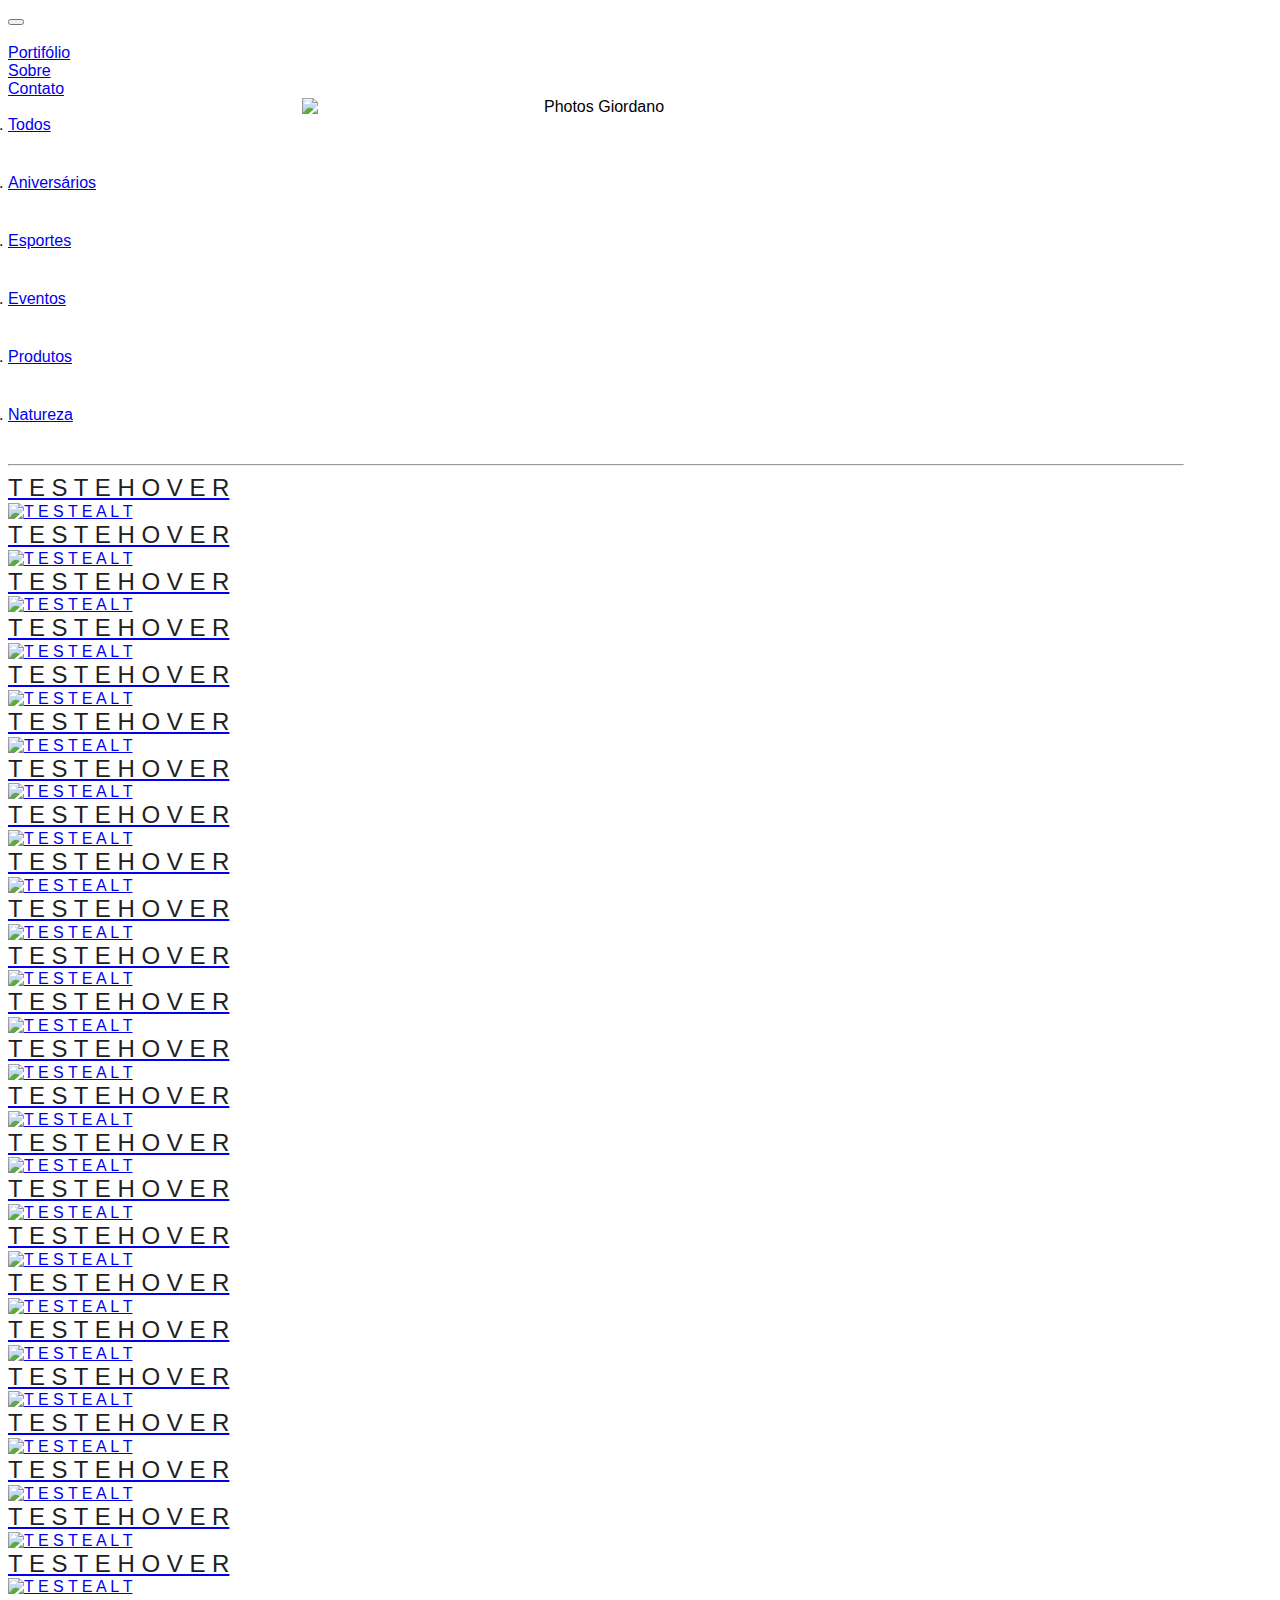
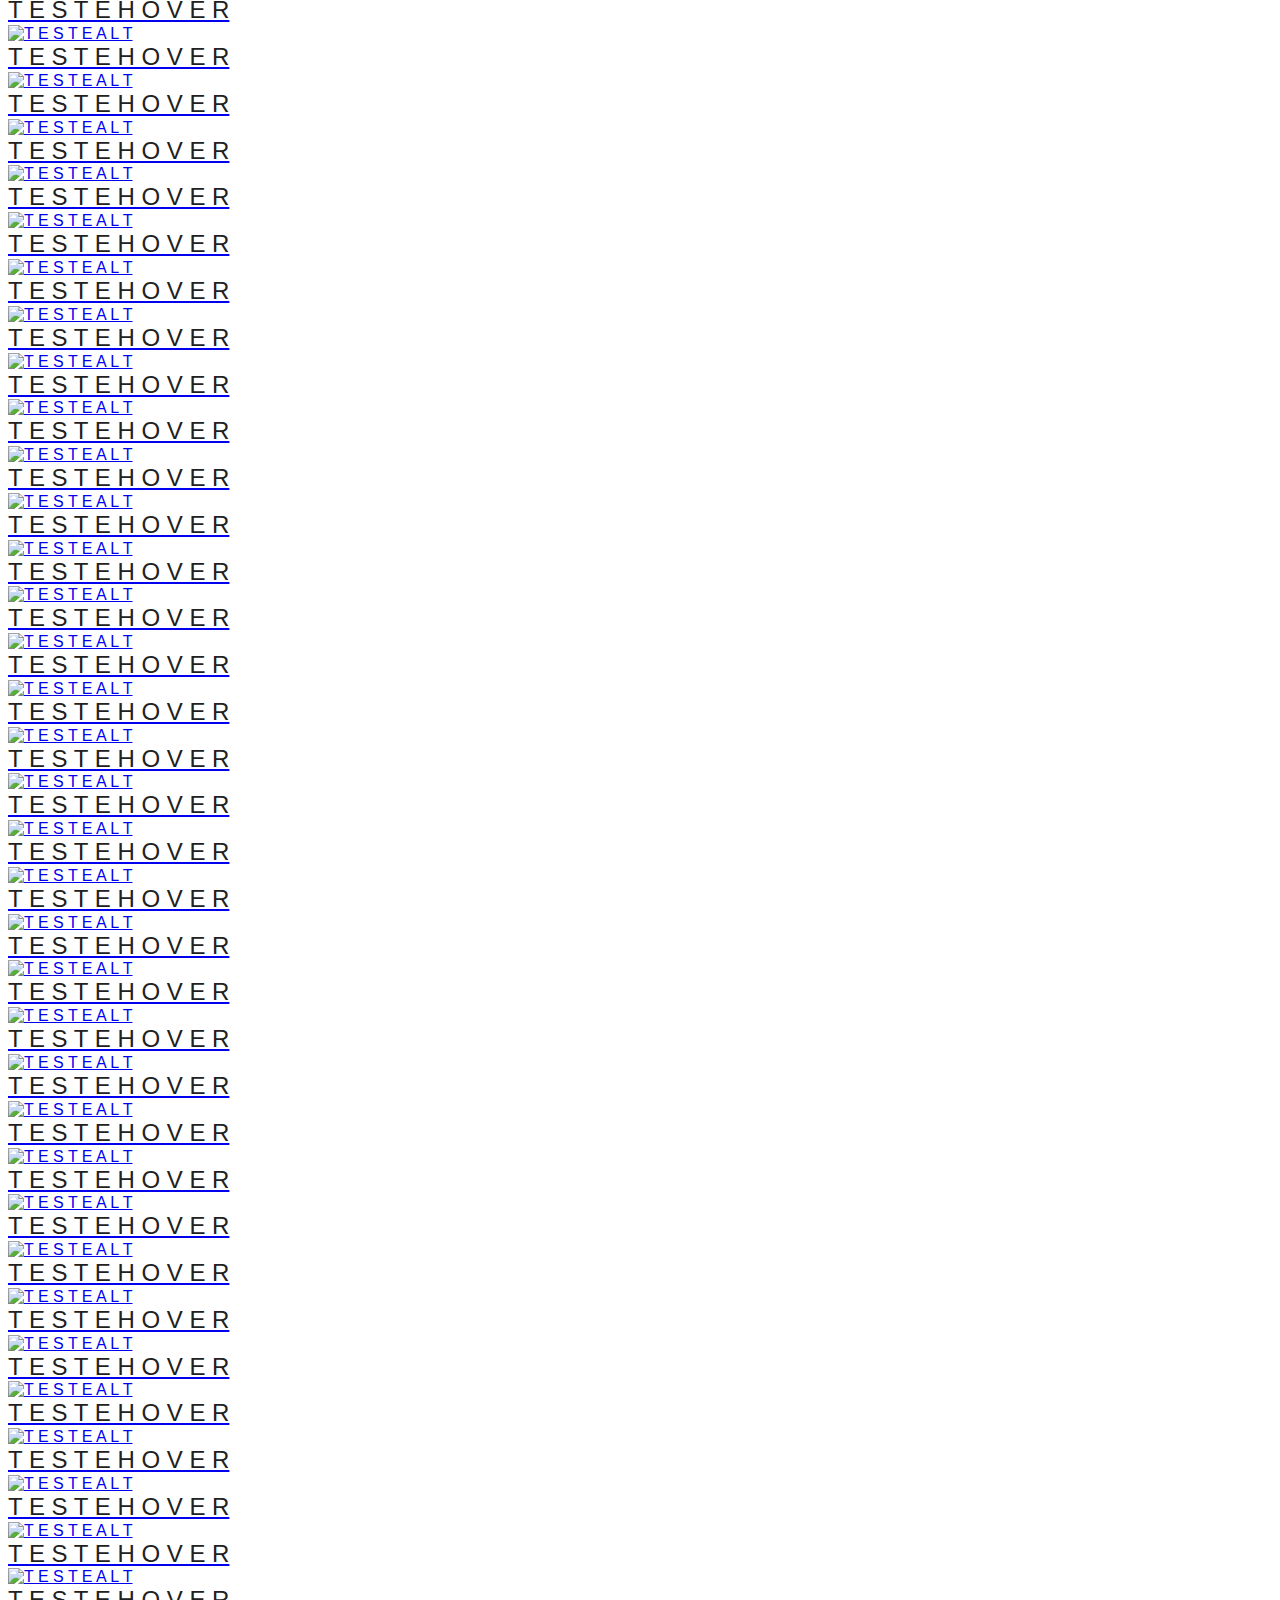
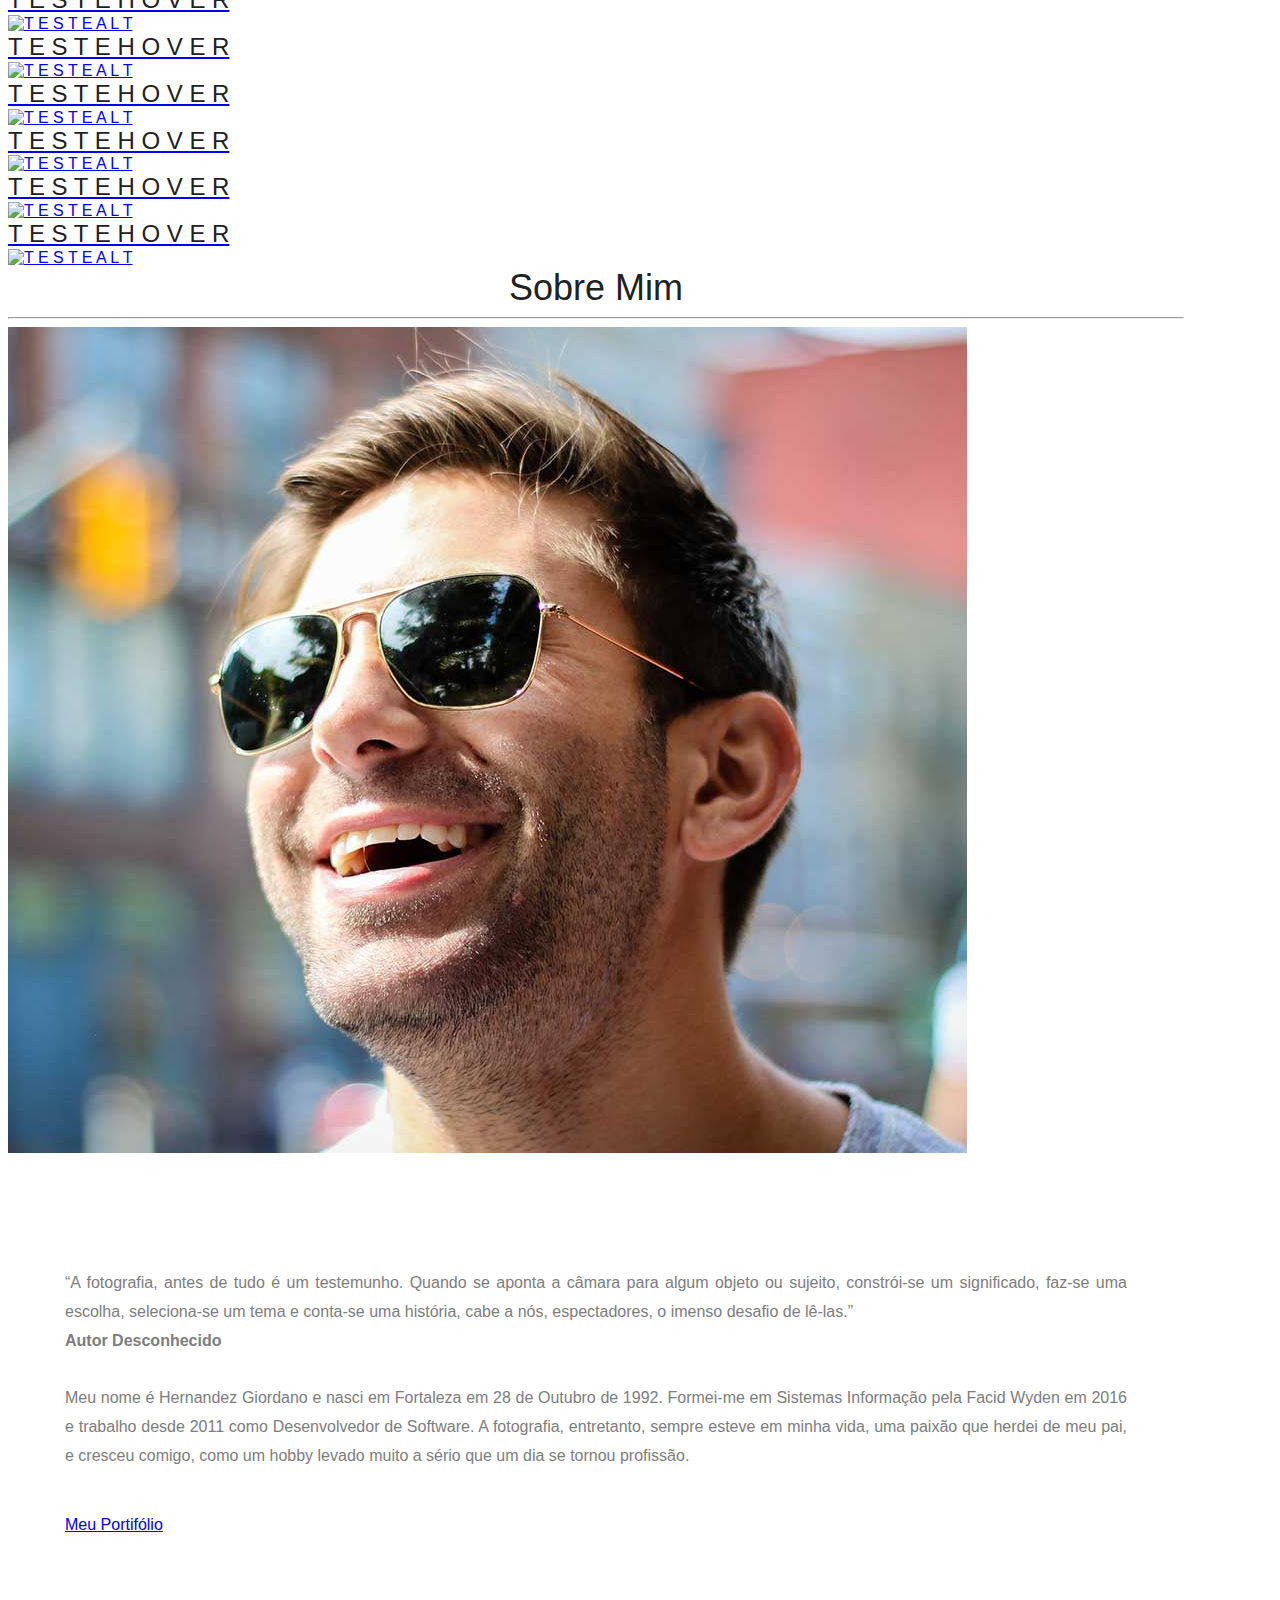
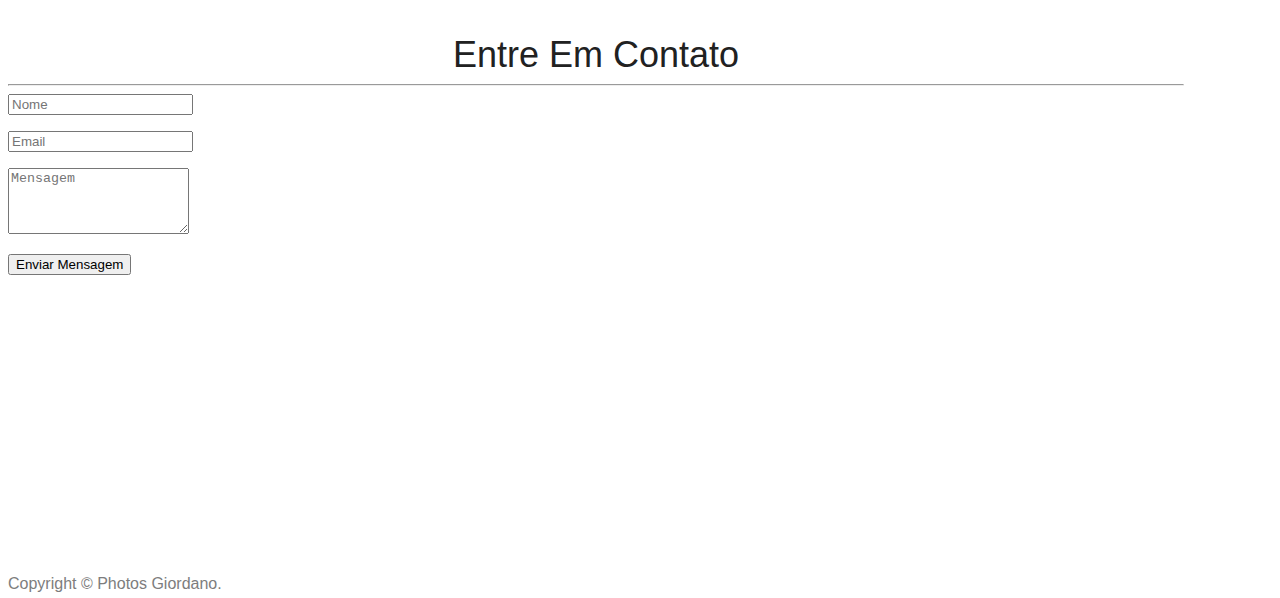
==== commit da484259: "new" ====
--- a/index.html
+++ b/index.html
@@ -171,7 +171,7 @@
                      <!-- Hidden li included to remove active class from about link when scrolled up past about section -->
                      <li class="hidden"> <a href="#page-top"></a> </li>
                      <li> <a class="page-scroll" href="#portfolio">Portifólio</a> </li>
-                     <li> <a class="page-scroll" href="blog.html">Blog</a> </li>
+                     <!--<li> <a class="page-scroll" href="blog.html">Blog</a> </li>-->
                      <li> <a class="page-scroll" href="#about">Sobre</a> </li>
                      <li> <a class="page-scroll" href="#contact">Contato</a> </li>
                   </ul>
@@ -1274,6 +1274,7 @@
       </div>
 
       <!-- Blog Resume Section -->
+      <!--
       <div class="album py-5 bg-light">
          <div class="container">
             <div class="section-title text-center center">
@@ -1336,6 +1337,7 @@
             <a onclick="location.href='blog.html'" class="btn btn-default btn-lg page-scroll" style="width: 100%;">Leia Mais...</a> 
          </div>
       </div>
+   -->
 
       <!-- About Section -->
       <div id="about">
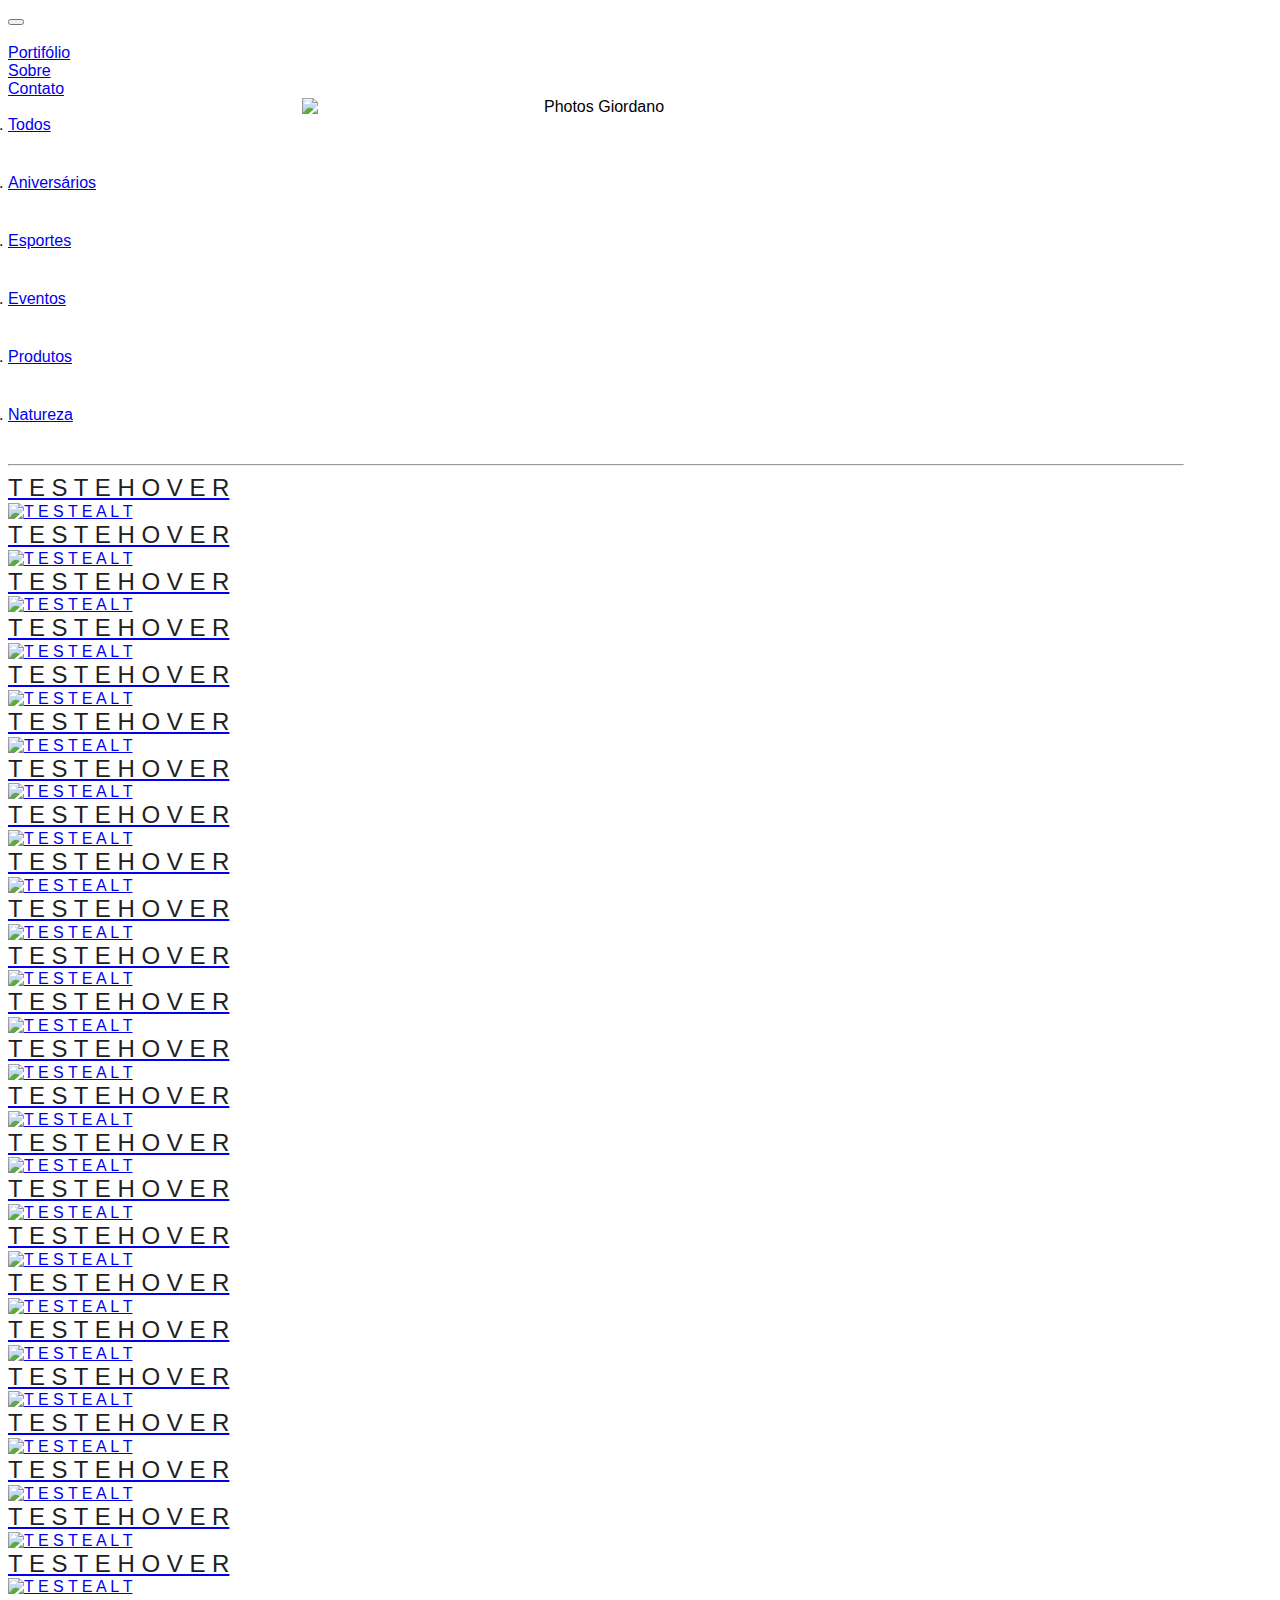
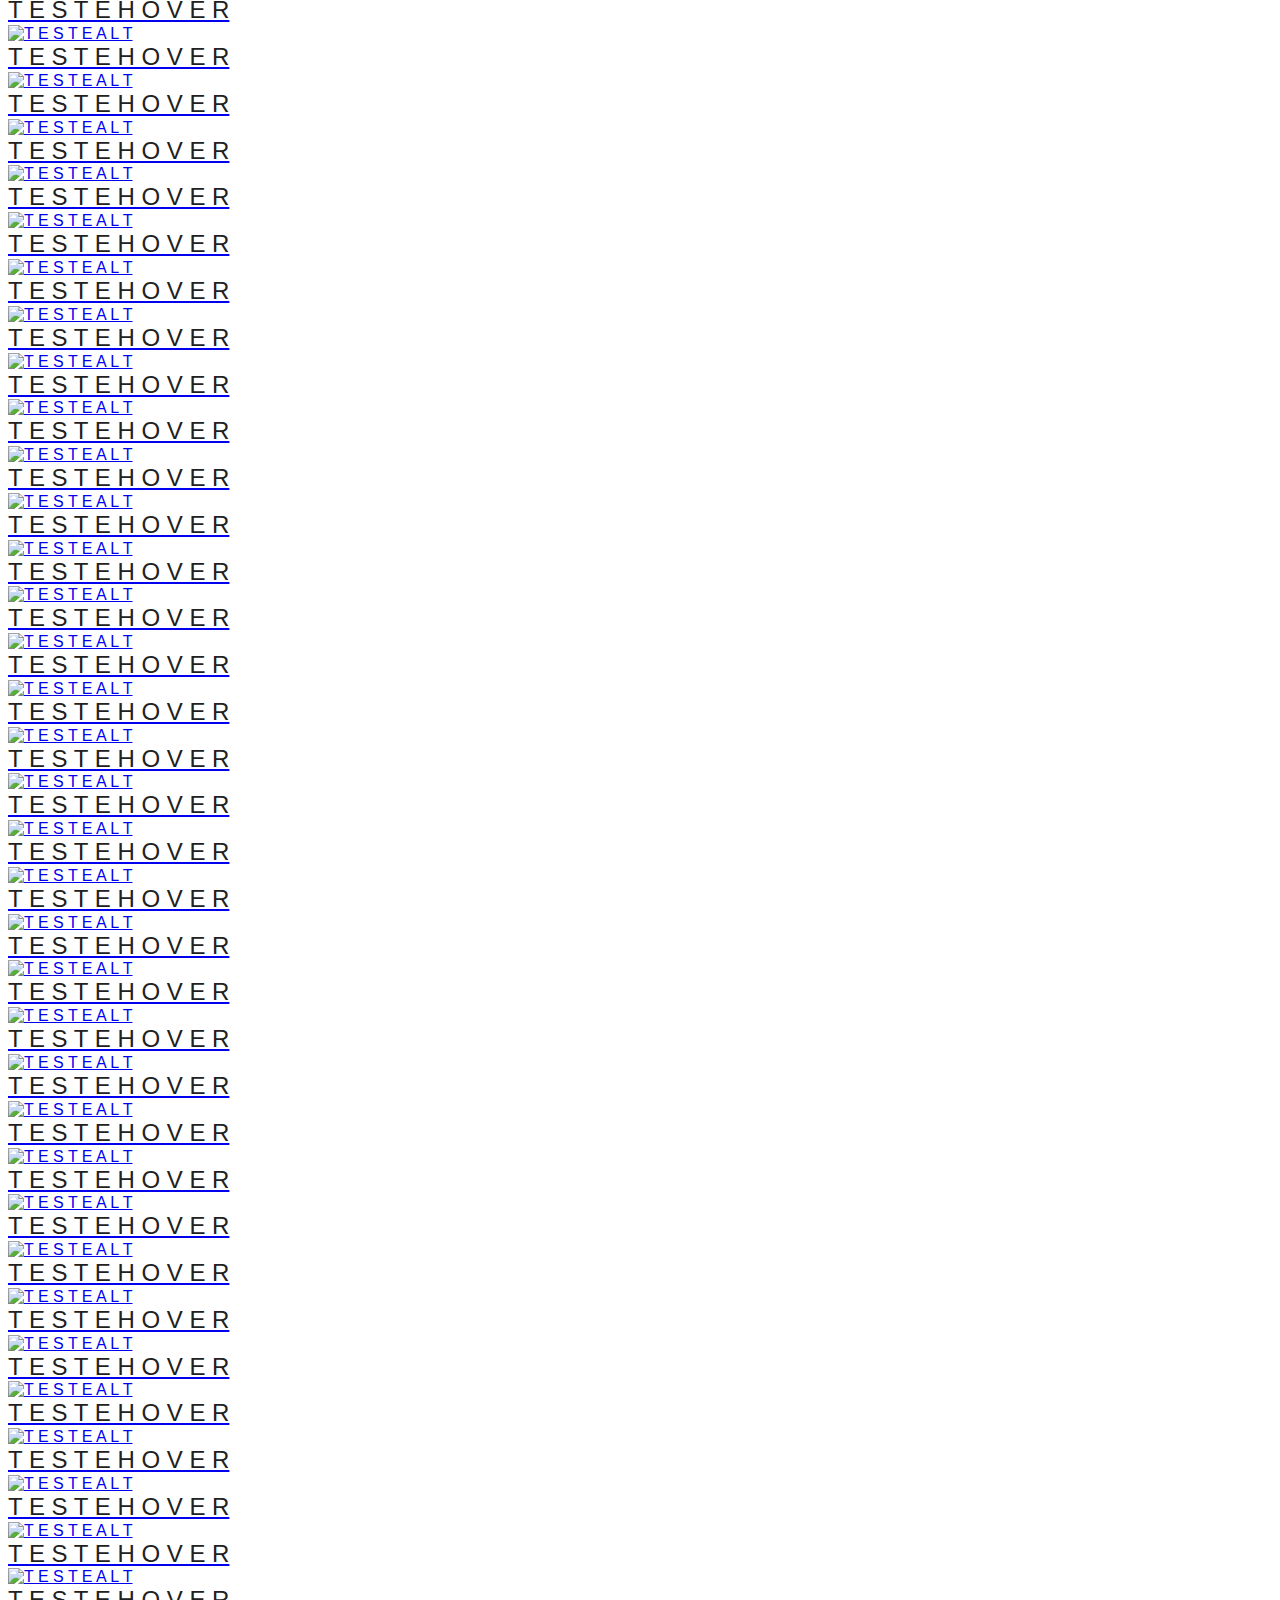
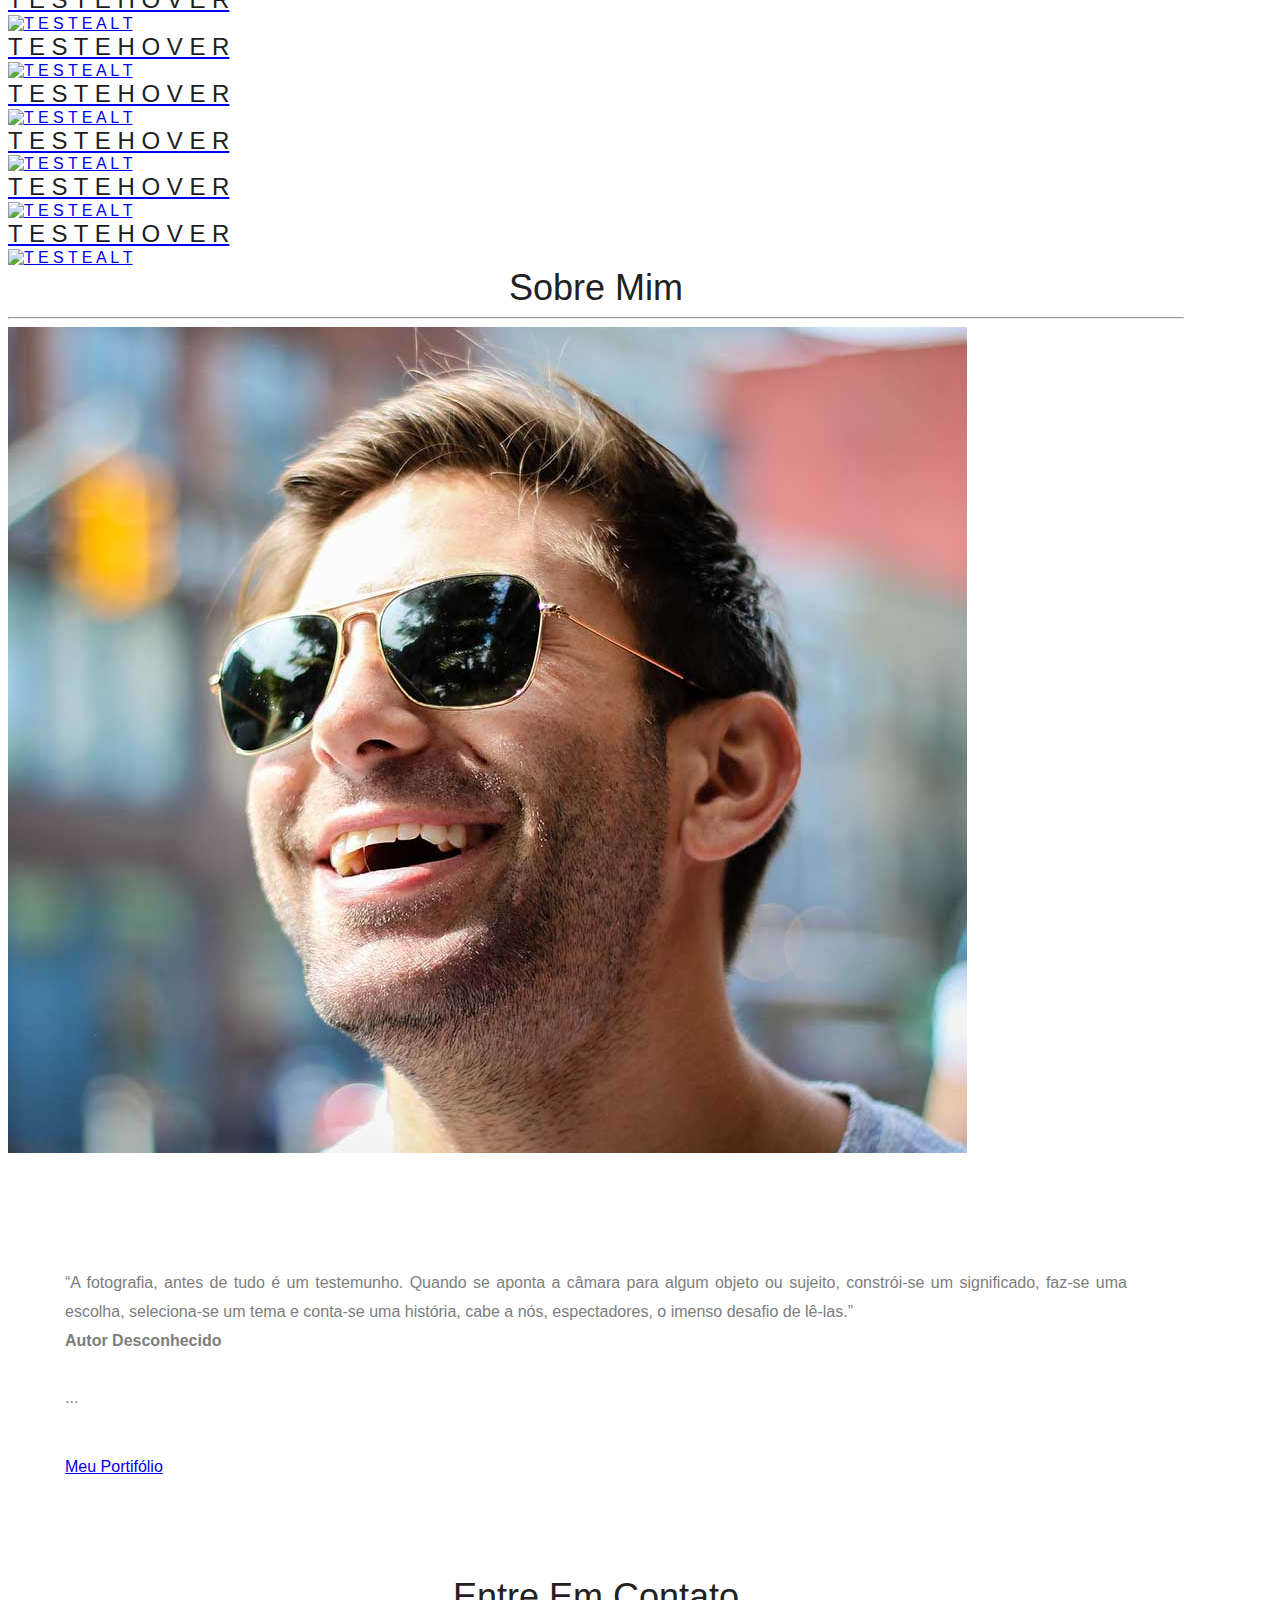
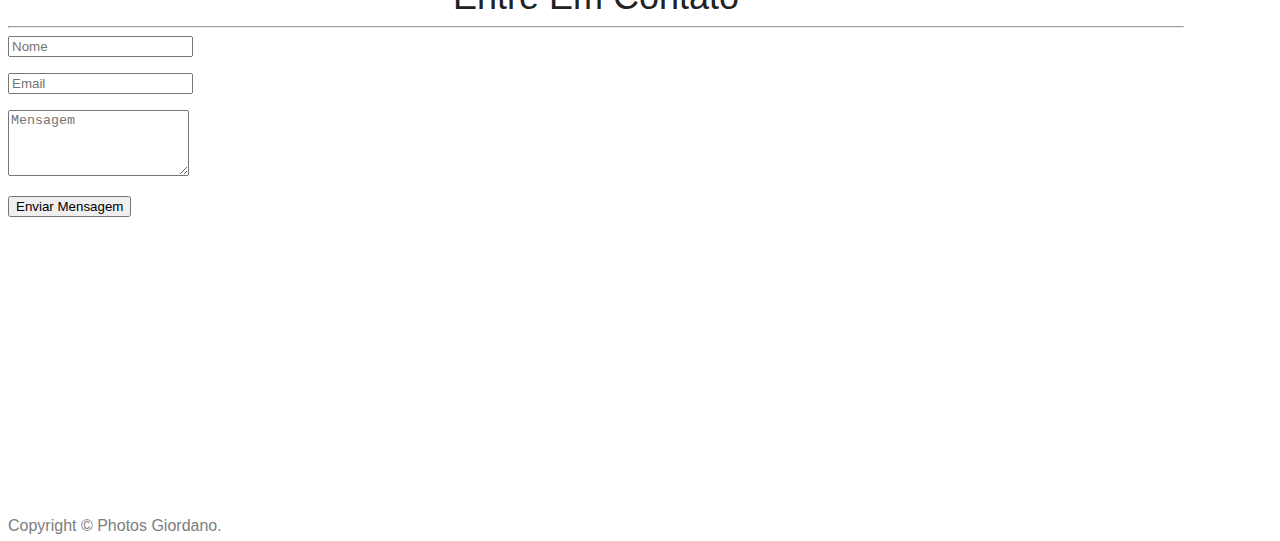
==== commit eb834243: "new" ====
--- a/index.html
+++ b/index.html
@@ -1359,11 +1359,7 @@
                         <b>Autor Desconhecido</b>
                         <br>
                         <br>
-                        Meu nome é Hernandez Giordano e nasci em Fortaleza em 28 de Outubro de 1992.
-                        Formei-me em Sistemas Informação pela Facid Wyden em 2016 e trabalho desde 2011 como 
-                        Desenvolvedor de Software. 
-                        A fotografia, entretanto, sempre esteve em minha vida, uma paixão que herdei de meu pai,
-                        e cresceu comigo, como um hobby levado muito a sério que um dia se tornou profissão. 
+                        ...
                      </p>
                      <a href="#portfolio" class="btn btn-default btn-lg page-scroll">Meu Portifólio</a> 
                   </div>
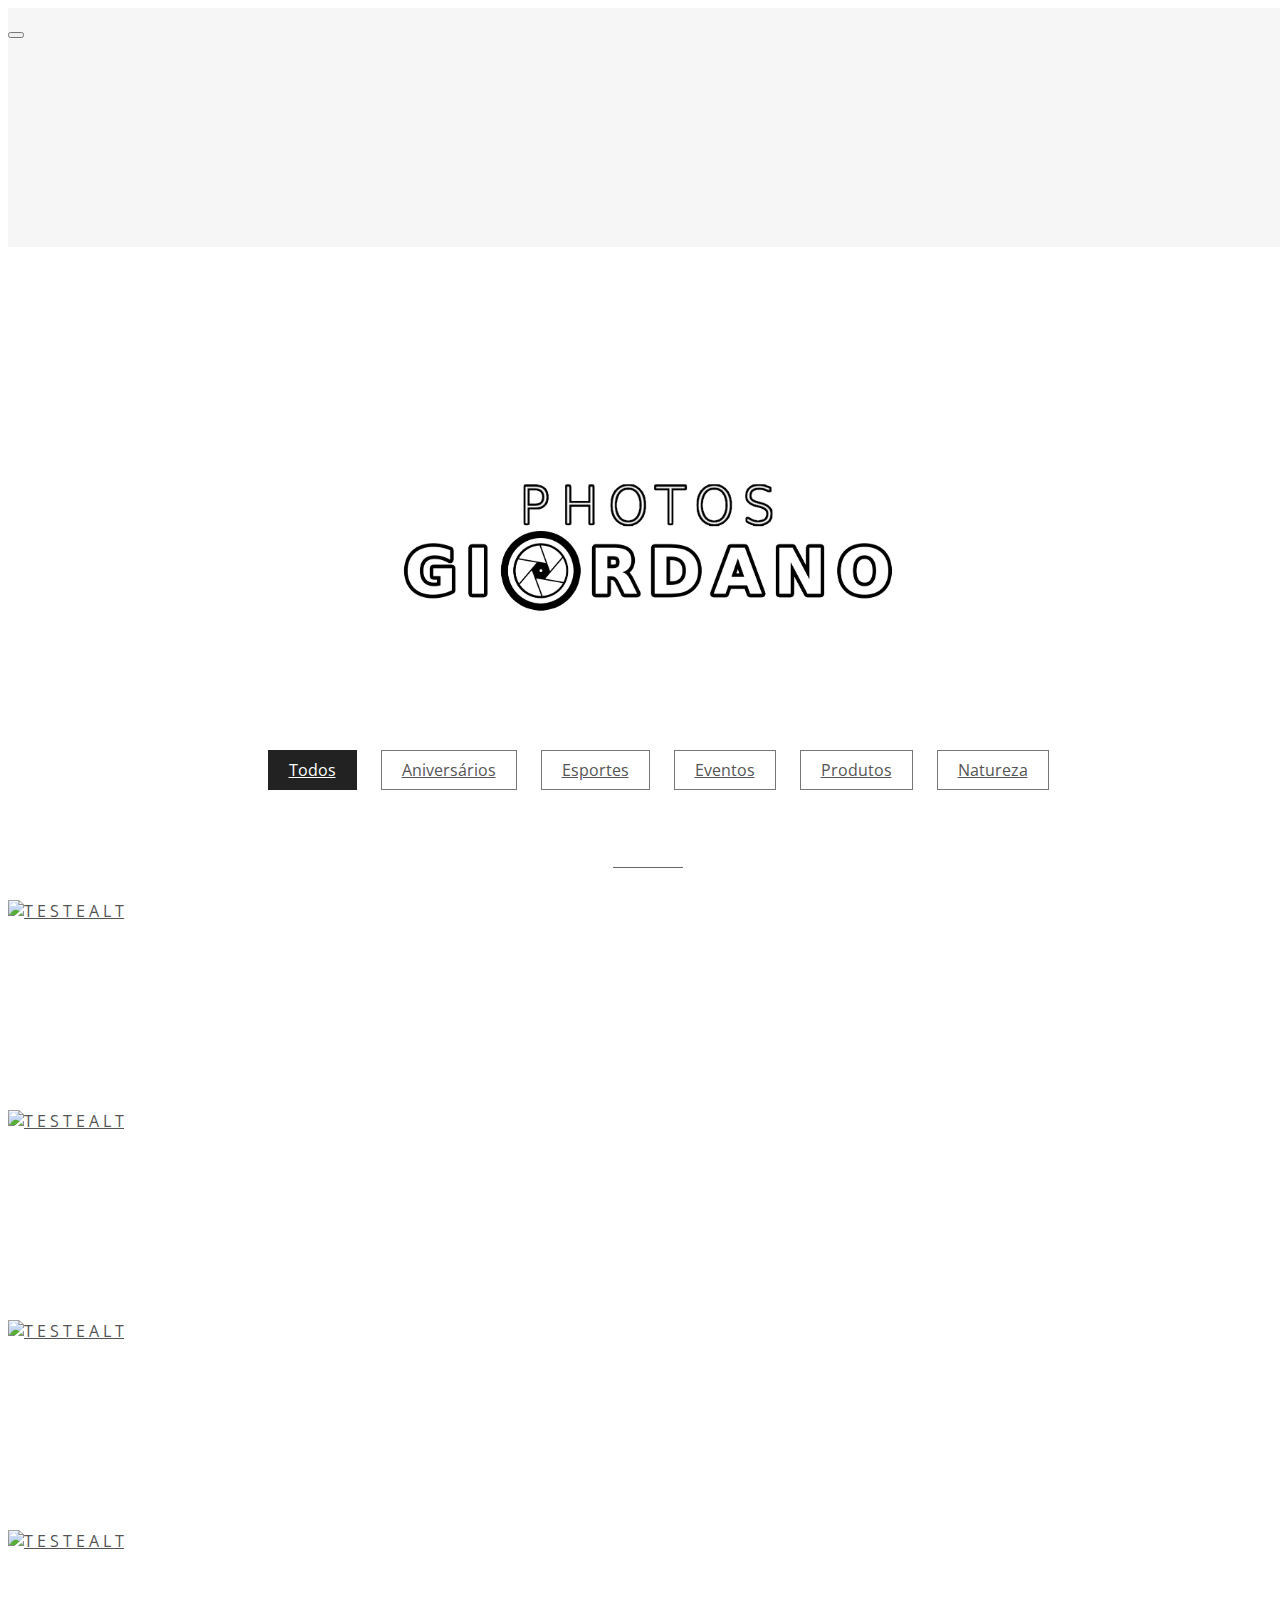
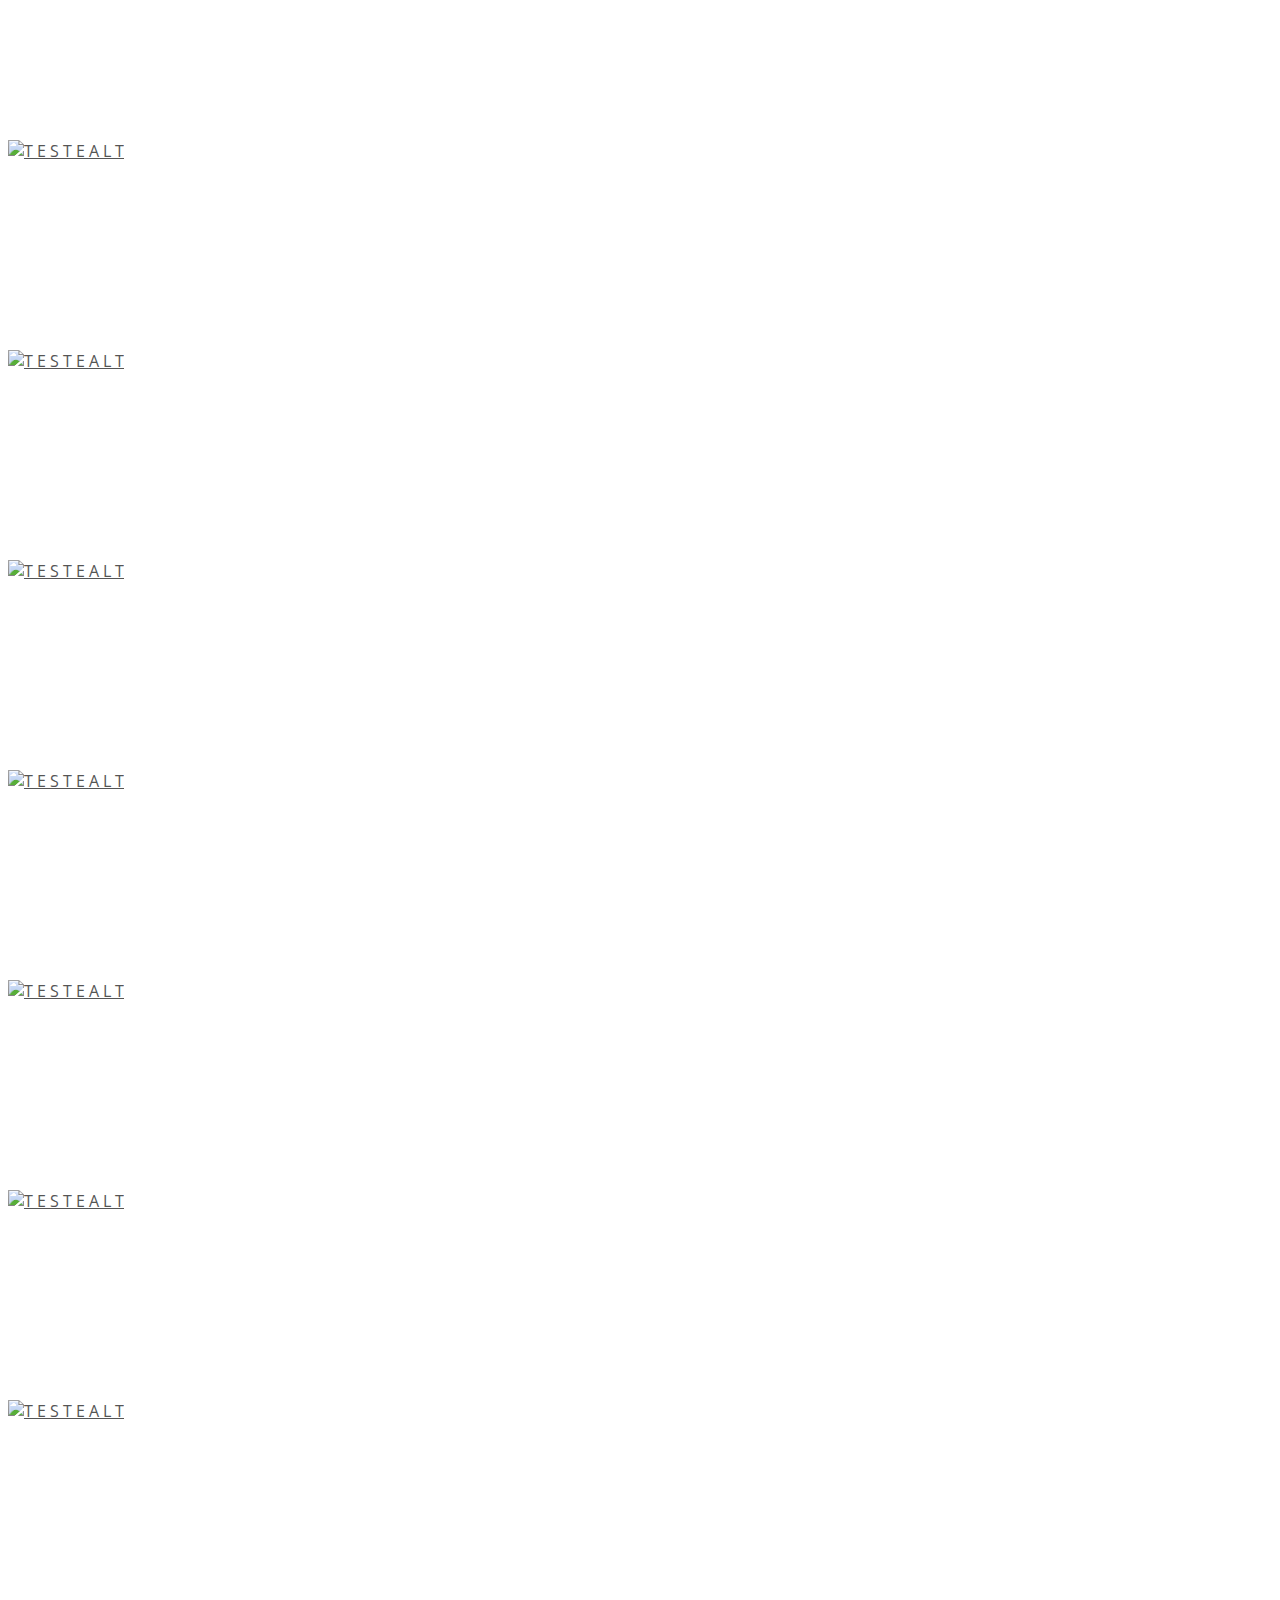
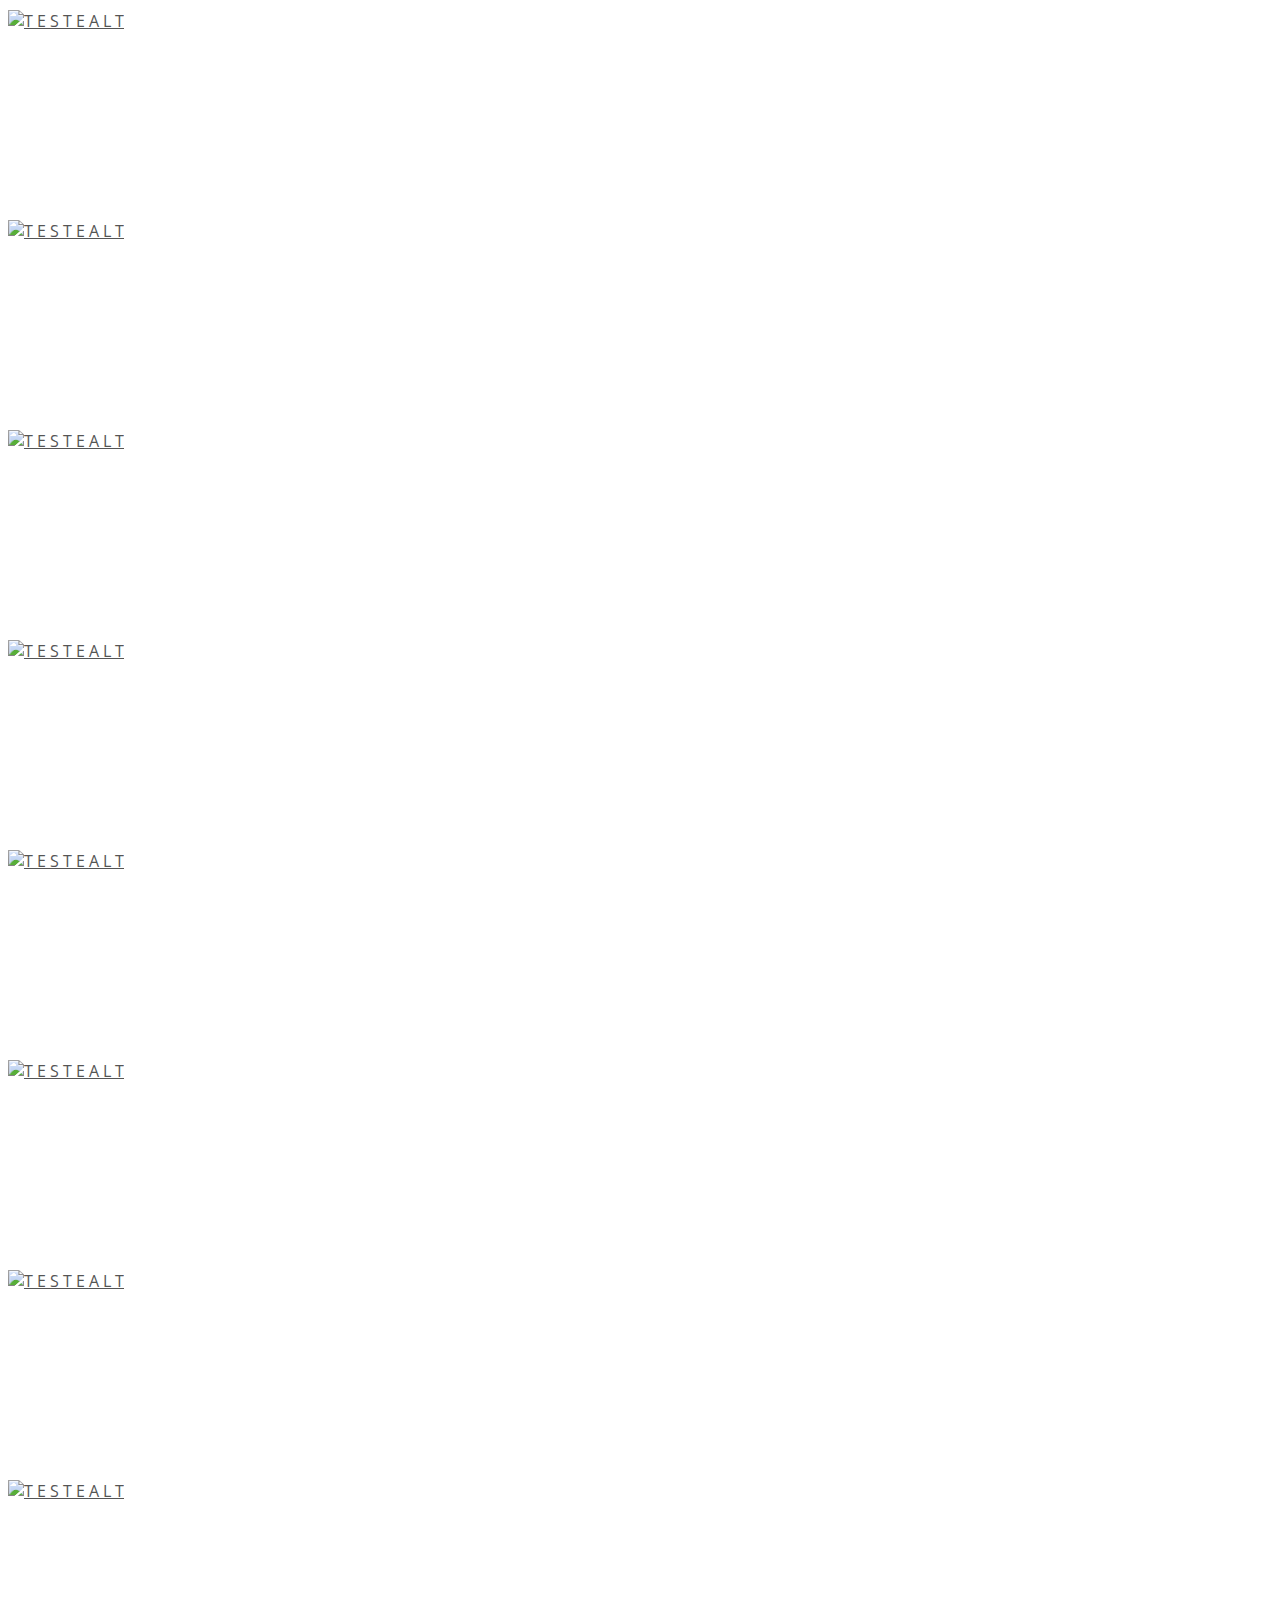
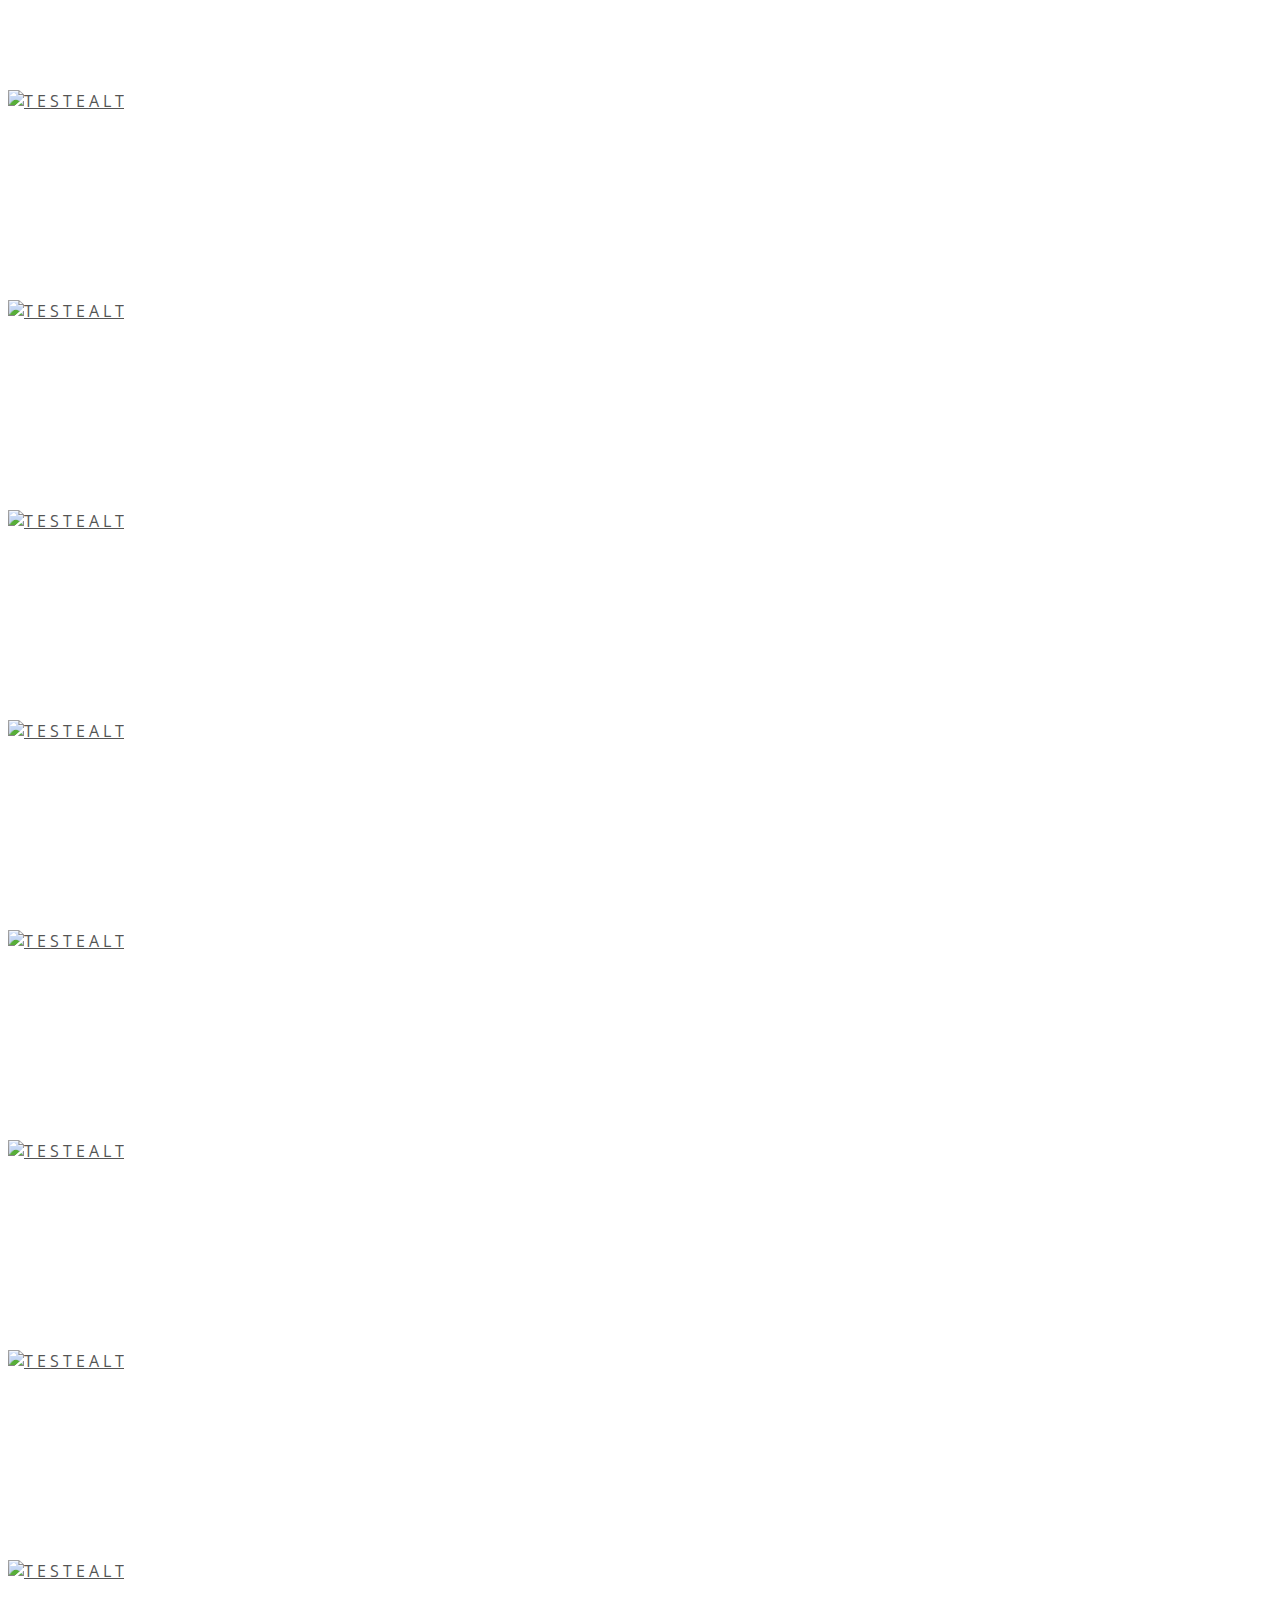
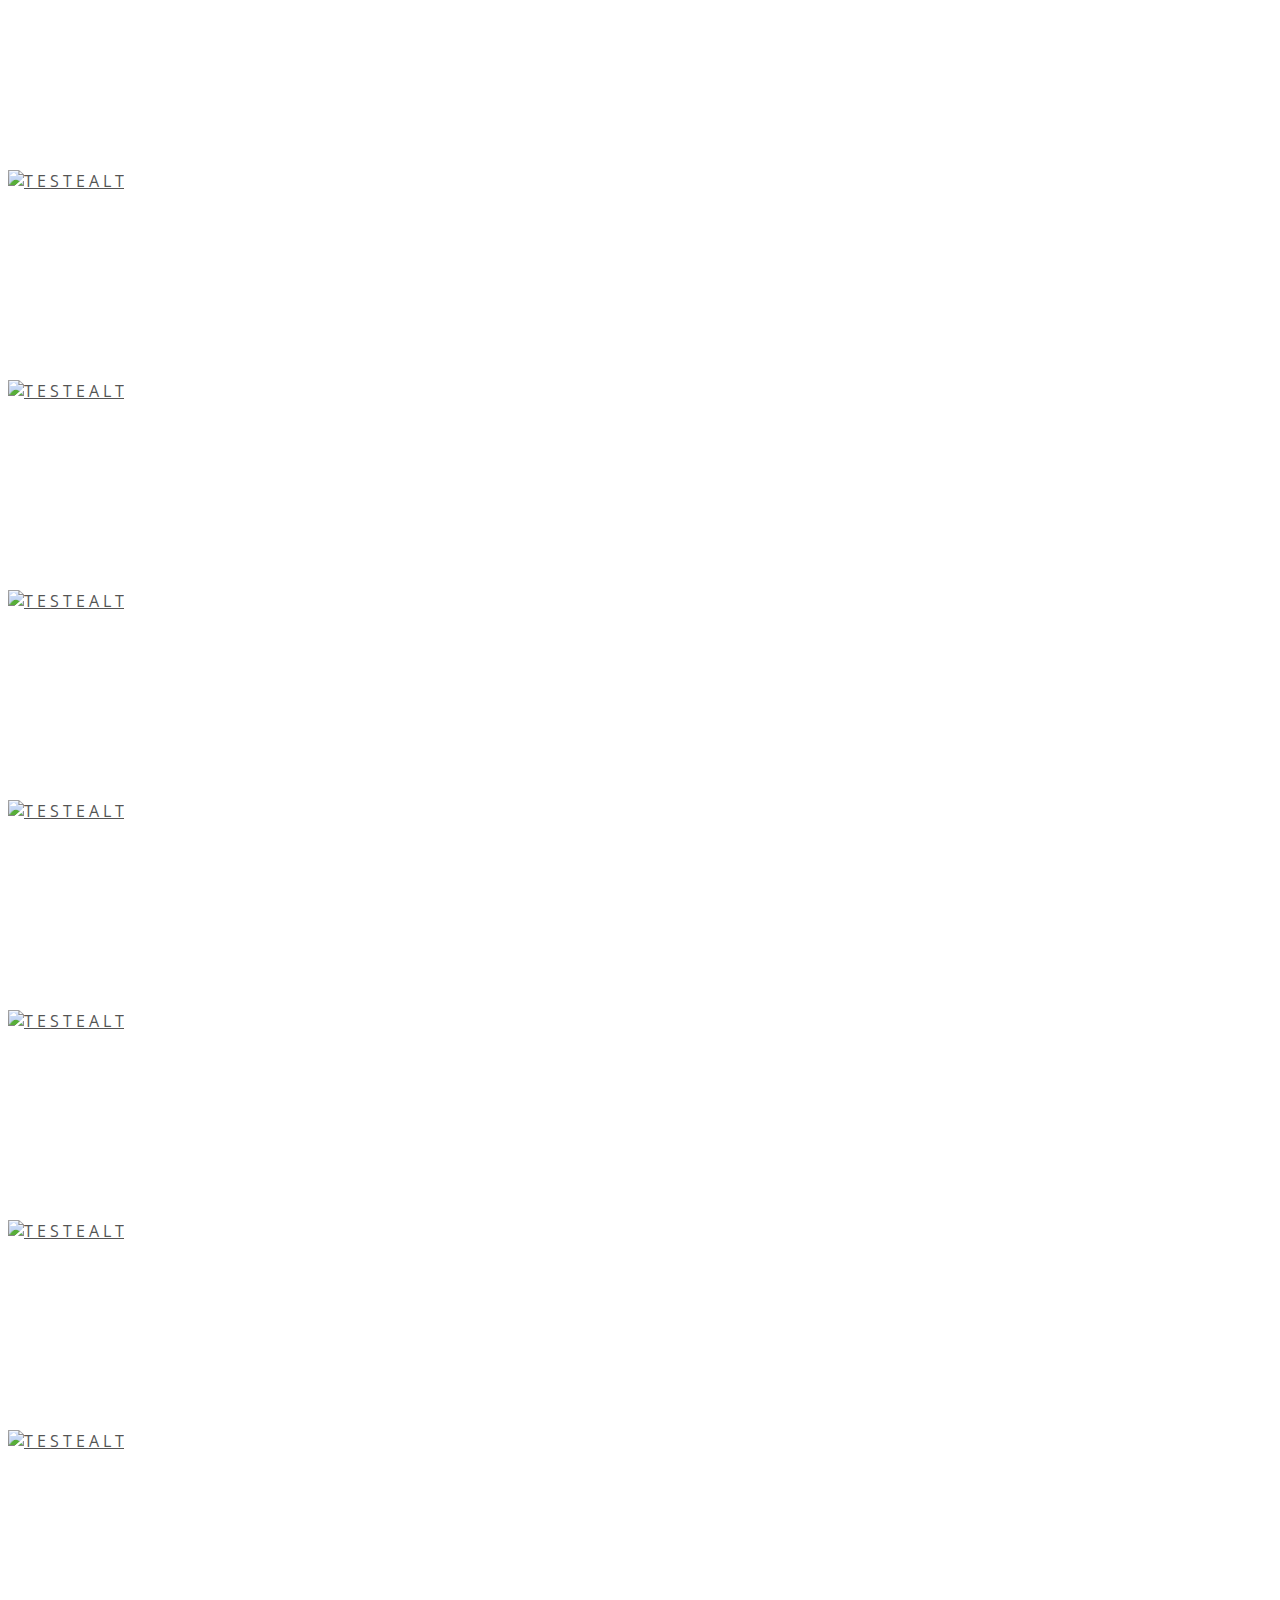
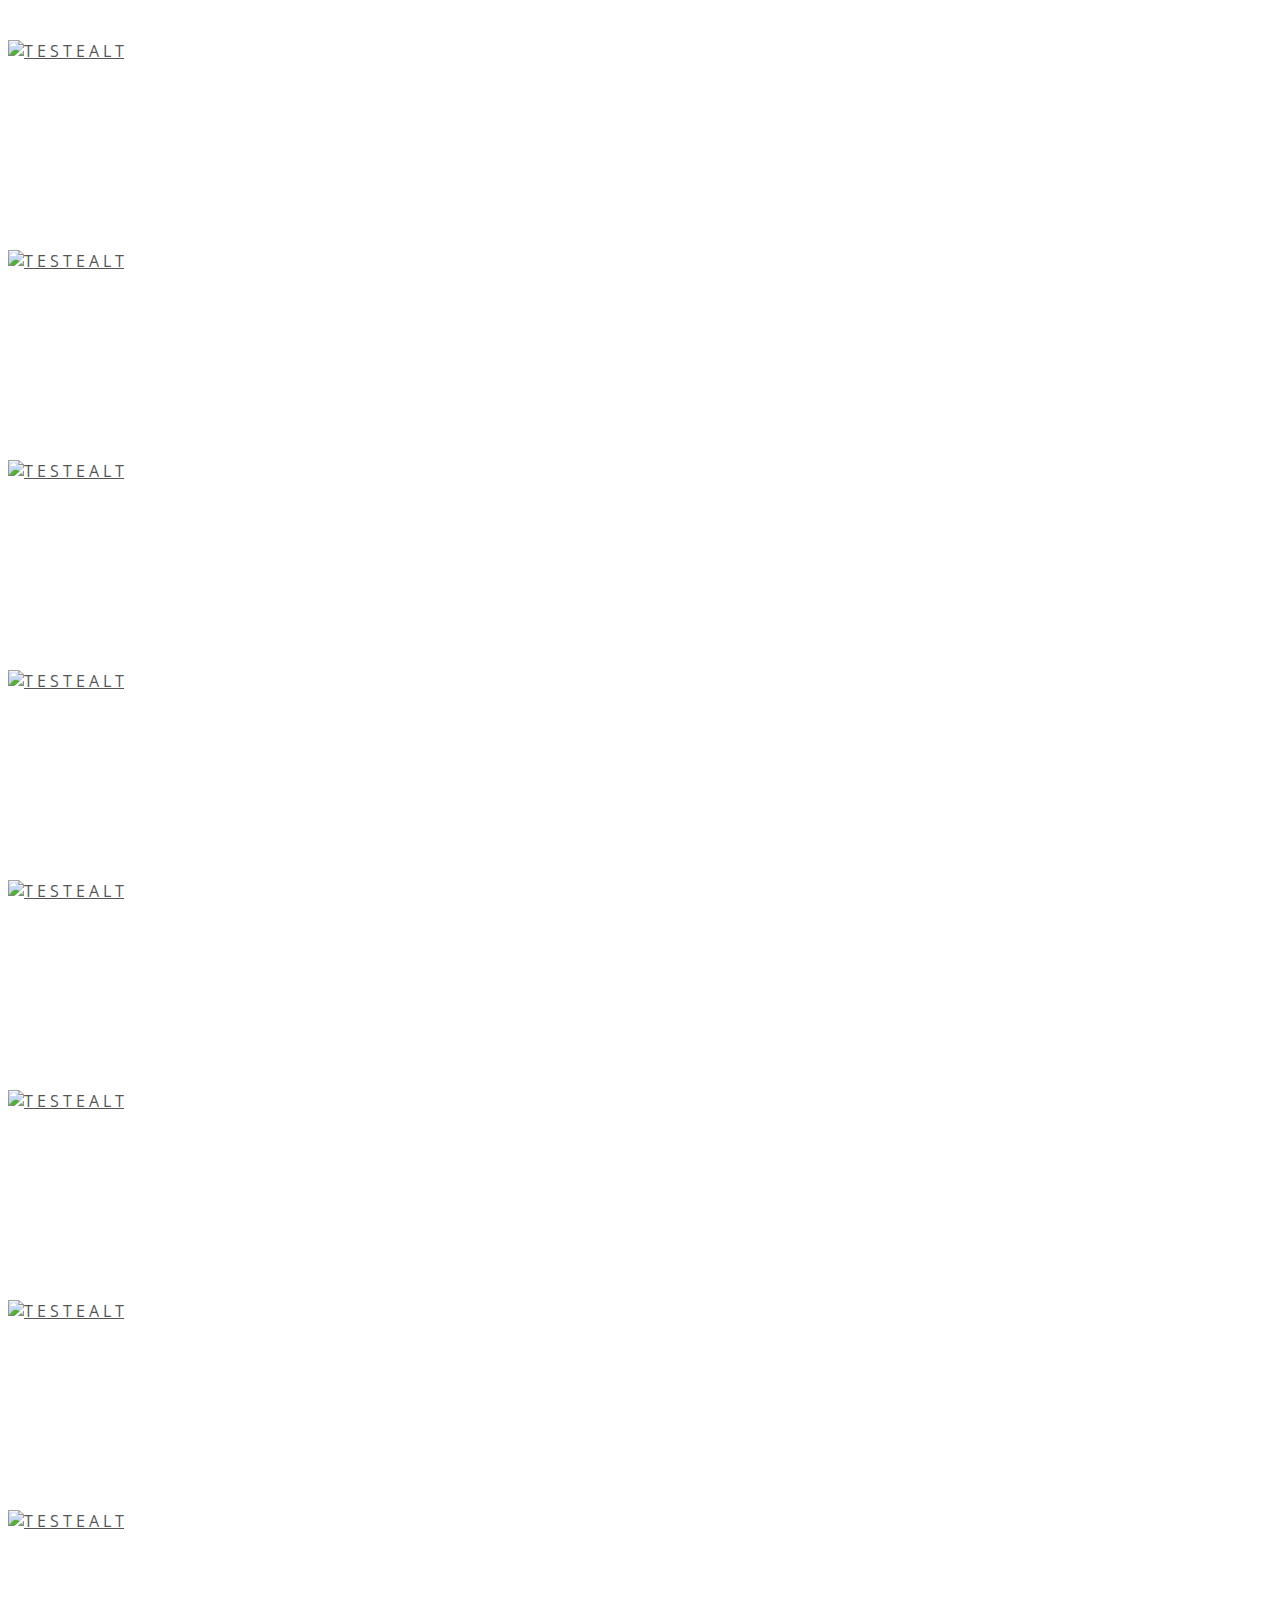
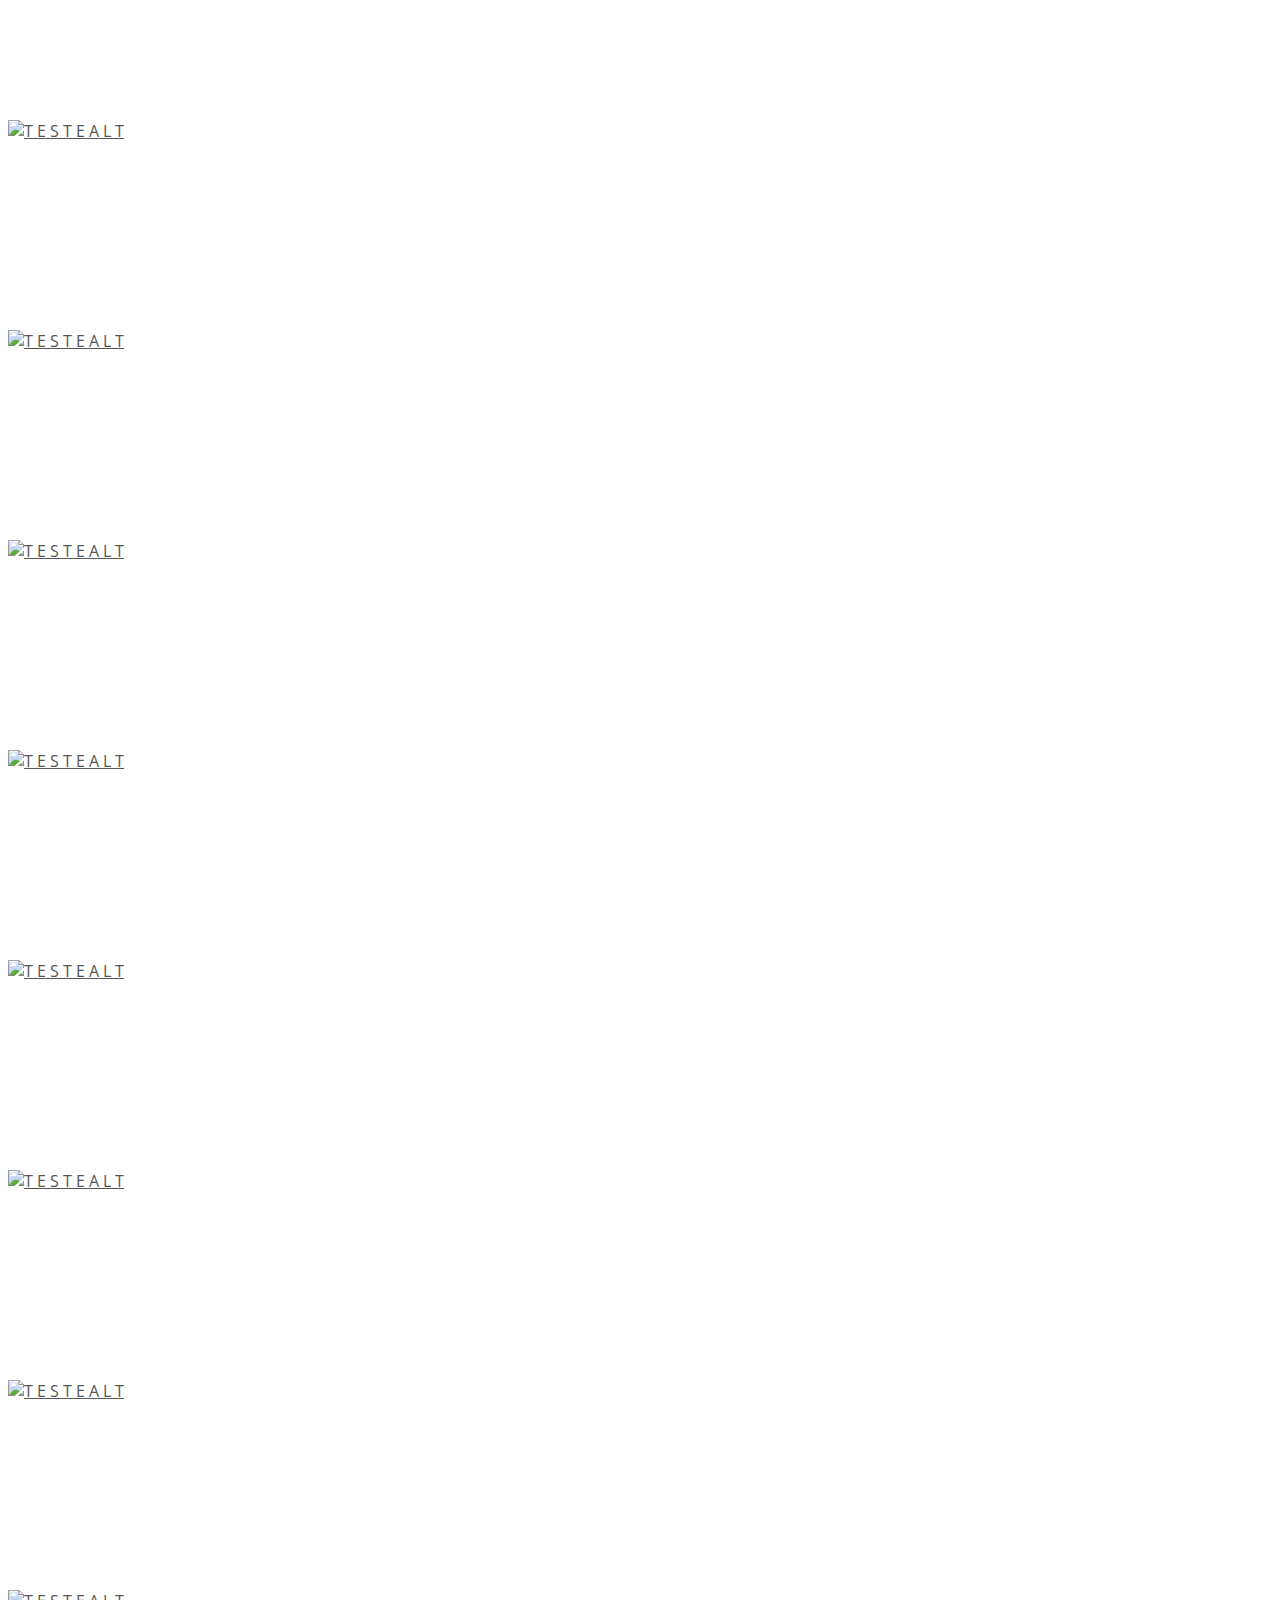
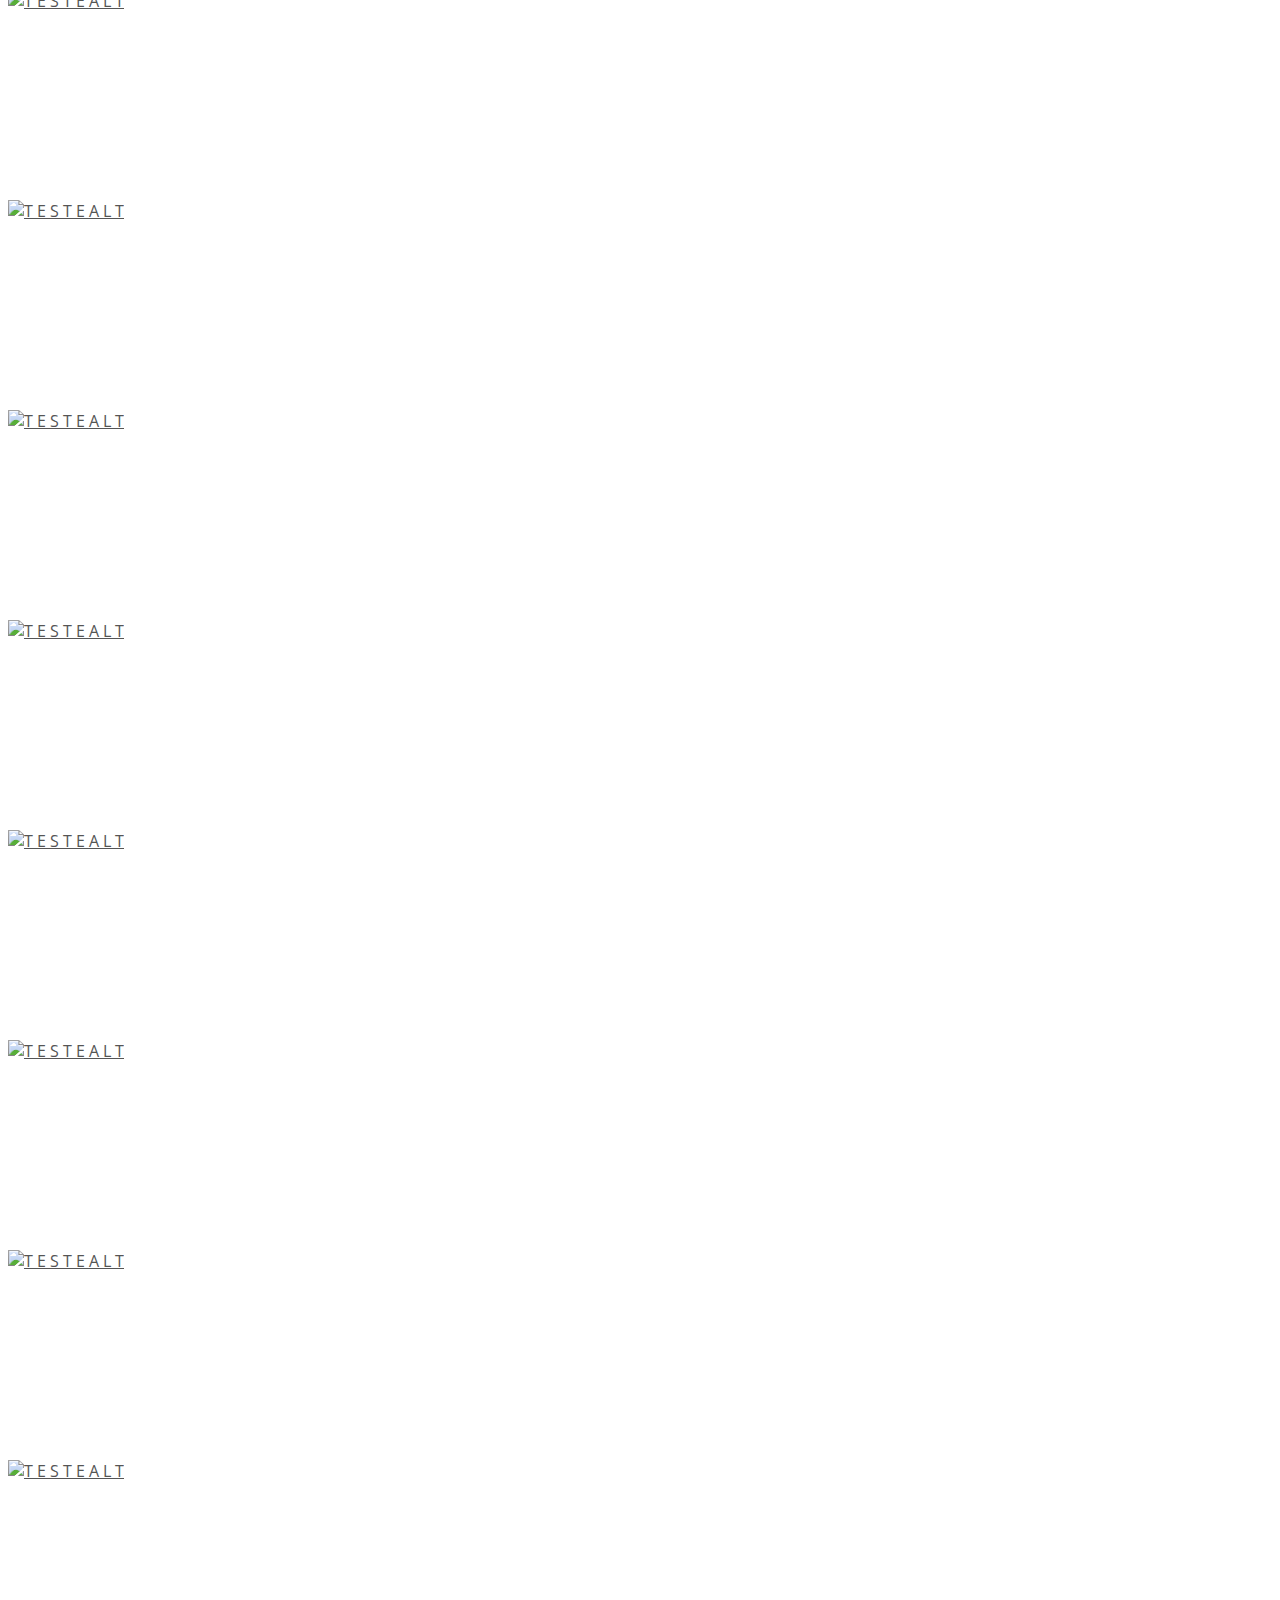
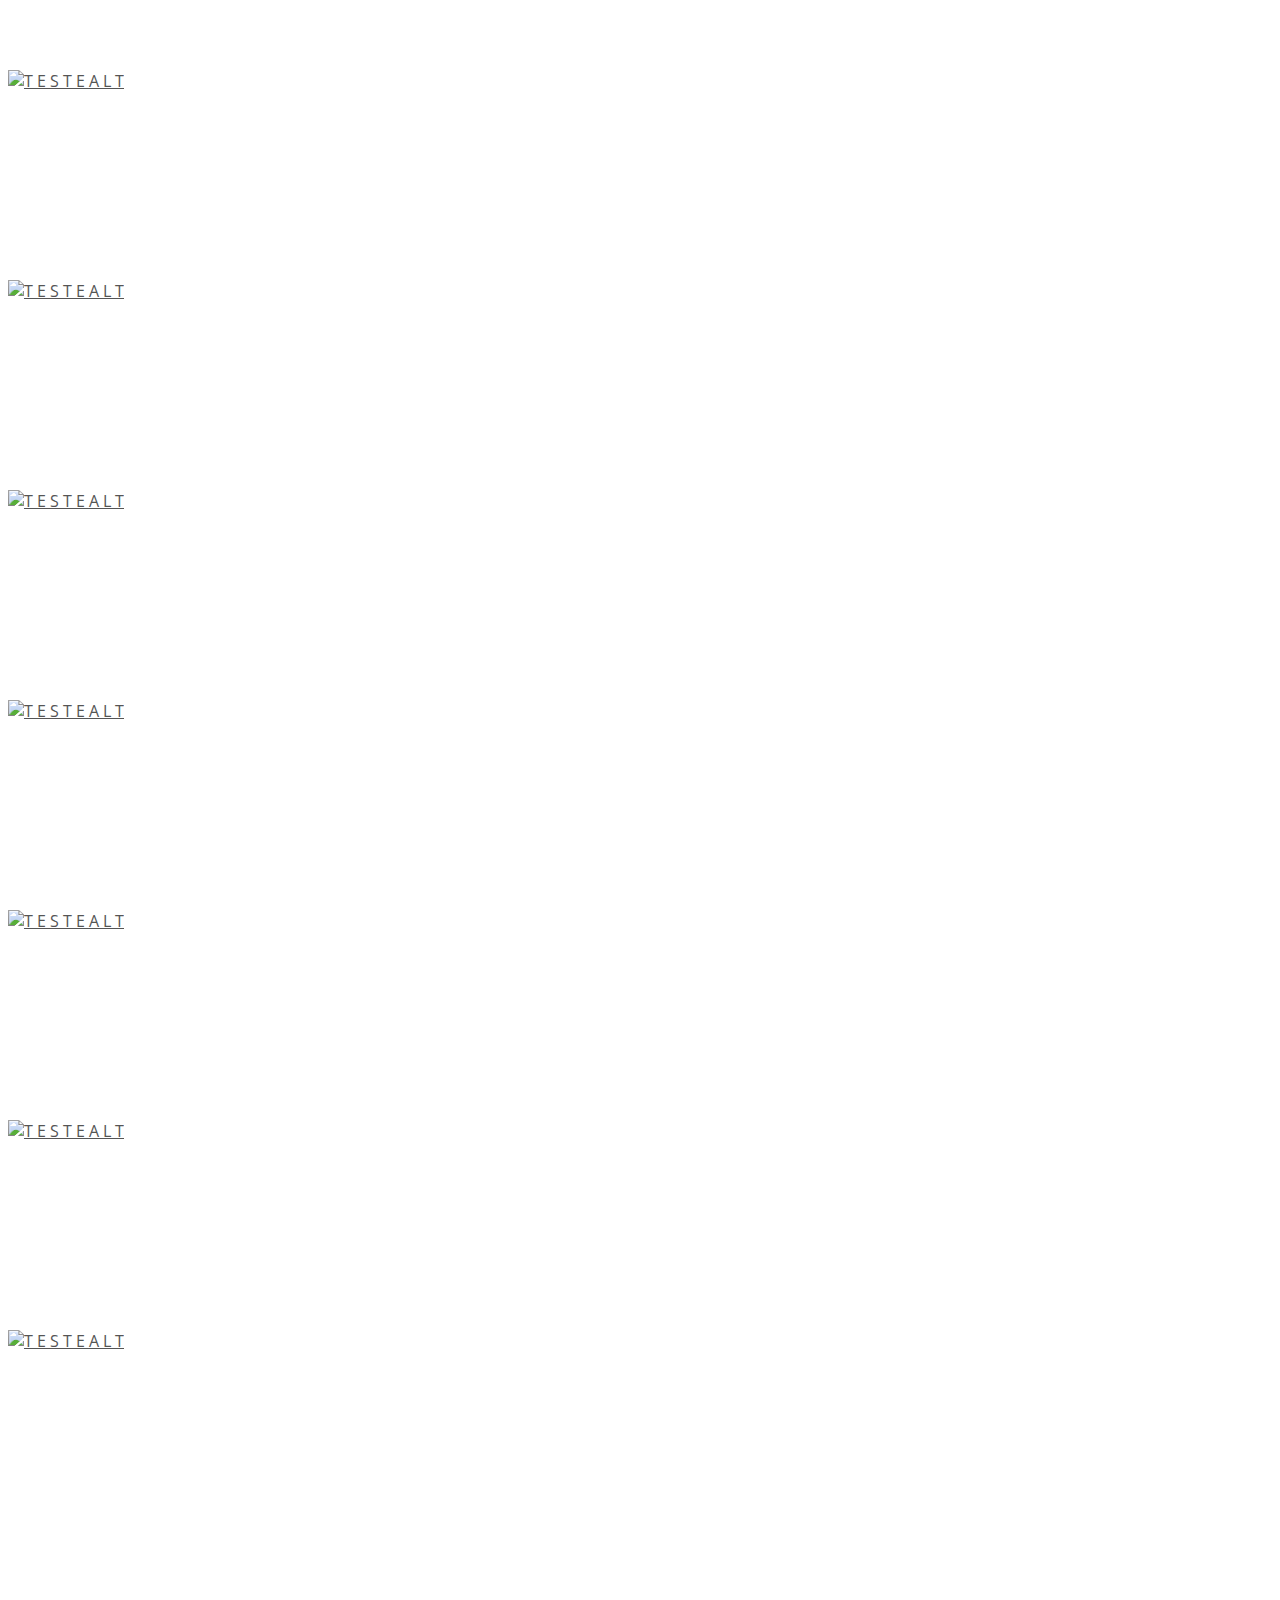
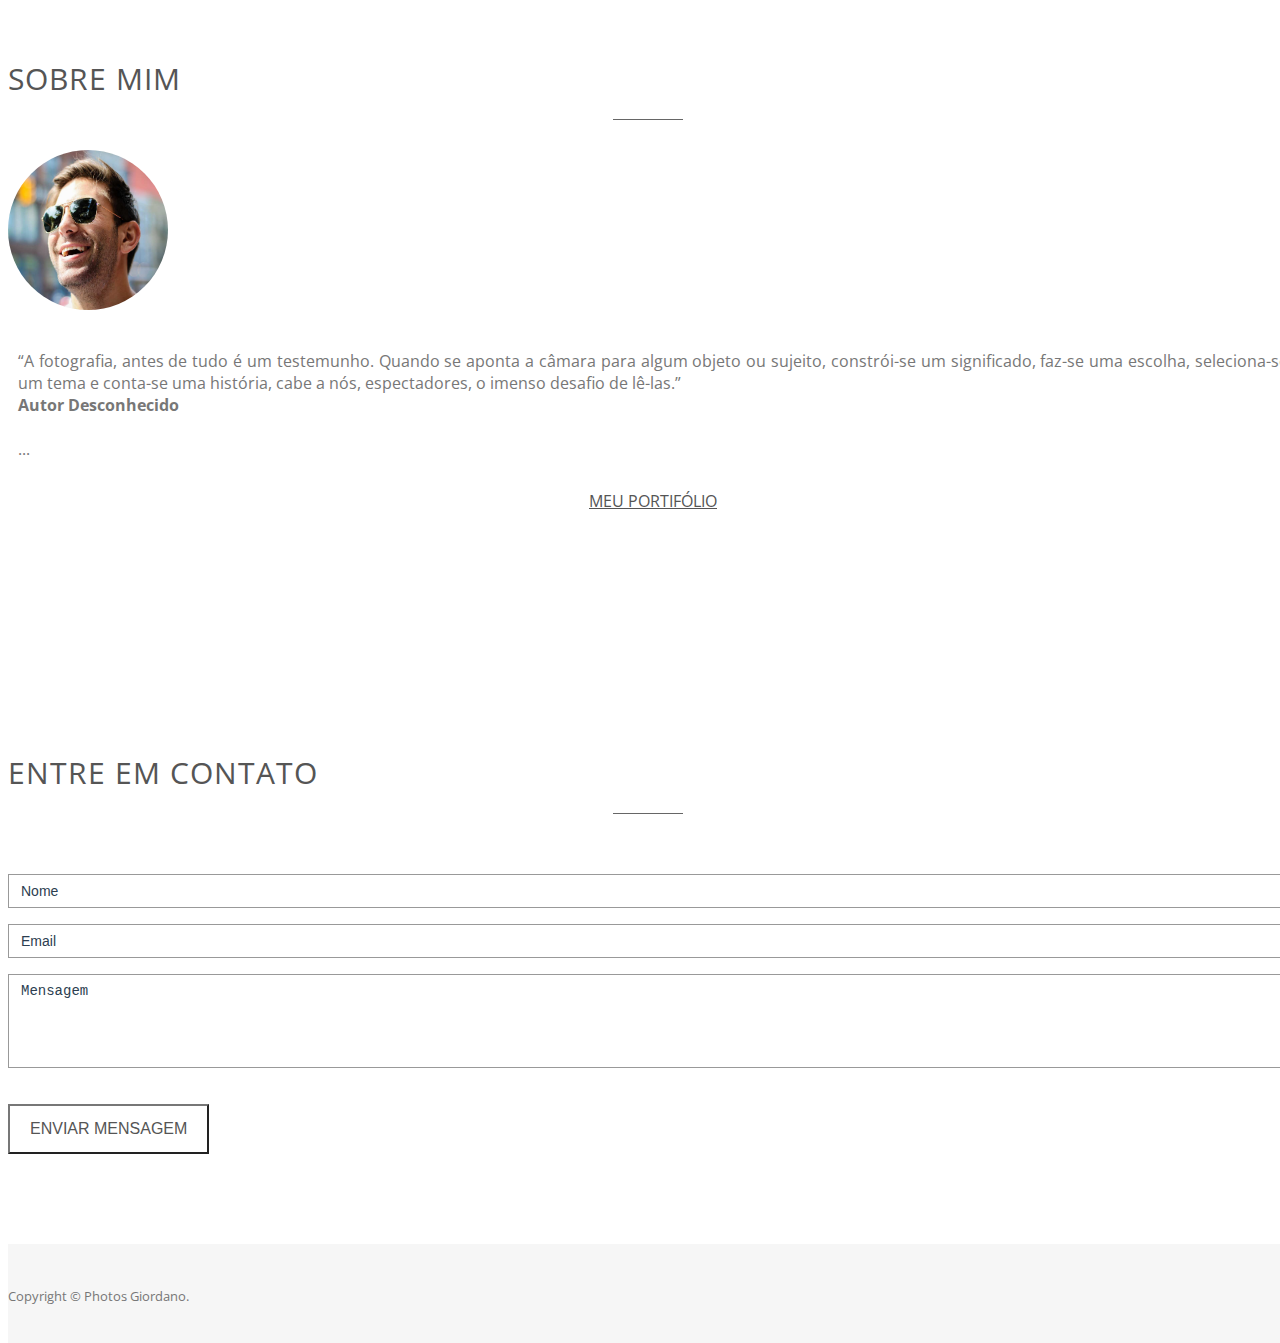
==== commit 7db695c6: "new" ====
--- a/index.html
+++ b/index.html
@@ -167,27 +167,85 @@
                </div>
                <!-- Collect the nav links, forms, and other content for toggling -->
                <div class="collapse navbar-collapse navbar-main-collapse">
+
+                  <!--
                   <ul class="nav navbar-nav">
-                     <!-- Hidden li included to remove active class from about link when scrolled up past about section -->
+                  Hidden li included to remove active class from about link when scrolled up past about section 
                      <li class="hidden"> <a href="#page-top"></a> </li>
                      <li> <a class="page-scroll" href="#portfolio">Portifólio</a> </li>
-                     <!--<li> <a class="page-scroll" href="blog.html">Blog</a> </li>-->
+                     <li> <a class="page-scroll" href="blog.html">Blog</a> </li>
                      <li> <a class="page-scroll" href="#about">Sobre</a> </li>
                      <li> <a class="page-scroll" href="#contact">Contato</a> </li>
                   </ul>
+               -->
+
+                  <ul class="nav navbar-nav">
+                     <li>
+                        <a href="https://api.whatsapp.com/send?phone=5586999545665&text=Ol%C3%A1,%20gostaria%20de%20mais%20informa%C3%A7%C3%B5es%20sobre%20pacotes%20de%20fotos">
+                           <i class="fa fa-whatsapp" style="font-size: 40px;">
+                           </i>
+                        </a>
+                     </li>
+                     <li>
+                        <a href="https://www.instagram.com/photosgiordano/">
+                           <i class="fa fa-instagram" style="font-size: 40px;">
+                           </i>
+                        </a>
+                     </li>
+                     <li>
+                        <a href="https://www.facebook.com/hernandez.giordano">
+                           <i class="fa fa-facebook" style="font-size: 40px;">
+                           </i>
+                        </a>
+                     </li>
+                  </ul>
+
                </div>
             </div>
          </nav>
       </div>
 
       <!-- Portfolio Section -->
-      <div id="portfolio" style="background-color:white;">
+      <div id="portfolio" style="background-color:white;margin-top: 5%;">
          <div class="container">
+
             <div class="section-title text-center center">
                <!--<h2>Portifólio</h2>-->
-               <img src="img/preview.jpg" 
+               <img src="img/preview.png" 
                   class="img-responsive" alt="Photos Giordano" style="  display: block;margin-left: auto;margin-right: auto;width: 50%;">
             </div>
+
+            <!--
+            <div class="social" style="margin-top: 40px;">
+               <ul>
+                  <li style="margin-bottom: 40px;">
+                     <a href="https://api.whatsapp.com/send?phone=5586999545665&text=Ol%C3%A1,%20gostaria%20de%20mais%20informa%C3%A7%C3%B5es%20sobre%20pacotes%20de%20fotos">
+                        <i class="fa fa-whatsapp" style="font-size: 40px;">
+                        </i>
+                        <br>
+                        <b>(86) 9 9954 5665</b>
+                     </a>
+                  </li>
+                  <li style="margin-bottom: 40px;">
+                     <a href="https://www.instagram.com/photosgiordano/">
+                        <i class="fa fa-instagram" style="font-size: 40px;">
+                        </i>
+                        <br>
+                        @PhotosGiordano</b>
+                     </a>
+                  </li>
+                  <li style="margin-bottom: 40px;">
+                     <a href="https://www.facebook.com/hernandez.giordano">
+                        <i class="fa fa-facebook" style="font-size: 40px;">
+                        </i>
+                        <br>
+                        <b>Photos Giordano</b>
+                     </a>
+                  </li>
+               </ul>
+            </div>
+         -->
+
             <div class="categories">
                <ul class="cat">
                   <li>
@@ -1412,34 +1470,7 @@
                      </button>
                   </div>
                </form>
-               <div class="social" style="margin-top: 40px;">
-                  <ul>
-                     <li style="margin-bottom: 40px;">
-                        <a href="https://api.whatsapp.com/send?phone=5586999545665&text=Ol%C3%A1,%20gostaria%20de%20mais%20informa%C3%A7%C3%B5es%20sobre%20pacotes%20de%20fotos">
-                           <i class="fa fa-whatsapp" style="font-size: 40px;">
-                           </i>
-                           <br>
-                           <!--<b>(86) 9 9954 5665</b>-->
-                        </a>
-                     </li>
-                     <li style="margin-bottom: 40px;">
-                        <a href="https://www.instagram.com/photosgiordano/">
-                           <i class="fa fa-instagram" style="font-size: 40px;">
-                           </i>
-                           <br>
-                           <!--<b>@PhotosGiordano</b>-->
-                        </a>
-                     </li>
-                     <li style="margin-bottom: 40px;">
-                        <a href="https://www.facebook.com/hernandez.giordano">
-                           <i class="fa fa-facebook" style="font-size: 40px;">
-                           </i>
-                           <br>
-                           <!--<b>Photos Giordano</b>-->
-                        </a>
-                     </li>
-                  </ul>
-               </div>
+
             </div>
          </div>
       </div>
--- a/css/style.css
+++ b/css/style.css
@@ -1,1377 +1,424 @@
-/* =================================
-------------------------------------
-  	Template Name: Photographer
-	Description: Photographer HTML Template
-	Author: colorlib
-	Author URI: https://www.colorlib.com/
-	Version: 1.0
-	Created: colorlib
- ------------------------------------
- ====================================*/
-
-
-
-/*----------------------------------------*/
-/* Template default CSS
-/*----------------------------------------*/
-
-html,
-body {
+body, html {
+	font-family: 'Open Sans', sans-serif;
+	text-rendering: optimizeLegibility !important;
+	-webkit-font-smoothing: antialiased !important;
+	color: #777;
+	width: 100% !important;
+	height: 100% !important;
+}
+h2 {
+	margin: 0 0 20px 0;
+	color: #555;
+	text-transform: uppercase;
+	letter-spacing: 1px;
+	font-weight: 400;
+	font-size: 30px;
+}
+h3, h4 {
+	color: #222;
+	font-size: 18px;
+	font-weight: 300;
+	letter-spacing: 1px;
+}
+h5 {
+	text-transform: uppercase;
+	font-weight: 700;
+	line-height: 20px;
+}
+p.intro {
+	font-size: 16px;
+	margin: 12px 0 0;
+	line-height: 24px;
+}
+a {
+	color: #555;
+}
+a:hover, a:focus {
+	text-decoration: none;
+	color: #000;
+}
+ul, ol {
+	list-style: none;
+}
+.clearfix:after {
+	visibility: hidden;
+	display: block;
+	font-size: 0;
+	content: " ";
+	clear: both;
+	height: 0;
+}
+.clearfix {
+	display: inline-block;
+}
+* html .clearfix {
+	height: 1%;
+}
+.clearfix {
+	display: block;
+}
+ul, ol {
+	padding: 0;
+	webkit-padding: 0;
+	moz-padding: 0;
+}
+hr {
+	height: 1px;
+	width: 70px;
+	text-align: center;
+	position: relative;
+	background: #666;
+	margin: 0 auto;
+	margin-bottom: 30px;
+	border: 0;
+}
+/* Navigation */
+#nav {
+	z-index: 9999;
+}
+#nav.affix {
+	position: fixed;
+	top: 0;
+	width: 100%
+}
+.navbar .navbar-nav {
+	display: inline-block;
+	float: none;
+	vertical-align: top;
+}
+.navbar .navbar-collapse {
+	text-align: center;
+}
+.navbar-custom {
+	margin-bottom: 0;
+	background-color: #f6f6f6;
+	border-radius: 0px;
+	padding: 10px 0;
+	border-bottom: 2px solid #fff;
+}
+.navbar-custom a {
+	color: #555;
+}
+.navbar-custom .nav li a {
+	margin: 0 60px;
+	text-transform: uppercase;
+	letter-spacing: 2px;
+	-webkit-transition: background .3s ease-in-out;
+	-moz-transition: background .3s ease-in-out;
+	transition: background .3s ease-in-out;
+}
+.navbar-custom .nav li a:hover {
+	outline: 0;
+	color: #000;
+	background-color: transparent;
+}
+.navbar-custom .nav li a:focus, .navbar-custom .nav li a:active {
+	outline: 0;
+	background-color: transparent;
+	color: #000;
+}
+.navbar-custom .nav li.active {
+	outline: 0;
+}
+.navbar-custom .nav li.active a {
+	background-color: rgba(255,255,255,.3);
+}
+.navbar-custom .nav li.active a:hover {
+	color: #fff;
+}
+.btn-default {
+	text-transform: uppercase;
+	color: #555;
+	background-color: transparent;
+	border-color: #777;
+	padding: 14px 20px;
+	margin: 0;
+	font-size: 16px;
+	border-radius: 0;
+	margin-top: 20px;
+}
+.btn-default:hover, .btn-default:focus, .btn-default.focus, .btn-default:active, .btn-default.active {
+	color: #fff;
+	background-color: #121d1f;
+	border-color: #121d1f;
+}
+/* Header Section */
+.intro {
+	display: table;
+	width: 100%;
+	padding: 0;
+	text-align: center;
+	color: #333;
+	background: url(../img/intro-bg.jpg) no-repeat center top;
+	background-color: #e5e5e5;
+	-webkit-background-size: cover;
+	-moz-background-size: cover;
+	background-size: cover;
+	-o-background-size: cover;
+}
+.section-title.center {
+	/*padding: 10px 0 40px 0;*/
+}
+.intro h1 {
+	font-size: 60px;
+	font-weight: 600;
+	letter-spacing: 2px;
+	text-transform: uppercase;
+	margin-bottom: 20px;
+	color: #333;
+}
+.intro p {
+	font-size: 20px;
+	margin-bottom: 40px;
+	margin-top: 20px;
+}
+header .intro-text {
+	padding-top: 200px;
+	padding-bottom: 200px;
+}
+/* About Section */
+#about {
+	padding: 120px 0;
+}
+#about .about-text {
+	margin-left: 10px;
+	text-align: center;
+}
+#about img {
+	border-radius: 50%;
+	width: 160px;
+	height: 160px;
+	display: inline-block;
+}
+#about p {
+	margin-top: 40px;
+	margin-bottom: 30px;
+	line-height: 22px;
+}
+/* Portfolio Section */
+#portfolio {
+	/*padding: 120px 0;*/
+	background: #f6f6f6;
+}
+.categories {
+	padding-bottom: 30px;
+	text-align: center;
+}
+ul.cat li {
+	display: inline-block;
+}
+ol.type li {
+	display: inline-block;
+	margin-left: 20px;
+}
+ol.type li a {
+	border: 1px solid #777;
+	color: #555;
+	padding: 8px 20px;
+}
+ol.type li a.active {
+	background: #222;
+	border: 1px solid #222;
+	color: #fff;
+}
+ol.type li a:hover {
+	background: #222;
+	border: 1px solid #222;
+	color: #fff;
+}
+.isotope-item {
+	z-index: 2
+}
+.isotope-hidden.isotope-item {
+	z-index: 1
+}
+.isotope, .isotope .isotope-item {
+	/* change duration value to whatever you like */
+	-webkit-transition-duration: 0.8s;
+	-moz-transition-duration: 0.8s;
+	transition-duration: 0.8s;
+}
+.isotope-item {
+	margin-right: -1px;
+	-webkit-backface-visibility: hidden;
+	backface-visibility: hidden;
+}
+.isotope {
+	-webkit-backface-visibility: hidden;
+	backface-visibility: hidden;
+	-webkit-transition-property: height, width;
+	-moz-transition-property: height, width;
+	transition-property: height, width;
+}
+.isotope .isotope-item {
+	-webkit-backface-visibility: hidden;
+	backface-visibility: hidden;
+	-webkit-transition-property: -webkit-transform, opacity;
+	-moz-transition-property: -moz-transform, opacity;
+	transition-property: transform, opacity;
+}
+.portfolio-item {
+	margin: 15px 0;
+	-webkit-transition: all 0.5s ease-out;
+	-moz-transition: all 0.5s ease-out;
+	-ms-transition: all 0.5s ease-out;
+	-o-transition: all 0.5s ease-out;
+	transition: all 0.5s ease-out;
+}
+.portfolio-item:hover {
+	-webkit-transform: scale(1.1);
+	-moz-transform: scale(1.1);
+	-ms-transform: scale(1.1);
+	-o-transform: scale(1.1);
+	transform: scale(1.1);
+}
+.portfolio-item .hover-bg {
+	height: 195px;
+	overflow: hidden;
+	position: relative;
+}
+.hover-bg .hover-text {
+	position: absolute;
+	text-align: center;
+	margin: 0 auto;
+	color: #ffffff;
+	background: rgba(0, 0, 0, 0.66);
+	padding: 30% 0 0 0;
 	height: 100%;
-	font-family: "Poppins", sans-serif;
-	-webkit-font-smoothing: antialiased;
-	font-smoothing: antialiased;
-}
-
-h1,
-h2,
-h3,
-h4,
-h5,
-h6 {
-	margin: 0;
-	color: #212121;
-	font-weight: 500;
-}
-
-h1 {
-	font-size: 70px;
-}
-
-h2 {
-	font-size: 36px;
-}
-
-h3 {
-	font-size: 30px;
-}
-
-h4 {
-	font-size: 24px;
-}
-
-h5 {
-	font-size: 18px;
-}
-
-h6 {
-	font-size: 16px;
-}
-
-p {
-	font-size: 16px;
-	color: #7d7d7d;
-	line-height: 1.8;
-}
-
-img {
-	max-width: 100%;
-}
-
-input:focus,
-select:focus,
-button:focus,
-textarea:focus {
+	width: 100%;
+	opacity: 0;
+	transition: all 0.5s;
+}
+.hover-bg .hover-text>h4 {
+	text-transform: uppercase;
+	opacity: 0;
+	color: #fff;
+	-webkit-transform: translateY(100%);
+	transform: translateY(100%);
+	transition: all 0.3s;
+}
+.hover-bg:hover .hover-text>h4 {
+	opacity: 1;
+	-webkit-backface-visibility: hidden;
+	-webkit-transform: translateY(0);
+	transform: translateY(0);
+}
+.hover-bg .hover-text>i {
+	opacity: 0;
+	-webkit-transform: translateY(0);
+	transform: translateY(0);
+	transition: all 0.3s;
+}
+.hover-bg:hover .hover-text>i {
+	opacity: 1;
+	-webkit-backface-visibility: hidden;
+	-webkit-transform: translateY(100%);
+	transform: translateY(100%);
+}
+.hover-bg:hover .hover-text {
+	opacity: 1;
+}
+#portfolio i.fa {
+	font-size: 20px;
+	padding: 5px;
+	color: #E87E04;
+}
+/* Contact Section */
+#contact {
+	padding: 120px 0 60px 0;
+}
+#contact h3 {
+	padding-top: 20px;
+	font-size: 20px;
+	font-weight: 400;
+	color: #fff;
+}
+#contact form {
+	padding: 30px 0;
+}
+#contact .text-danger {
+	color: #E87E04;
+	text-align: left;
+}
+label {
+	font-size: 12px;
+	font-weight: 400;
+	font-family: 'Open Sans', sans-serif;
+	float: left;
+}
+#contact .form-control {
+	display: block;
+	width: 100%;
+	padding: 6px 12px;
+	font-size: 14px;
+	line-height: 1.42857143;
+	color: #2c3e50;
+	background-color: rgba(255,255,255,0.8);
+	background-image: none;
+	border: 1px solid #999;
+	border-radius: 0;
+	-webkit-box-shadow: none;
+	box-shadow: none;
+	-webkit-transition: none;
+	-o-transition: none;
+	transition: none;
+}
+#contact .form-control:focus {
+	border-color: inherit;
+	outline: 0;
+	-webkit-box-shadow: transparent;
+	box-shadow: transparent;
+}
+.form-control::-webkit-input-placeholder {
+color: #2c3e50;
+}
+.form-control:-moz-placeholder {
+color: #2c3e50;
+}
+.form-control::-moz-placeholder {
+color: #2c3e50;
+}
+.form-control:-ms-input-placeholder {
+color: #2c3e50;
+}
+#contact .social {
+	margin-top: 80px;
+}
+#contact .social ul li {
+	display: inline-block;
+	margin: 0 20px;
+}
+#contact .social i.fa {
+	font-size: 22px;
+	padding: 4px;
+	color: #444;
+	transition: all 0.5s;
+}
+#contact .social i.fa:hover {
+	color: #000;
+}
+.btn:active, .btn.active {
+	background-image: none;
+	outline: 0;
+	-webkit-box-shadow: none;
+	box-shadow: none;
+}
+a:focus, .btn:focus, .btn:active:focus, .btn.active:focus, .btn.focus, .btn:active.focus, .btn.active.focus {
 	outline: none;
-}
-
-a:hover,
-a:focus {
-	text-decoration: none;
-	outline: none;
-}
-
-ul,
-ol {
-	padding: 0;
-	margin: 0;
-}
-
-/*---------------------
-  Helper CSS
------------------------*/
-
-.section-title {
-	text-align: center;
-}
-
-.section-title h2 {
-	font-size: 36px;
-}
-
-.set-bg {
-	background-repeat: no-repeat;
-	background-size: cover;
-	background-position: top center;
-}
-
-.spad {
-	padding-top: 105px;
-	padding-bottom: 105px;
-}
-
-.text-white h1,
-.text-white h2,
-.text-white h3,
-.text-white h4,
-.text-white h5,
-.text-white h6,
-.text-white p,
-.text-white span,
-.text-white li,
-.text-white a {
-	color: #fff;
-}
-
-/*---------------------
-  Commom elements
------------------------*/
-
-.elements-section {
-	padding-top: 120px;
-}
-
-.element {
-	margin-bottom: 100px;
-}
-
-.element:last-child {
-	margin-bottom: 0;
-}
-
-.el-title {
-	margin-bottom: 62px;
-}
-
-/* buttons */
-
-.site-btn {
-	display: inline-block;
-	border: none;
-	font-size: 14px;
-	font-weight: 500;
-	min-width: 218px;
-	padding: 24px 47px;
-	border-radius: 0;
-	text-transform: uppercase;
-	color: #fff;
-	line-height: 1.2;
-	cursor: pointer;
-	text-align: center;
-	background: #212121;
-}
-
-.site-btn:hover {
-	color: #fff;
-}
-
-.site-btn.sb-line {
-	color: #212121;
-	background: transparent;
-	padding: 22px 47px;
-	border: 2px solid #212121;
-}
-
-.site-btn.sb-light-bg {
-	background: #f3f3f3;
-}
-
-/* Preloder */
-
-#preloder {
-	position: fixed;
-	width: 100%;
-	height: 100%;
-	top: 0;
-	left: 0;
-	z-index: 999999;
-	background: #000;
-}
-
-.loader {
-	width: 40px;
-	height: 40px;
-	position: absolute;
-	top: 50%;
-	left: 50%;
-	margin-top: -13px;
-	margin-left: -13px;
-	border-radius: 60px;
-	animation: loader 0.8s linear infinite;
-	-webkit-animation: loader 0.8s linear infinite;
-}
-
-@keyframes loader {
-	0% {
-		-webkit-transform: rotate(0deg);
-		transform: rotate(0deg);
-		border: 4px solid #f44336;
-		border-left-color: transparent;
-	}
-	50% {
-		-webkit-transform: rotate(180deg);
-		transform: rotate(180deg);
-		border: 4px solid #673ab7;
-		border-left-color: transparent;
-	}
-	100% {
-		-webkit-transform: rotate(360deg);
-		transform: rotate(360deg);
-		border: 4px solid #f44336;
-		border-left-color: transparent;
-	}
-}
-
-@-webkit-keyframes loader {
-	0% {
-		-webkit-transform: rotate(0deg);
-		border: 4px solid #f44336;
-		border-left-color: transparent;
-	}
-	50% {
-		-webkit-transform: rotate(180deg);
-		border: 4px solid #673ab7;
-		border-left-color: transparent;
-	}
-	100% {
-		-webkit-transform: rotate(360deg);
-		border: 4px solid #f44336;
-		border-left-color: transparent;
-	}
-}
-
-/* Accordion */
-
-.accordion-area .panel {
-	margin-bottom: 18px;
-}
-
-.accordion-area .panel-header {
-	display: block;
-	font-weight: 500;
-	position: relative;
-	border: 2px solid #212121;
-	-webkit-transition: all 0.4s ease-out 0s;
-	transition: all 0.4s ease-out 0s;
-}
-
-.accordion-area .panel-header.active .panel-link {
-	color: #fff;
-	background-color: #323232;
-}
-
-.accordion-area .panel-header.active .panel-link.collapsed {
-	color: #323232;
-	background-color: transparent;
-}
-
-.accordion-area .panel-link:after {
-	content: "+";
-	position: absolute;
-	font-size: 18px;
-	font-weight: 500;
-	right: 25px;
-	top: 50%;
+	outline-offset: none;
+}
+/* Footer Section*/
+#footer {
+	background: #f6f6f6;
+	color: #777;
+	padding: 30px 0 25px 0;
+}
+#footer p {
+	font-size: 13px;
+}
+#footer a {
+	color: #555;
+}
+#footer a:hover {
 	color: #000;
-	line-height: 16px;
-	margin-top: -8px;
-	margin-left: -4px;
-}
-
-.accordion-area .panel-header.active .panel-link:after {
-	content: "-";
-	margin-top: -10px;
-	color: #fff;
-}
-
-.accordion-area .panel-header.active .panel-link.collapsed:after {
-	content: "+";
-	color: #323232;
-}
-
-.accordion-area .panel-link {
-	text-align: left;
-	background-color: transparent;
-	border: none;
-	position: relative;
-	width: 100%;
-	padding: 23px 40px;
-	padding-left: 30px;
-	font-size: 14px;
-	text-transform: uppercase;
-	color: #212121;
-	font-weight: 500;
-	line-height: 1.3;
-	cursor: pointer;
-}
-
-.accordion-area .panel-body p {
-	margin-bottom: 0;
-	padding-top: 20px;
-}
-
-.accordion-area .panel-body {
-	padding: 0 5px;
-}
-
-/* Tab */
-
-.tab-element .nav-tabs {
-	border-bottom: none;
-	margin-bottom: 25px;
-}
-
-.tab-element .nav-item {
-	margin-right: 10px;
-	margin-bottom: 10px;
-}
-
-.tab-element .nav-tabs .nav-link {
-	border: 2px solid #212121;
-	text-align: left;
-	background-color: transparent;
-	border-radius: 0;
-	position: relative;
-	width: 100%;
-	padding: 23px 38px;
-	font-size: 14px;
-	text-transform: uppercase;
-	color: #323232;
-	font-weight: 500;
-	line-height: 1.3;
-	cursor: pointer;
-}
-
-.tab-element .nav-tabs .nav-item:last-child {
-	margin-right: 0;
-}
-
-.tab-element .nav-tabs .nav-link.active {
-	background: #212121;
-	color: #fff;
-}
-
-.tab-element .tab-pane p {
-	margin-bottom: 0;
-	line-height: 1.9;
-}
-
-/* Circle progress */
-
-.circle-progress {
-	text-align: center;
-	display: block;
-	position: relative;
-	margin-bottom: 30px;
-}
-
-.circle-progress canvas {
-	-webkit-transform: rotate(90deg);
-	transform: rotate(90deg);
-}
-
-.circle-progress .progress-info {
-	position: absolute;
-	width: 100%;
-	top: 50%;
-	margin-top: -30px;
-}
-
-.circle-progress .progress-info h2 {
-	font-size: 36px;
-	font-weight: 400;
-}
-
-.circle-progress .progress-info p {
-	margin-bottom: 0;
-	line-height: normal;
-}
-
-/* milestones */
-
-.milestone {
-	margin-bottom: 30px;
-}
-
-.milestone h2 {
-	font-size: 60px;
-	font-weight: 400;
-	line-height: 1;
-}
-
-.milestone p {
-	margin-bottom: 0;
-}
-
-.search-model {
-	display: none;
-	position: fixed;
-	width: 100%;
-	height: 100%;
-	left: 0;
-	top: 0;
-	background: #000;
-	z-index: 99999;
-}
-
-.search-model-form {
-	padding: 0 15px;
-}
-
-.search-model-form input {
-	width: 500px;
-	font-size: 40px;
-	border: none;
-	border-bottom: 2px solid #333;
-	background: none;
-	color: #999;
-}
-
-.search-close-switch {
-	position: absolute;
-	width: 50px;
-	height: 50px;
-	background: #333;
-	color: #fff;
-	text-align: center;
-	border-radius: 50%;
-	padding-top: 6px;
-	font-size: 26px;
-	top: 30px;
-	cursor: pointer;
-	-webkit-transform: rotate(45deg);
-	transform: rotate(45deg);
-	font-weight: 300;
-}
-
-/* Image Popup */
-
-.img-popup-warp .mfp-content,
-.img-popup-warp.mfp-ready.mfp-removing .mfp-content {
-	opacity: 0;
-	-webkit-transform: scale(0.8);
-	transform: scale(0.8);
-	-webkit-transition: all 0.4s;
-	transition: all 0.4s;
-}
-
-.img-popup-warp.mfp-ready .mfp-content {
-	opacity: 1;
-	-webkit-transform: scale(1);
-	transform: scale(1);
-}
-
-/*------------------
-  Header section
----------------------*/
-
-.header-section {
-	padding-top: 15px;
-	padding-bottom: 27px;
-	position: relative;
-	z-index: 99;
-}
-
-.header-section.hs-bd {
-	clear: both;
-	border-bottom: 1px solid #e8e8e8;
-}
-
-.site-logo {
-	display: inline-block;
-	padding-top: 18px;
-	padding-left: 80px;
-}
-
-.header-controls {
-	float: right;
-	padding: 16px 25px 0 50px;
-}
-
-.header-controls button {
-	background: transparent;
-	border: none;
-	font-size: 19px;
-}
-
-.header-controls button.nav-switch-btn {
-	font-size: 21px;
-	margin-right: 25px;
-}
-
-.slicknav_menu {
-	display: none;
-}
-
-.main-menu {
-	list-style: none;
-	float: right;
-	display: none;
-}
-
-.main-menu li {
-	display: inline-block;
-	position: relative;
-}
-
-.main-menu li.search-mobile {
-	display: none;
-}
-
-.main-menu li a {
-	display: block;
-	font-size: 13px;
-	color: #121212;
-	font-weight: 600;
-	text-transform: uppercase;
-	padding: 25px 0;
-	margin-right: 45px;
-}
-
-.main-menu li .sub-menu {
-	position: absolute;
-	top: 100%;
-	left: 0;
-	width: 220px;
-	background: #fff;
-	visibility: hidden;
-	opacity: 0;
-	margin-top: 50px;
-	padding: 10px 0 5px;
-	-webkit-box-shadow: 0 15px 50px 1px rgba(0, 0, 0, 0.13);
-	box-shadow: 0 15px 50px 1px rgba(0, 0, 0, 0.13);
-	-webkit-transition: all 0.4s;
-	transition: all 0.4s;
-}
-
-.main-menu li .sub-menu li {
-	display: block;
-}
-
-.main-menu li .sub-menu li a {
-	padding: 10px 15px;
-	text-transform: none;
-}
-
-.main-menu li:hover .sub-menu {
-	visibility: visible;
-	opacity: 1;
-	margin-top: 0;
-}
-
-.search-mobile button {
-	background: transparent;
-	border: none;
-	color: #fff;
-	padding: 15px;
-}
-
-/*------------------
-  Hero section
----------------------*/
-
-.hero-section {
-	clear: both;
-	position: relative;
-}
-
-.hero-item {
-	height: 278px;
-	position: relative;
-}
-
-.hero-item:hover .hero-link {
-	opacity: 1;
-}
-
-.hero-item:hover .hero-link h2 {
-	top: 0;
-}
-
-.hero-link {
-	position: absolute;
-	width: 100%;
-	height: 100%;
-	top: 0;
-	left: 0;
-	background: #060606;
-	display: -webkit-box;
-	display: -ms-flexbox;
-	display: flex;
-	-webkit-box-align: center;
-	-ms-flex-align: center;
-	align-items: center;
-	-webkit-box-pack: center;
-	-ms-flex-pack: center;
-	justify-content: center;
-	padding: 0 30px;
-	overflow: hidden;
-	opacity: 0;
-	-webkit-transition: all 0.3s;
-	transition: all 0.3s;
-}
-
-.hero-link h2 {
-	color: #fff;
-	line-height: 1.5;
-	position: relative;
-	top: 50px;
-	-webkit-transition: all 0.5s;
-	transition: all 0.5s;
-}
-
-.hero-social-links {
-	position: absolute;
-	width: 110px;
-	bottom: 0;
-	right: 0;
-	z-index: 9;
-	background: #fff;
-	text-align: center;
-	padding: 40px 0;
-}
-
-.hero-social-links a {
-	display: block;
-	padding: 16px 0;
-	font-size: 16px;
-	color: #121212;
-}
-
-/* ----------------
-  Intro section
----------------------*/
-
-.intro-section {
-	padding: 120px 15px 90px;
-}
-
-.intro-warp {
-	max-width: 1780px;
-	width: 100%;
-	margin: 0 auto;
-}
-
-.intro-text h2 {
-	font-size: 48px;
-	margin-bottom: 25px;
-}
-
-.intro-text p {
-	margin-bottom: 45px;
-}
-
-.sp-link {
-	display: inline-block;
-	font-weight: 500;
-	font-size: 16px;
-	color: #212121;
-	border-bottom: 3px solid #212121;
-	padding-right: 15px;
-}
-
-.sp-link:hover {
-	color: #212121;
-}
-
-.skill-warp {
-	padding-left: 83px;
-	padding-top: 80px;
-}
-
-.single-progress-item {
-	margin-bottom: 30px;
-	position: relative;
-}
-
-.single-progress-item:last-child {
-	margin-bottom: 0;
-}
-
-.single-progress-item p {
-	padding-top: 28px;
-}
-
-.progress-bar-style {
-	display: block;
-	height: 6px;
-	position: relative;
-	width: 100%;
-}
-
-.progress-bar-style .bar-inner {
-	position: absolute;
-	height: 100%;
-	left: 0;
-	top: 0;
-	background: #212121;
-}
-
-.progress-bar-style .bar-inner span {
-	position: absolute;
-	width: 54px;
-	height: 40px;
-	right: 0;
-	top: 22px;
-	padding-top: 8px;
-	color: #fff;
-	font-weight: 400;
-	text-align: center;
-	background: #212121;
-}
-
-/*------------------
-  Footer section
----------------------*/
-
-.footer-section {
-	background: #212121;
-	padding: 19px 40px;
-}
-
-.copyright {
-	color: #fff;
-	font-size: 11px;
-	font-weight: 500;
-	padding: 4px 0;
-}
-
-.footer-social-links {
-	text-align: right;
-}
-
-.footer-social-links a {
-	display: inline-block;
-	color: #fff;
-	font-size: 17px;
-	margin-left: 40px;
-}
-
-/*------------------
-====================
-  Other Page
-====================
---------------------*/
-
-/*------------------
-  About page
----------------------*/
-
-.about-bg {
-	height: 100%;
-}
-
-.about-text {
-	padding: 100px 57px;
-}
-
-.about-text h2 {
-	font-size: 48px;
-	margin-bottom: 30px;
-}
-
-.about-text h4 {
-	margin-bottom: 20px;
-}
-
-.about-text p {
-	margin-bottom: 45px;
-}
-
-.about-text .site-btn {
-	margin-top: 20px;
-}
-
-.skill-section {
-	padding-top: 60px;
-	padding-bottom: 35px;
-}
-
-.services-section {
-	padding: 117px 0;
-}
-
-.services-section .site-btn {
-	min-width: 244px;
-}
-
-.services-section .services-item {
-	padding-right: 20px;
-	max-width: 440px;
-}
-
-.services-item {
-	margin: 0 auto 70px;
-}
-
-.services-item img {
-	margin-bottom: 30px;
-}
-
-.services-item h4 {
-	margin-bottom: 20px;
-}
-
-.services-item p {
-	margin-bottom: 0;
-}
-
-.instagram-section {
-	border-top: 1px solid #e8e8e8;
-	padding-top: 25px;
-}
-
-.instagram-section h6 {
-	font-size: 14px;
-	padding-left: 80px;
-	padding-bottom: 25px;
-}
-
-/* ----------------
-  Portfolio page 1
----------------------*/
-
-.portfolio-section {
-	padding-top: 120px;
-}
-
-.portfolio-filter {
-	list-style: none;
-	margin-bottom: 46px;
-	padding: 0 15px;
-}
-
-.portfolio-filter li {
-	display: inline-block;
-	font-size: 14px;
-	color: #212121;
-	font-weight: 500;
-	margin-right: 46px;
-	text-transform: uppercase;
-	cursor: pointer;
-}
-
-.portfolio-filter li:last-child {
-	margin-right: 0;
-}
-
-.portfolio-item {
-	min-height: 100%;
-	display: block;
-}
-
-.portfolio-item.next-btn {
-	background: #060606;
-	display: -webkit-box;
-	display: -ms-flexbox;
-	display: flex;
-	-webkit-box-pack: center;
-	-ms-flex-pack: center;
-	justify-content: center;
-	-webkit-box-align: center;
-	-ms-flex-align: center;
-	align-items: center;
-	cursor: pointer;
-}
-
-.portfolio-item.next-btn h2 {
-	color: #fff;
-	font-size: 41px;
-}
-
-/* ----------------
-  Portfolio page 2
----------------------*/
-
-.portfolio-2-section {
-	padding-top: 120px;
-	padding-bottom: 100px;
-}
-
-.portfolio-2-section .site-btn {
-	margin-top: 80px;
-}
-
-.pf-2 {
-	padding-left: 83px;
-}
-
-.portfolio-warp {
-	padding: 0 19px;
-}
-
-.portfolio-box {
-	margin-bottom: 35px;
-	padding: 0 64px;
-}
-
-.portfolio-box h6 {
-	padding-top: 30px;
-}
-
-.portfolio-box p {
-	margin-bottom: 0;
-}
-
-/* ----------------
-  Portfolio page 3
----------------------*/
-
-.portfolio-3-section {
-	padding-top: 120px;
-	padding-bottom: 100px;
-	overflow: hidden;
-}
-
-.portfolio-grid {
-	max-width: 1756px;
-	margin: 0 auto;
-}
-
-.portfolio-grid:after {
-	content: "";
-	display: block;
-	clear: both;
-}
-
-.grid-sizer,
-.grid-item {
-	width: 25%;
-}
-
-.grid-item {
-	float: left;
-}
-
-.grid-width-1 {
-	width: 50%;
-}
-
-.grid-width-2 {
-	width: 75%;
-}
-
-.grid-portfolio {
-	padding: 0 15px;
-	margin-bottom: 35px;
-}
-
-.grid-portfolio img {
-	min-width: 100%;
-}
-
-.grid-portfolio h6 {
-	padding-top: 30px;
-}
-
-.grid-portfolio p {
-	margin-bottom: 0;
-}
-
-.load-more-warp {
-	max-width: 1756px;
-	padding-top: 70px;
-	margin: 0 auto;
-}
-
-/* ----------------
-  Blog section
----------------------*/
-
-.blog-section {
-	padding: 120px 0;
-}
-
-.blog-warp {
-	max-width: 1386px;
-	margin: 0 auto;
-	padding-left: 15px;
-	padding-right: 15px;
-}
-
-.blog-post {
-	text-align: center;
-	padding: 0 20px;
-	margin-bottom: 120px;
-}
-
-.blog-post img {
-	padding: 0 15px;
-	margin-bottom: 50px;
-}
-
-.blog-post .blog-date {
-	display: inline-block;
-	font-size: 12px;
-	line-height: 1.1;
-	color: #fff;
-	padding: 9px 17px;
-	margin-bottom: 20px;
-	background: #212121;
-}
-
-.blog-post h3 {
-	margin-bottom: 10px;
-}
-
-.blog-post .blog-cata {
-	margin-bottom: 30px;
-}
-
-.blog-post .blog-cata span {
-	display: inline-block;
-	font-size: 14px;
-	color: #bcbcbc;
-	font-weight: 500;
-	padding-right: 13px;
-	margin-right: 11px;
-	position: relative;
-}
-
-.blog-post .blog-cata span:after {
-	position: absolute;
-	content: "|";
-	right: 0;
-	top: 0;
-	font-size: 14px;
-	color: #bcbcbc;
-	font-weight: 500;
-	margin-bottom: 10px;
-}
-
-.blog-post .blog-cata span:last-child {
-	margin-right: 0;
-	padding-right: 0;
-}
-
-.blog-post .blog-cata span:last-child:after {
-	display: none;
-}
-
-.blog-post p {
-	margin-bottom: 35px;
-	padding: 0 11px;
-}
-
-.site-pagination {
-	text-align: center;
-}
-
-.site-pagination a {
-	display: inline-block;
-	height: 42px;
-	font-size: 14px;
-	font-weight: 500;
-	color: #888888;
-	padding: 11px 5px;
-}
-
-.site-pagination a.current {
-	color: #fff;
-	background: #212121;
-	padding: 11px 13px;
-}
-
-/* ----------------
-  Contact page
----------------------*/
-
-.map {
-	height: 663px;
-	position: relative;
-}
-
-.map iframe {
-	position: absolute;
-	width: 100%;
-	height: 100%;
-}
-
-.contact-section {
-	padding: 120px 0;
-}
-
-.contact-text h3 {
-	margin-bottom: 30px;
-}
-
-.contact-text p {
-	margin-bottom: 45px;
-}
-
-.contact-text ul {
-	list-style: none;
-}
-
-.contact-text ul li {
-	font-size: 14px;
-	font-weight: 500;
-	color: #212121;
-	line-height: 1.9;
-}
-
-.contact-form {
-	padding-top: 20px;
-}
-
-.contact-form input,
-.contact-form textarea {
-	width: 100%;
-	font-size: 14px;
-	font-weight: 500;
-	color: #7d7d7d;
-	border: none;
-	border-bottom: 1px solid #b2b2b2;
-	padding-bottom: 14px;
-	margin-bottom: 20px;
-	background: transparent;
-}
-
-.contact-form textarea {
-	height: 165px;
-	min-height: 165px;
-	margin-bottom: 38px;
-}
-
-.text-msg::-webkit-input-placeholder {
-	padding-top: 130px;
-}
-
-.text-msg::-moz-input-placeholder {
-	padding-top: 130px;
-}
-
-.text-msg:-moz-input-placeholder {
-	padding-top: 130px;
-}
-
-.text-msg:-ms-input-placeholder {
-	padding-top: 130px;
-}
-
-/* ----------------
-  Responsive
----------------------*/
-
-@media (min-width: 1200px) {
-	.container {
-		max-width: 1176px;
-	}
-}
-
-@media (max-width: 1270px) {
-	.site-logo {
-		padding-left: 30px;
-	}
-}
-
-/* Medium screen : 992px. */
-
-@media only screen and (min-width: 992px) and (max-width: 1199px) {
-	.site-logo {
-		padding-left: 15px;
-	}
-	.main-menu li a {
-		margin-right: 15px;
-	}
-	.header-controls {
-		padding: 16px 15px 0 20px;
-	}
-	.skill-warp {
-		padding-left: 40px;
-	}
-	.portfolio-box {
-		padding: 0 15px;
-	}
-	.pf-2 {
-		padding-left: 35px;
-	}
-	.blog-post {
-		padding: 0;
-	}
-	.blog-post img {
-		padding: 0;
-	}
-}
-
-/* Tablet :768px. */
-
-@media only screen and (min-width: 768px) and (max-width: 991px) {
-	.header-section {
-		text-align: center;
-		padding-bottom: 0;
-	}
-	.site-logo {
-		padding-left: 15px;
-	}
-	.main-menu {
-		float: none;
-	}
-	.main-menu li a {
-		padding-top: 5px;
-	}
-	.main-menu li:last-child a {
-		margin-right: 0;
-	}
-	.main-menu li .sub-menu {
-		text-align: left;
-	}
-	.header-controls {
-		float: none;
-		padding: 20px 15px;
-	}
-	.skill-warp {
-		padding-left: 0px;
-	}
-	.about-bg {
-		height: 800px;
-	}
-	.portfolio-box {
-		padding: 0 15px;
-	}
-	.pf-2 {
-		padding-left: 35px;
-	}
-	.blog-post {
-		padding: 0;
-	}
-	.blog-post img,
-	.blog-post p {
-		padding: 0;
-	}
-	.contact-text {
-		margin-bottom: 50px;
-	}
-}
-
-/* Large Mobile :480px. */
-
-@media only screen and (max-width: 767px) {
-	.header-section {
-		text-align: center;
-		padding-bottom: 0;
-	}
-	.site-logo {
-		padding-left: 15px;
-		margin-bottom: 20px;
-	}
-	.header-controls {
-		display: none;
-	}
-	.main-menu {
-		display: none !important;
-	}
-	.slicknav_menu {
-		display: block;
-		background: transparent;
-	}
-	.slicknav_btn {
-		margin: 0 auto 20px;
-		background: #081624;
-		float: none;
-		display: inline-block;
-	}
-	.slicknav_nav {
-		background: #081624;
-		text-align: left;
-		padding: 8px 5px;
-		margin-bottom: 15px;
-	}
-	.slicknav_nav a:hover,
-	.slicknav_nav .slicknav_row:hover {
-		background: #25394c;
-		color: #fff;
-	}
-	.skill-warp {
-		padding-left: 0px;
-	}
-	.about-bg {
-		height: 600px;
-	}
-	.about-text {
-		padding: 100px 20px;
-	}
-	.portfolio-box {
-		padding: 0 15px;
-	}
-	.pf-2 {
-		padding-left: 35px;
-	}
-	.grid-sizer,
-	.grid-item {
-		width: 50%;
-	}
-	.grid-width-1 {
-		width: 50%;
-	}
-	.grid-width-2 {
-		width: 100%;
-	}
-	.blog-post {
-		padding: 0;
-	}
-	.blog-post img,
-	.blog-post p {
-		padding: 0;
-	}
-	.contact-text {
-		margin-bottom: 50px;
-	}
-	.footer-social-links {
-		text-align: center;
-		padding-top: 20px;
-	}
-	.footer-social-links a:first-child {
-		margin-left: 0;
-	}
-	.copyright {
-		padding-top: 15px;
-		text-align: center;
-	}
-	.search-model-form input {
-		width: 100%;
-	}
-}
-
-/* Small Mobile :320px. */
-
-@media only screen and (max-width: 479px) {
-	.about-bg {
-		height: 400px;
-	}
-	.services-section .services-item {
-		padding-right: 0px;
-	}
-	.portfolio-box {
-		padding: 0;
-	}
-	.pf-2 {
-		padding-left: 15px;
-	}
-	.portfolio-item.next-btn h2 {
-		font-size: 24px;
-	}
-	.grid-sizer,
-	.grid-item,
-	.grid-width-2 {
-		width: 100%;
-	}
-	.hero-social-links {
-		position: relative;
-		width: 100%;
-		bottom: 0;
-		right: 0;
-		z-index: 9;
-		background: #fff;
-		text-align: center;
-		padding: 30px 0;
-		border-bottom: 1px solid #e8e8e8;
-	}
-	.hero-social-links a {
-		display: inline-block;
-		padding: 5px 10px;
-	}
-	.map {
-		height: 400px;
-	}
-}+}
